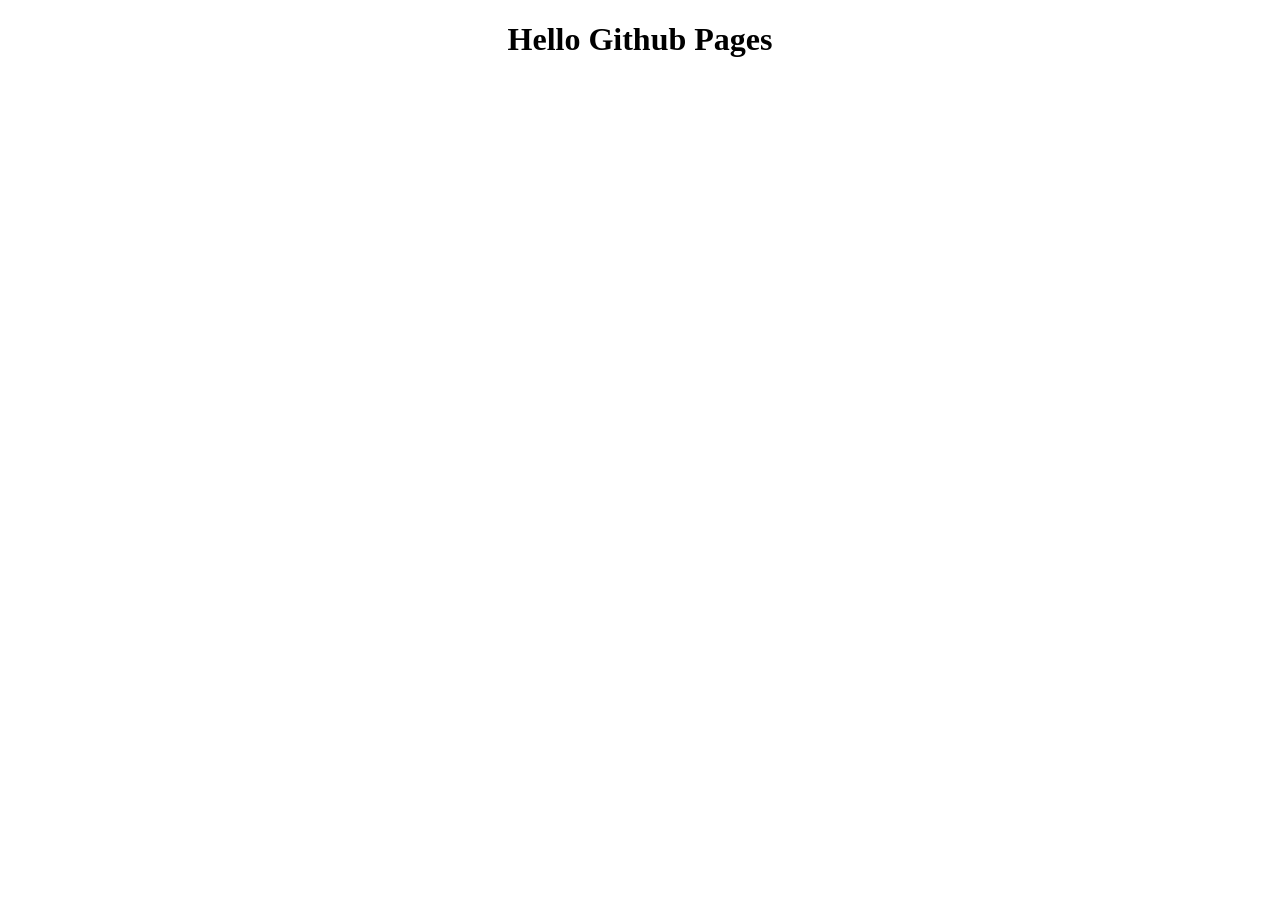
==== index.html @ 398725f3 "reset.css" ====
<!doctype html>
<html lang="en">
 <head>
  <meta charset="UTF-8">
  <meta name="Generator" content="EditPlus®">
  <meta name="Author" content="">
  <meta name="Keywords" content="">
  <meta name="Description" content="">
	<link rel="stylesheet" href="css/C:\xampp\htdocs\zhushenshi.github.io\css" />
  <title>Document</title>
	<style type="text/css">
		h1{text-align:center;}
	</style>
 </head>
 <body>
  <div class="main">
    <h1>Hello Github Pages</h1>
  </div>
 </body>
</html>
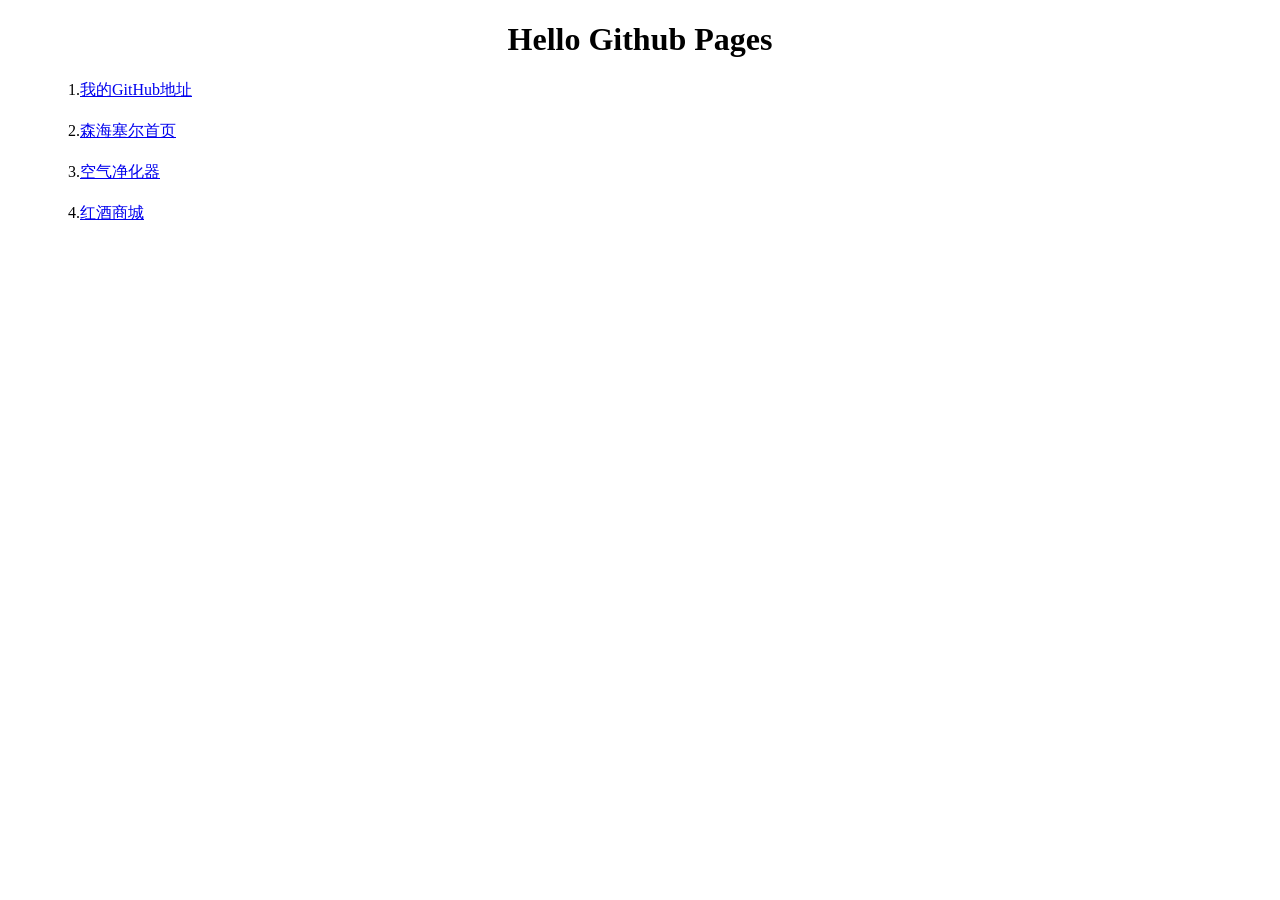
==== commit d9e7dc39: "pages" ====
--- a/index.html
+++ b/index.html
@@ -10,11 +10,19 @@
   <title>Document</title>
 	<style type="text/css">
 		h1{text-align:center;}
+		ul{list-style:none;}
+		li{margin:20px;}	
 	</style>
  </head>
  <body>
   <div class="main">
     <h1>Hello Github Pages</h1>
+		<ul>
+			<li>1.<a href="https://github.com/zhushenshi">我的GitHub地址</a></li>
+			<li>2.<a href="https://zhushenshi.github.io/senhaisaier/">森海塞尔首页</a></li>
+			<li>3.<a href="https://zhushenshi.github.io/mfresh/">空气净化器</a></li>
+			<li>4.<a href=" https://zhushenshi.github.io/RedWine/">红酒商城</a></li>
+		</ul>
   </div>
  </body>
 </html>
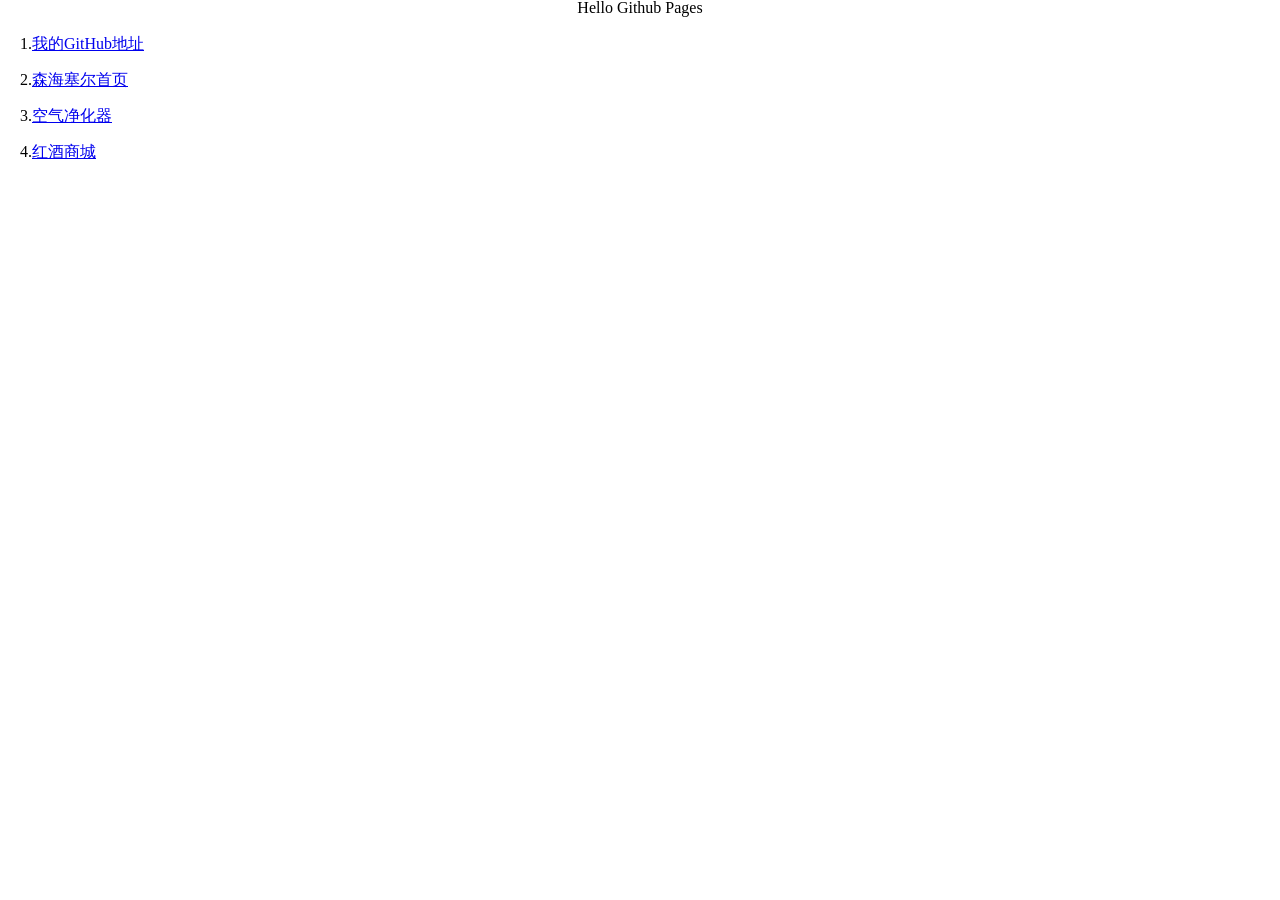
==== commit 2a822e0c: "css url" ====
--- a/index.html
+++ b/index.html
@@ -6,7 +6,7 @@
   <meta name="Author" content="">
   <meta name="Keywords" content="">
   <meta name="Description" content="">
-	<link rel="stylesheet" href="css/C:\xampp\htdocs\zhushenshi.github.io\css" />
+	<link rel="stylesheet" href="css\reset.css"/>
   <title>Document</title>
 	<style type="text/css">
 		h1{text-align:center;}
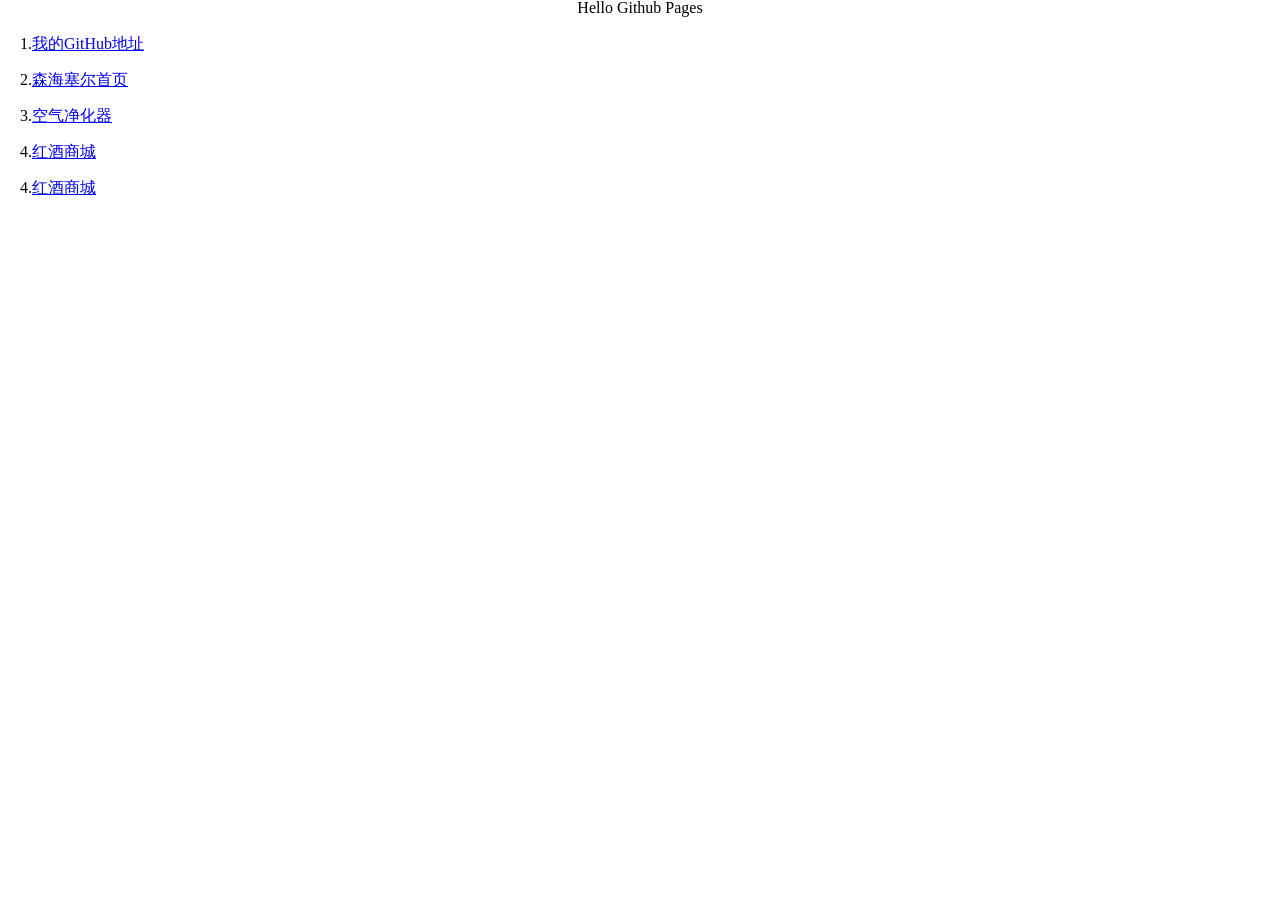
==== commit 614d1025: "Update index.html" ====
--- a/index.html
+++ b/index.html
@@ -22,7 +22,8 @@
 			<li>2.<a href="https://zhushenshi.github.io/senhaisaier/">森海塞尔首页</a></li>
 			<li>3.<a href="https://zhushenshi.github.io/mfresh/">空气净化器</a></li>
 			<li>4.<a href=" https://zhushenshi.github.io/RedWine/">红酒商城</a></li>
+			<li>4.<a href=" https://zhushenshi.github.io/hanghua/">红酒商城</a></li>
 		</ul>
   </div>
  </body>
-</html>+</html>
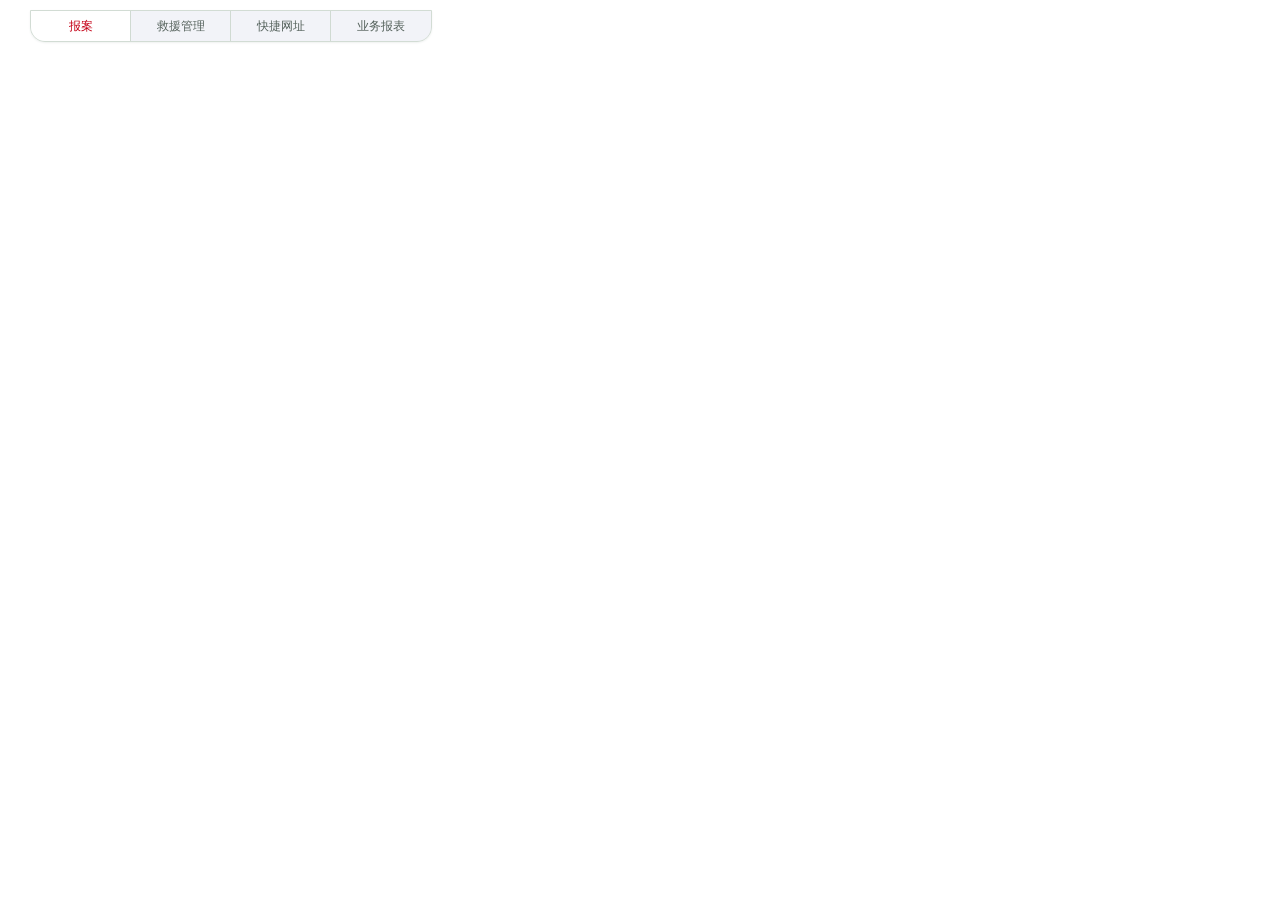
==== commit 8d5d895b: "1" ====
--- a/index.html
+++ b/index.html
@@ -1,29 +1,15 @@
 <!doctype html>
-<html lang="en">
- <head>
-  <meta charset="UTF-8">
-  <meta name="Generator" content="EditPlus®">
-  <meta name="Author" content="">
-  <meta name="Keywords" content="">
-  <meta name="Description" content="">
-	<link rel="stylesheet" href="css\reset.css"/>
-  <title>Document</title>
-	<style type="text/css">
-		h1{text-align:center;}
-		ul{list-style:none;}
-		li{margin:20px;}	
-	</style>
- </head>
- <body>
-  <div class="main">
-    <h1>Hello Github Pages</h1>
-		<ul>
-			<li>1.<a href="https://github.com/zhushenshi">我的GitHub地址</a></li>
-			<li>2.<a href="https://zhushenshi.github.io/senhaisaier/">森海塞尔首页</a></li>
-			<li>3.<a href="https://zhushenshi.github.io/mfresh/">空气净化器</a></li>
-			<li>4.<a href=" https://zhushenshi.github.io/RedWine/">红酒商城</a></li>
-			<li>4.<a href=" https://zhushenshi.github.io/hanghua/">红酒商城</a></li>
-		</ul>
-  </div>
- </body>
+<html lang="">
+  <head>
+    <meta charset="UTF-8" />
+    <link rel="icon" href="/favicon.ico" />
+    <meta name="viewport" content="width=device-width, initial-scale=1.0" />
+    <title>Vite App</title>
+    <script type="module" crossorigin src="/assets/index-CdPFNp6B.js"></script>
+    <link rel="stylesheet" crossorigin href="/assets/index-cU7WSpaZ.css">
+  </head>
+  <body>
+    <div id="app"></div>
+    <script src="/config.js"></script>
+  </body>
 </html>
--- a/assets/index-cU7WSpaZ.css
+++ b/assets/index-cU7WSpaZ.css
@@ -0,0 +1 @@
+:root{--el-color-white:#fff;--el-color-black:#000;--el-color-primary-rgb:64, 158, 255;--el-color-success-rgb:103, 194, 58;--el-color-warning-rgb:230, 162, 60;--el-color-danger-rgb:245, 108, 108;--el-color-error-rgb:245, 108, 108;--el-color-info-rgb:144, 147, 153;--el-font-size-extra-large:20px;--el-font-size-large:18px;--el-font-size-medium:16px;--el-font-size-base:14px;--el-font-size-small:13px;--el-font-size-extra-small:12px;--el-font-family:"Helvetica Neue", Helvetica, "PingFang SC", "Hiragino Sans GB", "Microsoft YaHei", "微软雅黑", Arial, sans-serif;--el-font-weight-primary:500;--el-font-line-height-primary:24px;--el-index-normal:1;--el-index-top:1000;--el-index-popper:2000;--el-border-radius-base:4px;--el-border-radius-small:2px;--el-border-radius-round:20px;--el-border-radius-circle:100%;--el-transition-duration:.3s;--el-transition-duration-fast:.2s;--el-transition-function-ease-in-out-bezier:cubic-bezier(.645, .045, .355, 1);--el-transition-function-fast-bezier:cubic-bezier(.23, 1, .32, 1);--el-transition-all:all var(--el-transition-duration) var(--el-transition-function-ease-in-out-bezier);--el-transition-fade:opacity var(--el-transition-duration) var(--el-transition-function-fast-bezier);--el-transition-md-fade:transform var(--el-transition-duration) var(--el-transition-function-fast-bezier), opacity var(--el-transition-duration) var(--el-transition-function-fast-bezier);--el-transition-fade-linear:opacity var(--el-transition-duration-fast) linear;--el-transition-border:border-color var(--el-transition-duration-fast) var(--el-transition-function-ease-in-out-bezier);--el-transition-box-shadow:box-shadow var(--el-transition-duration-fast) var(--el-transition-function-ease-in-out-bezier);--el-transition-color:color var(--el-transition-duration-fast) var(--el-transition-function-ease-in-out-bezier);--el-component-size-large:40px;--el-component-size:32px;--el-component-size-small:24px;--lightningcss-light:initial;--lightningcss-dark: ;--lightningcss-light:initial;--lightningcss-dark: ;color-scheme:light;--el-color-primary:#409eff;--el-color-primary-light-3:#79bbff;--el-color-primary-light-5:#a0cfff;--el-color-primary-light-7:#c6e2ff;--el-color-primary-light-8:#d9ecff;--el-color-primary-light-9:#ecf5ff;--el-color-primary-dark-2:#337ecc;--el-color-success:#67c23a;--el-color-success-light-3:#95d475;--el-color-success-light-5:#b3e19d;--el-color-success-light-7:#d1edc4;--el-color-success-light-8:#e1f3d8;--el-color-success-light-9:#f0f9eb;--el-color-success-dark-2:#529b2e;--el-color-warning:#e6a23c;--el-color-warning-light-3:#eebe77;--el-color-warning-light-5:#f3d19e;--el-color-warning-light-7:#f8e3c5;--el-color-warning-light-8:#faecd8;--el-color-warning-light-9:#fdf6ec;--el-color-warning-dark-2:#b88230;--el-color-danger:#f56c6c;--el-color-danger-light-3:#f89898;--el-color-danger-light-5:#fab6b6;--el-color-danger-light-7:#fcd3d3;--el-color-danger-light-8:#fde2e2;--el-color-danger-light-9:#fef0f0;--el-color-danger-dark-2:#c45656;--el-color-error:#f56c6c;--el-color-error-light-3:#f89898;--el-color-error-light-5:#fab6b6;--el-color-error-light-7:#fcd3d3;--el-color-error-light-8:#fde2e2;--el-color-error-light-9:#fef0f0;--el-color-error-dark-2:#c45656;--el-color-info:#909399;--el-color-info-light-3:#b1b3b8;--el-color-info-light-5:#c8c9cc;--el-color-info-light-7:#dedfe0;--el-color-info-light-8:#e9e9eb;--el-color-info-light-9:#f4f4f5;--el-color-info-dark-2:#73767a;--el-bg-color:#fff;--el-bg-color-page:#f2f3f5;--el-bg-color-overlay:#fff;--el-text-color-primary:#303133;--el-text-color-regular:#606266;--el-text-color-secondary:#909399;--el-text-color-placeholder:#a8abb2;--el-text-color-disabled:#c0c4cc;--el-border-color:#dcdfe6;--el-border-color-light:#e4e7ed;--el-border-color-lighter:#ebeef5;--el-border-color-extra-light:#f2f6fc;--el-border-color-dark:#d4d7de;--el-border-color-darker:#cdd0d6;--el-fill-color:#f0f2f5;--el-fill-color-light:#f5f7fa;--el-fill-color-lighter:#fafafa;--el-fill-color-extra-light:#fafcff;--el-fill-color-dark:#ebedf0;--el-fill-color-darker:#e6e8eb;--el-fill-color-blank:#fff;--el-box-shadow:0px 12px 32px 4px #0000000a, 0px 8px 20px #00000014;--el-box-shadow-light:0px 0px 12px #0000001f;--el-box-shadow-lighter:0px 0px 6px #0000001f;--el-box-shadow-dark:0px 16px 48px 16px #00000014, 0px 12px 32px #0000001f, 0px 8px 16px -8px #00000029;--el-disabled-bg-color:var(--el-fill-color-light);--el-disabled-text-color:var(--el-text-color-placeholder);--el-disabled-border-color:var(--el-border-color-light);--el-overlay-color:#000c;--el-overlay-color-light:#000000b3;--el-overlay-color-lighter:#00000080;--el-mask-color:#ffffffe6;--el-mask-color-extra-light:#ffffff4d;--el-border-width:1px;--el-border-style:solid;--el-border-color-hover:var(--el-text-color-disabled);--el-border:var(--el-border-width) var(--el-border-style) var(--el-border-color);--el-svg-monochrome-grey:var(--el-border-color)}.fade-in-linear-enter-active,.fade-in-linear-leave-active{transition:var(--el-transition-fade-linear)}.fade-in-linear-enter-from,.fade-in-linear-leave-to{opacity:0}.el-fade-in-linear-enter-active,.el-fade-in-linear-leave-active{transition:var(--el-transition-fade-linear)}.el-fade-in-linear-enter-from,.el-fade-in-linear-leave-to{opacity:0}.el-fade-in-enter-active,.el-fade-in-leave-active{transition:all var(--el-transition-duration) cubic-bezier(.55, 0, .1, 1)}.el-fade-in-enter-from,.el-fade-in-leave-active{opacity:0}.el-zoom-in-center-enter-active,.el-zoom-in-center-leave-active{transition:all var(--el-transition-duration) cubic-bezier(.55, 0, .1, 1)}.el-zoom-in-center-enter-from,.el-zoom-in-center-leave-active{opacity:0;transform:scaleX(0)}.el-zoom-in-top-enter-active,.el-zoom-in-top-leave-active{opacity:1;transition:var(--el-transition-md-fade);transform-origin:top;transform:scaleY(1)}.el-zoom-in-top-enter-active[data-popper-placement^=top],.el-zoom-in-top-leave-active[data-popper-placement^=top]{transform-origin:bottom}.el-zoom-in-top-enter-from,.el-zoom-in-top-leave-active{opacity:0;transform:scaleY(0)}.el-zoom-in-bottom-enter-active,.el-zoom-in-bottom-leave-active{opacity:1;transition:var(--el-transition-md-fade);transform-origin:bottom;transform:scaleY(1)}.el-zoom-in-bottom-enter-from,.el-zoom-in-bottom-leave-active{opacity:0;transform:scaleY(0)}.el-zoom-in-left-enter-active,.el-zoom-in-left-leave-active{opacity:1;transition:var(--el-transition-md-fade);transform-origin:0 0;transform:scale(1)}.el-zoom-in-left-enter-from,.el-zoom-in-left-leave-active{opacity:0;transform:scale(.45)}.collapse-transition{transition:var(--el-transition-duration) height ease-in-out, var(--el-transition-duration) padding-top ease-in-out, var(--el-transition-duration) padding-bottom ease-in-out}.el-collapse-transition-leave-active,.el-collapse-transition-enter-active{transition:var(--el-transition-duration) max-height ease-in-out, var(--el-transition-duration) padding-top ease-in-out, var(--el-transition-duration) padding-bottom ease-in-out}.horizontal-collapse-transition{transition:var(--el-transition-duration) width ease-in-out, var(--el-transition-duration) padding-left ease-in-out, var(--el-transition-duration) padding-right ease-in-out}.el-list-enter-active,.el-list-leave-active{transition:all 1s}.el-list-enter-from,.el-list-leave-to{opacity:0;transform:translateY(-30px)}.el-list-leave-active{position:absolute!important}.el-opacity-transition{transition:opacity var(--el-transition-duration) cubic-bezier(.55, 0, .1, 1)}.el-icon--right{margin-left:5px}.el-icon--left{margin-right:5px}@keyframes rotating{0%{transform:rotate(0)}to{transform:rotate(360deg)}}.el-icon{--color:inherit;fill:currentColor;width:1em;height:1em;color:var(--color);line-height:1em;font-size:inherit;justify-content:center;align-items:center;display:inline-flex;position:relative}.el-icon.is-loading{animation:2s linear infinite rotating}.el-icon svg{width:1em;height:1em}.el-affix--fixed{position:fixed}.el-alert{--el-alert-padding:8px 16px;--el-alert-border-radius-base:var(--el-border-radius-base);--el-alert-title-font-size:14px;--el-alert-title-with-description-font-size:16px;--el-alert-description-font-size:14px;--el-alert-close-font-size:16px;--el-alert-close-customed-font-size:14px;--el-alert-icon-size:16px;--el-alert-icon-large-size:28px;width:100%;padding:var(--el-alert-padding);box-sizing:border-box;border-radius:var(--el-alert-border-radius-base);background-color:var(--el-color-white);opacity:1;transition:opacity var(--el-transition-duration-fast);align-items:center;margin:0;display:flex;position:relative;overflow:hidden}.el-alert.is-light .el-alert__close-btn{color:var(--el-text-color-placeholder)}.el-alert.is-dark .el-alert__close-btn,.el-alert.is-dark .el-alert__description{color:var(--el-color-white)}.el-alert.is-center{justify-content:center}.el-alert--primary{--el-alert-bg-color:var(--el-color-primary-light-9)}.el-alert--primary.is-light{background-color:var(--el-alert-bg-color);color:var(--el-color-primary)}.el-alert--primary.is-light .el-alert__description{color:var(--el-color-primary)}.el-alert--primary.is-dark{background-color:var(--el-color-primary);color:var(--el-color-white)}.el-alert--success{--el-alert-bg-color:var(--el-color-success-light-9)}.el-alert--success.is-light{background-color:var(--el-alert-bg-color);color:var(--el-color-success)}.el-alert--success.is-light .el-alert__description{color:var(--el-color-success)}.el-alert--success.is-dark{background-color:var(--el-color-success);color:var(--el-color-white)}.el-alert--info{--el-alert-bg-color:var(--el-color-info-light-9)}.el-alert--info.is-light{background-color:var(--el-alert-bg-color);color:var(--el-color-info)}.el-alert--info.is-light .el-alert__description{color:var(--el-color-info)}.el-alert--info.is-dark{background-color:var(--el-color-info);color:var(--el-color-white)}.el-alert--warning{--el-alert-bg-color:var(--el-color-warning-light-9)}.el-alert--warning.is-light{background-color:var(--el-alert-bg-color);color:var(--el-color-warning)}.el-alert--warning.is-light .el-alert__description{color:var(--el-color-warning)}.el-alert--warning.is-dark{background-color:var(--el-color-warning);color:var(--el-color-white)}.el-alert--error{--el-alert-bg-color:var(--el-color-error-light-9)}.el-alert--error.is-light{background-color:var(--el-alert-bg-color);color:var(--el-color-error)}.el-alert--error.is-light .el-alert__description{color:var(--el-color-error)}.el-alert--error.is-dark{background-color:var(--el-color-error);color:var(--el-color-white)}.el-alert__content{flex-direction:column;gap:4px;display:flex}.el-alert .el-alert__icon{font-size:var(--el-alert-icon-size);width:var(--el-alert-icon-size);margin-right:8px}.el-alert .el-alert__icon.is-big{font-size:var(--el-alert-icon-large-size);width:var(--el-alert-icon-large-size);margin-right:12px}.el-alert__title{font-size:var(--el-alert-title-font-size);line-height:24px}.el-alert__title.with-description{font-size:var(--el-alert-title-with-description-font-size)}.el-alert .el-alert__description{font-size:var(--el-alert-description-font-size);margin:0}.el-alert .el-alert__close-btn{font-size:var(--el-alert-close-font-size);opacity:1;cursor:pointer;position:absolute;top:12px;right:16px}.el-alert .el-alert__close-btn.is-customed{font-style:normal;font-size:var(--el-alert-close-customed-font-size);line-height:24px;top:8px}.el-alert-fade-enter-from,.el-alert-fade-leave-active{opacity:0}.el-aside{box-sizing:border-box;width:var(--el-aside-width,300px);flex-shrink:0;overflow:auto}.el-autocomplete{--el-input-text-color:var(--el-text-color-regular);--el-input-border:var(--el-border);--el-input-hover-border:var(--el-border-color-hover);--el-input-focus-border:var(--el-color-primary);--el-input-transparent-border:0 0 0 1px transparent inset;--el-input-border-color:var(--el-border-color);--el-input-border-radius:var(--el-border-radius-base);--el-input-bg-color:var(--el-fill-color-blank);--el-input-icon-color:var(--el-text-color-placeholder);--el-input-placeholder-color:var(--el-text-color-placeholder);--el-input-hover-border-color:var(--el-border-color-hover);--el-input-clear-hover-color:var(--el-text-color-secondary);--el-input-focus-border-color:var(--el-color-primary);--el-input-width:100%;width:var(--el-input-width);display:inline-block;position:relative}.el-autocomplete__popper.el-popper{background:var(--el-bg-color-overlay);border:1px solid var(--el-border-color-light);box-shadow:var(--el-box-shadow-light)}.el-autocomplete__popper.el-popper .el-popper__arrow:before{border:1px solid var(--el-border-color-light)}.el-autocomplete__popper.el-popper[data-popper-placement^=top] .el-popper__arrow:before{border-top-color:#0000;border-left-color:#0000}.el-autocomplete__popper.el-popper[data-popper-placement^=bottom] .el-popper__arrow:before{border-bottom-color:#0000;border-right-color:#0000}.el-autocomplete__popper.el-popper[data-popper-placement^=left] .el-popper__arrow:before{border-bottom-color:#0000;border-left-color:#0000}.el-autocomplete__popper.el-popper[data-popper-placement^=right] .el-popper__arrow:before{border-top-color:#0000;border-right-color:#0000}.el-autocomplete-suggestion{border-radius:var(--el-border-radius-base);box-sizing:border-box}.el-autocomplete-suggestion__header{border-bottom:1px solid var(--el-border-color-lighter);padding:10px}.el-autocomplete-suggestion__footer{border-top:1px solid var(--el-border-color-lighter);padding:10px}.el-autocomplete-suggestion__wrap{box-sizing:border-box;max-height:280px;padding:10px 0}.el-autocomplete-suggestion__list{margin:0;padding:0}.el-autocomplete-suggestion li{cursor:pointer;color:var(--el-text-color-regular);line-height:34px;font-size:var(--el-font-size-base);text-align:left;text-overflow:ellipsis;white-space:nowrap;margin:0;padding:0 20px;list-style:none;overflow:hidden}.el-autocomplete-suggestion li:hover,.el-autocomplete-suggestion li.highlighted{background-color:var(--el-fill-color-light)}.el-autocomplete-suggestion li.divider{border-top:1px solid var(--el-color-black);margin-top:6px}.el-autocomplete-suggestion li.divider:last-child{margin-bottom:-6px}.el-autocomplete-suggestion.is-loading li{cursor:default;height:100px;color:var(--el-text-color-secondary);justify-content:center;align-items:center;font-size:20px;display:flex}.el-autocomplete-suggestion.is-loading li:hover{background-color:var(--el-bg-color-overlay)}.el-avatar{--el-avatar-text-color:var(--el-color-white);--el-avatar-bg-color:var(--el-text-color-disabled);--el-avatar-text-size:14px;--el-avatar-icon-size:18px;--el-avatar-border-radius:var(--el-border-radius-base);--el-avatar-size-large:56px;--el-avatar-size:40px;--el-avatar-size-small:24px;box-sizing:border-box;text-align:center;color:var(--el-avatar-text-color);background:var(--el-avatar-bg-color);width:var(--el-avatar-size);height:var(--el-avatar-size);font-size:var(--el-avatar-text-size);outline:none;justify-content:center;align-items:center;display:inline-flex;overflow:hidden}.el-avatar>img{width:100%;height:100%;display:block}.el-avatar--circle{border-radius:50%}.el-avatar--square{border-radius:var(--el-avatar-border-radius)}.el-avatar--icon{font-size:var(--el-avatar-icon-size)}.el-avatar--small{--el-avatar-size:24px}.el-avatar--large{--el-avatar-size:56px}.el-avatar-group{--el-avatar-group-item-gap:-8px;--el-avatar-group-collapse-item-gap:4px;display:inline-flex}.el-avatar-group .el-avatar{border:1px solid var(--el-border-color-extra-light)}.el-avatar-group .el-avatar:not(:first-child){margin-left:var(--el-avatar-group-item-gap)}.el-avatar-group__collapse-avatars{--el-avatar-group-item-gap:-8px;--el-avatar-group-collapse-item-gap:4px}.el-avatar-group__collapse-avatars .el-avatar:not(:first-child){margin-left:var(--el-avatar-group-collapse-item-gap)}.el-backtop{--el-backtop-bg-color:var(--el-bg-color-overlay);--el-backtop-text-color:var(--el-color-primary);--el-backtop-hover-bg-color:var(--el-border-color-extra-light);background-color:var(--el-backtop-bg-color);width:40px;height:40px;color:var(--el-backtop-text-color);box-shadow:var(--el-box-shadow-lighter);cursor:pointer;z-index:5;border-radius:50%;justify-content:center;align-items:center;font-size:20px;display:flex;position:fixed}.el-backtop:hover{background-color:var(--el-backtop-hover-bg-color)}.el-backtop__icon{font-size:20px}.el-badge{--el-badge-bg-color:var(--el-color-danger);--el-badge-radius:10px;--el-badge-font-size:12px;--el-badge-padding:6px;--el-badge-size:18px;vertical-align:middle;width:fit-content;display:inline-block;position:relative}.el-badge__content{background-color:var(--el-badge-bg-color);border-radius:var(--el-badge-radius);color:var(--el-color-white);font-size:var(--el-badge-font-size);height:var(--el-badge-size);padding:0 var(--el-badge-padding);white-space:nowrap;border:1px solid var(--el-bg-color);justify-content:center;align-items:center;display:inline-flex}.el-badge__content.is-fixed{top:0;right:calc(1px + var(--el-badge-size) / 2);z-index:var(--el-index-normal);position:absolute;transform:translateY(-50%)translate(100%)}.el-badge__content.is-fixed.is-dot{right:5px}.el-badge__content.is-dot{border-radius:50%;width:8px;height:8px;padding:0;right:0}.el-badge__content.is-hide-zero{display:none}.el-badge__content--primary{background-color:var(--el-color-primary)}.el-badge__content--success{background-color:var(--el-color-success)}.el-badge__content--warning{background-color:var(--el-color-warning)}.el-badge__content--info{background-color:var(--el-color-info)}.el-badge__content--danger{background-color:var(--el-color-danger)}.el-breadcrumb__separator{color:var(--el-text-color-placeholder);margin:0 9px;font-weight:700}.el-breadcrumb__separator.el-icon{margin:0 6px;font-weight:400}.el-breadcrumb__separator.el-icon svg{vertical-align:middle}.el-breadcrumb__item{float:left;align-items:center;display:inline-flex}.el-breadcrumb__inner{color:var(--el-text-color-regular)}.el-breadcrumb__inner.is-link,.el-breadcrumb__inner a{transition:var(--el-transition-color);color:var(--el-text-color-primary);font-weight:700;text-decoration:none}.el-breadcrumb__inner.is-link:hover,.el-breadcrumb__inner a:hover{color:var(--el-color-primary);cursor:pointer}.el-breadcrumb__item:last-child .el-breadcrumb__inner,.el-breadcrumb__item:last-child .el-breadcrumb__inner:hover,.el-breadcrumb__item:last-child .el-breadcrumb__inner a,.el-breadcrumb__item:last-child .el-breadcrumb__inner a:hover{color:var(--el-text-color-regular);cursor:text;font-weight:400}.el-breadcrumb__item:last-child .el-breadcrumb__separator{display:none}.el-breadcrumb{font-size:14px;line-height:1}.el-breadcrumb:before,.el-breadcrumb:after{content:"";display:table}.el-breadcrumb:after{clear:both}.el-button-group>.el-button+.el-button{margin-left:0}.el-button-group>.el-button:first-child:last-child{border-top-right-radius:var(--el-border-radius-base);border-bottom-right-radius:var(--el-border-radius-base);border-top-left-radius:var(--el-border-radius-base);border-bottom-left-radius:var(--el-border-radius-base)}.el-button-group>.el-button:first-child:last-child.is-round{border-radius:var(--el-border-radius-round)}.el-button-group>.el-button:first-child:last-child.is-circle{border-radius:50%}.el-button-group>.el-button:not(:first-child):not(:last-child){border-radius:0}.el-button-group>.el-button:hover,.el-button-group>.el-button:focus,.el-button-group>.el-button:active,.el-button-group>.el-button.is-active{z-index:1}.el-button-group--horizontal{vertical-align:middle;display:inline-block}.el-button-group--horizontal:before,.el-button-group--horizontal:after{content:"";display:table}.el-button-group--horizontal:after{clear:both}.el-button-group--horizontal>.el-button{float:left;position:relative}.el-button-group--horizontal>.el-button:first-child{border-top-right-radius:0;border-bottom-right-radius:0}.el-button-group--horizontal>.el-button:last-child{border-top-left-radius:0;border-bottom-left-radius:0}.el-button-group--horizontal>.el-button:not(:last-child){margin-right:-1px}.el-button-group--horizontal .el-button--primary:first-child{border-right-color:var(--el-button-divide-border-color)}.el-button-group--horizontal .el-button--primary:last-child{border-left-color:var(--el-button-divide-border-color)}.el-button-group--horizontal .el-button--primary:not(:first-child):not(:last-child){border-left-color:var(--el-button-divide-border-color);border-right-color:var(--el-button-divide-border-color)}.el-button-group--horizontal .el-button--success:first-child{border-right-color:var(--el-button-divide-border-color)}.el-button-group--horizontal .el-button--success:last-child{border-left-color:var(--el-button-divide-border-color)}.el-button-group--horizontal .el-button--success:not(:first-child):not(:last-child){border-left-color:var(--el-button-divide-border-color);border-right-color:var(--el-button-divide-border-color)}.el-button-group--horizontal .el-button--warning:first-child{border-right-color:var(--el-button-divide-border-color)}.el-button-group--horizontal .el-button--warning:last-child{border-left-color:var(--el-button-divide-border-color)}.el-button-group--horizontal .el-button--warning:not(:first-child):not(:last-child){border-left-color:var(--el-button-divide-border-color);border-right-color:var(--el-button-divide-border-color)}.el-button-group--horizontal .el-button--danger:first-child{border-right-color:var(--el-button-divide-border-color)}.el-button-group--horizontal .el-button--danger:last-child{border-left-color:var(--el-button-divide-border-color)}.el-button-group--horizontal .el-button--danger:not(:first-child):not(:last-child){border-left-color:var(--el-button-divide-border-color);border-right-color:var(--el-button-divide-border-color)}.el-button-group--horizontal .el-button--info:first-child{border-right-color:var(--el-button-divide-border-color)}.el-button-group--horizontal .el-button--info:last-child{border-left-color:var(--el-button-divide-border-color)}.el-button-group--horizontal .el-button--info:not(:first-child):not(:last-child){border-left-color:var(--el-button-divide-border-color);border-right-color:var(--el-button-divide-border-color)}.el-button-group--horizontal>.el-dropdown>.el-button{border-left-color:var(--el-button-divide-border-color);border-top-left-radius:0;border-bottom-left-radius:0}.el-button-group--vertical{flex-direction:column;align-items:stretch;display:inline-flex}.el-button-group--vertical>.el-button{margin-top:-1px}.el-button-group--vertical>.el-button:first-child{border-bottom-right-radius:0;border-bottom-left-radius:0}.el-button-group--vertical>.el-button:last-child{border-top-left-radius:0;border-top-right-radius:0}.el-button-group--vertical>.el-dropdown{margin-top:-1px}.el-button-group--vertical>.el-dropdown>.el-button{border-left-color:var(--el-button-divide-border-color);border-top-left-radius:0;border-top-right-radius:0}.el-button-group--vertical .el-button--primary:first-child{border-bottom-color:var(--el-button-divide-border-color)}.el-button-group--vertical .el-button--primary:last-child{border-top-color:var(--el-button-divide-border-color)}.el-button-group--vertical .el-button--primary:not(:first-child):not(:last-child){border-top-color:var(--el-button-divide-border-color);border-bottom-color:var(--el-button-divide-border-color)}.el-button-group--vertical .el-button--success:first-child{border-bottom-color:var(--el-button-divide-border-color)}.el-button-group--vertical .el-button--success:last-child{border-top-color:var(--el-button-divide-border-color)}.el-button-group--vertical .el-button--success:not(:first-child):not(:last-child){border-top-color:var(--el-button-divide-border-color);border-bottom-color:var(--el-button-divide-border-color)}.el-button-group--vertical .el-button--warning:first-child{border-bottom-color:var(--el-button-divide-border-color)}.el-button-group--vertical .el-button--warning:last-child{border-top-color:var(--el-button-divide-border-color)}.el-button-group--vertical .el-button--warning:not(:first-child):not(:last-child){border-top-color:var(--el-button-divide-border-color);border-bottom-color:var(--el-button-divide-border-color)}.el-button-group--vertical .el-button--danger:first-child{border-bottom-color:var(--el-button-divide-border-color)}.el-button-group--vertical .el-button--danger:last-child{border-top-color:var(--el-button-divide-border-color)}.el-button-group--vertical .el-button--danger:not(:first-child):not(:last-child){border-top-color:var(--el-button-divide-border-color);border-bottom-color:var(--el-button-divide-border-color)}.el-button-group--vertical .el-button--info:first-child{border-bottom-color:var(--el-button-divide-border-color)}.el-button-group--vertical .el-button--info:last-child{border-top-color:var(--el-button-divide-border-color)}.el-button-group--vertical .el-button--info:not(:first-child):not(:last-child){border-top-color:var(--el-button-divide-border-color);border-bottom-color:var(--el-button-divide-border-color)}.el-button{--el-button-font-weight:var(--el-font-weight-primary);--el-button-border-color:var(--el-border-color);--el-button-bg-color:var(--el-fill-color-blank);--el-button-text-color:var(--el-text-color-regular);--el-button-disabled-text-color:var(--el-disabled-text-color);--el-button-disabled-bg-color:var(--el-fill-color-blank);--el-button-disabled-border-color:var(--el-border-color-light);--el-button-divide-border-color:#ffffff80;--el-button-hover-text-color:var(--el-color-primary);--el-button-hover-bg-color:var(--el-color-primary-light-9);--el-button-hover-border-color:var(--el-color-primary-light-7);--el-button-active-text-color:var(--el-button-hover-text-color);--el-button-active-border-color:var(--el-color-primary);--el-button-active-bg-color:var(--el-button-hover-bg-color);--el-button-outline-color:var(--el-color-primary-light-5);--el-button-hover-link-text-color:var(--el-text-color-secondary);--el-button-active-color:var(--el-text-color-primary);white-space:nowrap;cursor:pointer;height:32px;color:var(--el-button-text-color);text-align:center;box-sizing:border-box;line-height:1;font-weight:var(--el-button-font-weight);-webkit-user-select:none;user-select:none;vertical-align:middle;-webkit-appearance:none;background-color:var(--el-button-bg-color);border:var(--el-border);border-color:var(--el-button-border-color);outline:none;justify-content:center;align-items:center;transition:all .1s;display:inline-flex}.el-button:hover{color:var(--el-button-hover-text-color);border-color:var(--el-button-hover-border-color);background-color:var(--el-button-hover-bg-color);outline:none}.el-button:active{color:var(--el-button-active-text-color);border-color:var(--el-button-active-border-color);background-color:var(--el-button-active-bg-color);outline:none}.el-button:focus-visible{outline:2px solid var(--el-button-outline-color);outline-offset:1px;transition:outline-offset,outline}.el-button>span{align-items:center;display:inline-flex}.el-button+.el-button{margin-left:12px}.el-button{font-size:var(--el-font-size-base);border-radius:var(--el-border-radius-base);padding:8px 15px}.el-button.is-round{padding:8px 15px}.el-button::-moz-focus-inner{border:0}.el-button [class*=el-icon]+span{margin-left:6px}.el-button [class*=el-icon] svg{vertical-align:bottom}.el-button.is-plain{--el-button-hover-text-color:var(--el-color-primary);--el-button-hover-bg-color:var(--el-fill-color-blank);--el-button-hover-border-color:var(--el-color-primary)}.el-button.is-active{color:var(--el-button-active-text-color);border-color:var(--el-button-active-border-color);background-color:var(--el-button-active-bg-color);outline:none}.el-button.is-disabled,.el-button.is-disabled:hover{color:var(--el-button-disabled-text-color);cursor:not-allowed;background-image:none;background-color:var(--el-button-disabled-bg-color);border-color:var(--el-button-disabled-border-color)}.el-button.is-loading{pointer-events:none;position:relative}.el-button.is-loading:before{z-index:1;pointer-events:none;content:"";border-radius:inherit;background-color:var(--el-mask-color-extra-light);position:absolute;inset:-1px}.el-button.is-round{border-radius:var(--el-border-radius-round)}.el-button.is-dashed{--el-button-hover-text-color:var(--el-color-primary);--el-button-hover-bg-color:var(--el-fill-color-blank);--el-button-hover-border-color:var(--el-color-primary);border-style:dashed}.el-button.is-circle{border-radius:50%;width:32px;padding:8px}.el-button.is-text{color:var(--el-button-text-color);background-color:#0000;border:0 solid #0000}.el-button.is-text.is-disabled{color:var(--el-button-disabled-text-color);background-color:#0000!important}.el-button.is-text:not(.is-disabled):hover{background-color:var(--el-fill-color-light)}.el-button.is-text:not(.is-disabled):focus-visible{outline:2px solid var(--el-button-outline-color);outline-offset:1px;transition:outline-offset,outline}.el-button.is-text:not(.is-disabled):active{background-color:var(--el-fill-color)}.el-button.is-text:not(.is-disabled).is-has-bg{background-color:var(--el-fill-color-light)}.el-button.is-text:not(.is-disabled).is-has-bg:hover{background-color:var(--el-fill-color)}.el-button.is-text:not(.is-disabled).is-has-bg:active{background-color:var(--el-fill-color-dark)}.el-button__text--expand{letter-spacing:.3em;margin-right:-.3em}.el-button.is-link{color:var(--el-button-text-color);background:0 0;border-color:#0000;height:auto;padding:2px}.el-button.is-link:hover{color:var(--el-button-hover-link-text-color)}.el-button.is-link.is-disabled{color:var(--el-button-disabled-text-color);background-color:#0000!important;border-color:#0000!important}.el-button.is-link:not(.is-disabled):hover{background-color:#0000;border-color:#0000}.el-button.is-link:not(.is-disabled):active{color:var(--el-button-active-color);background-color:#0000;border-color:#0000}.el-button--text{color:var(--el-color-primary);background:0 0;border-color:#0000;padding-left:0;padding-right:0}.el-button--text.is-disabled{color:var(--el-button-disabled-text-color);background-color:#0000!important;border-color:#0000!important}.el-button--text:not(.is-disabled):hover{color:var(--el-color-primary-light-3);background-color:#0000;border-color:#0000}.el-button--text:not(.is-disabled):active{color:var(--el-color-primary-dark-2);background-color:#0000;border-color:#0000}.el-button__link--expand{letter-spacing:.3em;margin-right:-.3em}.el-button--primary{--el-button-text-color:var(--el-color-white);--el-button-bg-color:var(--el-color-primary);--el-button-border-color:var(--el-color-primary);--el-button-outline-color:var(--el-color-primary-light-5);--el-button-active-color:var(--el-color-primary-dark-2);--el-button-hover-text-color:var(--el-color-white);--el-button-hover-link-text-color:var(--el-color-primary-light-5);--el-button-hover-bg-color:var(--el-color-primary-light-3);--el-button-hover-border-color:var(--el-color-primary-light-3);--el-button-active-bg-color:var(--el-color-primary-dark-2);--el-button-active-border-color:var(--el-color-primary-dark-2);--el-button-disabled-text-color:var(--el-color-white);--el-button-disabled-bg-color:var(--el-color-primary-light-5);--el-button-disabled-border-color:var(--el-color-primary-light-5)}.el-button--primary.is-plain,.el-button--primary.is-text,.el-button--primary.is-link{--el-button-text-color:var(--el-color-primary);--el-button-bg-color:var(--el-color-primary-light-9);--el-button-border-color:var(--el-color-primary-light-5);--el-button-hover-text-color:var(--el-color-white);--el-button-hover-bg-color:var(--el-color-primary);--el-button-hover-border-color:var(--el-color-primary);--el-button-active-text-color:var(--el-color-white)}.el-button--primary.is-plain.is-disabled,.el-button--primary.is-plain.is-disabled:hover,.el-button--primary.is-plain.is-disabled:focus,.el-button--primary.is-plain.is-disabled:active,.el-button--primary.is-text.is-disabled,.el-button--primary.is-text.is-disabled:hover,.el-button--primary.is-text.is-disabled:focus,.el-button--primary.is-text.is-disabled:active,.el-button--primary.is-link.is-disabled,.el-button--primary.is-link.is-disabled:hover,.el-button--primary.is-link.is-disabled:focus,.el-button--primary.is-link.is-disabled:active{color:var(--el-color-primary-light-5);background-color:var(--el-color-primary-light-9);border-color:var(--el-color-primary-light-8)}.el-button--primary.is-dashed{--el-button-text-color:var(--el-color-primary);--el-button-bg-color:var(--el-color-primary-light-9);--el-button-border-color:var(--el-color-primary-light-5);--el-button-hover-text-color:var(--el-color-primary);--el-button-hover-bg-color:var(--el-color-primary-light-9);--el-button-hover-border-color:var(--el-color-primary-light-3);--el-button-active-text-color:var(--el-color-primary-dark-2);--el-button-active-bg-color:var(--el-color-primary-light-9);--el-button-active-border-color:var(--el-color-primary-dark-2)}.el-button--primary.is-dashed.is-disabled,.el-button--primary.is-dashed.is-disabled:hover,.el-button--primary.is-dashed.is-disabled:focus,.el-button--primary.is-dashed.is-disabled:active{color:var(--el-color-primary-light-5);background-color:var(--el-color-primary-light-9);border-color:var(--el-color-primary-light-8)}.el-button--success{--el-button-text-color:var(--el-color-white);--el-button-bg-color:var(--el-color-success);--el-button-border-color:var(--el-color-success);--el-button-outline-color:var(--el-color-success-light-5);--el-button-active-color:var(--el-color-success-dark-2);--el-button-hover-text-color:var(--el-color-white);--el-button-hover-link-text-color:var(--el-color-success-light-5);--el-button-hover-bg-color:var(--el-color-success-light-3);--el-button-hover-border-color:var(--el-color-success-light-3);--el-button-active-bg-color:var(--el-color-success-dark-2);--el-button-active-border-color:var(--el-color-success-dark-2);--el-button-disabled-text-color:var(--el-color-white);--el-button-disabled-bg-color:var(--el-color-success-light-5);--el-button-disabled-border-color:var(--el-color-success-light-5)}.el-button--success.is-plain,.el-button--success.is-text,.el-button--success.is-link{--el-button-text-color:var(--el-color-success);--el-button-bg-color:var(--el-color-success-light-9);--el-button-border-color:var(--el-color-success-light-5);--el-button-hover-text-color:var(--el-color-white);--el-button-hover-bg-color:var(--el-color-success);--el-button-hover-border-color:var(--el-color-success);--el-button-active-text-color:var(--el-color-white)}.el-button--success.is-plain.is-disabled,.el-button--success.is-plain.is-disabled:hover,.el-button--success.is-plain.is-disabled:focus,.el-button--success.is-plain.is-disabled:active,.el-button--success.is-text.is-disabled,.el-button--success.is-text.is-disabled:hover,.el-button--success.is-text.is-disabled:focus,.el-button--success.is-text.is-disabled:active,.el-button--success.is-link.is-disabled,.el-button--success.is-link.is-disabled:hover,.el-button--success.is-link.is-disabled:focus,.el-button--success.is-link.is-disabled:active{color:var(--el-color-success-light-5);background-color:var(--el-color-success-light-9);border-color:var(--el-color-success-light-8)}.el-button--success.is-dashed{--el-button-text-color:var(--el-color-success);--el-button-bg-color:var(--el-color-success-light-9);--el-button-border-color:var(--el-color-success-light-5);--el-button-hover-text-color:var(--el-color-success);--el-button-hover-bg-color:var(--el-color-success-light-9);--el-button-hover-border-color:var(--el-color-success-light-3);--el-button-active-text-color:var(--el-color-success-dark-2);--el-button-active-bg-color:var(--el-color-success-light-9);--el-button-active-border-color:var(--el-color-success-dark-2)}.el-button--success.is-dashed.is-disabled,.el-button--success.is-dashed.is-disabled:hover,.el-button--success.is-dashed.is-disabled:focus,.el-button--success.is-dashed.is-disabled:active{color:var(--el-color-success-light-5);background-color:var(--el-color-success-light-9);border-color:var(--el-color-success-light-8)}.el-button--warning{--el-button-text-color:var(--el-color-white);--el-button-bg-color:var(--el-color-warning);--el-button-border-color:var(--el-color-warning);--el-button-outline-color:var(--el-color-warning-light-5);--el-button-active-color:var(--el-color-warning-dark-2);--el-button-hover-text-color:var(--el-color-white);--el-button-hover-link-text-color:var(--el-color-warning-light-5);--el-button-hover-bg-color:var(--el-color-warning-light-3);--el-button-hover-border-color:var(--el-color-warning-light-3);--el-button-active-bg-color:var(--el-color-warning-dark-2);--el-button-active-border-color:var(--el-color-warning-dark-2);--el-button-disabled-text-color:var(--el-color-white);--el-button-disabled-bg-color:var(--el-color-warning-light-5);--el-button-disabled-border-color:var(--el-color-warning-light-5)}.el-button--warning.is-plain,.el-button--warning.is-text,.el-button--warning.is-link{--el-button-text-color:var(--el-color-warning);--el-button-bg-color:var(--el-color-warning-light-9);--el-button-border-color:var(--el-color-warning-light-5);--el-button-hover-text-color:var(--el-color-white);--el-button-hover-bg-color:var(--el-color-warning);--el-button-hover-border-color:var(--el-color-warning);--el-button-active-text-color:var(--el-color-white)}.el-button--warning.is-plain.is-disabled,.el-button--warning.is-plain.is-disabled:hover,.el-button--warning.is-plain.is-disabled:focus,.el-button--warning.is-plain.is-disabled:active,.el-button--warning.is-text.is-disabled,.el-button--warning.is-text.is-disabled:hover,.el-button--warning.is-text.is-disabled:focus,.el-button--warning.is-text.is-disabled:active,.el-button--warning.is-link.is-disabled,.el-button--warning.is-link.is-disabled:hover,.el-button--warning.is-link.is-disabled:focus,.el-button--warning.is-link.is-disabled:active{color:var(--el-color-warning-light-5);background-color:var(--el-color-warning-light-9);border-color:var(--el-color-warning-light-8)}.el-button--warning.is-dashed{--el-button-text-color:var(--el-color-warning);--el-button-bg-color:var(--el-color-warning-light-9);--el-button-border-color:var(--el-color-warning-light-5);--el-button-hover-text-color:var(--el-color-warning);--el-button-hover-bg-color:var(--el-color-warning-light-9);--el-button-hover-border-color:var(--el-color-warning-light-3);--el-button-active-text-color:var(--el-color-warning-dark-2);--el-button-active-bg-color:var(--el-color-warning-light-9);--el-button-active-border-color:var(--el-color-warning-dark-2)}.el-button--warning.is-dashed.is-disabled,.el-button--warning.is-dashed.is-disabled:hover,.el-button--warning.is-dashed.is-disabled:focus,.el-button--warning.is-dashed.is-disabled:active{color:var(--el-color-warning-light-5);background-color:var(--el-color-warning-light-9);border-color:var(--el-color-warning-light-8)}.el-button--danger{--el-button-text-color:var(--el-color-white);--el-button-bg-color:var(--el-color-danger);--el-button-border-color:var(--el-color-danger);--el-button-outline-color:var(--el-color-danger-light-5);--el-button-active-color:var(--el-color-danger-dark-2);--el-button-hover-text-color:var(--el-color-white);--el-button-hover-link-text-color:var(--el-color-danger-light-5);--el-button-hover-bg-color:var(--el-color-danger-light-3);--el-button-hover-border-color:var(--el-color-danger-light-3);--el-button-active-bg-color:var(--el-color-danger-dark-2);--el-button-active-border-color:var(--el-color-danger-dark-2);--el-button-disabled-text-color:var(--el-color-white);--el-button-disabled-bg-color:var(--el-color-danger-light-5);--el-button-disabled-border-color:var(--el-color-danger-light-5)}.el-button--danger.is-plain,.el-button--danger.is-text,.el-button--danger.is-link{--el-button-text-color:var(--el-color-danger);--el-button-bg-color:var(--el-color-danger-light-9);--el-button-border-color:var(--el-color-danger-light-5);--el-button-hover-text-color:var(--el-color-white);--el-button-hover-bg-color:var(--el-color-danger);--el-button-hover-border-color:var(--el-color-danger);--el-button-active-text-color:var(--el-color-white)}.el-button--danger.is-plain.is-disabled,.el-button--danger.is-plain.is-disabled:hover,.el-button--danger.is-plain.is-disabled:focus,.el-button--danger.is-plain.is-disabled:active,.el-button--danger.is-text.is-disabled,.el-button--danger.is-text.is-disabled:hover,.el-button--danger.is-text.is-disabled:focus,.el-button--danger.is-text.is-disabled:active,.el-button--danger.is-link.is-disabled,.el-button--danger.is-link.is-disabled:hover,.el-button--danger.is-link.is-disabled:focus,.el-button--danger.is-link.is-disabled:active{color:var(--el-color-danger-light-5);background-color:var(--el-color-danger-light-9);border-color:var(--el-color-danger-light-8)}.el-button--danger.is-dashed{--el-button-text-color:var(--el-color-danger);--el-button-bg-color:var(--el-color-danger-light-9);--el-button-border-color:var(--el-color-danger-light-5);--el-button-hover-text-color:var(--el-color-danger);--el-button-hover-bg-color:var(--el-color-danger-light-9);--el-button-hover-border-color:var(--el-color-danger-light-3);--el-button-active-text-color:var(--el-color-danger-dark-2);--el-button-active-bg-color:var(--el-color-danger-light-9);--el-button-active-border-color:var(--el-color-danger-dark-2)}.el-button--danger.is-dashed.is-disabled,.el-button--danger.is-dashed.is-disabled:hover,.el-button--danger.is-dashed.is-disabled:focus,.el-button--danger.is-dashed.is-disabled:active{color:var(--el-color-danger-light-5);background-color:var(--el-color-danger-light-9);border-color:var(--el-color-danger-light-8)}.el-button--info{--el-button-text-color:var(--el-color-white);--el-button-bg-color:var(--el-color-info);--el-button-border-color:var(--el-color-info);--el-button-outline-color:var(--el-color-info-light-5);--el-button-active-color:var(--el-color-info-dark-2);--el-button-hover-text-color:var(--el-color-white);--el-button-hover-link-text-color:var(--el-color-info-light-5);--el-button-hover-bg-color:var(--el-color-info-light-3);--el-button-hover-border-color:var(--el-color-info-light-3);--el-button-active-bg-color:var(--el-color-info-dark-2);--el-button-active-border-color:var(--el-color-info-dark-2);--el-button-disabled-text-color:var(--el-color-white);--el-button-disabled-bg-color:var(--el-color-info-light-5);--el-button-disabled-border-color:var(--el-color-info-light-5)}.el-button--info.is-plain,.el-button--info.is-text,.el-button--info.is-link{--el-button-text-color:var(--el-color-info);--el-button-bg-color:var(--el-color-info-light-9);--el-button-border-color:var(--el-color-info-light-5);--el-button-hover-text-color:var(--el-color-white);--el-button-hover-bg-color:var(--el-color-info);--el-button-hover-border-color:var(--el-color-info);--el-button-active-text-color:var(--el-color-white)}.el-button--info.is-plain.is-disabled,.el-button--info.is-plain.is-disabled:hover,.el-button--info.is-plain.is-disabled:focus,.el-button--info.is-plain.is-disabled:active,.el-button--info.is-text.is-disabled,.el-button--info.is-text.is-disabled:hover,.el-button--info.is-text.is-disabled:focus,.el-button--info.is-text.is-disabled:active,.el-button--info.is-link.is-disabled,.el-button--info.is-link.is-disabled:hover,.el-button--info.is-link.is-disabled:focus,.el-button--info.is-link.is-disabled:active{color:var(--el-color-info-light-5);background-color:var(--el-color-info-light-9);border-color:var(--el-color-info-light-8)}.el-button--info.is-dashed{--el-button-text-color:var(--el-color-info);--el-button-bg-color:var(--el-color-info-light-9);--el-button-border-color:var(--el-color-info-light-5);--el-button-hover-text-color:var(--el-color-info);--el-button-hover-bg-color:var(--el-color-info-light-9);--el-button-hover-border-color:var(--el-color-info-light-3);--el-button-active-text-color:var(--el-color-info-dark-2);--el-button-active-bg-color:var(--el-color-info-light-9);--el-button-active-border-color:var(--el-color-info-dark-2)}.el-button--info.is-dashed.is-disabled,.el-button--info.is-dashed.is-disabled:hover,.el-button--info.is-dashed.is-disabled:focus,.el-button--info.is-dashed.is-disabled:active{color:var(--el-color-info-light-5);background-color:var(--el-color-info-light-9);border-color:var(--el-color-info-light-8)}.el-button--large{--el-button-size:40px;height:var(--el-button-size)}.el-button--large [class*=el-icon]+span{margin-left:8px}.el-button--large{font-size:var(--el-font-size-base);border-radius:var(--el-border-radius-base);padding:12px 19px}.el-button--large.is-round{padding:12px 19px}.el-button--large.is-circle{width:var(--el-button-size);padding:12px}.el-button--small{--el-button-size:24px;height:var(--el-button-size)}.el-button--small [class*=el-icon]+span{margin-left:4px}.el-button--small{border-radius:calc(var(--el-border-radius-base) - 1px);padding:5px 11px;font-size:12px}.el-button--small.is-round{padding:5px 11px}.el-button--small.is-circle{width:var(--el-button-size);padding:5px}.el-calendar{--el-calendar-border:var(--el-table-border,1px solid var(--el-border-color-lighter));--el-calendar-header-border-bottom:var(--el-calendar-border);--el-calendar-selected-bg-color:var(--el-color-primary-light-9);--el-calendar-cell-width:85px;background-color:var(--el-fill-color-blank)}.el-calendar__header{border-bottom:var(--el-calendar-header-border-bottom);justify-content:space-between;padding:12px 20px;display:flex}.el-calendar__title{color:var(--el-text-color);align-self:center}.el-calendar__body{padding:12px 20px 35px}.el-calendar__select-controller .el-select{margin-right:8px}.el-calendar__select-controller .el-calendar-select__year{width:120px}.el-calendar__select-controller .el-calendar-select__month{width:60px}.el-calendar-table{table-layout:fixed;width:100%}.el-calendar-table thead th{color:var(--el-text-color-regular);padding:12px 0;font-weight:400}.el-calendar-table:not(.is-range) td.prev,.el-calendar-table:not(.is-range) td.next{color:var(--el-text-color-placeholder)}.el-calendar-table td{border-bottom:var(--el-calendar-border);border-right:var(--el-calendar-border);vertical-align:top;transition:background-color var(--el-transition-duration-fast) ease}.el-calendar-table td.is-selected{background-color:var(--el-calendar-selected-bg-color)}.el-calendar-table td.is-today{color:var(--el-color-primary)}.el-calendar-table tr:first-child td{border-top:var(--el-calendar-border)}.el-calendar-table tr td:first-child{border-left:var(--el-calendar-border)}.el-calendar-table tr.el-calendar-table__row--hide-border td{border-top:none}.el-calendar-table .el-calendar-day{box-sizing:border-box;height:var(--el-calendar-cell-width);padding:8px}.el-calendar-table .el-calendar-day:hover{cursor:pointer;background-color:var(--el-calendar-selected-bg-color)}.el-card{--el-card-border-color:var(--el-border-color-light);--el-card-border-radius:4px;--el-card-padding:20px;--el-card-bg-color:var(--el-fill-color-blank);border-radius:var(--el-card-border-radius);border:1px solid var(--el-card-border-color);background-color:var(--el-card-bg-color);color:var(--el-text-color-primary);transition:var(--el-transition-duration);flex-direction:column;display:flex;overflow:hidden}.el-card.is-always-shadow,.el-card.is-hover-shadow:hover,.el-card.is-hover-shadow:focus{box-shadow:var(--el-box-shadow-light)}.el-card__header{padding:calc(var(--el-card-padding) - 2px) var(--el-card-padding);border-bottom:1px solid var(--el-card-border-color);box-sizing:border-box}.el-card__body{padding:var(--el-card-padding);flex-grow:1;overflow:auto}.el-card__footer{padding:calc(var(--el-card-padding) - 2px) var(--el-card-padding);border-top:1px solid var(--el-card-border-color);box-sizing:border-box}.el-carousel__item{width:100%;height:100%;z-index:calc(var(--el-index-normal) - 1);display:inline-block;position:absolute;top:0;left:0;overflow:hidden}.el-carousel__item.is-active{z-index:calc(var(--el-index-normal) - 1)}.el-carousel__item.is-animating{transition:transform .4s ease-in-out}.el-carousel__item--card{width:50%;transition:transform .4s ease-in-out}.el-carousel__item--card.is-in-stage{cursor:pointer;z-index:var(--el-index-normal)}.el-carousel__item--card.is-in-stage:hover .el-carousel__mask,.el-carousel__item--card.is-in-stage.is-hover .el-carousel__mask{opacity:.12}.el-carousel__item--card.is-active{z-index:calc(var(--el-index-normal) + 1)}.el-carousel__item--card-vertical{width:100%;height:50%}.el-carousel__mask{background-color:var(--el-color-white);opacity:.24;width:100%;height:100%;transition:var(--el-transition-duration-fast);position:absolute;top:0;left:0}.el-carousel{--el-carousel-arrow-font-size:12px;--el-carousel-arrow-size:36px;--el-carousel-arrow-background:#1f2d3d1c;--el-carousel-arrow-hover-background:#1f2d3d3b;--el-carousel-indicator-width:30px;--el-carousel-indicator-height:2px;--el-carousel-indicator-padding-horizontal:4px;--el-carousel-indicator-padding-vertical:12px;--el-carousel-indicator-out-color:var(--el-border-color-hover);position:relative}.el-carousel--horizontal,.el-carousel--vertical{overflow:hidden}.el-carousel.is-vertical-outside{flex-direction:row;align-items:center;display:flex}.el-carousel.is-vertical-outside .el-carousel__container{flex:1}.el-carousel__container{height:300px;position:relative}.el-carousel__arrow{height:var(--el-carousel-arrow-size);width:var(--el-carousel-arrow-size);cursor:pointer;transition:var(--el-transition-duration);background-color:var(--el-carousel-arrow-background);color:#fff;z-index:10;text-align:center;font-size:var(--el-carousel-arrow-font-size);border:none;border-radius:50%;outline:none;justify-content:center;align-items:center;margin:0;padding:0;display:inline-flex;position:absolute;top:50%;transform:translateY(-50%)}.el-carousel__arrow--left{left:16px}.el-carousel__arrow--right{right:16px}.el-carousel__arrow:hover{background-color:var(--el-carousel-arrow-hover-background)}.el-carousel__arrow i{cursor:pointer}.el-carousel__indicators{z-index:calc(var(--el-index-normal) + 1);margin:0;padding:0;list-style:none;position:absolute}.el-carousel__indicators--horizontal{bottom:0;left:50%;transform:translate(-50%)}.el-carousel__indicators--vertical{top:50%;right:0;transform:translateY(-50%)}.el-carousel__indicators--outside{text-align:center;position:static;transform:none}.el-carousel__indicators--outside .el-carousel__indicator:hover button{opacity:.64}.el-carousel__indicators--outside button{background-color:var(--el-carousel-indicator-out-color);opacity:.24}.el-carousel__indicators--right{right:0}.el-carousel__indicators--labels .el-carousel__button{color:#000;padding:2px 18px;font-size:12px}.el-carousel__indicators--labels .el-carousel__indicator{padding:6px 4px}.el-carousel__indicator{cursor:pointer;background-color:#0000}.el-carousel__indicator:hover button{opacity:.72}.el-carousel__indicator--horizontal{padding:var(--el-carousel-indicator-padding-vertical) var(--el-carousel-indicator-padding-horizontal);display:inline-block}.el-carousel__indicator--vertical{padding:var(--el-carousel-indicator-padding-horizontal) var(--el-carousel-indicator-padding-vertical)}.el-carousel__indicator--vertical .el-carousel__button{width:var(--el-carousel-indicator-height);height:calc(var(--el-carousel-indicator-width) / 2)}.el-carousel__indicator.is-active button{opacity:1}.el-carousel__button{opacity:.48;width:var(--el-carousel-indicator-width);height:var(--el-carousel-indicator-height);cursor:pointer;transition:var(--el-transition-duration);background-color:#fff;border:none;outline:none;margin:0;padding:0;display:block}.el-carousel__indicators--labels .el-carousel__button{width:auto;height:auto}.carousel-arrow-left-enter-from,.carousel-arrow-left-leave-active{opacity:0;transform:translateY(-50%)translate(-10px)}.carousel-arrow-right-enter-from,.carousel-arrow-right-leave-active{opacity:0;transform:translateY(-50%)translate(10px)}.el-transitioning{filter:url(#elCarouselHorizontal)}.el-transitioning-vertical{filter:url(#elCarouselVertical)}.el-cascader-panel{--el-cascader-menu-text-color:var(--el-text-color-regular);--el-cascader-menu-selected-text-color:var(--el-color-primary);--el-cascader-menu-fill:var(--el-bg-color-overlay);--el-cascader-menu-font-size:var(--el-font-size-base);--el-cascader-menu-radius:var(--el-border-radius-base);--el-cascader-menu-border:solid 1px var(--el-border-color-light);--el-cascader-menu-shadow:var(--el-box-shadow-light);--el-cascader-node-background-hover:var(--el-fill-color-light);--el-cascader-node-color-disabled:var(--el-text-color-placeholder);--el-cascader-color-empty:var(--el-text-color-placeholder);--el-cascader-tag-background:var(--el-fill-color);border-radius:var(--el-cascader-menu-radius);width:fit-content;font-size:var(--el-cascader-menu-font-size);display:flex}.el-cascader-panel.is-bordered{border:var(--el-cascader-menu-border);border-radius:var(--el-cascader-menu-radius)}.el-cascader-menu{box-sizing:border-box;min-width:180px;color:var(--el-cascader-menu-text-color);border-right:var(--el-cascader-menu-border)}.el-cascader-menu:last-child{border-right:none}.el-cascader-menu:last-child .el-cascader-node{padding-right:20px}.el-cascader-menu__wrap.el-scrollbar__wrap{height:204px}.el-cascader-menu__list{box-sizing:border-box;min-height:100%;margin:0;padding:6px 0;list-style:none;position:relative}.el-cascader-menu__list.el-vl__window{margin:6px 0;padding:0}.el-cascader-menu__list.el-vl__window ul{margin:0;padding:0}.el-cascader-menu__hover-zone{pointer-events:none;width:100%;height:100%;position:absolute;top:0;left:0}.el-cascader-menu__empty-text{color:var(--el-cascader-color-empty);align-items:center;display:flex;position:absolute;top:50%;left:50%;transform:translate(-50%,-50%)}.el-cascader-menu__empty-text .is-loading{margin-right:2px}.el-cascader-node{box-sizing:border-box;outline:none;align-items:center;height:34px;padding:0 30px 0 20px;line-height:34px;display:flex;position:relative}.el-cascader-node.is-selectable.in-active-path{color:var(--el-cascader-menu-text-color)}.el-cascader-node.in-active-path,.el-cascader-node.is-selectable.in-checked-path,.el-cascader-node.is-active{color:var(--el-cascader-menu-selected-text-color);font-weight:700}.el-cascader-node:not(.is-disabled){cursor:pointer}.el-cascader-node:not(.is-disabled):hover,.el-cascader-node:not(.is-disabled):focus{background:var(--el-cascader-node-background-hover)}.el-cascader-node.is-disabled{color:var(--el-cascader-node-color-disabled);cursor:not-allowed}.el-cascader-node__prefix{position:absolute;left:10px}.el-cascader-node__postfix{position:absolute;right:10px}.el-cascader-node__label{text-align:left;white-space:nowrap;text-overflow:ellipsis;flex:1;padding:0 8px;overflow:hidden}.el-cascader-node>.el-checkbox,.el-cascader-node>.el-radio{margin-right:0}.el-cascader-node>.el-radio .el-radio__label{padding-left:0}.el-cascader{--el-cascader-menu-text-color:var(--el-text-color-regular);--el-cascader-menu-selected-text-color:var(--el-color-primary);--el-cascader-menu-fill:var(--el-bg-color-overlay);--el-cascader-menu-font-size:var(--el-font-size-base);--el-cascader-menu-radius:var(--el-border-radius-base);--el-cascader-menu-border:solid 1px var(--el-border-color-light);--el-cascader-menu-shadow:var(--el-box-shadow-light);--el-cascader-node-background-hover:var(--el-fill-color-light);--el-cascader-node-color-disabled:var(--el-text-color-placeholder);--el-cascader-color-empty:var(--el-text-color-placeholder);--el-cascader-tag-background:var(--el-fill-color);vertical-align:middle;font-size:var(--el-font-size-base);outline:none;line-height:32px;display:inline-block;position:relative}.el-cascader:not(.is-disabled):hover .el-input__wrapper{cursor:pointer;box-shadow:0 0 0 1px var(--el-input-hover-border-color) inset}.el-cascader .el-input{cursor:pointer;display:flex}.el-cascader .el-input .el-input__inner{text-overflow:ellipsis}.el-cascader .el-input .el-input__inner:read-only{cursor:pointer}.el-cascader .el-input .el-input__inner:disabled{cursor:not-allowed}.el-cascader .el-input .el-input__suffix-inner .el-icon svg{vertical-align:middle}.el-cascader .el-input .icon-arrow-down{transition:transform var(--el-transition-duration);font-size:14px}.el-cascader .el-input .icon-arrow-down.is-reverse{transform:rotate(180deg)}.el-cascader .el-input .icon-circle-close:hover{color:var(--el-input-clear-hover-color,var(--el-text-color-secondary))}.el-cascader .el-input.is-focus .el-input__wrapper{box-shadow:0 0 0 1px var(--el-input-focus-border-color,var(--el-color-primary)) inset}.el-cascader--large{font-size:14px;line-height:40px}.el-cascader--large .el-cascader__tags{gap:6px;padding:8px}.el-cascader--large .el-cascader__search-input{height:24px;margin-left:7px}.el-cascader--small{font-size:12px;line-height:24px}.el-cascader--small .el-cascader__tags{gap:4px;padding:2px}.el-cascader--small .el-cascader__search-input{height:20px;margin-left:5px}.el-cascader.is-disabled .el-cascader__label{z-index:calc(var(--el-index-normal) + 1);color:var(--el-disabled-text-color)}.el-cascader__dropdown{--el-cascader-menu-text-color:var(--el-text-color-regular);--el-cascader-menu-selected-text-color:var(--el-color-primary);--el-cascader-menu-fill:var(--el-bg-color-overlay);--el-cascader-menu-font-size:var(--el-font-size-base);--el-cascader-menu-radius:var(--el-border-radius-base);--el-cascader-menu-border:solid 1px var(--el-border-color-light);--el-cascader-menu-shadow:var(--el-box-shadow-light);--el-cascader-node-background-hover:var(--el-fill-color-light);--el-cascader-node-color-disabled:var(--el-text-color-placeholder);--el-cascader-color-empty:var(--el-text-color-placeholder);--el-cascader-tag-background:var(--el-fill-color);font-size:var(--el-cascader-menu-font-size);border-radius:var(--el-cascader-menu-radius)}.el-cascader__dropdown.el-popper{background:var(--el-cascader-menu-fill);border:var(--el-cascader-menu-border);box-shadow:var(--el-cascader-menu-shadow)}.el-cascader__dropdown.el-popper .el-popper__arrow:before{border:var(--el-cascader-menu-border)}.el-cascader__dropdown.el-popper[data-popper-placement^=top] .el-popper__arrow:before{border-top-color:#0000;border-left-color:#0000}.el-cascader__dropdown.el-popper[data-popper-placement^=bottom] .el-popper__arrow:before{border-bottom-color:#0000;border-right-color:#0000}.el-cascader__dropdown.el-popper[data-popper-placement^=left] .el-popper__arrow:before{border-bottom-color:#0000;border-left-color:#0000}.el-cascader__dropdown.el-popper[data-popper-placement^=right] .el-popper__arrow:before{border-top-color:#0000;border-right-color:#0000}.el-cascader__dropdown.el-popper{box-shadow:var(--el-cascader-menu-shadow)}.el-cascader__header{border-bottom:1px solid var(--el-border-color-light);padding:10px}.el-cascader__footer{border-top:1px solid var(--el-border-color-light);padding:10px}.el-cascader__tags{text-align:left;box-sizing:border-box;flex-wrap:wrap;gap:6px;padding:4px;line-height:normal;display:flex;position:absolute;top:50%;left:0;right:30px;transform:translateY(-50%)}.el-cascader__tags .el-tag{text-overflow:ellipsis;background:var(--el-cascader-tag-background);align-items:center;max-width:100%;display:inline-flex}.el-cascader__tags .el-tag.el-tag--dark,.el-cascader__tags .el-tag.el-tag--plain{background-color:var(--el-tag-bg-color)}.el-cascader__tags .el-tag:not(.is-hit){border-color:#0000}.el-cascader__tags .el-tag:not(.is-hit).el-tag--dark,.el-cascader__tags .el-tag:not(.is-hit).el-tag--plain{border-color:var(--el-tag-border-color)}.el-cascader__tags .el-tag>span{text-overflow:ellipsis;flex:1;line-height:normal;overflow:hidden}.el-cascader__tags .el-tag .el-icon-close{background-color:var(--el-text-color-placeholder);color:var(--el-color-white);flex:none}.el-cascader__tags .el-tag .el-icon-close:hover{background-color:var(--el-text-color-secondary)}.el-cascader__tags .el-tag+input{margin-left:0}.el-cascader__tags.is-validate{right:55px}.el-cascader__collapse-tags{white-space:normal;z-index:var(--el-index-normal)}.el-cascader__collapse-tags .el-tag{text-overflow:ellipsis;background:var(--el-fill-color);align-items:center;max-width:100%;display:inline-flex}.el-cascader__collapse-tags .el-tag.el-tag--dark,.el-cascader__collapse-tags .el-tag.el-tag--plain{background-color:var(--el-tag-bg-color)}.el-cascader__collapse-tags .el-tag:not(.is-hit){border-color:#0000}.el-cascader__collapse-tags .el-tag:not(.is-hit).el-tag--dark,.el-cascader__collapse-tags .el-tag:not(.is-hit).el-tag--plain{border-color:var(--el-tag-border-color)}.el-cascader__collapse-tags .el-tag>span{text-overflow:ellipsis;flex:1;line-height:normal;overflow:hidden}.el-cascader__collapse-tags .el-tag .el-icon-close{background-color:var(--el-text-color-placeholder);color:var(--el-color-white);flex:none}.el-cascader__collapse-tags .el-tag .el-icon-close:hover{background-color:var(--el-text-color-secondary)}.el-cascader__collapse-tags .el-tag+input{margin-left:0}.el-cascader__collapse-tags .el-tag{margin:2px 0}.el-cascader__suggestion-panel{border-radius:var(--el-cascader-menu-radius)}.el-cascader__suggestion-wrap{max-height:204px}.el-cascader__suggestion-list{font-size:var(--el-font-size-base);color:var(--el-cascader-menu-text-color);text-align:center;margin:0;padding:6px 0;list-style:none}.el-cascader__suggestion-list.el-vl__window{margin:6px 0;padding:0}.el-cascader__suggestion-list.el-vl__window ul{margin:0;padding:0}.el-cascader__suggestion-item{text-align:left;cursor:pointer;box-sizing:border-box;outline:none;justify-content:space-between;align-items:center;height:34px;padding:0 15px;display:flex}.el-cascader__suggestion-item:hover,.el-cascader__suggestion-item:focus{background:var(--el-cascader-node-background-hover)}.el-cascader__suggestion-item.is-checked{color:var(--el-cascader-menu-selected-text-color);font-weight:700}.el-cascader__suggestion-item>:not(.el-icon){white-space:nowrap;text-overflow:ellipsis;flex:1;min-width:0;overflow:hidden}.el-cascader__suggestion-item>span{margin-right:10px}.el-cascader__suggestion-item .el-icon{flex-shrink:0}.el-cascader__empty-text{color:var(--el-cascader-color-empty);margin:10px 0}.el-cascader__search-input{min-width:60px;height:24px;color:var(--el-cascader-menu-text-color);box-sizing:border-box;background:0 0;border:none;outline:none;flex:1;margin-left:7px;padding:0}.el-cascader__search-input::placeholder{color:#0000}.el-check-tag{background-color:var(--el-color-info-light-9);border-radius:var(--el-border-radius-base);color:var(--el-color-info);cursor:pointer;font-size:var(--el-font-size-base);line-height:var(--el-font-size-base);transition:var(--el-transition-all);padding:7px 15px;font-weight:700;display:inline-block}.el-check-tag:hover{background-color:var(--el-color-info-light-7)}.el-check-tag.el-check-tag--primary.is-checked{background-color:var(--el-color-primary-light-8);color:var(--el-color-primary)}.el-check-tag.el-check-tag--primary.is-checked:hover{background-color:var(--el-color-primary-light-7)}.el-check-tag.el-check-tag--primary.is-checked.is-disabled{background-color:var(--el-color-primary-light-8);color:var(--el-disabled-text-color);cursor:not-allowed}.el-check-tag.el-check-tag--primary.is-checked.is-disabled:hover{background-color:var(--el-color-primary-light-8)}.el-check-tag.el-check-tag--primary.is-disabled{background-color:var(--el-color-info-light-9);color:var(--el-disabled-text-color);cursor:not-allowed}.el-check-tag.el-check-tag--primary.is-disabled:hover{background-color:var(--el-color-info-light-9)}.el-check-tag.el-check-tag--success.is-checked{background-color:var(--el-color-success-light-8);color:var(--el-color-success)}.el-check-tag.el-check-tag--success.is-checked:hover{background-color:var(--el-color-success-light-7)}.el-check-tag.el-check-tag--success.is-checked.is-disabled{background-color:var(--el-color-success-light-8);color:var(--el-disabled-text-color);cursor:not-allowed}.el-check-tag.el-check-tag--success.is-checked.is-disabled:hover{background-color:var(--el-color-success-light-8)}.el-check-tag.el-check-tag--success.is-disabled{background-color:var(--el-color-success-light-9);color:var(--el-disabled-text-color);cursor:not-allowed}.el-check-tag.el-check-tag--success.is-disabled:hover{background-color:var(--el-color-success-light-9)}.el-check-tag.el-check-tag--warning.is-checked{background-color:var(--el-color-warning-light-8);color:var(--el-color-warning)}.el-check-tag.el-check-tag--warning.is-checked:hover{background-color:var(--el-color-warning-light-7)}.el-check-tag.el-check-tag--warning.is-checked.is-disabled{background-color:var(--el-color-warning-light-8);color:var(--el-disabled-text-color);cursor:not-allowed}.el-check-tag.el-check-tag--warning.is-checked.is-disabled:hover{background-color:var(--el-color-warning-light-8)}.el-check-tag.el-check-tag--warning.is-disabled{background-color:var(--el-color-warning-light-9);color:var(--el-disabled-text-color);cursor:not-allowed}.el-check-tag.el-check-tag--warning.is-disabled:hover{background-color:var(--el-color-warning-light-9)}.el-check-tag.el-check-tag--danger.is-checked{background-color:var(--el-color-danger-light-8);color:var(--el-color-danger)}.el-check-tag.el-check-tag--danger.is-checked:hover{background-color:var(--el-color-danger-light-7)}.el-check-tag.el-check-tag--danger.is-checked.is-disabled{background-color:var(--el-color-danger-light-8);color:var(--el-disabled-text-color);cursor:not-allowed}.el-check-tag.el-check-tag--danger.is-checked.is-disabled:hover{background-color:var(--el-color-danger-light-8)}.el-check-tag.el-check-tag--danger.is-disabled{background-color:var(--el-color-danger-light-9);color:var(--el-disabled-text-color);cursor:not-allowed}.el-check-tag.el-check-tag--danger.is-disabled:hover{background-color:var(--el-color-danger-light-9)}.el-check-tag.el-check-tag--error.is-checked{background-color:var(--el-color-error-light-8);color:var(--el-color-error)}.el-check-tag.el-check-tag--error.is-checked:hover{background-color:var(--el-color-error-light-7)}.el-check-tag.el-check-tag--error.is-checked.is-disabled{background-color:var(--el-color-error-light-8);color:var(--el-disabled-text-color);cursor:not-allowed}.el-check-tag.el-check-tag--error.is-checked.is-disabled:hover{background-color:var(--el-color-error-light-8)}.el-check-tag.el-check-tag--error.is-disabled{background-color:var(--el-color-error-light-9);color:var(--el-disabled-text-color);cursor:not-allowed}.el-check-tag.el-check-tag--error.is-disabled:hover{background-color:var(--el-color-error-light-9)}.el-check-tag.el-check-tag--info.is-checked{background-color:var(--el-color-info-light-8);color:var(--el-color-info)}.el-check-tag.el-check-tag--info.is-checked:hover{background-color:var(--el-color-info-light-7)}.el-check-tag.el-check-tag--info.is-checked.is-disabled{background-color:var(--el-color-info-light-8);color:var(--el-disabled-text-color);cursor:not-allowed}.el-check-tag.el-check-tag--info.is-checked.is-disabled:hover{background-color:var(--el-color-info-light-8)}.el-check-tag.el-check-tag--info.is-disabled{background-color:var(--el-color-info-light-9);color:var(--el-disabled-text-color);cursor:not-allowed}.el-check-tag.el-check-tag--info.is-disabled:hover{background-color:var(--el-color-info-light-9)}.el-checkbox-button{--el-checkbox-button-checked-bg-color:var(--el-color-primary);--el-checkbox-button-checked-text-color:var(--el-color-white);--el-checkbox-button-checked-border-color:var(--el-color-primary);--el-checkbox-button-disabled-checked-fill:var(--el-border-color-extra-light);display:inline-block;position:relative}.el-checkbox-button__inner{line-height:1;font-weight:var(--el-checkbox-font-weight);white-space:nowrap;vertical-align:middle;cursor:pointer;background:var(--el-button-bg-color,var(--el-fill-color-blank));outline:var(--el-border);color:var(--el-button-text-color,var(--el-text-color-regular));-webkit-appearance:none;text-align:center;box-sizing:border-box;transition:var(--el-transition-all);-webkit-user-select:none;user-select:none;font-size:var(--el-font-size-base);border-radius:0;margin:0;padding:8px 15px;display:inline-block;position:relative}.el-checkbox-button__inner.is-round{padding:8px 15px}.el-checkbox-button__inner:hover{color:var(--el-color-primary)}.el-checkbox-button__inner [class*=el-icon-]{line-height:.9}.el-checkbox-button__inner [class*=el-icon-]+span{margin-left:5px}.el-checkbox-button__original{opacity:0;z-index:-1;outline:none;margin:0;position:absolute}.el-checkbox-button.is-checked .el-checkbox-button__inner{color:var(--el-checkbox-button-checked-text-color);background-color:var(--el-checkbox-button-checked-bg-color);border-color:var(--el-checkbox-button-checked-border-color);box-shadow:-1px 0 0 0 var(--el-color-primary-light-7)}.el-checkbox-button.is-checked:first-child .el-checkbox-button__inner{border-left-color:var(--el-checkbox-button-checked-border-color)}.el-checkbox-button.is-disabled .el-checkbox-button__inner{color:var(--el-disabled-text-color);cursor:not-allowed;background-image:none;background-color:var(--el-button-disabled-bg-color,var(--el-fill-color-blank));border-color:var(--el-button-disabled-border-color,var(--el-border-color-light));box-shadow:none}.el-checkbox-button.is-disabled:first-child .el-checkbox-button__inner{border-left-color:var(--el-button-disabled-border-color,var(--el-border-color-light))}.el-checkbox-button.is-disabled.is-checked .el-checkbox-button__inner{background-color:var(--el-checkbox-button-disabled-checked-fill)}.el-checkbox-button:first-child .el-checkbox-button__inner{border-top-left-radius:var(--el-border-radius-base);border-bottom-left-radius:var(--el-border-radius-base);box-shadow:none!important}.el-checkbox-button.is-focus .el-checkbox-button__inner{border-color:var(--el-checkbox-button-checked-border-color)}.el-checkbox-button:last-child .el-checkbox-button__inner{border-top-right-radius:var(--el-border-radius-base);border-bottom-right-radius:var(--el-border-radius-base)}.el-checkbox-button--large .el-checkbox-button__inner{font-size:var(--el-font-size-base);border-radius:0;padding:12px 19px}.el-checkbox-button--large .el-checkbox-button__inner.is-round{padding:12px 19px}.el-checkbox-button--small .el-checkbox-button__inner{border-radius:0;padding:5px 11px;font-size:12px}.el-checkbox-button--small .el-checkbox-button__inner.is-round{padding:5px 11px}.el-checkbox-group{font-size:0;line-height:0}.el-checkbox{--el-checkbox-font-size:14px;--el-checkbox-font-weight:var(--el-font-weight-primary);--el-checkbox-text-color:var(--el-text-color-regular);--el-checkbox-input-height:14px;--el-checkbox-input-width:14px;--el-checkbox-border-radius:var(--el-border-radius-small);--el-checkbox-bg-color:var(--el-fill-color-blank);--el-checkbox-input-border:var(--el-border);--el-checkbox-disabled-border-color:var(--el-border-color);--el-checkbox-disabled-input-fill:var(--el-fill-color-light);--el-checkbox-disabled-icon-color:var(--el-text-color-placeholder);--el-checkbox-disabled-checked-input-fill:var(--el-border-color-extra-light);--el-checkbox-disabled-checked-input-border-color:var(--el-border-color);--el-checkbox-disabled-checked-icon-color:var(--el-text-color-placeholder);--el-checkbox-checked-text-color:var(--el-color-primary);--el-checkbox-checked-input-border-color:var(--el-color-primary);--el-checkbox-checked-bg-color:var(--el-color-primary);--el-checkbox-checked-icon-color:var(--el-color-white);--el-checkbox-input-border-color-hover:var(--el-color-primary);color:var(--el-checkbox-text-color);font-weight:var(--el-checkbox-font-weight);font-size:var(--el-font-size-base);cursor:pointer;white-space:nowrap;-webkit-user-select:none;user-select:none;height:var(--el-checkbox-height,32px);align-items:center;margin-right:30px;display:inline-flex;position:relative}.el-checkbox.is-disabled{cursor:not-allowed}.el-checkbox.is-bordered{border-radius:var(--el-border-radius-base);border:var(--el-border);box-sizing:border-box;padding:0 15px 0 9px}.el-checkbox.is-bordered.is-checked{border-color:var(--el-color-primary)}.el-checkbox.is-bordered.is-disabled{border-color:var(--el-border-color-lighter)}.el-checkbox.is-bordered.el-checkbox--large{border-radius:var(--el-border-radius-base);padding:0 19px 0 11px}.el-checkbox.is-bordered.el-checkbox--large .el-checkbox__label{font-size:var(--el-font-size-base)}.el-checkbox.is-bordered.el-checkbox--large .el-checkbox__inner{width:14px;height:14px}.el-checkbox.is-bordered.el-checkbox--small{border-radius:calc(var(--el-border-radius-base) - 1px);padding:0 11px 0 7px}.el-checkbox.is-bordered.el-checkbox--small .el-checkbox__label{font-size:12px}.el-checkbox.is-bordered.el-checkbox--small .el-checkbox__inner{width:12px;height:12px}.el-checkbox.is-bordered.el-checkbox--small .el-checkbox__inner:after{width:2px;height:6px}.el-checkbox input:focus-visible+.el-checkbox__inner{outline:2px solid var(--el-checkbox-input-border-color-hover);outline-offset:1px;border-radius:var(--el-checkbox-border-radius)}.el-checkbox__input{white-space:nowrap;cursor:pointer;outline:none;display:inline-flex;position:relative}.el-checkbox__input.is-disabled .el-checkbox__inner{background-color:var(--el-checkbox-disabled-input-fill);border-color:var(--el-checkbox-disabled-border-color);cursor:not-allowed}.el-checkbox__input.is-disabled .el-checkbox__inner:after{cursor:not-allowed;border-color:var(--el-checkbox-disabled-icon-color);will-change:transform}.el-checkbox__input.is-disabled.is-checked .el-checkbox__inner{background-color:var(--el-checkbox-disabled-checked-input-fill);border-color:var(--el-checkbox-disabled-checked-input-border-color)}.el-checkbox__input.is-disabled.is-checked .el-checkbox__inner:after{border-color:var(--el-checkbox-disabled-checked-icon-color)}.el-checkbox__input.is-disabled.is-indeterminate .el-checkbox__inner{background-color:var(--el-checkbox-disabled-checked-input-fill);border-color:var(--el-checkbox-disabled-checked-input-border-color)}.el-checkbox__input.is-disabled.is-indeterminate .el-checkbox__inner:before{background-color:var(--el-checkbox-disabled-checked-icon-color);border-color:var(--el-checkbox-disabled-checked-icon-color)}.el-checkbox__input.is-disabled+span.el-checkbox__label{color:var(--el-disabled-text-color);cursor:not-allowed}.el-checkbox__input.is-checked .el-checkbox__inner{background-color:var(--el-checkbox-checked-bg-color);border-color:var(--el-checkbox-checked-input-border-color)}.el-checkbox__input.is-checked .el-checkbox__inner:after{border-color:var(--el-checkbox-checked-icon-color);transform:translate(-45%,-60%)rotate(45deg)scaleY(1)}.el-checkbox__input.is-checked+.el-checkbox__label{color:var(--el-checkbox-checked-text-color)}.el-checkbox__input.is-focus:not(.is-checked) .el-checkbox__original:not(:focus-visible){border-color:var(--el-checkbox-input-border-color-hover)}.el-checkbox__input.is-indeterminate .el-checkbox__inner{background-color:var(--el-checkbox-checked-bg-color);border-color:var(--el-checkbox-checked-input-border-color)}.el-checkbox__input.is-indeterminate .el-checkbox__inner:before{content:"";background-color:var(--el-checkbox-checked-icon-color);height:2px;display:block;position:absolute;top:5px;left:0;right:0;transform:scale(.5)}.el-checkbox__input.is-indeterminate .el-checkbox__inner:after{display:none}.el-checkbox__inner{border:var(--el-checkbox-input-border);border-radius:var(--el-checkbox-border-radius);box-sizing:border-box;width:var(--el-checkbox-input-width);height:var(--el-checkbox-input-height);background-color:var(--el-checkbox-bg-color);z-index:var(--el-index-normal);transition:border-color .25s cubic-bezier(.71,-.46,.29,1.46),background-color .25s cubic-bezier(.71,-.46,.29,1.46),outline .25s cubic-bezier(.71,-.46,.29,1.46);display:inline-block;position:relative}.el-checkbox__inner:hover{border-color:var(--el-checkbox-input-border-color-hover)}.el-checkbox__inner:after{box-sizing:content-box;content:"";transform-origin:50%;border:1px solid #0000;border-top:0;border-left:0;width:3px;height:7px;transition:transform .15s ease-in 50ms;position:absolute;top:50%;left:50%;transform:translate(-45%,-60%)rotate(45deg)scaleY(0)}.el-checkbox__original{opacity:0;z-index:-1;outline:none;width:0;height:0;margin:0;position:absolute}.el-checkbox__label{line-height:1;font-size:var(--el-checkbox-font-size);padding-left:8px;display:inline-block}.el-checkbox.el-checkbox--large{height:40px}.el-checkbox.el-checkbox--large .el-checkbox__label{font-size:14px}.el-checkbox.el-checkbox--large .el-checkbox__inner{width:14px;height:14px}.el-checkbox.el-checkbox--small{height:24px}.el-checkbox.el-checkbox--small .el-checkbox__label{font-size:12px}.el-checkbox.el-checkbox--small .el-checkbox__inner{width:12px;height:12px}.el-checkbox.el-checkbox--small .el-checkbox__input.is-indeterminate .el-checkbox__inner:before{top:4px}.el-checkbox.el-checkbox--small .el-checkbox__inner:after{width:2px;height:6px}.el-checkbox:last-of-type{margin-right:0}[class*=el-col-]{box-sizing:border-box}[class*=el-col-].is-guttered{min-height:1px;display:block}.el-col-0{flex:0 0;max-width:0%;display:none}.el-col-0.is-guttered{display:none}.el-col-offset-0{margin-left:0%}.el-col-pull-0{position:relative;right:0%}.el-col-push-0{position:relative;left:0%}.el-col-1{flex:0 0 4.16667%;max-width:4.16667%;display:block}.el-col-1.is-guttered{display:block}.el-col-offset-1{margin-left:4.16667%}.el-col-pull-1{position:relative;right:4.16667%}.el-col-push-1{position:relative;left:4.16667%}.el-col-2{flex:0 0 8.33333%;max-width:8.33333%;display:block}.el-col-2.is-guttered{display:block}.el-col-offset-2{margin-left:8.33333%}.el-col-pull-2{position:relative;right:8.33333%}.el-col-push-2{position:relative;left:8.33333%}.el-col-3{flex:0 0 12.5%;max-width:12.5%;display:block}.el-col-3.is-guttered{display:block}.el-col-offset-3{margin-left:12.5%}.el-col-pull-3{position:relative;right:12.5%}.el-col-push-3{position:relative;left:12.5%}.el-col-4{flex:0 0 16.6667%;max-width:16.6667%;display:block}.el-col-4.is-guttered{display:block}.el-col-offset-4{margin-left:16.6667%}.el-col-pull-4{position:relative;right:16.6667%}.el-col-push-4{position:relative;left:16.6667%}.el-col-5{flex:0 0 20.8333%;max-width:20.8333%;display:block}.el-col-5.is-guttered{display:block}.el-col-offset-5{margin-left:20.8333%}.el-col-pull-5{position:relative;right:20.8333%}.el-col-push-5{position:relative;left:20.8333%}.el-col-6{flex:0 0 25%;max-width:25%;display:block}.el-col-6.is-guttered{display:block}.el-col-offset-6{margin-left:25%}.el-col-pull-6{position:relative;right:25%}.el-col-push-6{position:relative;left:25%}.el-col-7{flex:0 0 29.1667%;max-width:29.1667%;display:block}.el-col-7.is-guttered{display:block}.el-col-offset-7{margin-left:29.1667%}.el-col-pull-7{position:relative;right:29.1667%}.el-col-push-7{position:relative;left:29.1667%}.el-col-8{flex:0 0 33.3333%;max-width:33.3333%;display:block}.el-col-8.is-guttered{display:block}.el-col-offset-8{margin-left:33.3333%}.el-col-pull-8{position:relative;right:33.3333%}.el-col-push-8{position:relative;left:33.3333%}.el-col-9{flex:0 0 37.5%;max-width:37.5%;display:block}.el-col-9.is-guttered{display:block}.el-col-offset-9{margin-left:37.5%}.el-col-pull-9{position:relative;right:37.5%}.el-col-push-9{position:relative;left:37.5%}.el-col-10{flex:0 0 41.6667%;max-width:41.6667%;display:block}.el-col-10.is-guttered{display:block}.el-col-offset-10{margin-left:41.6667%}.el-col-pull-10{position:relative;right:41.6667%}.el-col-push-10{position:relative;left:41.6667%}.el-col-11{flex:0 0 45.8333%;max-width:45.8333%;display:block}.el-col-11.is-guttered{display:block}.el-col-offset-11{margin-left:45.8333%}.el-col-pull-11{position:relative;right:45.8333%}.el-col-push-11{position:relative;left:45.8333%}.el-col-12{flex:0 0 50%;max-width:50%;display:block}.el-col-12.is-guttered{display:block}.el-col-offset-12{margin-left:50%}.el-col-pull-12{position:relative;right:50%}.el-col-push-12{position:relative;left:50%}.el-col-13{flex:0 0 54.1667%;max-width:54.1667%;display:block}.el-col-13.is-guttered{display:block}.el-col-offset-13{margin-left:54.1667%}.el-col-pull-13{position:relative;right:54.1667%}.el-col-push-13{position:relative;left:54.1667%}.el-col-14{flex:0 0 58.3333%;max-width:58.3333%;display:block}.el-col-14.is-guttered{display:block}.el-col-offset-14{margin-left:58.3333%}.el-col-pull-14{position:relative;right:58.3333%}.el-col-push-14{position:relative;left:58.3333%}.el-col-15{flex:0 0 62.5%;max-width:62.5%;display:block}.el-col-15.is-guttered{display:block}.el-col-offset-15{margin-left:62.5%}.el-col-pull-15{position:relative;right:62.5%}.el-col-push-15{position:relative;left:62.5%}.el-col-16{flex:0 0 66.6667%;max-width:66.6667%;display:block}.el-col-16.is-guttered{display:block}.el-col-offset-16{margin-left:66.6667%}.el-col-pull-16{position:relative;right:66.6667%}.el-col-push-16{position:relative;left:66.6667%}.el-col-17{flex:0 0 70.8333%;max-width:70.8333%;display:block}.el-col-17.is-guttered{display:block}.el-col-offset-17{margin-left:70.8333%}.el-col-pull-17{position:relative;right:70.8333%}.el-col-push-17{position:relative;left:70.8333%}.el-col-18{flex:0 0 75%;max-width:75%;display:block}.el-col-18.is-guttered{display:block}.el-col-offset-18{margin-left:75%}.el-col-pull-18{position:relative;right:75%}.el-col-push-18{position:relative;left:75%}.el-col-19{flex:0 0 79.1667%;max-width:79.1667%;display:block}.el-col-19.is-guttered{display:block}.el-col-offset-19{margin-left:79.1667%}.el-col-pull-19{position:relative;right:79.1667%}.el-col-push-19{position:relative;left:79.1667%}.el-col-20{flex:0 0 83.3333%;max-width:83.3333%;display:block}.el-col-20.is-guttered{display:block}.el-col-offset-20{margin-left:83.3333%}.el-col-pull-20{position:relative;right:83.3333%}.el-col-push-20{position:relative;left:83.3333%}.el-col-21{flex:0 0 87.5%;max-width:87.5%;display:block}.el-col-21.is-guttered{display:block}.el-col-offset-21{margin-left:87.5%}.el-col-pull-21{position:relative;right:87.5%}.el-col-push-21{position:relative;left:87.5%}.el-col-22{flex:0 0 91.6667%;max-width:91.6667%;display:block}.el-col-22.is-guttered{display:block}.el-col-offset-22{margin-left:91.6667%}.el-col-pull-22{position:relative;right:91.6667%}.el-col-push-22{position:relative;left:91.6667%}.el-col-23{flex:0 0 95.8333%;max-width:95.8333%;display:block}.el-col-23.is-guttered{display:block}.el-col-offset-23{margin-left:95.8333%}.el-col-pull-23{position:relative;right:95.8333%}.el-col-push-23{position:relative;left:95.8333%}.el-col-24{flex:0 0 100%;max-width:100%;display:block}.el-col-24.is-guttered{display:block}.el-col-offset-24{margin-left:100%}.el-col-pull-24{position:relative;right:100%}.el-col-push-24{position:relative;left:100%}@media only screen and (width<=767px){.el-col-xs-0{flex:0 0;max-width:0%;display:none}.el-col-xs-0.is-guttered{display:none}.el-col-xs-offset-0{margin-left:0%}.el-col-xs-pull-0{position:relative;right:0%}.el-col-xs-push-0{position:relative;left:0%}.el-col-xs-1{flex:0 0 4.16667%;max-width:4.16667%;display:block}.el-col-xs-1.is-guttered{display:block}.el-col-xs-offset-1{margin-left:4.16667%}.el-col-xs-pull-1{position:relative;right:4.16667%}.el-col-xs-push-1{position:relative;left:4.16667%}.el-col-xs-2{flex:0 0 8.33333%;max-width:8.33333%;display:block}.el-col-xs-2.is-guttered{display:block}.el-col-xs-offset-2{margin-left:8.33333%}.el-col-xs-pull-2{position:relative;right:8.33333%}.el-col-xs-push-2{position:relative;left:8.33333%}.el-col-xs-3{flex:0 0 12.5%;max-width:12.5%;display:block}.el-col-xs-3.is-guttered{display:block}.el-col-xs-offset-3{margin-left:12.5%}.el-col-xs-pull-3{position:relative;right:12.5%}.el-col-xs-push-3{position:relative;left:12.5%}.el-col-xs-4{flex:0 0 16.6667%;max-width:16.6667%;display:block}.el-col-xs-4.is-guttered{display:block}.el-col-xs-offset-4{margin-left:16.6667%}.el-col-xs-pull-4{position:relative;right:16.6667%}.el-col-xs-push-4{position:relative;left:16.6667%}.el-col-xs-5{flex:0 0 20.8333%;max-width:20.8333%;display:block}.el-col-xs-5.is-guttered{display:block}.el-col-xs-offset-5{margin-left:20.8333%}.el-col-xs-pull-5{position:relative;right:20.8333%}.el-col-xs-push-5{position:relative;left:20.8333%}.el-col-xs-6{flex:0 0 25%;max-width:25%;display:block}.el-col-xs-6.is-guttered{display:block}.el-col-xs-offset-6{margin-left:25%}.el-col-xs-pull-6{position:relative;right:25%}.el-col-xs-push-6{position:relative;left:25%}.el-col-xs-7{flex:0 0 29.1667%;max-width:29.1667%;display:block}.el-col-xs-7.is-guttered{display:block}.el-col-xs-offset-7{margin-left:29.1667%}.el-col-xs-pull-7{position:relative;right:29.1667%}.el-col-xs-push-7{position:relative;left:29.1667%}.el-col-xs-8{flex:0 0 33.3333%;max-width:33.3333%;display:block}.el-col-xs-8.is-guttered{display:block}.el-col-xs-offset-8{margin-left:33.3333%}.el-col-xs-pull-8{position:relative;right:33.3333%}.el-col-xs-push-8{position:relative;left:33.3333%}.el-col-xs-9{flex:0 0 37.5%;max-width:37.5%;display:block}.el-col-xs-9.is-guttered{display:block}.el-col-xs-offset-9{margin-left:37.5%}.el-col-xs-pull-9{position:relative;right:37.5%}.el-col-xs-push-9{position:relative;left:37.5%}.el-col-xs-10{flex:0 0 41.6667%;max-width:41.6667%;display:block}.el-col-xs-10.is-guttered{display:block}.el-col-xs-offset-10{margin-left:41.6667%}.el-col-xs-pull-10{position:relative;right:41.6667%}.el-col-xs-push-10{position:relative;left:41.6667%}.el-col-xs-11{flex:0 0 45.8333%;max-width:45.8333%;display:block}.el-col-xs-11.is-guttered{display:block}.el-col-xs-offset-11{margin-left:45.8333%}.el-col-xs-pull-11{position:relative;right:45.8333%}.el-col-xs-push-11{position:relative;left:45.8333%}.el-col-xs-12{flex:0 0 50%;max-width:50%;display:block}.el-col-xs-12.is-guttered{display:block}.el-col-xs-offset-12{margin-left:50%}.el-col-xs-pull-12{position:relative;right:50%}.el-col-xs-push-12{position:relative;left:50%}.el-col-xs-13{flex:0 0 54.1667%;max-width:54.1667%;display:block}.el-col-xs-13.is-guttered{display:block}.el-col-xs-offset-13{margin-left:54.1667%}.el-col-xs-pull-13{position:relative;right:54.1667%}.el-col-xs-push-13{position:relative;left:54.1667%}.el-col-xs-14{flex:0 0 58.3333%;max-width:58.3333%;display:block}.el-col-xs-14.is-guttered{display:block}.el-col-xs-offset-14{margin-left:58.3333%}.el-col-xs-pull-14{position:relative;right:58.3333%}.el-col-xs-push-14{position:relative;left:58.3333%}.el-col-xs-15{flex:0 0 62.5%;max-width:62.5%;display:block}.el-col-xs-15.is-guttered{display:block}.el-col-xs-offset-15{margin-left:62.5%}.el-col-xs-pull-15{position:relative;right:62.5%}.el-col-xs-push-15{position:relative;left:62.5%}.el-col-xs-16{flex:0 0 66.6667%;max-width:66.6667%;display:block}.el-col-xs-16.is-guttered{display:block}.el-col-xs-offset-16{margin-left:66.6667%}.el-col-xs-pull-16{position:relative;right:66.6667%}.el-col-xs-push-16{position:relative;left:66.6667%}.el-col-xs-17{flex:0 0 70.8333%;max-width:70.8333%;display:block}.el-col-xs-17.is-guttered{display:block}.el-col-xs-offset-17{margin-left:70.8333%}.el-col-xs-pull-17{position:relative;right:70.8333%}.el-col-xs-push-17{position:relative;left:70.8333%}.el-col-xs-18{flex:0 0 75%;max-width:75%;display:block}.el-col-xs-18.is-guttered{display:block}.el-col-xs-offset-18{margin-left:75%}.el-col-xs-pull-18{position:relative;right:75%}.el-col-xs-push-18{position:relative;left:75%}.el-col-xs-19{flex:0 0 79.1667%;max-width:79.1667%;display:block}.el-col-xs-19.is-guttered{display:block}.el-col-xs-offset-19{margin-left:79.1667%}.el-col-xs-pull-19{position:relative;right:79.1667%}.el-col-xs-push-19{position:relative;left:79.1667%}.el-col-xs-20{flex:0 0 83.3333%;max-width:83.3333%;display:block}.el-col-xs-20.is-guttered{display:block}.el-col-xs-offset-20{margin-left:83.3333%}.el-col-xs-pull-20{position:relative;right:83.3333%}.el-col-xs-push-20{position:relative;left:83.3333%}.el-col-xs-21{flex:0 0 87.5%;max-width:87.5%;display:block}.el-col-xs-21.is-guttered{display:block}.el-col-xs-offset-21{margin-left:87.5%}.el-col-xs-pull-21{position:relative;right:87.5%}.el-col-xs-push-21{position:relative;left:87.5%}.el-col-xs-22{flex:0 0 91.6667%;max-width:91.6667%;display:block}.el-col-xs-22.is-guttered{display:block}.el-col-xs-offset-22{margin-left:91.6667%}.el-col-xs-pull-22{position:relative;right:91.6667%}.el-col-xs-push-22{position:relative;left:91.6667%}.el-col-xs-23{flex:0 0 95.8333%;max-width:95.8333%;display:block}.el-col-xs-23.is-guttered{display:block}.el-col-xs-offset-23{margin-left:95.8333%}.el-col-xs-pull-23{position:relative;right:95.8333%}.el-col-xs-push-23{position:relative;left:95.8333%}.el-col-xs-24{flex:0 0 100%;max-width:100%;display:block}.el-col-xs-24.is-guttered{display:block}.el-col-xs-offset-24{margin-left:100%}.el-col-xs-pull-24{position:relative;right:100%}.el-col-xs-push-24{position:relative;left:100%}}@media only screen and (width>=768px){.el-col-sm-0{flex:0 0;max-width:0%;display:none}.el-col-sm-0.is-guttered{display:none}.el-col-sm-offset-0{margin-left:0%}.el-col-sm-pull-0{position:relative;right:0%}.el-col-sm-push-0{position:relative;left:0%}.el-col-sm-1{flex:0 0 4.16667%;max-width:4.16667%;display:block}.el-col-sm-1.is-guttered{display:block}.el-col-sm-offset-1{margin-left:4.16667%}.el-col-sm-pull-1{position:relative;right:4.16667%}.el-col-sm-push-1{position:relative;left:4.16667%}.el-col-sm-2{flex:0 0 8.33333%;max-width:8.33333%;display:block}.el-col-sm-2.is-guttered{display:block}.el-col-sm-offset-2{margin-left:8.33333%}.el-col-sm-pull-2{position:relative;right:8.33333%}.el-col-sm-push-2{position:relative;left:8.33333%}.el-col-sm-3{flex:0 0 12.5%;max-width:12.5%;display:block}.el-col-sm-3.is-guttered{display:block}.el-col-sm-offset-3{margin-left:12.5%}.el-col-sm-pull-3{position:relative;right:12.5%}.el-col-sm-push-3{position:relative;left:12.5%}.el-col-sm-4{flex:0 0 16.6667%;max-width:16.6667%;display:block}.el-col-sm-4.is-guttered{display:block}.el-col-sm-offset-4{margin-left:16.6667%}.el-col-sm-pull-4{position:relative;right:16.6667%}.el-col-sm-push-4{position:relative;left:16.6667%}.el-col-sm-5{flex:0 0 20.8333%;max-width:20.8333%;display:block}.el-col-sm-5.is-guttered{display:block}.el-col-sm-offset-5{margin-left:20.8333%}.el-col-sm-pull-5{position:relative;right:20.8333%}.el-col-sm-push-5{position:relative;left:20.8333%}.el-col-sm-6{flex:0 0 25%;max-width:25%;display:block}.el-col-sm-6.is-guttered{display:block}.el-col-sm-offset-6{margin-left:25%}.el-col-sm-pull-6{position:relative;right:25%}.el-col-sm-push-6{position:relative;left:25%}.el-col-sm-7{flex:0 0 29.1667%;max-width:29.1667%;display:block}.el-col-sm-7.is-guttered{display:block}.el-col-sm-offset-7{margin-left:29.1667%}.el-col-sm-pull-7{position:relative;right:29.1667%}.el-col-sm-push-7{position:relative;left:29.1667%}.el-col-sm-8{flex:0 0 33.3333%;max-width:33.3333%;display:block}.el-col-sm-8.is-guttered{display:block}.el-col-sm-offset-8{margin-left:33.3333%}.el-col-sm-pull-8{position:relative;right:33.3333%}.el-col-sm-push-8{position:relative;left:33.3333%}.el-col-sm-9{flex:0 0 37.5%;max-width:37.5%;display:block}.el-col-sm-9.is-guttered{display:block}.el-col-sm-offset-9{margin-left:37.5%}.el-col-sm-pull-9{position:relative;right:37.5%}.el-col-sm-push-9{position:relative;left:37.5%}.el-col-sm-10{flex:0 0 41.6667%;max-width:41.6667%;display:block}.el-col-sm-10.is-guttered{display:block}.el-col-sm-offset-10{margin-left:41.6667%}.el-col-sm-pull-10{position:relative;right:41.6667%}.el-col-sm-push-10{position:relative;left:41.6667%}.el-col-sm-11{flex:0 0 45.8333%;max-width:45.8333%;display:block}.el-col-sm-11.is-guttered{display:block}.el-col-sm-offset-11{margin-left:45.8333%}.el-col-sm-pull-11{position:relative;right:45.8333%}.el-col-sm-push-11{position:relative;left:45.8333%}.el-col-sm-12{flex:0 0 50%;max-width:50%;display:block}.el-col-sm-12.is-guttered{display:block}.el-col-sm-offset-12{margin-left:50%}.el-col-sm-pull-12{position:relative;right:50%}.el-col-sm-push-12{position:relative;left:50%}.el-col-sm-13{flex:0 0 54.1667%;max-width:54.1667%;display:block}.el-col-sm-13.is-guttered{display:block}.el-col-sm-offset-13{margin-left:54.1667%}.el-col-sm-pull-13{position:relative;right:54.1667%}.el-col-sm-push-13{position:relative;left:54.1667%}.el-col-sm-14{flex:0 0 58.3333%;max-width:58.3333%;display:block}.el-col-sm-14.is-guttered{display:block}.el-col-sm-offset-14{margin-left:58.3333%}.el-col-sm-pull-14{position:relative;right:58.3333%}.el-col-sm-push-14{position:relative;left:58.3333%}.el-col-sm-15{flex:0 0 62.5%;max-width:62.5%;display:block}.el-col-sm-15.is-guttered{display:block}.el-col-sm-offset-15{margin-left:62.5%}.el-col-sm-pull-15{position:relative;right:62.5%}.el-col-sm-push-15{position:relative;left:62.5%}.el-col-sm-16{flex:0 0 66.6667%;max-width:66.6667%;display:block}.el-col-sm-16.is-guttered{display:block}.el-col-sm-offset-16{margin-left:66.6667%}.el-col-sm-pull-16{position:relative;right:66.6667%}.el-col-sm-push-16{position:relative;left:66.6667%}.el-col-sm-17{flex:0 0 70.8333%;max-width:70.8333%;display:block}.el-col-sm-17.is-guttered{display:block}.el-col-sm-offset-17{margin-left:70.8333%}.el-col-sm-pull-17{position:relative;right:70.8333%}.el-col-sm-push-17{position:relative;left:70.8333%}.el-col-sm-18{flex:0 0 75%;max-width:75%;display:block}.el-col-sm-18.is-guttered{display:block}.el-col-sm-offset-18{margin-left:75%}.el-col-sm-pull-18{position:relative;right:75%}.el-col-sm-push-18{position:relative;left:75%}.el-col-sm-19{flex:0 0 79.1667%;max-width:79.1667%;display:block}.el-col-sm-19.is-guttered{display:block}.el-col-sm-offset-19{margin-left:79.1667%}.el-col-sm-pull-19{position:relative;right:79.1667%}.el-col-sm-push-19{position:relative;left:79.1667%}.el-col-sm-20{flex:0 0 83.3333%;max-width:83.3333%;display:block}.el-col-sm-20.is-guttered{display:block}.el-col-sm-offset-20{margin-left:83.3333%}.el-col-sm-pull-20{position:relative;right:83.3333%}.el-col-sm-push-20{position:relative;left:83.3333%}.el-col-sm-21{flex:0 0 87.5%;max-width:87.5%;display:block}.el-col-sm-21.is-guttered{display:block}.el-col-sm-offset-21{margin-left:87.5%}.el-col-sm-pull-21{position:relative;right:87.5%}.el-col-sm-push-21{position:relative;left:87.5%}.el-col-sm-22{flex:0 0 91.6667%;max-width:91.6667%;display:block}.el-col-sm-22.is-guttered{display:block}.el-col-sm-offset-22{margin-left:91.6667%}.el-col-sm-pull-22{position:relative;right:91.6667%}.el-col-sm-push-22{position:relative;left:91.6667%}.el-col-sm-23{flex:0 0 95.8333%;max-width:95.8333%;display:block}.el-col-sm-23.is-guttered{display:block}.el-col-sm-offset-23{margin-left:95.8333%}.el-col-sm-pull-23{position:relative;right:95.8333%}.el-col-sm-push-23{position:relative;left:95.8333%}.el-col-sm-24{flex:0 0 100%;max-width:100%;display:block}.el-col-sm-24.is-guttered{display:block}.el-col-sm-offset-24{margin-left:100%}.el-col-sm-pull-24{position:relative;right:100%}.el-col-sm-push-24{position:relative;left:100%}}@media only screen and (width>=992px){.el-col-md-0{flex:0 0;max-width:0%;display:none}.el-col-md-0.is-guttered{display:none}.el-col-md-offset-0{margin-left:0%}.el-col-md-pull-0{position:relative;right:0%}.el-col-md-push-0{position:relative;left:0%}.el-col-md-1{flex:0 0 4.16667%;max-width:4.16667%;display:block}.el-col-md-1.is-guttered{display:block}.el-col-md-offset-1{margin-left:4.16667%}.el-col-md-pull-1{position:relative;right:4.16667%}.el-col-md-push-1{position:relative;left:4.16667%}.el-col-md-2{flex:0 0 8.33333%;max-width:8.33333%;display:block}.el-col-md-2.is-guttered{display:block}.el-col-md-offset-2{margin-left:8.33333%}.el-col-md-pull-2{position:relative;right:8.33333%}.el-col-md-push-2{position:relative;left:8.33333%}.el-col-md-3{flex:0 0 12.5%;max-width:12.5%;display:block}.el-col-md-3.is-guttered{display:block}.el-col-md-offset-3{margin-left:12.5%}.el-col-md-pull-3{position:relative;right:12.5%}.el-col-md-push-3{position:relative;left:12.5%}.el-col-md-4{flex:0 0 16.6667%;max-width:16.6667%;display:block}.el-col-md-4.is-guttered{display:block}.el-col-md-offset-4{margin-left:16.6667%}.el-col-md-pull-4{position:relative;right:16.6667%}.el-col-md-push-4{position:relative;left:16.6667%}.el-col-md-5{flex:0 0 20.8333%;max-width:20.8333%;display:block}.el-col-md-5.is-guttered{display:block}.el-col-md-offset-5{margin-left:20.8333%}.el-col-md-pull-5{position:relative;right:20.8333%}.el-col-md-push-5{position:relative;left:20.8333%}.el-col-md-6{flex:0 0 25%;max-width:25%;display:block}.el-col-md-6.is-guttered{display:block}.el-col-md-offset-6{margin-left:25%}.el-col-md-pull-6{position:relative;right:25%}.el-col-md-push-6{position:relative;left:25%}.el-col-md-7{flex:0 0 29.1667%;max-width:29.1667%;display:block}.el-col-md-7.is-guttered{display:block}.el-col-md-offset-7{margin-left:29.1667%}.el-col-md-pull-7{position:relative;right:29.1667%}.el-col-md-push-7{position:relative;left:29.1667%}.el-col-md-8{flex:0 0 33.3333%;max-width:33.3333%;display:block}.el-col-md-8.is-guttered{display:block}.el-col-md-offset-8{margin-left:33.3333%}.el-col-md-pull-8{position:relative;right:33.3333%}.el-col-md-push-8{position:relative;left:33.3333%}.el-col-md-9{flex:0 0 37.5%;max-width:37.5%;display:block}.el-col-md-9.is-guttered{display:block}.el-col-md-offset-9{margin-left:37.5%}.el-col-md-pull-9{position:relative;right:37.5%}.el-col-md-push-9{position:relative;left:37.5%}.el-col-md-10{flex:0 0 41.6667%;max-width:41.6667%;display:block}.el-col-md-10.is-guttered{display:block}.el-col-md-offset-10{margin-left:41.6667%}.el-col-md-pull-10{position:relative;right:41.6667%}.el-col-md-push-10{position:relative;left:41.6667%}.el-col-md-11{flex:0 0 45.8333%;max-width:45.8333%;display:block}.el-col-md-11.is-guttered{display:block}.el-col-md-offset-11{margin-left:45.8333%}.el-col-md-pull-11{position:relative;right:45.8333%}.el-col-md-push-11{position:relative;left:45.8333%}.el-col-md-12{flex:0 0 50%;max-width:50%;display:block}.el-col-md-12.is-guttered{display:block}.el-col-md-offset-12{margin-left:50%}.el-col-md-pull-12{position:relative;right:50%}.el-col-md-push-12{position:relative;left:50%}.el-col-md-13{flex:0 0 54.1667%;max-width:54.1667%;display:block}.el-col-md-13.is-guttered{display:block}.el-col-md-offset-13{margin-left:54.1667%}.el-col-md-pull-13{position:relative;right:54.1667%}.el-col-md-push-13{position:relative;left:54.1667%}.el-col-md-14{flex:0 0 58.3333%;max-width:58.3333%;display:block}.el-col-md-14.is-guttered{display:block}.el-col-md-offset-14{margin-left:58.3333%}.el-col-md-pull-14{position:relative;right:58.3333%}.el-col-md-push-14{position:relative;left:58.3333%}.el-col-md-15{flex:0 0 62.5%;max-width:62.5%;display:block}.el-col-md-15.is-guttered{display:block}.el-col-md-offset-15{margin-left:62.5%}.el-col-md-pull-15{position:relative;right:62.5%}.el-col-md-push-15{position:relative;left:62.5%}.el-col-md-16{flex:0 0 66.6667%;max-width:66.6667%;display:block}.el-col-md-16.is-guttered{display:block}.el-col-md-offset-16{margin-left:66.6667%}.el-col-md-pull-16{position:relative;right:66.6667%}.el-col-md-push-16{position:relative;left:66.6667%}.el-col-md-17{flex:0 0 70.8333%;max-width:70.8333%;display:block}.el-col-md-17.is-guttered{display:block}.el-col-md-offset-17{margin-left:70.8333%}.el-col-md-pull-17{position:relative;right:70.8333%}.el-col-md-push-17{position:relative;left:70.8333%}.el-col-md-18{flex:0 0 75%;max-width:75%;display:block}.el-col-md-18.is-guttered{display:block}.el-col-md-offset-18{margin-left:75%}.el-col-md-pull-18{position:relative;right:75%}.el-col-md-push-18{position:relative;left:75%}.el-col-md-19{flex:0 0 79.1667%;max-width:79.1667%;display:block}.el-col-md-19.is-guttered{display:block}.el-col-md-offset-19{margin-left:79.1667%}.el-col-md-pull-19{position:relative;right:79.1667%}.el-col-md-push-19{position:relative;left:79.1667%}.el-col-md-20{flex:0 0 83.3333%;max-width:83.3333%;display:block}.el-col-md-20.is-guttered{display:block}.el-col-md-offset-20{margin-left:83.3333%}.el-col-md-pull-20{position:relative;right:83.3333%}.el-col-md-push-20{position:relative;left:83.3333%}.el-col-md-21{flex:0 0 87.5%;max-width:87.5%;display:block}.el-col-md-21.is-guttered{display:block}.el-col-md-offset-21{margin-left:87.5%}.el-col-md-pull-21{position:relative;right:87.5%}.el-col-md-push-21{position:relative;left:87.5%}.el-col-md-22{flex:0 0 91.6667%;max-width:91.6667%;display:block}.el-col-md-22.is-guttered{display:block}.el-col-md-offset-22{margin-left:91.6667%}.el-col-md-pull-22{position:relative;right:91.6667%}.el-col-md-push-22{position:relative;left:91.6667%}.el-col-md-23{flex:0 0 95.8333%;max-width:95.8333%;display:block}.el-col-md-23.is-guttered{display:block}.el-col-md-offset-23{margin-left:95.8333%}.el-col-md-pull-23{position:relative;right:95.8333%}.el-col-md-push-23{position:relative;left:95.8333%}.el-col-md-24{flex:0 0 100%;max-width:100%;display:block}.el-col-md-24.is-guttered{display:block}.el-col-md-offset-24{margin-left:100%}.el-col-md-pull-24{position:relative;right:100%}.el-col-md-push-24{position:relative;left:100%}}@media only screen and (width>=1200px){.el-col-lg-0{flex:0 0;max-width:0%;display:none}.el-col-lg-0.is-guttered{display:none}.el-col-lg-offset-0{margin-left:0%}.el-col-lg-pull-0{position:relative;right:0%}.el-col-lg-push-0{position:relative;left:0%}.el-col-lg-1{flex:0 0 4.16667%;max-width:4.16667%;display:block}.el-col-lg-1.is-guttered{display:block}.el-col-lg-offset-1{margin-left:4.16667%}.el-col-lg-pull-1{position:relative;right:4.16667%}.el-col-lg-push-1{position:relative;left:4.16667%}.el-col-lg-2{flex:0 0 8.33333%;max-width:8.33333%;display:block}.el-col-lg-2.is-guttered{display:block}.el-col-lg-offset-2{margin-left:8.33333%}.el-col-lg-pull-2{position:relative;right:8.33333%}.el-col-lg-push-2{position:relative;left:8.33333%}.el-col-lg-3{flex:0 0 12.5%;max-width:12.5%;display:block}.el-col-lg-3.is-guttered{display:block}.el-col-lg-offset-3{margin-left:12.5%}.el-col-lg-pull-3{position:relative;right:12.5%}.el-col-lg-push-3{position:relative;left:12.5%}.el-col-lg-4{flex:0 0 16.6667%;max-width:16.6667%;display:block}.el-col-lg-4.is-guttered{display:block}.el-col-lg-offset-4{margin-left:16.6667%}.el-col-lg-pull-4{position:relative;right:16.6667%}.el-col-lg-push-4{position:relative;left:16.6667%}.el-col-lg-5{flex:0 0 20.8333%;max-width:20.8333%;display:block}.el-col-lg-5.is-guttered{display:block}.el-col-lg-offset-5{margin-left:20.8333%}.el-col-lg-pull-5{position:relative;right:20.8333%}.el-col-lg-push-5{position:relative;left:20.8333%}.el-col-lg-6{flex:0 0 25%;max-width:25%;display:block}.el-col-lg-6.is-guttered{display:block}.el-col-lg-offset-6{margin-left:25%}.el-col-lg-pull-6{position:relative;right:25%}.el-col-lg-push-6{position:relative;left:25%}.el-col-lg-7{flex:0 0 29.1667%;max-width:29.1667%;display:block}.el-col-lg-7.is-guttered{display:block}.el-col-lg-offset-7{margin-left:29.1667%}.el-col-lg-pull-7{position:relative;right:29.1667%}.el-col-lg-push-7{position:relative;left:29.1667%}.el-col-lg-8{flex:0 0 33.3333%;max-width:33.3333%;display:block}.el-col-lg-8.is-guttered{display:block}.el-col-lg-offset-8{margin-left:33.3333%}.el-col-lg-pull-8{position:relative;right:33.3333%}.el-col-lg-push-8{position:relative;left:33.3333%}.el-col-lg-9{flex:0 0 37.5%;max-width:37.5%;display:block}.el-col-lg-9.is-guttered{display:block}.el-col-lg-offset-9{margin-left:37.5%}.el-col-lg-pull-9{position:relative;right:37.5%}.el-col-lg-push-9{position:relative;left:37.5%}.el-col-lg-10{flex:0 0 41.6667%;max-width:41.6667%;display:block}.el-col-lg-10.is-guttered{display:block}.el-col-lg-offset-10{margin-left:41.6667%}.el-col-lg-pull-10{position:relative;right:41.6667%}.el-col-lg-push-10{position:relative;left:41.6667%}.el-col-lg-11{flex:0 0 45.8333%;max-width:45.8333%;display:block}.el-col-lg-11.is-guttered{display:block}.el-col-lg-offset-11{margin-left:45.8333%}.el-col-lg-pull-11{position:relative;right:45.8333%}.el-col-lg-push-11{position:relative;left:45.8333%}.el-col-lg-12{flex:0 0 50%;max-width:50%;display:block}.el-col-lg-12.is-guttered{display:block}.el-col-lg-offset-12{margin-left:50%}.el-col-lg-pull-12{position:relative;right:50%}.el-col-lg-push-12{position:relative;left:50%}.el-col-lg-13{flex:0 0 54.1667%;max-width:54.1667%;display:block}.el-col-lg-13.is-guttered{display:block}.el-col-lg-offset-13{margin-left:54.1667%}.el-col-lg-pull-13{position:relative;right:54.1667%}.el-col-lg-push-13{position:relative;left:54.1667%}.el-col-lg-14{flex:0 0 58.3333%;max-width:58.3333%;display:block}.el-col-lg-14.is-guttered{display:block}.el-col-lg-offset-14{margin-left:58.3333%}.el-col-lg-pull-14{position:relative;right:58.3333%}.el-col-lg-push-14{position:relative;left:58.3333%}.el-col-lg-15{flex:0 0 62.5%;max-width:62.5%;display:block}.el-col-lg-15.is-guttered{display:block}.el-col-lg-offset-15{margin-left:62.5%}.el-col-lg-pull-15{position:relative;right:62.5%}.el-col-lg-push-15{position:relative;left:62.5%}.el-col-lg-16{flex:0 0 66.6667%;max-width:66.6667%;display:block}.el-col-lg-16.is-guttered{display:block}.el-col-lg-offset-16{margin-left:66.6667%}.el-col-lg-pull-16{position:relative;right:66.6667%}.el-col-lg-push-16{position:relative;left:66.6667%}.el-col-lg-17{flex:0 0 70.8333%;max-width:70.8333%;display:block}.el-col-lg-17.is-guttered{display:block}.el-col-lg-offset-17{margin-left:70.8333%}.el-col-lg-pull-17{position:relative;right:70.8333%}.el-col-lg-push-17{position:relative;left:70.8333%}.el-col-lg-18{flex:0 0 75%;max-width:75%;display:block}.el-col-lg-18.is-guttered{display:block}.el-col-lg-offset-18{margin-left:75%}.el-col-lg-pull-18{position:relative;right:75%}.el-col-lg-push-18{position:relative;left:75%}.el-col-lg-19{flex:0 0 79.1667%;max-width:79.1667%;display:block}.el-col-lg-19.is-guttered{display:block}.el-col-lg-offset-19{margin-left:79.1667%}.el-col-lg-pull-19{position:relative;right:79.1667%}.el-col-lg-push-19{position:relative;left:79.1667%}.el-col-lg-20{flex:0 0 83.3333%;max-width:83.3333%;display:block}.el-col-lg-20.is-guttered{display:block}.el-col-lg-offset-20{margin-left:83.3333%}.el-col-lg-pull-20{position:relative;right:83.3333%}.el-col-lg-push-20{position:relative;left:83.3333%}.el-col-lg-21{flex:0 0 87.5%;max-width:87.5%;display:block}.el-col-lg-21.is-guttered{display:block}.el-col-lg-offset-21{margin-left:87.5%}.el-col-lg-pull-21{position:relative;right:87.5%}.el-col-lg-push-21{position:relative;left:87.5%}.el-col-lg-22{flex:0 0 91.6667%;max-width:91.6667%;display:block}.el-col-lg-22.is-guttered{display:block}.el-col-lg-offset-22{margin-left:91.6667%}.el-col-lg-pull-22{position:relative;right:91.6667%}.el-col-lg-push-22{position:relative;left:91.6667%}.el-col-lg-23{flex:0 0 95.8333%;max-width:95.8333%;display:block}.el-col-lg-23.is-guttered{display:block}.el-col-lg-offset-23{margin-left:95.8333%}.el-col-lg-pull-23{position:relative;right:95.8333%}.el-col-lg-push-23{position:relative;left:95.8333%}.el-col-lg-24{flex:0 0 100%;max-width:100%;display:block}.el-col-lg-24.is-guttered{display:block}.el-col-lg-offset-24{margin-left:100%}.el-col-lg-pull-24{position:relative;right:100%}.el-col-lg-push-24{position:relative;left:100%}}@media only screen and (width>=1920px){.el-col-xl-0{flex:0 0;max-width:0%;display:none}.el-col-xl-0.is-guttered{display:none}.el-col-xl-offset-0{margin-left:0%}.el-col-xl-pull-0{position:relative;right:0%}.el-col-xl-push-0{position:relative;left:0%}.el-col-xl-1{flex:0 0 4.16667%;max-width:4.16667%;display:block}.el-col-xl-1.is-guttered{display:block}.el-col-xl-offset-1{margin-left:4.16667%}.el-col-xl-pull-1{position:relative;right:4.16667%}.el-col-xl-push-1{position:relative;left:4.16667%}.el-col-xl-2{flex:0 0 8.33333%;max-width:8.33333%;display:block}.el-col-xl-2.is-guttered{display:block}.el-col-xl-offset-2{margin-left:8.33333%}.el-col-xl-pull-2{position:relative;right:8.33333%}.el-col-xl-push-2{position:relative;left:8.33333%}.el-col-xl-3{flex:0 0 12.5%;max-width:12.5%;display:block}.el-col-xl-3.is-guttered{display:block}.el-col-xl-offset-3{margin-left:12.5%}.el-col-xl-pull-3{position:relative;right:12.5%}.el-col-xl-push-3{position:relative;left:12.5%}.el-col-xl-4{flex:0 0 16.6667%;max-width:16.6667%;display:block}.el-col-xl-4.is-guttered{display:block}.el-col-xl-offset-4{margin-left:16.6667%}.el-col-xl-pull-4{position:relative;right:16.6667%}.el-col-xl-push-4{position:relative;left:16.6667%}.el-col-xl-5{flex:0 0 20.8333%;max-width:20.8333%;display:block}.el-col-xl-5.is-guttered{display:block}.el-col-xl-offset-5{margin-left:20.8333%}.el-col-xl-pull-5{position:relative;right:20.8333%}.el-col-xl-push-5{position:relative;left:20.8333%}.el-col-xl-6{flex:0 0 25%;max-width:25%;display:block}.el-col-xl-6.is-guttered{display:block}.el-col-xl-offset-6{margin-left:25%}.el-col-xl-pull-6{position:relative;right:25%}.el-col-xl-push-6{position:relative;left:25%}.el-col-xl-7{flex:0 0 29.1667%;max-width:29.1667%;display:block}.el-col-xl-7.is-guttered{display:block}.el-col-xl-offset-7{margin-left:29.1667%}.el-col-xl-pull-7{position:relative;right:29.1667%}.el-col-xl-push-7{position:relative;left:29.1667%}.el-col-xl-8{flex:0 0 33.3333%;max-width:33.3333%;display:block}.el-col-xl-8.is-guttered{display:block}.el-col-xl-offset-8{margin-left:33.3333%}.el-col-xl-pull-8{position:relative;right:33.3333%}.el-col-xl-push-8{position:relative;left:33.3333%}.el-col-xl-9{flex:0 0 37.5%;max-width:37.5%;display:block}.el-col-xl-9.is-guttered{display:block}.el-col-xl-offset-9{margin-left:37.5%}.el-col-xl-pull-9{position:relative;right:37.5%}.el-col-xl-push-9{position:relative;left:37.5%}.el-col-xl-10{flex:0 0 41.6667%;max-width:41.6667%;display:block}.el-col-xl-10.is-guttered{display:block}.el-col-xl-offset-10{margin-left:41.6667%}.el-col-xl-pull-10{position:relative;right:41.6667%}.el-col-xl-push-10{position:relative;left:41.6667%}.el-col-xl-11{flex:0 0 45.8333%;max-width:45.8333%;display:block}.el-col-xl-11.is-guttered{display:block}.el-col-xl-offset-11{margin-left:45.8333%}.el-col-xl-pull-11{position:relative;right:45.8333%}.el-col-xl-push-11{position:relative;left:45.8333%}.el-col-xl-12{flex:0 0 50%;max-width:50%;display:block}.el-col-xl-12.is-guttered{display:block}.el-col-xl-offset-12{margin-left:50%}.el-col-xl-pull-12{position:relative;right:50%}.el-col-xl-push-12{position:relative;left:50%}.el-col-xl-13{flex:0 0 54.1667%;max-width:54.1667%;display:block}.el-col-xl-13.is-guttered{display:block}.el-col-xl-offset-13{margin-left:54.1667%}.el-col-xl-pull-13{position:relative;right:54.1667%}.el-col-xl-push-13{position:relative;left:54.1667%}.el-col-xl-14{flex:0 0 58.3333%;max-width:58.3333%;display:block}.el-col-xl-14.is-guttered{display:block}.el-col-xl-offset-14{margin-left:58.3333%}.el-col-xl-pull-14{position:relative;right:58.3333%}.el-col-xl-push-14{position:relative;left:58.3333%}.el-col-xl-15{flex:0 0 62.5%;max-width:62.5%;display:block}.el-col-xl-15.is-guttered{display:block}.el-col-xl-offset-15{margin-left:62.5%}.el-col-xl-pull-15{position:relative;right:62.5%}.el-col-xl-push-15{position:relative;left:62.5%}.el-col-xl-16{flex:0 0 66.6667%;max-width:66.6667%;display:block}.el-col-xl-16.is-guttered{display:block}.el-col-xl-offset-16{margin-left:66.6667%}.el-col-xl-pull-16{position:relative;right:66.6667%}.el-col-xl-push-16{position:relative;left:66.6667%}.el-col-xl-17{flex:0 0 70.8333%;max-width:70.8333%;display:block}.el-col-xl-17.is-guttered{display:block}.el-col-xl-offset-17{margin-left:70.8333%}.el-col-xl-pull-17{position:relative;right:70.8333%}.el-col-xl-push-17{position:relative;left:70.8333%}.el-col-xl-18{flex:0 0 75%;max-width:75%;display:block}.el-col-xl-18.is-guttered{display:block}.el-col-xl-offset-18{margin-left:75%}.el-col-xl-pull-18{position:relative;right:75%}.el-col-xl-push-18{position:relative;left:75%}.el-col-xl-19{flex:0 0 79.1667%;max-width:79.1667%;display:block}.el-col-xl-19.is-guttered{display:block}.el-col-xl-offset-19{margin-left:79.1667%}.el-col-xl-pull-19{position:relative;right:79.1667%}.el-col-xl-push-19{position:relative;left:79.1667%}.el-col-xl-20{flex:0 0 83.3333%;max-width:83.3333%;display:block}.el-col-xl-20.is-guttered{display:block}.el-col-xl-offset-20{margin-left:83.3333%}.el-col-xl-pull-20{position:relative;right:83.3333%}.el-col-xl-push-20{position:relative;left:83.3333%}.el-col-xl-21{flex:0 0 87.5%;max-width:87.5%;display:block}.el-col-xl-21.is-guttered{display:block}.el-col-xl-offset-21{margin-left:87.5%}.el-col-xl-pull-21{position:relative;right:87.5%}.el-col-xl-push-21{position:relative;left:87.5%}.el-col-xl-22{flex:0 0 91.6667%;max-width:91.6667%;display:block}.el-col-xl-22.is-guttered{display:block}.el-col-xl-offset-22{margin-left:91.6667%}.el-col-xl-pull-22{position:relative;right:91.6667%}.el-col-xl-push-22{position:relative;left:91.6667%}.el-col-xl-23{flex:0 0 95.8333%;max-width:95.8333%;display:block}.el-col-xl-23.is-guttered{display:block}.el-col-xl-offset-23{margin-left:95.8333%}.el-col-xl-pull-23{position:relative;right:95.8333%}.el-col-xl-push-23{position:relative;left:95.8333%}.el-col-xl-24{flex:0 0 100%;max-width:100%;display:block}.el-col-xl-24.is-guttered{display:block}.el-col-xl-offset-24{margin-left:100%}.el-col-xl-pull-24{position:relative;right:100%}.el-col-xl-push-24{position:relative;left:100%}}.el-collapse-item.is-disabled .el-collapse-item__header{color:var(--el-text-color-disabled);cursor:not-allowed}.el-collapse-item__header{width:100%;min-height:var(--el-collapse-header-height);line-height:var(--el-collapse-header-height);background-color:var(--el-collapse-header-bg-color);color:var(--el-collapse-header-text-color);cursor:pointer;border:none;border-bottom:1px solid var(--el-collapse-border-color);font-size:var(--el-collapse-header-font-size);transition:border-bottom-color var(--el-transition-duration);box-sizing:border-box;outline:none;align-items:center;padding:0;font-weight:500;display:flex}.el-collapse-item__arrow{transition:transform var(--el-transition-duration);font-weight:300}.el-collapse-item__arrow.is-active{transform:rotate(90deg)}.el-collapse-item__title{text-align:left;flex:auto}.el-collapse-item__header.focusing:focus:not(:hover){color:var(--el-color-primary)}.el-collapse-item__header.is-active{border-bottom-color:#0000}.el-collapse-item__wrap{will-change:height;background-color:var(--el-collapse-content-bg-color);box-sizing:border-box;border-bottom:1px solid var(--el-collapse-border-color);overflow:hidden}.el-collapse-item__content{font-size:var(--el-collapse-content-font-size);color:var(--el-collapse-content-text-color);padding-bottom:25px;line-height:1.76923}.el-collapse-item:last-child{margin-bottom:-1px}.el-collapse{--el-collapse-border-color:var(--el-border-color-lighter);--el-collapse-header-height:48px;--el-collapse-header-bg-color:var(--el-fill-color-blank);--el-collapse-header-text-color:var(--el-text-color-primary);--el-collapse-header-font-size:13px;--el-collapse-content-bg-color:var(--el-fill-color-blank);--el-collapse-content-font-size:13px;--el-collapse-content-text-color:var(--el-text-color-primary);border-top:1px solid var(--el-collapse-border-color);border-bottom:1px solid var(--el-collapse-border-color)}.el-collapse-icon-position-left .el-collapse-item__header{gap:8px}.el-collapse-icon-position-left .el-collapse-item__title{order:1}.el-collapse-icon-position-right .el-collapse-item__header{padding-right:8px}.el-color-picker-panel{--el-colorpicker-bg-color:var(--el-bg-color-overlay);--el-fill-color-blank:var(--el-colorpicker-bg-color);box-sizing:content-box;background:var(--el-colorpicker-bg-color);width:300px;padding:12px}.el-color-picker-panel.is-border{border:solid 1px var(--el-border-color-lighter);border-radius:4px}.el-color-picker-panel__wrapper{margin-bottom:6px}.el-color-picker-panel__footer{text-align:right;justify-content:space-between;margin-top:12px;display:flex}.el-color-picker-panel__footer .el-input{color:#000;width:160px;font-size:12px;line-height:26px}.el-color-picker-panel.is-disabled .el-color-svpanel,.el-color-picker-panel.is-disabled .el-color-hue-slider{cursor:not-allowed;opacity:.3}.el-color-picker-panel.is-disabled .el-color-hue-slider__thumb{cursor:not-allowed}.el-color-picker-panel.is-disabled .el-color-alpha-slider,.el-color-picker-panel.is-disabled .el-color-predefine .el-color-predefine__color-selector{cursor:not-allowed;opacity:.3}.el-color-predefine{width:280px;margin-top:8px;font-size:12px;display:flex}.el-color-predefine__colors{flex-wrap:wrap;flex:1;gap:8px;display:flex}.el-color-predefine__color-selector{border-radius:var(--el-border-radius-base);cursor:pointer;border:none;outline:none;width:20px;height:20px;padding:0;overflow:hidden}.el-color-predefine__color-selector.selected{box-shadow:0 0 3px 2px var(--el-color-primary)}.el-color-predefine__color-selector:focus-visible{outline:2px solid var(--el-color-primary);outline-offset:2px}.el-color-predefine__color-selector>div{height:100%;display:flex}.el-color-predefine__color-selector.is-alpha{background-image:url([data-uri])}.el-color-hue-slider{box-sizing:border-box;float:right;background-color:red;width:280px;height:12px;padding:0 2px;position:relative}.el-color-hue-slider__bar{background:linear-gradient(90deg,red 0%,#ff0 17%,#0f0 33%,#0ff 50%,#00f 67%,#f0f 83%,red 100%);height:100%;position:relative}.el-color-hue-slider__thumb{cursor:pointer;box-sizing:border-box;border:1px solid var(--el-border-color-lighter);z-index:1;background:#fff;border-radius:1px;width:4px;height:100%;position:absolute;top:0;left:0;box-shadow:0 0 2px #0009}.el-color-hue-slider__thumb:focus-visible{outline:2px solid var(--el-color-primary);outline-offset:1px}.el-color-hue-slider.is-vertical{width:12px;height:180px;padding:2px 0}.el-color-hue-slider.is-vertical .el-color-hue-slider__bar{background:linear-gradient(red 0%,#ff0 17%,#0f0 33%,#0ff 50%,#00f 67%,#f0f 83%,red 100%)}.el-color-hue-slider.is-vertical .el-color-hue-slider__thumb{width:100%;height:4px;top:0;left:0}.el-color-svpanel{background-image:linear-gradient(#0000,#000),linear-gradient(90deg,#fff,#fff0);width:280px;height:180px;position:relative}.el-color-svpanel__cursor{cursor:pointer;border-radius:50%;width:4px;height:4px;position:absolute;transform:translate(-2px,-2px);box-shadow:0 0 0 1.5px #fff,inset 0 0 1px 1px #0000004d,0 0 1px 2px #0006}.el-color-svpanel__cursor:focus-visible{outline:2px solid var(--el-color-primary);outline-offset:2px}.el-color-alpha-slider{box-sizing:border-box;background-image:linear-gradient(45deg, var(--el-color-picker-alpha-bg-a) 25%, var(--el-color-picker-alpha-bg-b) 25%), linear-gradient(135deg, var(--el-color-picker-alpha-bg-a) 25%, var(--el-color-picker-alpha-bg-b) 25%), linear-gradient(45deg, var(--el-color-picker-alpha-bg-b) 75%, var(--el-color-picker-alpha-bg-a) 75%), linear-gradient(135deg, var(--el-color-picker-alpha-bg-b) 75%, var(--el-color-picker-alpha-bg-a) 75%);background-position:0 0,6px 0,6px -6px,0 6px;background-size:12px 12px;width:280px;height:12px;position:relative}.el-color-alpha-slider.is-disabled .el-color-alpha-slider__thumb{cursor:not-allowed}.el-color-alpha-slider__bar{background:linear-gradient(to right, #fff0 0%, var(--el-bg-color) 100%);height:100%;position:relative}.el-color-alpha-slider__thumb{cursor:pointer;box-sizing:border-box;border:1px solid var(--el-border-color-lighter);z-index:1;background:#fff;border-radius:1px;width:4px;height:100%;position:absolute;top:0;left:0;box-shadow:0 0 2px #0009}.el-color-alpha-slider__thumb:focus-visible{outline:2px solid var(--el-color-primary);outline-offset:1px}.el-color-alpha-slider.is-vertical{width:20px;height:180px}.el-color-alpha-slider.is-vertical .el-color-alpha-slider__bar{background:linear-gradient(#fff0 0%,#fff 100%)}.el-color-alpha-slider.is-vertical .el-color-alpha-slider__thumb{width:100%;height:4px;top:0;left:0}.el-color-picker-panel{--el-color-picker-alpha-bg-a:#ccc;--el-color-picker-alpha-bg-b:transparent}.dark .el-color-picker-panel{--el-color-picker-alpha-bg-a:#333}.el-color-picker{outline:none;width:32px;height:32px;line-height:normal;display:inline-block;position:relative}.el-color-picker:hover:not(:-webkit-any(.is-disabled,.is-focused)) .el-color-picker__trigger{border-color:var(--el-border-color-hover)}.el-color-picker:hover:not(:is(.is-disabled,.is-focused)) .el-color-picker__trigger{border-color:var(--el-border-color-hover)}.el-color-picker:focus-visible:not(.is-disabled) .el-color-picker__trigger{outline:2px solid var(--el-color-primary);outline-offset:1px}.el-color-picker.is-focused .el-color-picker__trigger{border-color:var(--el-color-primary)}.el-color-picker.is-disabled .el-color-picker__trigger{cursor:not-allowed;background-color:var(--el-fill-color-light)}.el-color-picker.is-disabled .el-color-picker__color{opacity:.3}.el-color-picker--large{width:40px;height:40px}.el-color-picker--small{width:24px;height:24px}.el-color-picker--small .el-color-picker__icon,.el-color-picker--small .el-color-picker__empty{transform:scale(.8)}.el-color-picker__trigger{box-sizing:border-box;border:1px solid var(--el-border-color);cursor:pointer;border-radius:4px;justify-content:center;align-items:center;width:100%;height:100%;padding:4px;font-size:0;display:inline-flex;position:relative}.el-color-picker__color{box-sizing:border-box;border:1px solid var(--el-text-color-secondary);border-radius:var(--el-border-radius-small);text-align:center;width:100%;height:100%;display:block;position:relative}.el-color-picker__color.is-alpha{background-image:linear-gradient(45deg, var(--el-color-picker-alpha-bg-a) 25%, var(--el-color-picker-alpha-bg-b) 25%), linear-gradient(135deg, var(--el-color-picker-alpha-bg-a) 25%, var(--el-color-picker-alpha-bg-b) 25%), linear-gradient(45deg, var(--el-color-picker-alpha-bg-b) 75%, var(--el-color-picker-alpha-bg-a) 75%), linear-gradient(135deg, var(--el-color-picker-alpha-bg-b) 75%, var(--el-color-picker-alpha-bg-a) 75%);background-position:0 0,6px 0,6px -6px,0 6px;background-size:12px 12px}.el-color-picker__color-inner{justify-content:center;align-items:center;width:100%;height:100%;display:inline-flex}.el-color-picker .el-color-picker__empty{color:var(--el-text-color-secondary);font-size:12px}.el-color-picker .el-color-picker__icon{color:#fff;justify-content:center;align-items:center;font-size:12px;display:inline-flex}.el-color-picker__panel{border-radius:var(--el-border-radius-base);box-shadow:var(--el-box-shadow-light);background-color:#fff}.el-color-picker__panel.el-popper{border:1px solid var(--el-border-color-lighter)}.el-color-picker,.el-color-picker__panel{--el-color-picker-alpha-bg-a:#ccc;--el-color-picker-alpha-bg-b:transparent}.dark .el-color-picker,.dark .el-color-picker__panel{--el-color-picker-alpha-bg-a:#333}.el-container{box-sizing:border-box;flex-direction:row;flex:auto;min-width:0;display:flex}.el-container.is-vertical{flex-direction:column}.el-date-table{-webkit-user-select:none;user-select:none;font-size:12px}.el-date-table.is-week-mode .el-date-table__row:hover .el-date-table-cell{background-color:var(--el-datepicker-inrange-bg-color)}.el-date-table.is-week-mode .el-date-table__row:hover td.available:hover{color:var(--el-datepicker-text-color)}.el-date-table.is-week-mode .el-date-table__row:hover td:first-child .el-date-table-cell{border-top-left-radius:15px;border-bottom-left-radius:15px;margin-left:5px}.el-date-table.is-week-mode .el-date-table__row:hover td:last-child .el-date-table-cell{border-top-right-radius:15px;border-bottom-right-radius:15px;margin-right:5px}.el-date-table.is-week-mode .el-date-table__row.current .el-date-table-cell{background-color:var(--el-datepicker-inrange-bg-color)}.el-date-table td{box-sizing:border-box;text-align:center;cursor:pointer;width:32px;height:30px;padding:4px 0;position:relative}.el-date-table td .el-date-table-cell{box-sizing:border-box;height:30px;padding:3px 0}.el-date-table td .el-date-table-cell .el-date-table-cell__text{border-radius:50%;width:24px;height:24px;margin:0 auto;line-height:24px;display:block;position:absolute;left:50%;transform:translate(-50%)}.el-date-table td.next-month,.el-date-table td.prev-month{color:var(--el-datepicker-off-text-color)}.el-date-table td.today{position:relative}.el-date-table td.today .el-date-table-cell__text{color:var(--el-color-primary);font-weight:700}.el-date-table td.today.start-date .el-date-table-cell__text,.el-date-table td.today.end-date .el-date-table-cell__text{color:#fff}.el-date-table td.available:hover{color:var(--el-datepicker-hover-text-color)}.el-date-table td.in-range .el-date-table-cell{background-color:var(--el-datepicker-inrange-bg-color)}.el-date-table td.in-range .el-date-table-cell:hover{background-color:var(--el-datepicker-inrange-hover-bg-color)}.el-date-table td.current:not(.disabled) .el-date-table-cell__text{color:#fff;background-color:var(--el-datepicker-active-color)}.el-date-table td.current:not(.disabled):focus-visible .el-date-table-cell__text{outline:2px solid var(--el-datepicker-active-color);outline-offset:1px}.el-date-table td.start-date .el-date-table-cell,.el-date-table td.end-date .el-date-table-cell{color:#fff}.el-date-table td.start-date .el-date-table-cell__text,.el-date-table td.end-date .el-date-table-cell__text{background-color:var(--el-datepicker-active-color)}.el-date-table td.start-date .el-date-table-cell{border-top-left-radius:15px;border-bottom-left-radius:15px;margin-left:5px}.el-date-table td.end-date .el-date-table-cell{border-top-right-radius:15px;border-bottom-right-radius:15px;margin-right:5px}.el-date-table td.disabled .el-date-table-cell{background-color:var(--el-fill-color-light);opacity:1;cursor:not-allowed;color:var(--el-text-color-placeholder)}.el-date-table td.selected .el-date-table-cell{border-radius:15px;margin-left:5px;margin-right:5px}.el-date-table td.selected .el-date-table-cell__text{background-color:var(--el-datepicker-active-color);color:#fff;border-radius:15px}.el-date-table td.week{color:var(--el-datepicker-off-text-color);cursor:default;font-size:80%}.el-date-table td:focus{outline:none}.el-date-table th{color:var(--el-datepicker-header-text-color);border-bottom:solid 1px var(--el-border-color-lighter);padding:5px;font-weight:400}.el-date-table th.el-date-table__week-header{width:24px;padding:0}.el-month-table{border-collapse:collapse;margin:-1px;font-size:12px}.el-month-table td{text-align:center;cursor:pointer;width:68px;padding:8px 0;position:relative}.el-month-table td .el-date-table-cell{box-sizing:border-box;height:48px;padding:6px 0}.el-month-table td.today .el-date-table-cell__text{color:var(--el-color-primary);font-weight:700}.el-month-table td.today.start-date .el-date-table-cell__text,.el-month-table td.today.end-date .el-date-table-cell__text{color:#fff}.el-month-table td.disabled .el-date-table-cell__text{background-color:var(--el-fill-color-light);cursor:not-allowed;color:var(--el-text-color-placeholder)}.el-month-table td.disabled .el-date-table-cell__text:hover{color:var(--el-text-color-placeholder)}.el-month-table td .el-date-table-cell__text{width:54px;height:36px;color:var(--el-datepicker-text-color);border-radius:18px;margin:0 auto;line-height:36px;display:block;position:absolute;left:50%;transform:translate(-50%)}.el-month-table td .el-date-table-cell__text:hover{color:var(--el-datepicker-hover-text-color)}.el-month-table td.in-range .el-date-table-cell{background-color:var(--el-datepicker-inrange-bg-color)}.el-month-table td.in-range .el-date-table-cell:hover{background-color:var(--el-datepicker-inrange-hover-bg-color)}.el-month-table td.start-date .el-date-table-cell,.el-month-table td.end-date .el-date-table-cell{color:#fff}.el-month-table td.start-date .el-date-table-cell__text,.el-month-table td.end-date .el-date-table-cell__text{color:#fff;background-color:var(--el-datepicker-active-color)}.el-month-table td.start-date .el-date-table-cell{border-top-left-radius:24px;border-bottom-left-radius:24px;margin-left:3px}.el-month-table td.end-date .el-date-table-cell{border-top-right-radius:24px;border-bottom-right-radius:24px;margin-right:3px}.el-month-table td.current:not(.disabled) .el-date-table-cell{border-radius:24px;margin-left:3px;margin-right:3px}.el-month-table td.current:not(.disabled) .el-date-table-cell__text{color:#fff;background-color:var(--el-datepicker-active-color)}.el-month-table td:focus-visible{outline:none}.el-month-table td:focus-visible .el-date-table-cell__text{outline:2px solid var(--el-datepicker-active-color);outline-offset:1px}.el-year-table{border-collapse:collapse;margin:-1px;font-size:12px}.el-year-table .el-icon{color:var(--el-datepicker-icon-color)}.el-year-table td{text-align:center;cursor:pointer;width:68px;padding:8px 0;position:relative}.el-year-table td .el-date-table-cell{box-sizing:border-box;height:48px;padding:6px 0}.el-year-table td.today .el-date-table-cell__text{color:var(--el-color-primary);font-weight:700}.el-year-table td.today.start-date .el-date-table-cell__text,.el-year-table td.today.end-date .el-date-table-cell__text{color:#fff}.el-year-table td.disabled .el-date-table-cell__text{background-color:var(--el-fill-color-light);cursor:not-allowed;color:var(--el-text-color-placeholder)}.el-year-table td.disabled .el-date-table-cell__text:hover{color:var(--el-text-color-placeholder)}.el-year-table td .el-date-table-cell__text{width:60px;height:36px;color:var(--el-datepicker-text-color);border-radius:18px;margin:0 auto;line-height:36px;display:block;position:absolute;left:50%;transform:translate(-50%)}.el-year-table td .el-date-table-cell__text:hover{color:var(--el-datepicker-hover-text-color)}.el-year-table td.in-range .el-date-table-cell{background-color:var(--el-datepicker-inrange-bg-color)}.el-year-table td.in-range .el-date-table-cell:hover{background-color:var(--el-datepicker-inrange-hover-bg-color)}.el-year-table td.start-date .el-date-table-cell,.el-year-table td.end-date .el-date-table-cell{color:#fff}.el-year-table td.start-date .el-date-table-cell__text,.el-year-table td.end-date .el-date-table-cell__text{color:#fff;background-color:var(--el-datepicker-active-color)}.el-year-table td.start-date .el-date-table-cell{border-top-left-radius:24px;border-bottom-left-radius:24px}.el-year-table td.end-date .el-date-table-cell{border-top-right-radius:24px;border-bottom-right-radius:24px}.el-year-table td.current:not(.disabled) .el-date-table-cell__text{color:#fff;background-color:var(--el-datepicker-active-color)}.el-year-table td:focus-visible{outline:none}.el-year-table td:focus-visible .el-date-table-cell__text{outline:2px solid var(--el-datepicker-active-color);outline-offset:1px}.el-time-spinner.has-seconds .el-time-spinner__wrapper{width:33.3%}.el-time-spinner__wrapper{vertical-align:top;width:50%;max-height:192px;display:inline-block;position:relative;overflow:auto}.el-time-spinner__wrapper.el-scrollbar__wrap:not(.el-scrollbar__wrap--hidden-default){padding-bottom:15px}.el-time-spinner__wrapper.is-arrow{box-sizing:border-box;text-align:center;overflow:hidden}.el-time-spinner__wrapper.is-arrow .el-time-spinner__list{transform:translateY(-32px)}.el-time-spinner__wrapper.is-arrow .el-time-spinner__item:hover:not(.is-disabled):not(.is-active){background:var(--el-fill-color-light);cursor:default}.el-time-spinner__arrow{color:var(--el-text-color-secondary);width:100%;z-index:var(--el-index-normal);text-align:center;cursor:pointer;height:30px;font-size:12px;line-height:30px;position:absolute;left:0}.el-time-spinner__arrow:hover{color:var(--el-color-primary)}.el-time-spinner__arrow.arrow-up{top:10px}.el-time-spinner__arrow.arrow-down{bottom:10px}.el-time-spinner__input.el-input{width:70%}.el-time-spinner__input.el-input .el-input__inner{text-align:center;padding:0}.el-time-spinner__list{text-align:center;margin:0;padding:0;list-style:none}.el-time-spinner__list:after,.el-time-spinner__list:before{content:"";width:100%;height:80px;display:block}.el-time-spinner__item{height:32px;color:var(--el-text-color-regular);font-size:12px;line-height:32px}.el-time-spinner__item:hover:not(.is-disabled):not(.is-active){background:var(--el-fill-color-light);cursor:pointer}.el-time-spinner__item.is-active:not(.is-disabled){color:var(--el-text-color-primary);font-weight:700}.el-time-spinner__item.is-disabled{color:var(--el-text-color-placeholder);cursor:not-allowed}.el-picker__popper{--el-datepicker-border-color:var(--el-disabled-border-color)}.el-picker__popper.el-popper{background:var(--el-bg-color-overlay);border:1px solid var(--el-datepicker-border-color);box-shadow:var(--el-box-shadow-light)}.el-picker__popper.el-popper .el-popper__arrow:before{border:1px solid var(--el-datepicker-border-color)}.el-picker__popper.el-popper[data-popper-placement^=top] .el-popper__arrow:before{border-top-color:#0000;border-left-color:#0000}.el-picker__popper.el-popper[data-popper-placement^=bottom] .el-popper__arrow:before{border-bottom-color:#0000;border-right-color:#0000}.el-picker__popper.el-popper[data-popper-placement^=left] .el-popper__arrow:before{border-bottom-color:#0000;border-left-color:#0000}.el-picker__popper.el-popper[data-popper-placement^=right] .el-popper__arrow:before{border-top-color:#0000;border-right-color:#0000}.el-date-editor{--el-date-editor-width:220px;--el-date-editor-monthrange-width:300px;--el-date-editor-daterange-width:350px;--el-date-editor-datetimerange-width:400px;--el-input-text-color:var(--el-text-color-regular);--el-input-border:var(--el-border);--el-input-hover-border:var(--el-border-color-hover);--el-input-focus-border:var(--el-color-primary);--el-input-transparent-border:0 0 0 1px transparent inset;--el-input-border-color:var(--el-border-color);--el-input-border-radius:var(--el-border-radius-base);--el-input-bg-color:var(--el-fill-color-blank);--el-input-icon-color:var(--el-text-color-placeholder);--el-input-placeholder-color:var(--el-text-color-placeholder);--el-input-hover-border-color:var(--el-border-color-hover);--el-input-clear-hover-color:var(--el-text-color-secondary);--el-input-focus-border-color:var(--el-color-primary);--el-input-width:100%;text-align:left;vertical-align:middle;position:relative}.el-date-editor.el-input__wrapper{box-shadow:0 0 0 1px var(--el-input-border-color,var(--el-border-color)) inset}.el-date-editor.el-input__wrapper:hover{box-shadow:0 0 0 1px var(--el-input-hover-border-color) inset}.el-date-editor.is-focus .el-input__wrapper{box-shadow:0 0 0 1px var(--el-input-focus-border-color) inset}.el-date-editor.el-input,.el-date-editor.el-input__wrapper{width:var(--el-date-editor-width);height:var(--el-input-height,var(--el-component-size))}.el-date-editor--monthrange{--el-date-editor-width:var(--el-date-editor-monthrange-width)}.el-date-editor--daterange,.el-date-editor--timerange{--el-date-editor-width:var(--el-date-editor-daterange-width)}.el-date-editor--datetimerange{--el-date-editor-width:var(--el-date-editor-datetimerange-width)}.el-date-editor--dates .el-input__wrapper{text-overflow:ellipsis;white-space:nowrap}.el-date-editor .close-icon,.el-date-editor .clear-icon{cursor:pointer}.el-date-editor .clear-icon:hover{color:var(--el-input-clear-hover-color)}.el-date-editor .el-range__icon{height:inherit;color:var(--el-text-color-placeholder);float:left;font-size:14px}.el-date-editor .el-range__icon svg{vertical-align:middle}.el-date-editor .el-range-input{appearance:none;text-align:center;width:39%;height:30px;line-height:30px;font-size:var(--el-font-size-base);color:var(--el-text-color-regular);background-color:#0000;border:none;outline:none;margin:0;padding:0;display:inline-block}.el-date-editor .el-range-input::placeholder{color:var(--el-text-color-placeholder)}.el-date-editor .el-range-separator{overflow-wrap:break-word;height:100%;color:var(--el-text-color-primary);flex:1;justify-content:center;align-items:center;margin:0;padding:0 5px;font-size:14px;display:inline-flex}.el-date-editor .el-range__close-icon{color:var(--el-text-color-placeholder);height:inherit;width:unset;cursor:pointer;font-size:14px}.el-date-editor .el-range__close-icon:hover{color:var(--el-input-clear-hover-color)}.el-date-editor .el-range__close-icon svg{vertical-align:middle}.el-date-editor .el-range__close-icon--hidden{opacity:0;visibility:hidden}.el-range-editor.el-input__wrapper{vertical-align:middle;align-items:center;padding:0 10px;display:inline-flex}.el-range-editor.is-active,.el-range-editor.is-active:hover{box-shadow:0 0 0 1px var(--el-input-focus-border-color) inset}.el-range-editor--large{line-height:var(--el-component-size-large)}.el-range-editor--large.el-input__wrapper{height:var(--el-component-size-large)}.el-range-editor--large .el-range-separator{font-size:14px;line-height:40px}.el-range-editor--large .el-range-input{height:38px;font-size:14px;line-height:38px}.el-range-editor--small{line-height:var(--el-component-size-small)}.el-range-editor--small.el-input__wrapper{height:var(--el-component-size-small)}.el-range-editor--small .el-range-separator{font-size:12px;line-height:24px}.el-range-editor--small .el-range-input{height:22px;font-size:12px;line-height:22px}.el-range-editor.is-disabled{background-color:var(--el-disabled-bg-color);border-color:var(--el-disabled-border-color);color:var(--el-disabled-text-color);cursor:not-allowed}.el-range-editor.is-disabled:hover,.el-range-editor.is-disabled:focus{border-color:var(--el-disabled-border-color)}.el-range-editor.is-disabled input{background-color:var(--el-disabled-bg-color);color:var(--el-disabled-text-color);cursor:not-allowed}.el-range-editor.is-disabled input::placeholder{color:var(--el-text-color-placeholder)}.el-range-editor.is-disabled .el-range-separator{color:var(--el-disabled-text-color)}.el-picker-panel{color:var(--el-text-color-regular);background:var(--el-datepicker-bg-color);border-radius:var(--el-popper-border-radius,var(--el-border-radius-base));line-height:30px}.el-picker-panel .el-time-panel{border:solid 1px var(--el-datepicker-border-color);background-color:var(--el-datepicker-bg-color);box-shadow:var(--el-box-shadow-light);margin:5px 0}.el-picker-panel__body:after,.el-picker-panel__body-wrapper:after{content:"";clear:both;display:table}.el-picker-panel__content{margin:15px;position:relative}.el-picker-panel__footer{border-top:1px solid var(--el-datepicker-inner-border-color);text-align:right;background-color:var(--el-datepicker-bg-color);padding:4px 12px;font-size:0;position:relative}.el-picker-panel__shortcut{width:100%;color:var(--el-datepicker-text-color);text-align:left;cursor:pointer;background-color:#0000;border:0;outline:none;padding-left:12px;font-size:14px;line-height:28px;display:block}.el-picker-panel__shortcut:hover{color:var(--el-datepicker-hover-text-color)}.el-picker-panel__shortcut.active{color:var(--el-datepicker-active-color);background-color:#e6f1fe}.el-picker-panel__btn{border:1px solid var(--el-fill-color-darker);color:var(--el-text-color-primary);cursor:pointer;background-color:#0000;border-radius:2px;outline:none;padding:0 20px;font-size:12px;line-height:24px}.el-picker-panel__btn[disabled]{color:var(--el-text-color-disabled);cursor:not-allowed}.el-picker-panel__icon-btn{color:var(--el-datepicker-icon-color);cursor:pointer;background:0 0;border:0;outline:none;margin-top:8px;padding:1px 6px;font-size:12px;line-height:1}.el-picker-panel__icon-btn:hover,.el-picker-panel__icon-btn:focus-visible{color:var(--el-datepicker-hover-text-color)}.el-picker-panel__icon-btn.is-disabled{color:var(--el-text-color-disabled)}.el-picker-panel__icon-btn.is-disabled:hover{cursor:not-allowed}.el-picker-panel__icon-btn.is-disabled .el-icon{cursor:inherit}.el-picker-panel__icon-btn .el-icon{cursor:pointer;font-size:inherit}.el-picker-panel__link-btn{vertical-align:middle}.el-picker-panel.is-disabled .el-picker-panel__prev-btn{color:var(--el-text-color-disabled)}.el-picker-panel.is-disabled .el-picker-panel__prev-btn:hover{cursor:not-allowed}.el-picker-panel.is-disabled .el-picker-panel__prev-btn .el-icon{cursor:inherit}.el-picker-panel.is-disabled .el-picker-panel__next-btn{color:var(--el-text-color-disabled)}.el-picker-panel.is-disabled .el-picker-panel__next-btn:hover{cursor:not-allowed}.el-picker-panel.is-disabled .el-picker-panel__next-btn .el-icon{cursor:inherit}.el-picker-panel.is-disabled .el-picker-panel__icon-btn{color:var(--el-text-color-disabled)}.el-picker-panel.is-disabled .el-picker-panel__icon-btn:hover{cursor:not-allowed}.el-picker-panel.is-disabled .el-picker-panel__icon-btn .el-icon{cursor:inherit}.el-picker-panel.is-disabled .el-picker-panel__shortcut{color:var(--el-text-color-disabled)}.el-picker-panel.is-disabled .el-picker-panel__shortcut:hover{cursor:not-allowed}.el-picker-panel.is-disabled .el-picker-panel__shortcut .el-icon{cursor:inherit}.el-picker-panel [slot=sidebar],.el-picker-panel__sidebar{border-right:1px solid var(--el-datepicker-inner-border-color);box-sizing:border-box;width:110px;padding-top:6px;position:absolute;top:0;bottom:0;overflow:auto}.el-picker-panel [slot=sidebar]+.el-picker-panel__body,.el-picker-panel__sidebar+.el-picker-panel__body{margin-left:110px}.el-date-picker{--el-datepicker-text-color:var(--el-text-color-regular);--el-datepicker-off-text-color:var(--el-text-color-placeholder);--el-datepicker-header-text-color:var(--el-text-color-regular);--el-datepicker-icon-color:var(--el-text-color-primary);--el-datepicker-border-color:var(--el-disabled-border-color);--el-datepicker-inner-border-color:var(--el-border-color-light);--el-datepicker-inrange-bg-color:var(--el-border-color-extra-light);--el-datepicker-inrange-hover-bg-color:var(--el-border-color-extra-light);--el-datepicker-active-color:var(--el-color-primary);--el-datepicker-hover-text-color:var(--el-color-primary);--el-datepicker-bg-color:var(--el-bg-color-overlay);--el-fill-color-blank:var(--el-datepicker-bg-color);width:322px}.el-date-picker.has-sidebar.has-time{width:434px}.el-date-picker.has-sidebar{width:438px}.el-date-picker.has-time .el-picker-panel__body-wrapper{position:relative}.el-date-picker .el-picker-panel__content{width:292px}.el-date-picker table{table-layout:fixed;width:100%}.el-date-picker__editor-wrap{padding:0 5px;display:table-cell;position:relative}.el-date-picker__time-header{border-bottom:1px solid var(--el-datepicker-inner-border-color);box-sizing:border-box;width:100%;padding:8px 5px 5px;font-size:12px;display:table;position:relative}.el-date-picker__header{text-align:center;padding:12px 12px 0}.el-date-picker__header--bordered{border-bottom:solid 1px var(--el-border-color-lighter);margin-bottom:0;padding-bottom:12px}.el-date-picker__header--bordered+.el-picker-panel__content{margin-top:0}.el-date-picker__header-label{text-align:center;cursor:pointer;color:var(--el-text-color-regular);padding:0 5px;font-size:16px;font-weight:500;line-height:22px}.el-date-picker__header-label:hover{color:var(--el-datepicker-hover-text-color)}.el-date-picker__header-label:focus-visible{color:var(--el-datepicker-hover-text-color);outline:none}.el-date-picker__header-label.active{color:var(--el-datepicker-active-color)}.el-date-picker__prev-btn{float:left}.el-date-picker__next-btn{float:right}.el-date-picker__time-wrap{text-align:center;padding:10px}.el-date-picker__time-label{float:left;cursor:pointer;margin-left:10px;line-height:30px}.el-date-picker .el-time-panel{position:absolute}.el-date-picker.is-disabled .el-date-picker__header-label{color:var(--el-text-color-disabled)}.el-date-picker.is-disabled .el-date-picker__header-label:hover{cursor:not-allowed}.el-date-picker.is-disabled .el-date-picker__header-label .el-icon{cursor:inherit}.el-date-range-picker{--el-datepicker-text-color:var(--el-text-color-regular);--el-datepicker-off-text-color:var(--el-text-color-placeholder);--el-datepicker-header-text-color:var(--el-text-color-regular);--el-datepicker-icon-color:var(--el-text-color-primary);--el-datepicker-border-color:var(--el-disabled-border-color);--el-datepicker-inner-border-color:var(--el-border-color-light);--el-datepicker-inrange-bg-color:var(--el-border-color-extra-light);--el-datepicker-inrange-hover-bg-color:var(--el-border-color-extra-light);--el-datepicker-active-color:var(--el-color-primary);--el-datepicker-hover-text-color:var(--el-color-primary);--el-datepicker-bg-color:var(--el-bg-color-overlay);width:646px}.el-date-range-picker.has-sidebar{width:756px}.el-date-range-picker.has-time .el-picker-panel__body-wrapper{position:relative}.el-date-range-picker table{table-layout:fixed;width:100%}.el-date-range-picker .el-picker-panel__body{min-width:513px}.el-date-range-picker .el-picker-panel__content{margin:0}.el-date-range-picker.single-panel{width:322px}.el-date-range-picker.single-panel .el-picker-panel__body{min-width:322px}.el-date-range-picker.single-panel.has-sidebar.has-time{width:434px}.el-date-range-picker.single-panel.has-sidebar{width:438px}.el-date-range-picker.single-panel .el-picker-panel__content{width:292px;margin:15px;padding:0;display:block;position:relative}.el-date-range-picker__header{text-align:center;height:28px;position:relative}.el-date-range-picker__header [class*=arrow-left]{float:left}.el-date-range-picker__header [class*=arrow-right]{float:right}.el-date-range-picker__header div{margin-right:50px;font-size:16px;font-weight:500}.el-date-range-picker__header-label{text-align:center;cursor:pointer;color:var(--el-text-color-regular);padding:0 5px;font-size:16px;font-weight:500;line-height:22px}.el-date-range-picker__header-label:hover{color:var(--el-datepicker-hover-text-color)}.el-date-range-picker__header-label:focus-visible{color:var(--el-datepicker-hover-text-color);outline:none}.el-date-range-picker__header-label.active{color:var(--el-datepicker-active-color)}.el-date-range-picker__content{box-sizing:border-box;width:50%;margin:0;padding:16px;display:table-cell}.el-date-range-picker__content.is-left{border-right:1px solid var(--el-datepicker-inner-border-color)}.el-date-range-picker__content .el-date-range-picker__header div{margin-left:50px;margin-right:50px}.el-date-range-picker__editors-wrap{box-sizing:border-box;display:table-cell}.el-date-range-picker__editors-wrap.is-right{text-align:right}.el-date-range-picker__time-header{border-bottom:1px solid var(--el-datepicker-inner-border-color);box-sizing:border-box;width:100%;padding:8px 5px 5px;font-size:12px;display:table;position:relative}.el-date-range-picker__time-header>.el-icon-arrow-right{vertical-align:middle;color:var(--el-datepicker-icon-color);font-size:20px;display:table-cell}.el-date-range-picker__time-picker-wrap{padding:0 5px;display:table-cell;position:relative}.el-date-range-picker__time-picker-wrap .el-picker-panel{z-index:1;background:#fff;position:absolute;top:13px;right:0}.el-date-range-picker__time-picker-wrap .el-time-panel{position:absolute}.el-date-range-picker.is-disabled .el-date-range-picker__header-label{color:var(--el-text-color-disabled)}.el-date-range-picker.is-disabled .el-date-range-picker__header-label:hover{cursor:not-allowed}.el-date-range-picker.is-disabled .el-date-range-picker__header-label .el-icon{cursor:inherit}.el-time-range-picker{width:354px;overflow:visible}.el-time-range-picker__content{text-align:center;z-index:1;padding:10px;position:relative}.el-time-range-picker__cell{box-sizing:border-box;width:50%;margin:0;padding:4px 7px 7px;display:inline-block}.el-time-range-picker__header{text-align:center;margin-bottom:5px;font-size:14px}.el-time-range-picker__body{border:1px solid var(--el-datepicker-border-color);border-radius:2px}.el-time-panel{width:180px;z-index:var(--el-index-top);-webkit-user-select:none;user-select:none;box-sizing:content-box;border-radius:2px;position:relative;left:0}.el-time-panel__content{font-size:0;position:relative;overflow:hidden}.el-time-panel__content:after,.el-time-panel__content:before{content:"";z-index:-1;box-sizing:border-box;text-align:left;height:32px;margin-top:-16px;padding-top:6px;position:absolute;top:50%;left:0;right:0}.el-time-panel__content:after{margin-left:12%;margin-right:12%;left:50%}.el-time-panel__content:before{border-top:1px solid var(--el-border-color-light);border-bottom:1px solid var(--el-border-color-light);margin-left:12%;margin-right:12%;padding-left:50%}.el-time-panel__content.has-seconds:after{left:66.6667%}.el-time-panel__content.has-seconds:before{padding-left:33.3333%}.el-time-panel__footer{border-top:1px solid var(--el-timepicker-inner-border-color,var(--el-border-color-light));text-align:right;box-sizing:border-box;height:36px;padding:4px;line-height:25px}.el-time-panel__btn{cursor:pointer;color:var(--el-text-color-primary);background-color:#0000;border:none;outline:none;margin:0 5px;padding:0 5px;font-size:12px;line-height:28px}.el-time-panel__btn.confirm{color:var(--el-timepicker-active-color,var(--el-color-primary));font-weight:800}.el-picker-panel.is-border{border:solid 1px var(--el-border-color-lighter)}.el-picker-panel.is-border .el-picker-panel__body-wrapper{position:relative}.el-picker-panel.is-border.el-picker-panel [slot=sidebar],.el-picker-panel.is-border.el-picker-panel__sidebar{border-right:1px solid var(--el-datepicker-inner-border-color);box-sizing:border-box;width:110px;height:100%;padding-top:6px;position:absolute;top:0;overflow:auto}.el-descriptions{--el-descriptions-table-border:1px solid var(--el-border-color-lighter);--el-descriptions-item-bordered-label-background:var(--el-fill-color-light);box-sizing:border-box;font-size:var(--el-font-size-base);color:var(--el-text-color-primary)}.el-descriptions__header{justify-content:space-between;align-items:center;margin-bottom:16px;display:flex}.el-descriptions__title{color:var(--el-text-color-primary);font-size:16px;font-weight:700}.el-descriptions__body{background-color:var(--el-fill-color-blank)}.el-descriptions__body .el-descriptions__table{border-collapse:collapse;width:100%}.el-descriptions__body .el-descriptions__table .el-descriptions__cell{box-sizing:border-box;text-align:left;font-size:14px;line-height:23px}.el-descriptions__body .el-descriptions__table .el-descriptions__cell.is-left{text-align:left}.el-descriptions__body .el-descriptions__table .el-descriptions__cell.is-center{text-align:center}.el-descriptions__body .el-descriptions__table .el-descriptions__cell.is-right{text-align:right}.el-descriptions__body .el-descriptions__table.is-bordered .el-descriptions__cell{border:var(--el-descriptions-table-border);padding:8px 11px}.el-descriptions__body .el-descriptions__table:not(.is-bordered) .el-descriptions__cell{padding-bottom:12px}.el-descriptions--large{font-size:14px}.el-descriptions--large .el-descriptions__header{margin-bottom:20px}.el-descriptions--large .el-descriptions__header .el-descriptions__title{font-size:16px}.el-descriptions--large .el-descriptions__body .el-descriptions__table .el-descriptions__cell{font-size:14px}.el-descriptions--large .el-descriptions__body .el-descriptions__table.is-bordered .el-descriptions__cell{padding:12px 15px}.el-descriptions--large .el-descriptions__body .el-descriptions__table:not(.is-bordered) .el-descriptions__cell{padding-bottom:16px}.el-descriptions--small{font-size:12px}.el-descriptions--small .el-descriptions__header{margin-bottom:12px}.el-descriptions--small .el-descriptions__header .el-descriptions__title{font-size:14px}.el-descriptions--small .el-descriptions__body .el-descriptions__table .el-descriptions__cell{font-size:12px}.el-descriptions--small .el-descriptions__body .el-descriptions__table.is-bordered .el-descriptions__cell{padding:4px 7px}.el-descriptions--small .el-descriptions__body .el-descriptions__table:not(.is-bordered) .el-descriptions__cell{padding-bottom:8px}.el-descriptions__label.el-descriptions__cell.is-bordered-label{color:var(--el-text-color-regular);background:var(--el-descriptions-item-bordered-label-background);font-weight:700}.el-descriptions__label:not(.is-bordered-label){color:var(--el-text-color-primary);margin-right:16px}.el-descriptions__label.el-descriptions__cell:not(.is-bordered-label).is-vertical-label{padding-bottom:6px}.el-descriptions__content.el-descriptions__cell.is-bordered-content{color:var(--el-text-color-primary)}.el-descriptions__content:not(.is-bordered-label){color:var(--el-text-color-regular)}.el-descriptions--large .el-descriptions__label:not(.is-bordered-label){margin-right:16px}.el-descriptions--large .el-descriptions__label.el-descriptions__cell:not(.is-bordered-label).is-vertical-label{padding-bottom:8px}.el-descriptions--small .el-descriptions__label:not(.is-bordered-label){margin-right:12px}.el-descriptions--small .el-descriptions__label.el-descriptions__cell:not(.is-bordered-label).is-vertical-label{padding-bottom:4px}:root{--el-popup-modal-bg-color:var(--el-color-black);--el-popup-modal-opacity:.5}.v-modal-enter{animation:v-modal-in var(--el-transition-duration-fast) ease}.v-modal-leave{animation:v-modal-out var(--el-transition-duration-fast) ease forwards}@keyframes v-modal-in{0%{opacity:0}}@keyframes v-modal-out{to{opacity:0}}.v-modal{width:100%;height:100%;opacity:var(--el-popup-modal-opacity);background:var(--el-popup-modal-bg-color);position:fixed;top:0;left:0}.el-popup-parent--hidden{overflow:hidden}.el-dialog{--el-dialog-width:50%;--el-dialog-margin-top:15vh;--el-dialog-bg-color:var(--el-bg-color);--el-dialog-box-shadow:var(--el-box-shadow);--el-dialog-title-font-size:var(--el-font-size-large);--el-dialog-content-font-size:14px;--el-dialog-font-line-height:var(--el-font-line-height-primary);--el-dialog-padding-primary:16px;--el-dialog-border-radius:var(--el-border-radius-base);margin:var(--el-dialog-margin-top,15vh) auto 50px;background:var(--el-dialog-bg-color);border-radius:var(--el-dialog-border-radius);box-shadow:var(--el-dialog-box-shadow);box-sizing:border-box;padding:var(--el-dialog-padding-primary);width:var(--el-dialog-width,50%);overflow-wrap:break-word;position:relative}.el-dialog:focus{outline:none!important}.el-dialog.is-align-center{margin:auto}.el-dialog.is-fullscreen{--el-dialog-width:100%;--el-dialog-margin-top:0;border-radius:0;height:100%;margin-bottom:0;overflow:auto}.el-dialog__wrapper{margin:0;position:fixed;inset:0;overflow:auto}.el-dialog.is-draggable .el-dialog__header{cursor:move;-webkit-user-select:none;user-select:none}.el-dialog__header{padding-bottom:var(--el-dialog-padding-primary)}.el-dialog__header.show-close{padding-right:calc(var(--el-dialog-padding-primary) + var(--el-message-close-size,16px))}.el-dialog__headerbtn{cursor:pointer;width:48px;height:48px;font-size:var(--el-message-close-size,16px);background:0 0;border:none;outline:none;padding:0;position:absolute;top:0;right:0}.el-dialog__headerbtn .el-dialog__close{color:var(--el-color-info);font-size:inherit}.el-dialog__headerbtn:focus .el-dialog__close,.el-dialog__headerbtn:hover .el-dialog__close{color:var(--el-color-primary)}.el-dialog__title{line-height:var(--el-dialog-font-line-height);font-size:var(--el-dialog-title-font-size);color:var(--el-text-color-primary)}.el-dialog__body{color:var(--el-text-color-regular);font-size:var(--el-dialog-content-font-size)}.el-dialog__footer{padding-top:var(--el-dialog-padding-primary);text-align:right;box-sizing:border-box}.el-dialog--center{text-align:center}.el-dialog--center .el-dialog__body{text-align:initial}.el-dialog--center .el-dialog__footer{text-align:inherit}.el-modal-dialog.is-penetrable{pointer-events:none}.el-modal-dialog.is-penetrable .el-dialog{pointer-events:auto}.el-overlay-dialog{position:fixed;inset:0;overflow:auto}.el-overlay-dialog.is-closing .el-dialog{pointer-events:none}.dialog-fade-enter-active{animation:modal-fade-in var(--el-transition-duration)}.dialog-fade-enter-active .el-overlay-dialog{animation:dialog-fade-in var(--el-transition-duration)}.dialog-fade-leave-active{animation:modal-fade-out var(--el-transition-duration)}.dialog-fade-leave-active .el-overlay-dialog{animation:dialog-fade-out var(--el-transition-duration)}@keyframes dialog-fade-in{0%{opacity:0;transform:translateY(-20px)}to{opacity:1;transform:translate(0)}}@keyframes dialog-fade-out{0%{opacity:1;transform:translate(0)}to{opacity:0;transform:translateY(-20px)}}@keyframes modal-fade-in{0%{opacity:0}to{opacity:1}}@keyframes modal-fade-out{0%{opacity:1}to{opacity:0}}.el-divider{position:relative}.el-divider--horizontal{border-top:1px var(--el-border-color) var(--el-border-style);width:100%;height:1px;margin:24px 0;display:block}.el-divider--vertical{vertical-align:middle;border-left:1px var(--el-border-color) var(--el-border-style);width:1px;height:1em;margin:0 8px;display:inline-block;position:relative}.el-divider__text{background-color:var(--el-bg-color);color:var(--el-text-color-primary);padding:0 20px;font-size:14px;font-weight:500;position:absolute}.el-divider__text.is-left{left:20px;transform:translateY(-50%)}.el-divider__text.is-center{left:50%;transform:translate(-50%)translateY(-50%)}.el-divider__text.is-right{right:20px;transform:translateY(-50%)}.el-overlay.is-drawer{overflow:hidden}.el-drawer{--el-drawer-bg-color:var(--el-dialog-bg-color,var(--el-bg-color));--el-drawer-padding-primary:var(--el-dialog-padding-primary,20px);--el-drawer-dragger-size:8px;box-sizing:border-box;background-color:var(--el-drawer-bg-color);box-shadow:var(--el-box-shadow-dark);transition:all var(--el-transition-duration);flex-direction:column;display:flex;position:absolute}.el-drawer .rtl,.el-drawer .ltr,.el-drawer .ttb,.el-drawer .btt{transform:translate(0)}.el-drawer__sr-focus:focus{outline:none!important}.el-drawer__header{color:var(--el-text-color-primary);padding:var(--el-drawer-padding-primary);align-items:center;margin-bottom:32px;padding-bottom:0;display:flex;overflow:hidden}.el-drawer__header>:first-child{flex:1}.el-drawer__title{line-height:inherit;flex:1;margin:0;font-size:16px}.el-drawer__footer{padding:var(--el-drawer-padding-primary);text-align:right;padding-top:10px;overflow:hidden}.el-drawer__close-btn{cursor:pointer;font-size:var(--el-font-size-extra-large);color:inherit;background-color:#0000;border:none;outline:none;display:inline-flex}.el-drawer__close-btn:focus i,.el-drawer__close-btn:hover i{color:var(--el-color-primary)}.el-drawer__body{padding:var(--el-drawer-padding-primary);flex:1;overflow:auto}.el-drawer__body>*{box-sizing:border-box}.el-drawer.is-dragging{transition:none}.el-drawer__dragger{-webkit-user-select:none;user-select:none;background-color:#0000;transition:all .2s;position:absolute}.el-drawer__dragger:before{content:"";background-color:#0000;transition:all .2s;position:absolute}.el-drawer__dragger:hover:before{background-color:var(--el-color-primary)}.el-drawer.ltr,.el-drawer.rtl{height:100%;top:0;bottom:0}.el-drawer.ltr>.el-drawer__dragger,.el-drawer.rtl>.el-drawer__dragger{height:100%;width:var(--el-drawer-dragger-size);cursor:ew-resize;top:0;bottom:0}.el-drawer.ltr>.el-drawer__dragger:before,.el-drawer.rtl>.el-drawer__dragger:before{width:3px;top:0;bottom:0}.el-drawer.ttb,.el-drawer.btt{width:100%;left:0;right:0}.el-drawer.ttb>.el-drawer__dragger,.el-drawer.btt>.el-drawer__dragger{width:100%;height:var(--el-drawer-dragger-size);cursor:ns-resize;left:0;right:0}.el-drawer.ttb>.el-drawer__dragger:before,.el-drawer.btt>.el-drawer__dragger:before{height:3px;left:0;right:0}.el-drawer.ltr{left:0}.el-drawer.ltr>.el-drawer__dragger{right:0}.el-drawer.ltr>.el-drawer__dragger:before{right:-2px}.el-drawer.rtl{right:0}.el-drawer.rtl>.el-drawer__dragger{left:0}.el-drawer.rtl>.el-drawer__dragger:before{left:-2px}.el-drawer.ttb{top:0}.el-drawer.ttb>.el-drawer__dragger{bottom:0}.el-drawer.ttb>.el-drawer__dragger:before{bottom:-2px}.el-drawer.btt{bottom:0}.el-drawer.btt>.el-drawer__dragger{top:0}.el-drawer.btt>.el-drawer__dragger:before{top:-2px}.el-modal-drawer.is-penetrable{pointer-events:none}.el-modal-drawer.is-penetrable .el-drawer{pointer-events:auto}.el-drawer-fade-enter-active,.el-drawer-fade-leave-active{transition:all var(--el-transition-duration)}.el-drawer-fade-enter-from,.el-drawer-fade-enter-active,.el-drawer-fade-enter-to,.el-drawer-fade-leave-from,.el-drawer-fade-leave-active,.el-drawer-fade-leave-to{overflow:hidden!important}.el-drawer-fade-enter-from,.el-drawer-fade-leave-to{background-color:#0000!important}.el-drawer-fade-enter-from .rtl,.el-drawer-fade-leave-to .rtl{transform:translate(100%)}.el-drawer-fade-enter-from .ltr,.el-drawer-fade-leave-to .ltr{transform:translate(-100%)}.el-drawer-fade-enter-from .ttb,.el-drawer-fade-leave-to .ttb{transform:translateY(-100%)}.el-drawer-fade-enter-from .btt,.el-drawer-fade-leave-to .btt{transform:translateY(100%)}.el-dropdown{--el-dropdown-menu-box-shadow:var(--el-box-shadow-light);--el-dropdown-menuItem-hover-fill:var(--el-color-primary-light-9);--el-dropdown-menuItem-hover-color:var(--el-color-primary);--el-dropdown-menu-index:10;color:var(--el-text-color-regular);font-size:var(--el-font-size-base);vertical-align:top;line-height:1;display:inline-flex;position:relative}.el-dropdown.is-disabled{color:var(--el-text-color-placeholder);cursor:not-allowed}.el-dropdown__popper{--el-dropdown-menu-box-shadow:var(--el-box-shadow-light);--el-dropdown-menuItem-hover-fill:var(--el-color-primary-light-9);--el-dropdown-menuItem-hover-color:var(--el-color-primary);--el-dropdown-menu-index:10}.el-dropdown__popper.el-popper{background:var(--el-bg-color-overlay);border:1px solid var(--el-border-color-light);box-shadow:var(--el-dropdown-menu-box-shadow)}.el-dropdown__popper.el-popper .el-popper__arrow:before{border:1px solid var(--el-border-color-light)}.el-dropdown__popper.el-popper[data-popper-placement^=top] .el-popper__arrow:before{border-top-color:#0000;border-left-color:#0000}.el-dropdown__popper.el-popper[data-popper-placement^=bottom] .el-popper__arrow:before{border-bottom-color:#0000;border-right-color:#0000}.el-dropdown__popper.el-popper[data-popper-placement^=left] .el-popper__arrow:before{border-bottom-color:#0000;border-left-color:#0000}.el-dropdown__popper.el-popper[data-popper-placement^=right] .el-popper__arrow:before{border-top-color:#0000;border-right-color:#0000}.el-dropdown__popper .el-dropdown-menu{border:none}.el-dropdown__popper .el-dropdown__popper-selfdefine{outline:none}.el-dropdown__popper .el-scrollbar__bar{z-index:calc(var(--el-dropdown-menu-index) + 1)}.el-dropdown__popper .el-dropdown__list{box-sizing:border-box;margin:0;padding:0;list-style:none}.el-dropdown .el-dropdown__caret-button{border-left:none;justify-content:center;align-items:center;width:32px;padding-left:0;padding-right:0;display:inline-flex}.el-dropdown .el-dropdown__caret-button>span{display:inline-flex}.el-dropdown .el-dropdown__caret-button:before{content:"";background:var(--el-overlay-color-lighter);width:1px;display:block;position:absolute;top:-1px;bottom:-1px;left:0}.el-dropdown .el-dropdown__caret-button.el-button:before{background:var(--el-border-color);opacity:.5}.el-dropdown .el-dropdown__caret-button .el-dropdown__icon{font-size:inherit;padding-left:0}.el-dropdown .el-dropdown-selfdefine{outline:none}.el-dropdown--large .el-dropdown__caret-button{width:40px}.el-dropdown--small .el-dropdown__caret-button{width:24px}.el-dropdown-menu{z-index:var(--el-dropdown-menu-index);background-color:var(--el-bg-color-overlay);border-radius:var(--el-border-radius-base);box-shadow:none;border:none;margin:0;padding:5px 0;list-style:none;position:relative;top:0;left:0}.el-dropdown-menu__item{white-space:nowrap;line-height:22px;font-size:var(--el-font-size-base);color:var(--el-text-color-regular);cursor:pointer;outline:none;align-items:center;margin:0;padding:5px 16px;list-style:none;display:flex}.el-dropdown-menu__item:not(.is-disabled):hover,.el-dropdown-menu__item:not(.is-disabled):focus{background-color:var(--el-dropdown-menuItem-hover-fill);color:var(--el-dropdown-menuItem-hover-color)}.el-dropdown-menu__item i{margin-right:5px}.el-dropdown-menu__item--divided{border-top:1px solid var(--el-border-color-lighter);margin:6px 0}.el-dropdown-menu__item.is-disabled{cursor:not-allowed;color:var(--el-text-color-disabled)}.el-dropdown-menu--large{padding:7px 0}.el-dropdown-menu--large .el-dropdown-menu__item{padding:7px 20px;font-size:14px;line-height:22px}.el-dropdown-menu--large .el-dropdown-menu__item--divided{margin:8px 0}.el-dropdown-menu--small{padding:3px 0}.el-dropdown-menu--small .el-dropdown-menu__item{padding:2px 12px;font-size:12px;line-height:20px}.el-dropdown-menu--small .el-dropdown-menu__item--divided{margin:4px 0}.el-empty{--el-empty-padding:40px 0;--el-empty-image-width:160px;--el-empty-description-margin-top:20px;--el-empty-bottom-margin-top:20px;--el-empty-fill-color-0:var(--el-color-white);--el-empty-fill-color-1:#fcfcfd;--el-empty-fill-color-2:#f8f9fb;--el-empty-fill-color-3:#f7f8fc;--el-empty-fill-color-4:#eeeff3;--el-empty-fill-color-5:#edeef2;--el-empty-fill-color-6:#e9ebef;--el-empty-fill-color-7:#e5e7e9;--el-empty-fill-color-8:#e0e3e9;--el-empty-fill-color-9:#d5d7de;text-align:center;box-sizing:border-box;padding:var(--el-empty-padding);flex-direction:column;justify-content:center;align-items:center;display:flex}.el-empty__image{width:var(--el-empty-image-width)}.el-empty__image img{-webkit-user-select:none;user-select:none;vertical-align:top;object-fit:contain;width:100%;height:100%}.el-empty__image svg{color:var(--el-svg-monochrome-grey);fill:currentColor;vertical-align:top;width:100%;height:100%}.el-empty__description{margin-top:var(--el-empty-description-margin-top)}.el-empty__description p{font-size:var(--el-font-size-base);color:var(--el-text-color-secondary);margin:0}.el-empty__bottom{margin-top:var(--el-empty-bottom-margin-top)}.el-footer{--el-footer-padding:0 20px;--el-footer-height:60px;padding:var(--el-footer-padding);box-sizing:border-box;height:var(--el-footer-height);flex-shrink:0}.el-form-item{--font-size:14px;margin-bottom:18px;display:flex}.el-form-item .el-form-item{margin-bottom:0}.el-form-item .el-input__validateIcon{display:none}.el-form-item--large{--font-size:14px;--el-form-label-font-size:var(--font-size);margin-bottom:22px}.el-form-item--large .el-form-item__label{height:40px;line-height:40px}.el-form-item--large .el-form-item__content{line-height:40px}.el-form-item--large .el-form-item__error{padding-top:4px}.el-form-item--default{--font-size:14px;--el-form-label-font-size:var(--font-size);margin-bottom:18px}.el-form-item--default .el-form-item__label{height:32px;line-height:32px}.el-form-item--default .el-form-item__content{line-height:32px}.el-form-item--default .el-form-item__error{padding-top:2px}.el-form-item--small{--font-size:12px;--el-form-label-font-size:var(--font-size);margin-bottom:18px}.el-form-item--small .el-form-item__label{height:24px;line-height:24px}.el-form-item--small .el-form-item__content{line-height:24px}.el-form-item--small .el-form-item__error{padding-top:2px}.el-form-item--label-left .el-form-item__label{text-align:left;justify-content:flex-start}.el-form-item--label-right .el-form-item__label{text-align:right;justify-content:flex-end}.el-form-item--label-top{display:block}.el-form-item--label-top .el-form-item__label{text-align:left;width:fit-content;height:auto;margin-bottom:8px;padding-right:0;line-height:22px;display:block}.el-form-item__label-wrap{display:flex}.el-form-item__label{font-size:var(--el-form-label-font-size);color:var(--el-text-color-regular);box-sizing:border-box;flex:none;align-items:flex-start;height:32px;padding:0 12px 0 0;line-height:32px;display:inline-flex}.el-form-item__content{line-height:32px;font-size:var(--font-size);flex-wrap:wrap;flex:1;align-items:center;min-width:0;display:flex;position:relative}.el-form-item__content .el-input-group{vertical-align:top}.el-form-item__error{color:var(--el-color-danger);padding-top:2px;font-size:12px;line-height:1;position:absolute;top:100%;left:0}.el-form-item__error--inline{margin-left:10px;display:inline-block;position:relative;top:auto;left:auto}.el-form-item.is-required:not(.is-no-asterisk).asterisk-left>.el-form-item__label:before,.el-form-item.is-required:not(.is-no-asterisk).asterisk-left>.el-form-item__label-wrap>.el-form-item__label:before{content:"*";color:var(--el-color-danger);margin-right:4px}.el-form-item.is-required:not(.is-no-asterisk).asterisk-right>.el-form-item__label:after,.el-form-item.is-required:not(.is-no-asterisk).asterisk-right>.el-form-item__label-wrap>.el-form-item__label:after{content:"*";color:var(--el-color-danger);margin-left:4px}.el-form-item.is-error .el-form-item__content .el-input__wrapper,.el-form-item.is-error .el-form-item__content .el-input__wrapper:hover,.el-form-item.is-error .el-form-item__content .el-input__wrapper:focus,.el-form-item.is-error .el-form-item__content .el-input__wrapper.is-focus,.el-form-item.is-error .el-form-item__content .el-textarea__inner,.el-form-item.is-error .el-form-item__content .el-textarea__inner:hover,.el-form-item.is-error .el-form-item__content .el-textarea__inner:focus,.el-form-item.is-error .el-form-item__content .el-textarea__inner.is-focus,.el-form-item.is-error .el-form-item__content .el-select__wrapper,.el-form-item.is-error .el-form-item__content .el-select__wrapper:hover,.el-form-item.is-error .el-form-item__content .el-select__wrapper:focus,.el-form-item.is-error .el-form-item__content .el-select__wrapper.is-focus,.el-form-item.is-error .el-form-item__content .el-input-tag__wrapper,.el-form-item.is-error .el-form-item__content .el-input-tag__wrapper:hover,.el-form-item.is-error .el-form-item__content .el-input-tag__wrapper:focus,.el-form-item.is-error .el-form-item__content .el-input-tag__wrapper.is-focus,.el-form-item.is-error .el-form-item__content :not(.el-input-otp--underlined) .el-input-otp__input-field,.el-form-item.is-error .el-form-item__content :not(.el-input-otp--underlined) .el-input-otp__input-field:hover,.el-form-item.is-error .el-form-item__content :not(.el-input-otp--underlined) .el-input-otp__input-field:focus,.el-form-item.is-error .el-form-item__content :not(.el-input-otp--underlined) .el-input-otp__input-field.is-focus,.el-form-item.is-error .el-form-item__content .el-input-otp--underlined .el-input-otp__input-field:after,.el-form-item.is-error .el-form-item__content .el-input-otp--underlined .el-input-otp__input-field:hover:after,.el-form-item.is-error .el-form-item__content .el-input-otp--underlined .el-input-otp__input-field:focus:after,.el-form-item.is-error .el-form-item__content .el-input-otp--underlined .el-input-otp__input-field.is-focus:after{box-shadow:0 0 0 1px var(--el-color-danger) inset}.el-form-item.is-error .el-form-item__content .el-input-group__append .el-input__wrapper,.el-form-item.is-error .el-form-item__content .el-input-group__prepend .el-input__wrapper{box-shadow:inset 0 0 0 1px #0000}.el-form-item.is-error .el-form-item__content .el-input-group__append .el-input__validateIcon,.el-form-item.is-error .el-form-item__content .el-input-group__prepend .el-input__validateIcon{display:none}.el-form-item.is-error .el-form-item__content .el-input__validateIcon{color:var(--el-color-danger)}.el-form-item--feedback .el-input__validateIcon{display:inline-flex}.el-form{--el-form-label-font-size:var(--el-font-size-base);--el-form-inline-content-width:220px}.el-form--inline .el-form-item{vertical-align:middle;margin-right:32px;display:inline-flex}.el-form--inline .el-form-item:last-child{margin-right:0}.el-form--inline.el-form--label-top{flex-wrap:wrap;display:flex}.el-form--inline.el-form--label-top .el-form-item{display:block}.el-header{--el-header-padding:0 20px;--el-header-height:60px;padding:var(--el-header-padding);box-sizing:border-box;height:var(--el-header-height);flex-shrink:0}.el-image-viewer__wrapper{position:fixed;inset:0}.el-image-viewer__wrapper:focus{outline:none!important}.el-image-viewer__btn{z-index:1;opacity:.8;cursor:pointer;box-sizing:border-box;-webkit-user-select:none;user-select:none;border-radius:50%;justify-content:center;align-items:center;display:flex;position:absolute}.el-image-viewer__btn .el-icon{cursor:pointer}.el-image-viewer__close{width:40px;height:40px;font-size:40px;top:40px;right:40px}.el-image-viewer__canvas{-webkit-user-select:none;user-select:none;justify-content:center;align-items:center;width:100%;height:100%;display:flex;position:static}.el-image-viewer__actions{background-color:var(--el-text-color-regular);border-color:#fff;border-radius:22px;height:44px;padding:0 23px;bottom:30px;left:50%;transform:translate(-50%)}.el-image-viewer__actions__inner{cursor:default;color:#fff;justify-content:space-around;align-items:center;gap:22px;width:100%;height:100%;padding:0 6px;font-size:23px;display:flex}.el-image-viewer__actions__divider{margin:0 -6px}.el-image-viewer__progress{cursor:default;color:#fff;bottom:90px;left:50%;transform:translate(-50%)}.el-image-viewer__prev{color:#fff;background-color:var(--el-text-color-regular);border-color:#fff;width:44px;height:44px;font-size:24px;top:50%;left:40px;transform:translateY(-50%)}.el-image-viewer__next{text-indent:2px;color:#fff;background-color:var(--el-text-color-regular);border-color:#fff;width:44px;height:44px;font-size:24px;top:50%;right:40px;transform:translateY(-50%)}.el-image-viewer__close{color:#fff;background-color:var(--el-text-color-regular);border-color:#fff;width:44px;height:44px;font-size:24px}.el-image-viewer__mask{opacity:.5;background:#000;width:100%;height:100%;position:absolute;top:0;left:0}.el-image-viewer-parent--hidden{overflow:hidden}.viewer-fade-enter-active{animation:viewer-fade-in var(--el-transition-duration)}.viewer-fade-leave-active{animation:viewer-fade-out var(--el-transition-duration)}@keyframes viewer-fade-in{0%{opacity:0;transform:translateY(-20px)}to{opacity:1;transform:translate(0)}}@keyframes viewer-fade-out{0%{opacity:1;transform:translate(0)}to{opacity:0;transform:translateY(-20px)}}.el-image__error,.el-image__placeholder,.el-image__wrapper,.el-image__inner{width:100%;height:100%}.el-image{display:inline-block;position:relative;overflow:hidden}.el-image__inner{vertical-align:top;opacity:1}.el-image__inner.is-loading{opacity:0}.el-image__wrapper{position:absolute;top:0;left:0}.el-image__placeholder{background:var(--el-fill-color-light)}.el-image__error{background:var(--el-fill-color-light);color:var(--el-text-color-placeholder);vertical-align:middle;justify-content:center;align-items:center;font-size:14px;display:flex}.el-image__preview{cursor:pointer}.el-textarea{--el-input-text-color:var(--el-text-color-regular);--el-input-border:var(--el-border);--el-input-hover-border:var(--el-border-color-hover);--el-input-focus-border:var(--el-color-primary);--el-input-transparent-border:0 0 0 1px transparent inset;--el-input-border-color:var(--el-border-color);--el-input-border-radius:var(--el-border-radius-base);--el-input-bg-color:var(--el-fill-color-blank);--el-input-icon-color:var(--el-text-color-placeholder);--el-input-placeholder-color:var(--el-text-color-placeholder);--el-input-hover-border-color:var(--el-border-color-hover);--el-input-clear-hover-color:var(--el-text-color-secondary);--el-input-focus-border-color:var(--el-color-primary);--el-input-width:100%;vertical-align:bottom;width:100%;font-size:var(--el-font-size-base);display:inline-block;position:relative}.el-textarea__inner{cursor:auto;resize:vertical;box-sizing:border-box;width:100%;line-height:1.5;font-size:inherit;color:var(--el-input-text-color,var(--el-text-color-regular));background-color:var(--el-input-bg-color,var(--el-fill-color-blank));-webkit-appearance:none;box-shadow:0 0 0 1px var(--el-input-border-color,var(--el-border-color)) inset;border-radius:var(--el-input-border-radius,var(--el-border-radius-base));transition:var(--el-transition-box-shadow);background-image:none;border:none;padding:5px 11px;font-family:inherit;display:block;position:relative}.el-textarea__inner.is-clearable{padding:5px 26px 5px 11px}.el-textarea__inner::placeholder{color:var(--el-input-placeholder-color,var(--el-text-color-placeholder))}.el-textarea__inner:hover{box-shadow:0 0 0 1px var(--el-input-hover-border-color) inset}.el-textarea__inner:focus{box-shadow:0 0 0 1px var(--el-input-focus-border-color) inset;outline:none}.el-textarea__clear{color:var(--el-input-icon-color);cursor:pointer;font-size:14px;position:absolute;top:15px;right:11px;transform:translateY(-50%)}.el-textarea__clear:hover{color:var(--el-input-clear-hover-color)}.el-textarea .el-input__count{color:var(--el-color-info);background:var(--el-fill-color-blank);font-size:12px;line-height:14px;position:absolute;bottom:5px;right:10px}.el-textarea .el-input__count.is-outside{top:100%;right:0;bottom:unset;background:0 0;padding-top:2px;line-height:1;position:absolute}.el-textarea.is-disabled .el-textarea__inner{box-shadow:0 0 0 1px var(--el-disabled-border-color) inset;background-color:var(--el-disabled-bg-color);color:var(--el-disabled-text-color);cursor:not-allowed}.el-textarea.is-disabled .el-textarea__inner::placeholder{color:var(--el-text-color-placeholder)}.el-textarea.is-exceed .el-textarea__inner{box-shadow:0 0 0 1px var(--el-color-danger) inset}.el-textarea.is-exceed .el-input__count{color:var(--el-color-danger)}.el-input{--el-input-text-color:var(--el-text-color-regular);--el-input-border:var(--el-border);--el-input-hover-border:var(--el-border-color-hover);--el-input-focus-border:var(--el-color-primary);--el-input-transparent-border:0 0 0 1px transparent inset;--el-input-border-color:var(--el-border-color);--el-input-border-radius:var(--el-border-radius-base);--el-input-bg-color:var(--el-fill-color-blank);--el-input-icon-color:var(--el-text-color-placeholder);--el-input-placeholder-color:var(--el-text-color-placeholder);--el-input-hover-border-color:var(--el-border-color-hover);--el-input-clear-hover-color:var(--el-text-color-secondary);--el-input-focus-border-color:var(--el-color-primary);--el-input-width:100%;--el-input-height:var(--el-component-size);font-size:var(--el-font-size-base);width:var(--el-input-width);line-height:var(--el-input-height);box-sizing:border-box;vertical-align:middle;display:inline-flex;position:relative}.el-input::-webkit-scrollbar{z-index:11;width:6px}.el-input::-webkit-scrollbar:horizontal{height:6px}.el-input::-webkit-scrollbar-thumb{background:var(--el-text-color-disabled);border-radius:5px;width:6px}.el-input::-webkit-scrollbar-corner{background:var(--el-fill-color-blank)}.el-input::-webkit-scrollbar-track{background:var(--el-fill-color-blank)}.el-input::-webkit-scrollbar-track-piece{background:var(--el-fill-color-blank);width:6px}.el-input .el-input__clear,.el-input .el-input__password{color:var(--el-input-icon-color);cursor:pointer;font-size:14px}.el-input .el-input__clear:hover,.el-input .el-input__password:hover{color:var(--el-input-clear-hover-color)}.el-input .el-input__count{height:100%;color:var(--el-color-info);align-items:center;font-size:12px;display:inline-flex}.el-input .el-input__count .el-input__count-inner{background:var(--el-fill-color-blank);line-height:initial;padding-left:8px;display:inline-block}.el-input .el-input__count.is-outside{height:unset;padding-top:2px;position:absolute;top:100%;right:0}.el-input .el-input__count.is-outside .el-input__count-inner{background:0 0;padding-left:0;line-height:1}.el-input__wrapper{background-color:var(--el-input-bg-color,var(--el-fill-color-blank));border-radius:var(--el-input-border-radius,var(--el-border-radius-base));cursor:text;transition:var(--el-transition-box-shadow);box-shadow:0 0 0 1px var(--el-input-border-color,var(--el-border-color)) inset;background-image:none;flex-grow:1;justify-content:center;align-items:center;padding:1px 11px;display:inline-flex;transform:translate(0)}.el-input__wrapper:hover{box-shadow:0 0 0 1px var(--el-input-hover-border-color) inset}.el-input__wrapper.is-focus{box-shadow:0 0 0 1px var(--el-input-focus-border-color) inset}.el-input{--el-input-inner-height:calc(var(--el-input-height,32px) - 2px)}.el-input__inner{-webkit-appearance:none;width:100%;color:var(--el-input-text-color,var(--el-text-color-regular));font-size:inherit;height:var(--el-input-inner-height);line-height:var(--el-input-inner-height);box-sizing:border-box;background:0 0;border:none;outline:none;flex-grow:1;padding:0}.el-input__inner:focus{outline:none}.el-input__inner::placeholder{color:var(--el-input-placeholder-color,var(--el-text-color-placeholder))}.el-input__inner[type=password]::-ms-reveal{display:none}.el-input__inner[type=number]{line-height:1}.el-input__prefix{white-space:nowrap;height:100%;line-height:var(--el-input-inner-height);text-align:center;color:var(--el-input-icon-color,var(--el-text-color-placeholder));transition:all var(--el-transition-duration);pointer-events:none;flex-wrap:nowrap;flex-shrink:0;display:inline-flex}.el-input__prefix-inner{pointer-events:all;justify-content:center;align-items:center;display:inline-flex}.el-input__prefix-inner>:last-child{margin-right:8px}.el-input__prefix-inner>:first-child,.el-input__prefix-inner>:first-child.el-input__icon{margin-left:0}.el-input__suffix{white-space:nowrap;height:100%;line-height:var(--el-input-inner-height);text-align:center;color:var(--el-input-icon-color,var(--el-text-color-placeholder));transition:all var(--el-transition-duration);pointer-events:none;flex-wrap:nowrap;flex-shrink:0;display:inline-flex}.el-input__suffix-inner{pointer-events:all;justify-content:center;align-items:center;display:inline-flex}.el-input__suffix-inner>:first-child{margin-left:8px}.el-input .el-input__icon{height:inherit;line-height:inherit;transition:all var(--el-transition-duration);justify-content:center;align-items:center;margin-left:8px;display:flex}.el-input .el-input__clear{transition:color var(--el-transition-duration)}.el-input__validateIcon{pointer-events:none}.el-input.is-active .el-input__wrapper{box-shadow:0 0 0 1px var(--el-input-focus-color, ) inset}.el-input.is-disabled{cursor:not-allowed}.el-input.is-disabled .el-input__wrapper{background-color:var(--el-disabled-bg-color);cursor:not-allowed;box-shadow:0 0 0 1px var(--el-disabled-border-color) inset}.el-input.is-disabled .el-input__inner{color:var(--el-disabled-text-color);-webkit-text-fill-color:var(--el-disabled-text-color);cursor:not-allowed}.el-input.is-disabled .el-input__inner::placeholder{color:var(--el-text-color-placeholder)}.el-input.is-disabled .el-input__icon{cursor:not-allowed}.el-input.is-disabled .el-input__prefix-inner,.el-input.is-disabled .el-input__suffix-inner{pointer-events:none}.el-input.is-exceed .el-input__wrapper{box-shadow:0 0 0 1px var(--el-color-danger) inset}.el-input.is-exceed .el-input__suffix .el-input__count{color:var(--el-color-danger)}.el-input--large{--el-input-height:var(--el-component-size-large);font-size:14px}.el-input--large .el-input__wrapper{padding:1px 15px}.el-input--large{--el-input-inner-height:calc(var(--el-input-height,40px) - 2px)}.el-input--small{--el-input-height:var(--el-component-size-small);font-size:12px}.el-input--small .el-input__wrapper{padding:1px 7px}.el-input--small{--el-input-inner-height:calc(var(--el-input-height,24px) - 2px)}.el-input-group{align-items:stretch;width:100%;display:inline-flex}.el-input-group__append,.el-input-group__prepend{background-color:var(--el-fill-color-light);color:var(--el-color-info);border-radius:var(--el-input-border-radius);white-space:nowrap;justify-content:center;align-items:center;min-height:100%;padding:0 20px;display:inline-flex;position:relative}.el-input-group__append:focus,.el-input-group__prepend:focus{outline:none}.el-input-group__append .el-select,.el-input-group__append .el-button,.el-input-group__prepend .el-select,.el-input-group__prepend .el-button{flex:1;margin:0 -20px;display:inline-block}.el-input-group__append button.el-button,.el-input-group__append button.el-button:hover,.el-input-group__append div.el-select .el-select__wrapper,.el-input-group__append div.el-select:hover .el-select__wrapper,.el-input-group__prepend button.el-button,.el-input-group__prepend button.el-button:hover,.el-input-group__prepend div.el-select .el-select__wrapper,.el-input-group__prepend div.el-select:hover .el-select__wrapper{color:inherit;background-color:#0000;border-color:#0000}.el-input-group__append .el-button,.el-input-group__append .el-input,.el-input-group__prepend .el-button,.el-input-group__prepend .el-input{font-size:inherit}.el-input-group__prepend{box-shadow:1px 0 0 0 var(--el-input-border-color) inset, 0 1px 0 0 var(--el-input-border-color) inset, 0 -1px 0 0 var(--el-input-border-color) inset;border-right:0;border-top-right-radius:0;border-bottom-right-radius:0}.el-input-group__append{box-shadow:0 1px 0 0 var(--el-input-border-color) inset, 0 -1px 0 0 var(--el-input-border-color) inset, -1px 0 0 0 var(--el-input-border-color) inset;border-left:0;border-top-left-radius:0;border-bottom-left-radius:0}.el-input-group--prepend>.el-input__wrapper{border-top-left-radius:0;border-bottom-left-radius:0}.el-input-group--prepend .el-input-group__prepend .el-select .el-select__wrapper{box-shadow:1px 0 0 0 var(--el-input-border-color) inset, 0 1px 0 0 var(--el-input-border-color) inset, 0 -1px 0 0 var(--el-input-border-color) inset;border-top-right-radius:0;border-bottom-right-radius:0}.el-input-group--append>.el-input__wrapper{border-top-right-radius:0;border-bottom-right-radius:0}.el-input-group--append .el-input-group__append .el-select .el-select__wrapper{box-shadow:0 1px 0 0 var(--el-input-border-color) inset, 0 -1px 0 0 var(--el-input-border-color) inset, -1px 0 0 0 var(--el-input-border-color) inset;border-top-left-radius:0;border-bottom-left-radius:0}.el-input-hidden{display:none!important}.el-input-number{vertical-align:middle;width:150px;line-height:30px;display:inline-flex;position:relative}.el-input-number .el-input__wrapper{padding-left:42px;padding-right:42px}.el-input-number .el-input__inner{-webkit-appearance:none;-moz-appearance:textfield;text-align:center;line-height:1}.el-input-number .el-input__inner::-webkit-inner-spin-button{-webkit-appearance:none;margin:0}.el-input-number .el-input__inner::-webkit-outer-spin-button{-webkit-appearance:none;margin:0}.el-input-number.is-left .el-input__inner{text-align:left}.el-input-number.is-right .el-input__inner{text-align:right}.el-input-number.is-center .el-input__inner{text-align:center}.el-input-number__increase,.el-input-number__decrease{z-index:1;background:var(--el-fill-color-light);width:32px;height:auto;color:var(--el-text-color-regular);cursor:pointer;-webkit-user-select:none;user-select:none;justify-content:center;align-items:center;font-size:13px;display:flex;position:absolute;top:1px;bottom:1px}.el-input-number__increase:hover,.el-input-number__decrease:hover{color:var(--el-color-primary)}.el-input-number__increase:hover~.el-input:not(.is-disabled) .el-input__wrapper,.el-input-number__decrease:hover~.el-input:not(.is-disabled) .el-input__wrapper{box-shadow:0 0 0 1px var(--el-input-focus-border-color,var(--el-color-primary)) inset}.el-input-number__increase.is-disabled,.el-input-number__decrease.is-disabled{color:var(--el-disabled-text-color);cursor:not-allowed}.el-input-number__increase{border-radius:0 var(--el-border-radius-base) var(--el-border-radius-base) 0;border-left:var(--el-border);right:1px}.el-input-number__decrease{border-radius:var(--el-border-radius-base) 0 0 var(--el-border-radius-base);border-right:var(--el-border);left:1px}.el-input-number.is-disabled .el-input-number__increase,.el-input-number.is-disabled .el-input-number__decrease{border-color:var(--el-disabled-border-color);color:var(--el-disabled-border-color)}.el-input-number.is-disabled .el-input-number__increase:hover,.el-input-number.is-disabled .el-input-number__decrease:hover{color:var(--el-disabled-border-color);cursor:not-allowed}.el-input-number--large{width:180px;line-height:38px}.el-input-number--large .el-input-number__increase,.el-input-number--large .el-input-number__decrease{width:40px;font-size:14px}.el-input-number--large.is-controls-right .el-input--large .el-input__wrapper{padding-right:47px}.el-input-number--large .el-input--large .el-input__wrapper{padding-left:47px;padding-right:47px}.el-input-number--small{width:120px;line-height:22px}.el-input-number--small .el-input-number__increase,.el-input-number--small .el-input-number__decrease{width:24px;font-size:12px}.el-input-number--small.is-controls-right .el-input--small .el-input__wrapper{padding-right:31px}.el-input-number--small .el-input--small .el-input__wrapper{padding-left:31px;padding-right:31px}.el-input-number--small .el-input-number__increase [class*=el-icon],.el-input-number--small .el-input-number__decrease [class*=el-icon]{transform:scale(.9)}.el-input-number.is-without-controls .el-input__wrapper{padding-left:15px;padding-right:15px}.el-input-number.is-controls-right .el-input__wrapper{padding-left:15px;padding-right:42px}.el-input-number.is-controls-right .el-input-number__increase,.el-input-number.is-controls-right .el-input-number__decrease{--el-input-number-controls-height:15px;height:var(--el-input-number-controls-height);line-height:var(--el-input-number-controls-height)}.el-input-number.is-controls-right .el-input-number__increase [class*=el-icon],.el-input-number.is-controls-right .el-input-number__decrease [class*=el-icon]{transform:scale(.8)}.el-input-number.is-controls-right .el-input-number__increase{border-radius:0 var(--el-border-radius-base) 0 0;border-bottom:var(--el-border);bottom:auto;left:auto}.el-input-number.is-controls-right .el-input-number__decrease{border-right:none;border-left:var(--el-border);border-radius:0 0 var(--el-border-radius-base) 0;top:auto;left:auto;right:1px}.el-input-number.is-controls-right[class*=large] [class*=increase],.el-input-number.is-controls-right[class*=large] [class*=decrease]{--el-input-number-controls-height:19px}.el-input-number.is-controls-right[class*=small] [class*=increase],.el-input-number.is-controls-right[class*=small] [class*=decrease]{--el-input-number-controls-height:11px}.el-input-tag{--el-input-tag-border-color-hover:var(--el-border-color-hover);--el-input-tag-placeholder-color:var(--el-text-color-placeholder);--el-input-tag-disabled-color:var(--el-disabled-text-color);--el-input-tag-disabled-border:var(--el-disabled-border-color);--el-input-tag-font-size:var(--el-font-size-base);--el-input-tag-close-hover-color:var(--el-text-color-secondary);--el-input-tag-text-color:var(--el-text-color-regular);--el-input-tag-input-focus-border-color:var(--el-color-primary);--el-input-tag-width:100%;--el-input-tag-mini-height:var(--el-component-size);--el-input-tag-gap:6px;--el-input-tag-padding:4px;--el-input-tag-inner-padding:8px;--el-input-tag-line-height:24px;box-sizing:border-box;cursor:pointer;font-size:var(--el-input-tag-font-size);padding:var(--el-input-tag-padding);width:var(--el-input-tag-width);min-height:var(--el-input-tag-mini-height);line-height:var(--el-input-tag-line-height);border-radius:var(--el-border-radius-base);background-color:var(--el-fill-color-blank);transition:var(--el-transition-duration);box-shadow:0 0 0 1px var(--el-border-color) inset;align-items:center;display:flex;transform:translate(0)}.el-input-tag.is-focused{box-shadow:0 0 0 1px var(--el-color-primary) inset}.el-input-tag.is-hovering:not(.is-focused){box-shadow:0 0 0 1px var(--el-border-color-hover) inset}.el-input-tag.is-disabled{cursor:not-allowed;background-color:var(--el-fill-color-light);box-shadow:0 0 0 1px var(--el-input-tag-disabled-border) inset}.el-input-tag.is-disabled:hover{box-shadow:0 0 0 1px var(--el-input-tag-disabled-border) inset}.el-input-tag.is-disabled.is-focus{box-shadow:0 0 0 1px var(--el-input-focus-border-color) inset}.el-input-tag.is-disabled .el-input-tag__inner .el-input-tag__input,.el-input-tag.is-disabled .el-input-tag__inner .el-tag{cursor:not-allowed}.el-input-tag__prefix{padding:0 var(--el-input-tag-inner-padding);color:var(--el-input-icon-color,var(--el-text-color-placeholder));flex-shrink:0;align-items:center;display:flex}.el-input-tag__suffix{padding:0 var(--el-input-tag-inner-padding);color:var(--el-input-icon-color,var(--el-text-color-placeholder));flex-shrink:0;align-items:center;gap:8px;display:flex}.el-input-tag__collapse-tag{line-height:1}.el-input-tag__input-tag-list{flex-wrap:wrap;flex:1;align-items:center;gap:6px;min-width:0;display:flex;position:relative}.el-input-tag__input-tag-list.is-near{margin-left:-8px}.el-input-tag__input-tag-list .el-tag{cursor:pointer;border-color:#0000}.el-input-tag__input-tag-list .el-tag.el-tag--plain{border-color:var(--el-tag-border-color)}.el-input-tag__input-tag-list .el-tag .el-tag__content{min-width:0}.el-input-tag__inner{align-items:center;gap:var(--el-input-tag-gap);flex-wrap:wrap;flex:1;min-width:0;max-width:100%;display:flex;position:relative}.el-input-tag__inner.is-left-space{margin-left:var(--el-input-tag-inner-padding)}.el-input-tag__inner.is-right-space{margin-right:var(--el-input-tag-inner-padding)}.el-input-tag__inner.is-draggable .el-tag{cursor:move;-webkit-user-select:none;user-select:none}.el-input-tag__drop-indicator{width:1px;height:var(--el-input-tag-line-height);background-color:var(--el-color-primary);position:absolute;top:0}.el-input-tag__inner .el-tag{cursor:pointer;border-color:#0000;max-width:100%}.el-input-tag__inner .el-tag.el-tag--plain{border-color:var(--el-tag-border-color)}.el-input-tag__inner .el-tag .el-tag__content{text-overflow:ellipsis;white-space:nowrap;min-width:0;line-height:normal;overflow:hidden}.el-input-tag__input-wrapper{flex:1}.el-input-tag__input{color:var(--el-input-tag-text-color);font-size:inherit;font-family:inherit;line-height:inherit;appearance:none;background-color:#0000;border:none;outline:none;width:100%;padding:0}.el-input-tag__input::placeholder{color:var(--el-input-tag-placeholder-color)}.el-input-tag__input-calculator{visibility:hidden;white-space:pre;max-width:100%;position:absolute;top:0;left:0;overflow:hidden}.el-input-tag--large{--el-input-tag-gap:6px;--el-input-tag-padding:8px;--el-input-tag-padding-left:8px;--el-input-tag-font-size:14px}.el-input-tag--small{--el-input-tag-gap:4px;--el-input-tag-padding:2px;--el-input-tag-padding-left:6px;--el-input-tag-font-size:12px;--el-input-tag-line-height:20px;--el-input-tag-mini-height:var(--el-component-size-small)}.el-input-otp{--el-input-otp-text-color:var(--el-text-color-regular);--el-input-otp-field-width:calc(var(--el-input-otp-size) - 4px);--el-input-otp-gap:8px;--el-input-otp-font-size:14px;--el-input-otp-size:32px}.el-input-otp--large{--el-input-otp-gap:12px;--el-input-otp-font-size:14px;--el-input-otp-size:40px}.el-input-otp--small{--el-input-otp-gap:6px;--el-input-otp-font-size:12px;--el-input-otp-size:24px}.el-input-otp{align-items:center;column-gap:var(--el-input-otp-gap);font-size:var(--el-input-otp-font-size);height:var(--el-input-otp-size);flex-wrap:nowrap;display:inline-flex}.el-input-otp.is-disabled,.el-input-otp.is-disabled .el-input-otp__input{cursor:not-allowed}.el-input-otp__input-field{width:var(--el-input-otp-field-width,calc(var(--el-input-otp-size) - 4px));border-radius:var(--el-border-radius-base);height:100%;line-height:1;position:relative}.el-input-otp__input{text-align:center;width:100%;height:100%;line-height:1;font-size:inherit;color:var(--el-input-otp-text-color,var(--el-text-color-regular));background-color:#0000;border:none;outline:none;padding:0}.el-input-otp.is-disabled .el-input-otp__input{color:var(--el-text-color-disabled)}.el-input-otp--outlined .el-input-otp__input-field{box-shadow:0 0 0 1px var(--el-border-color) inset}@media (hover:hover){.el-input-otp--outlined .el-input-otp__input-field:hover{box-shadow:0 0 0 1px var(--el-color-primary-light-5) inset}}.el-input-otp--outlined .el-input-otp__input-field:focus-within{box-shadow:0 0 0 1px var(--el-color-primary) inset}.el-input-otp--outlined.is-disabled .el-input-otp__input-field{background-color:var(--el-fill-color-light)}@media (hover:hover){.el-input-otp--outlined.is-disabled .el-input-otp__input-field:hover{box-shadow:0 0 0 1px var(--el-border-color) inset}}.el-input-otp--filled .el-input-otp__input-field{background-color:var(--el-fill-color)}@media (hover:hover){.el-input-otp--filled .el-input-otp__input-field:hover{background-color:var(--el-fill-color-dark)}}.el-input-otp--filled .el-input-otp__input-field:focus-within{background-color:var(--el-fill-color-blank);box-shadow:0 0 0 1px var(--el-color-primary) inset}.el-input-otp--filled.is-disabled .el-input-otp__input-field{background-color:var(--el-fill-color-light)}@media (hover:hover){.el-input-otp--filled.is-disabled .el-input-otp__input-field:hover{background-color:var(--el-fill-color-light)}}.el-input-otp--underlined .el-input-otp__input-field:after{content:"";background-color:var(--el-border-color);width:100%;height:1px;display:block;position:absolute;bottom:0;left:0}@media (hover:hover){.el-input-otp--underlined .el-input-otp__input-field:hover:after{background-color:var(--el-color-primary-light-5)}}.el-input-otp--underlined .el-input-otp__input-field:focus-within:after{background-color:var(--el-color-primary)}@media (hover:hover){.el-input-otp--underlined.is-disabled .el-input-otp__input-field:hover:after{background-color:var(--el-border-color)}}.el-link{--el-link-font-size:var(--el-font-size-base);--el-link-font-weight:var(--el-font-weight-primary);--el-link-text-color:var(--el-text-color-regular);--el-link-hover-text-color:var(--el-color-primary);--el-link-disabled-text-color:var(--el-text-color-placeholder);vertical-align:middle;cursor:pointer;font-size:var(--el-link-font-size);font-weight:var(--el-link-font-weight);color:var(--el-link-text-color);outline:none;flex-direction:row;justify-content:center;align-items:center;padding:0;text-decoration:none;display:inline-flex;position:relative}.el-link.is-hover-underline:hover:after{content:"";border-bottom:1px solid var(--el-link-hover-text-color);height:0;position:absolute;bottom:0;left:0;right:0}.el-link.is-underline:after{content:"";border-bottom:1px solid var(--el-link-text-color);height:0;position:absolute;bottom:0;left:0;right:0}.el-link:hover{color:var(--el-link-hover-text-color)}.el-link:hover:after{border-color:var(--el-link-hover-text-color)}.el-link [class*=el-icon-]+span{margin-left:5px}.el-link__inner{justify-content:center;align-items:center;display:inline-flex}.el-link.el-link--primary{--el-link-text-color:var(--el-color-primary);--el-link-hover-text-color:var(--el-color-primary-light-3);--el-link-disabled-text-color:var(--el-color-primary-light-5)}.el-link.el-link--success{--el-link-text-color:var(--el-color-success);--el-link-hover-text-color:var(--el-color-success-light-3);--el-link-disabled-text-color:var(--el-color-success-light-5)}.el-link.el-link--warning{--el-link-text-color:var(--el-color-warning);--el-link-hover-text-color:var(--el-color-warning-light-3);--el-link-disabled-text-color:var(--el-color-warning-light-5)}.el-link.el-link--danger{--el-link-text-color:var(--el-color-danger);--el-link-hover-text-color:var(--el-color-danger-light-3);--el-link-disabled-text-color:var(--el-color-danger-light-5)}.el-link.el-link--error{--el-link-text-color:var(--el-color-error);--el-link-hover-text-color:var(--el-color-error-light-3);--el-link-disabled-text-color:var(--el-color-error-light-5)}.el-link.el-link--info{--el-link-text-color:var(--el-color-info);--el-link-hover-text-color:var(--el-color-info-light-3);--el-link-disabled-text-color:var(--el-color-info-light-5)}.el-link.is-disabled{color:var(--el-link-disabled-text-color);cursor:not-allowed}.el-link.is-disabled:after{border-color:var(--el-link-disabled-text-color)}:root{--el-loading-spinner-size:42px;--el-loading-fullscreen-spinner-size:50px}.el-loading-parent--relative{position:relative!important}.el-loading-parent--hidden{overflow:hidden!important}.el-loading-mask{z-index:2000;background-color:var(--el-mask-color);transition:opacity var(--el-transition-duration);margin:0;position:absolute;inset:0}.el-loading-mask.is-fullscreen{position:fixed}.el-loading-mask.is-fullscreen .el-loading-spinner{margin-top:calc((0px - var(--el-loading-fullscreen-spinner-size)) / 2)}.el-loading-mask.is-fullscreen .el-loading-spinner .circular{height:var(--el-loading-fullscreen-spinner-size);width:var(--el-loading-fullscreen-spinner-size)}.el-loading-spinner{margin-top:calc((0px - var(--el-loading-spinner-size)) / 2);text-align:center;width:100%;position:absolute;top:50%}.el-loading-spinner .el-loading-text{color:var(--el-color-primary);margin:3px 0;font-size:14px}.el-loading-spinner .circular{height:var(--el-loading-spinner-size);width:var(--el-loading-spinner-size);animation:2s linear infinite loading-rotate;display:inline}.el-loading-spinner .path{stroke-dasharray:90 150;stroke-dashoffset:0;stroke-width:2px;stroke:var(--el-color-primary);stroke-linecap:round;animation:1.5s ease-in-out infinite loading-dash}.el-loading-spinner i{color:var(--el-color-primary)}.el-loading-fade-enter-from,.el-loading-fade-leave-to{opacity:0}@keyframes loading-rotate{to{transform:rotate(360deg)}}@keyframes loading-dash{0%{stroke-dasharray:1 200;stroke-dashoffset:0}50%{stroke-dasharray:90 150;stroke-dashoffset:-40px}to{stroke-dasharray:90 150;stroke-dashoffset:-120px}}.el-main{--el-main-padding:20px;box-sizing:border-box;padding:var(--el-main-padding);flex:auto;display:block;overflow:auto}:root{--el-menu-active-color:var(--el-color-primary);--el-menu-text-color:var(--el-text-color-primary);--el-menu-hover-text-color:var(--el-color-primary);--el-menu-bg-color:var(--el-fill-color-blank);--el-menu-hover-bg-color:var(--el-color-primary-light-9);--el-menu-item-height:56px;--el-menu-sub-item-height:calc(var(--el-menu-item-height) - 6px);--el-menu-horizontal-height:60px;--el-menu-horizontal-sub-item-height:36px;--el-menu-item-font-size:var(--el-font-size-base);--el-menu-item-hover-fill:var(--el-color-primary-light-9);--el-menu-border-color:var(--el-border-color);--el-menu-base-level-padding:20px;--el-menu-level-padding:20px;--el-menu-icon-width:24px}.el-menu{border-right:solid 1px var(--el-menu-border-color);background-color:var(--el-menu-bg-color);box-sizing:border-box;margin:0;padding-left:0;list-style:none;position:relative}.el-menu--vertical:not(.el-menu--collapse):not(.el-menu--popup-container) .el-menu-item,.el-menu--vertical:not(.el-menu--collapse):not(.el-menu--popup-container) .el-sub-menu__title,.el-menu--vertical:not(.el-menu--collapse):not(.el-menu--popup-container) .el-menu-item-group__title{white-space:nowrap;padding-left:calc(var(--el-menu-base-level-padding) + var(--el-menu-level) * var(--el-menu-level-padding))}.el-menu:not(.el-menu--collapse) .el-sub-menu__title{padding-right:calc(var(--el-menu-base-level-padding) + var(--el-menu-icon-width))}.el-menu--horizontal{height:var(--el-menu-horizontal-height);border-right:none;flex-wrap:nowrap;display:flex}.el-menu--horizontal.el-menu--popup-container{height:unset}.el-menu--horizontal.el-menu{border-bottom:solid 1px var(--el-menu-border-color)}.el-menu--horizontal>.el-menu-item{height:100%;color:var(--el-menu-text-color);border-bottom:2px solid #0000;justify-content:center;align-items:center;margin:0;display:inline-flex}.el-menu--horizontal>.el-menu-item a,.el-menu--horizontal>.el-menu-item a:hover{color:inherit}.el-menu--horizontal>.el-sub-menu:focus,.el-menu--horizontal>.el-sub-menu:hover{outline:none}.el-menu--horizontal>.el-sub-menu:hover .el-sub-menu__title{color:var(--el-menu-hover-text-color)}.el-menu--horizontal>.el-sub-menu.is-active .el-sub-menu__title{border-bottom:2px solid var(--el-menu-active-color);color:var(--el-menu-active-color)}.el-menu--horizontal>.el-sub-menu .el-sub-menu__title{height:100%;color:var(--el-menu-text-color);border-bottom:2px solid #0000}.el-menu--horizontal>.el-sub-menu .el-sub-menu__title:hover{background-color:var(--el-menu-bg-color)}.el-menu--horizontal .el-menu .el-menu-item,.el-menu--horizontal .el-menu .el-sub-menu__title{background-color:var(--el-menu-bg-color);height:var(--el-menu-horizontal-sub-item-height);line-height:var(--el-menu-horizontal-sub-item-height);color:var(--el-menu-text-color);align-items:center;padding:0 10px;display:flex}.el-menu--horizontal .el-menu .el-sub-menu__title{padding-right:40px}.el-menu--horizontal .el-menu .el-menu-item.is-active,.el-menu--horizontal .el-menu .el-menu-item.is-active:hover,.el-menu--horizontal .el-menu .el-sub-menu.is-active>.el-sub-menu__title,.el-menu--horizontal .el-menu .el-sub-menu.is-active>.el-sub-menu__title:hover{color:var(--el-menu-active-color)}.el-menu--horizontal .el-menu-item:not(.is-disabled):hover,.el-menu--horizontal .el-menu-item:not(.is-disabled):focus{color:var(--el-menu-active-color,var(--el-menu-hover-text-color));background-color:var(--el-menu-hover-bg-color);outline:none}.el-menu--horizontal>.el-menu-item.is-active{border-bottom:2px solid var(--el-menu-active-color);color:var(--el-menu-active-color)!important}.el-menu--collapse{width:calc(var(--el-menu-icon-width) + var(--el-menu-base-level-padding) * 2)}.el-menu--collapse>.el-menu-item [class^=el-icon],.el-menu--collapse>.el-sub-menu>.el-sub-menu__title [class^=el-icon],.el-menu--collapse>.el-menu-item-group>ul>.el-sub-menu>.el-sub-menu__title [class^=el-icon]{vertical-align:middle;width:var(--el-menu-icon-width);text-align:center;margin:0}.el-menu--collapse>.el-menu-item .el-sub-menu__icon-arrow,.el-menu--collapse>.el-sub-menu>.el-sub-menu__title .el-sub-menu__icon-arrow,.el-menu--collapse>.el-menu-item-group>ul>.el-sub-menu>.el-sub-menu__title .el-sub-menu__icon-arrow{display:none}.el-menu--collapse>.el-menu-item>span,.el-menu--collapse>.el-sub-menu>.el-sub-menu__title>span,.el-menu--collapse>.el-menu-item-group>ul>.el-sub-menu>.el-sub-menu__title>span{visibility:hidden;width:0;height:0;display:inline-block;overflow:hidden}.el-menu--collapse>.el-menu-item.is-active i{color:inherit}.el-menu--collapse .el-menu .el-sub-menu{min-width:200px}.el-menu--collapse .el-sub-menu.is-active .el-sub-menu__title{color:var(--el-menu-active-color)}.el-menu--popup{z-index:100;border-radius:var(--el-border-radius-small);min-width:200px;box-shadow:var(--el-box-shadow-light);border:none;padding:5px 0}.el-menu .el-icon{flex-shrink:0}.el-menu-item{height:var(--el-menu-item-height);line-height:var(--el-menu-item-height);font-size:var(--el-menu-item-font-size);color:var(--el-menu-text-color);padding:0 var(--el-menu-base-level-padding);cursor:pointer;transition:border-color var(--el-transition-duration), background-color var(--el-transition-duration), color var(--el-transition-duration);box-sizing:border-box;white-space:nowrap;align-items:center;list-style:none;display:flex;position:relative}.el-menu-item *{vertical-align:bottom}.el-menu-item i{color:inherit}.el-menu-item:hover,.el-menu-item:focus{outline:none}.el-menu-item:hover{background-color:var(--el-menu-hover-bg-color)}.el-menu-item.is-disabled{opacity:.25;cursor:not-allowed;background:0 0!important}.el-menu-item [class^=el-icon]{width:var(--el-menu-icon-width);text-align:center;vertical-align:middle;margin-right:5px;font-size:18px}.el-menu-item.is-active{color:var(--el-menu-active-color)}.el-menu-item.is-active i{color:inherit}.el-menu-item .el-menu-tooltip__trigger{box-sizing:border-box;width:100%;height:100%;padding:0 var(--el-menu-base-level-padding);align-items:center;display:inline-flex;position:absolute;top:0;left:0}.el-sub-menu{margin:0;padding-left:0;list-style:none}.el-sub-menu__title{height:var(--el-menu-item-height);line-height:var(--el-menu-item-height);font-size:var(--el-menu-item-font-size);color:var(--el-menu-text-color);padding:0 var(--el-menu-base-level-padding);cursor:pointer;transition:border-color var(--el-transition-duration), background-color var(--el-transition-duration), color var(--el-transition-duration);box-sizing:border-box;white-space:nowrap;align-items:center;list-style:none;display:flex;position:relative}.el-sub-menu__title *{vertical-align:bottom}.el-sub-menu__title i{color:inherit}.el-sub-menu__title:hover,.el-sub-menu__title:focus{outline:none}.el-sub-menu__title.is-disabled{opacity:.25;cursor:not-allowed;background:0 0!important}.el-sub-menu__title:hover{background-color:var(--el-menu-hover-bg-color)}.el-sub-menu .el-menu{border:none}.el-sub-menu .el-menu-item{height:var(--el-menu-sub-item-height);line-height:var(--el-menu-sub-item-height)}.el-sub-menu.el-sub-menu__hide-arrow .el-sub-menu__title{padding-right:var(--el-menu-base-level-padding)}.el-sub-menu__hide-arrow .el-sub-menu__icon-arrow{display:none!important}.el-sub-menu.is-active .el-sub-menu__title{border-bottom-color:var(--el-menu-active-color)}.el-sub-menu.is-disabled .el-sub-menu__title,.el-sub-menu.is-disabled .el-menu-item{opacity:.25;cursor:not-allowed;background:0 0!important}.el-sub-menu .el-icon{vertical-align:middle;width:var(--el-menu-icon-width);text-align:center;margin-right:5px;font-size:18px}.el-sub-menu .el-icon.el-sub-menu__icon-more{margin-right:0!important}.el-sub-menu .el-sub-menu__icon-arrow{top:50%;right:var(--el-menu-base-level-padding);transition:transform var(--el-transition-duration);width:inherit;margin-top:-6px;margin-right:0;font-size:12px;position:absolute}.el-menu-item-group>ul{padding:0}.el-menu-item-group__title{padding:7px 0 7px var(--el-menu-base-level-padding);color:var(--el-text-color-secondary);font-size:12px;line-height:normal}.horizontal-collapse-transition .el-sub-menu__title .el-sub-menu__icon-arrow{transition:var(--el-transition-duration-fast);opacity:0}.el-popper,.el-menu--popup-container,.el-menu{outline:none}.el-message-box{--el-messagebox-title-color:var(--el-text-color-primary);--el-messagebox-width:420px;--el-messagebox-border-radius:4px;--el-messagebox-box-shadow:var(--el-box-shadow);--el-messagebox-font-size:var(--el-font-size-large);--el-messagebox-content-font-size:var(--el-font-size-base);--el-messagebox-content-color:var(--el-text-color-regular);--el-messagebox-error-font-size:12px;--el-messagebox-padding-primary:12px;--el-messagebox-font-line-height:var(--el-font-line-height-primary);max-width:var(--el-messagebox-width);width:100%;padding:var(--el-messagebox-padding-primary);vertical-align:middle;background-color:var(--el-bg-color);border-radius:var(--el-messagebox-border-radius);font-size:var(--el-messagebox-font-size);box-shadow:var(--el-messagebox-box-shadow);text-align:left;backface-visibility:hidden;box-sizing:border-box;overflow-wrap:break-word;display:inline-block;position:relative;overflow:hidden}.el-message-box:focus{outline:none!important}.is-message-box .el-overlay-message-box{text-align:center;padding:16px;position:fixed;inset:0;overflow:auto}.is-message-box .el-overlay-message-box:after{content:"";vertical-align:middle;width:0;height:100%;display:inline-block}.el-message-box.is-draggable .el-message-box__header{cursor:move;-webkit-user-select:none;user-select:none}.el-message-box__header{padding-bottom:var(--el-messagebox-padding-primary)}.el-message-box__header.show-close{padding-right:calc(var(--el-messagebox-padding-primary) + var(--el-message-close-size,16px))}.el-message-box__title{font-size:var(--el-messagebox-font-size);line-height:var(--el-messagebox-font-line-height);color:var(--el-messagebox-title-color)}.el-message-box__headerbtn{width:40px;height:40px;font-size:var(--el-message-close-size,16px);cursor:pointer;background:0 0;border:none;outline:none;padding:0;position:absolute;top:0;right:0}.el-message-box__headerbtn .el-message-box__close{color:var(--el-color-info);font-size:inherit}.el-message-box__headerbtn:focus .el-message-box__close,.el-message-box__headerbtn:hover .el-message-box__close{color:var(--el-color-primary)}.el-message-box__content{color:var(--el-messagebox-content-color);font-size:var(--el-messagebox-content-font-size)}.el-message-box__container{align-items:center;gap:12px;display:flex}.el-message-box__input{padding-top:12px}.el-message-box__input div.invalid>input,.el-message-box__input div.invalid>input:focus{border-color:var(--el-color-error)}.el-message-box__status{font-size:24px}.el-message-box__status.el-message-box-icon--primary{--el-messagebox-color:var(--el-color-primary);color:var(--el-messagebox-color)}.el-message-box__status.el-message-box-icon--success{--el-messagebox-color:var(--el-color-success);color:var(--el-messagebox-color)}.el-message-box__status.el-message-box-icon--info{--el-messagebox-color:var(--el-color-info);color:var(--el-messagebox-color)}.el-message-box__status.el-message-box-icon--warning{--el-messagebox-color:var(--el-color-warning);color:var(--el-messagebox-color)}.el-message-box__status.el-message-box-icon--error{--el-messagebox-color:var(--el-color-error);color:var(--el-messagebox-color)}.el-message-box__message{min-width:0;margin:0}.el-message-box__message p{line-height:var(--el-messagebox-font-line-height);margin:0}.el-message-box__errormsg{color:var(--el-color-error);font-size:var(--el-messagebox-error-font-size);line-height:var(--el-messagebox-font-line-height)}.el-message-box__btns{padding-top:var(--el-messagebox-padding-primary);flex-wrap:wrap;justify-content:flex-end;align-items:center;display:flex}.el-message-box--center .el-message-box__title{justify-content:center;align-items:center;gap:6px;display:flex}.el-message-box--center .el-message-box__status{font-size:inherit}.el-message-box--center .el-message-box__btns,.el-message-box--center .el-message-box__container{justify-content:center}.el-message-box-parent--hidden{overflow:hidden}.fade-in-linear-enter-active .el-overlay-message-box{animation:msgbox-fade-in var(--el-transition-duration)}.fade-in-linear-leave-active .el-overlay-message-box{animation:msgbox-fade-in var(--el-transition-duration) reverse}@keyframes msgbox-fade-in{0%{opacity:0;transform:translateY(-20px)}to{opacity:1;transform:translate(0)}}.el-message{--el-message-bg-color:var(--el-color-info-light-9);--el-message-border-color:var(--el-border-color-lighter);--el-message-padding:11px 15px;--el-message-close-size:16px;--el-message-close-icon-color:var(--el-text-color-placeholder);--el-message-close-hover-color:var(--el-text-color-secondary);box-sizing:border-box;border-radius:var(--el-border-radius-base);border-width:var(--el-border-width);border-style:var(--el-border-style);border-color:var(--el-message-border-color);background-color:var(--el-message-bg-color);width:max-content;max-width:calc(100% - 32px);transition:opacity var(--el-transition-duration), transform .4s, top .4s, bottom .4s;padding:var(--el-message-padding);align-items:center;gap:8px;display:flex;position:fixed}.el-message.is-left{left:16px}.el-message.is-right{right:16px}.el-message.is-center{left:50%;transform:translate(-50%)}.el-message.is-plain{background-color:var(--el-bg-color-overlay);border-color:var(--el-bg-color-overlay);box-shadow:var(--el-box-shadow-light)}.el-message p{margin:0}.el-message--primary{--el-message-bg-color:var(--el-color-primary-light-9);--el-message-border-color:var(--el-color-primary-light-8);--el-message-text-color:var(--el-color-primary)}.el-message--primary .el-message__content{color:var(--el-message-text-color);overflow-wrap:break-word}.el-message .el-message-icon--primary{color:var(--el-message-text-color)}.el-message--success{--el-message-bg-color:var(--el-color-success-light-9);--el-message-border-color:var(--el-color-success-light-8);--el-message-text-color:var(--el-color-success)}.el-message--success .el-message__content{color:var(--el-message-text-color);overflow-wrap:break-word}.el-message .el-message-icon--success{color:var(--el-message-text-color)}.el-message--info{--el-message-bg-color:var(--el-color-info-light-9);--el-message-border-color:var(--el-color-info-light-8);--el-message-text-color:var(--el-color-info)}.el-message--info .el-message__content{color:var(--el-message-text-color);overflow-wrap:break-word}.el-message .el-message-icon--info{color:var(--el-message-text-color)}.el-message--warning{--el-message-bg-color:var(--el-color-warning-light-9);--el-message-border-color:var(--el-color-warning-light-8);--el-message-text-color:var(--el-color-warning)}.el-message--warning .el-message__content{color:var(--el-message-text-color);overflow-wrap:break-word}.el-message .el-message-icon--warning{color:var(--el-message-text-color)}.el-message--error{--el-message-bg-color:var(--el-color-error-light-9);--el-message-border-color:var(--el-color-error-light-8);--el-message-text-color:var(--el-color-error)}.el-message--error .el-message__content{color:var(--el-message-text-color);overflow-wrap:break-word}.el-message .el-message-icon--error{color:var(--el-message-text-color)}.el-message .el-message__badge{position:absolute;top:-8px;right:-8px}.el-message__content{padding:0;font-size:14px;line-height:1}.el-message__content:focus{outline-width:0}.el-message .el-message__closeBtn{cursor:pointer;color:var(--el-message-close-icon-color);font-size:var(--el-message-close-size)}.el-message .el-message__closeBtn:focus{outline-width:0}.el-message .el-message__closeBtn:hover{color:var(--el-message-close-hover-color)}.el-message-fade-enter-from,.el-message-fade-leave-to{opacity:0}.el-message-fade-enter-from.is-left,.el-message-fade-enter-from.is-right,.el-message-fade-leave-to.is-left,.el-message-fade-leave-to.is-right{transform:translateY(-100%)}.el-message-fade-enter-from.is-left.is-bottom,.el-message-fade-enter-from.is-right.is-bottom,.el-message-fade-leave-to.is-left.is-bottom,.el-message-fade-leave-to.is-right.is-bottom{transform:translateY(100%)}.el-message-fade-enter-from.is-center,.el-message-fade-leave-to.is-center{transform:translate(-50%,-100%)}.el-message-fade-enter-from.is-center.is-bottom,.el-message-fade-leave-to.is-center.is-bottom{transform:translate(-50%,100%)}.el-notification{--el-notification-width:330px;--el-notification-padding:14px 26px 14px 13px;--el-notification-radius:8px;--el-notification-shadow:var(--el-box-shadow-light);--el-notification-border-color:var(--el-border-color-lighter);--el-notification-icon-size:24px;--el-notification-close-font-size:var(--el-message-close-size,16px);--el-notification-group-margin-left:13px;--el-notification-group-margin-right:8px;--el-notification-content-font-size:var(--el-font-size-base);--el-notification-content-color:var(--el-text-color-regular);--el-notification-title-font-size:16px;--el-notification-title-color:var(--el-text-color-primary);--el-notification-close-color:var(--el-text-color-secondary);--el-notification-close-hover-color:var(--el-text-color-regular);width:var(--el-notification-width);padding:var(--el-notification-padding);border-radius:var(--el-notification-radius);box-sizing:border-box;border:1px solid var(--el-notification-border-color);background-color:var(--el-bg-color-overlay);box-shadow:var(--el-notification-shadow);transition:opacity var(--el-transition-duration), transform var(--el-transition-duration), left var(--el-transition-duration), right var(--el-transition-duration), top .4s, bottom var(--el-transition-duration);overflow-wrap:break-word;z-index:9999;display:flex;position:fixed;overflow:hidden}.el-notification.right{right:16px}.el-notification.left{left:16px}.el-notification__group{min-width:0;margin-left:var(--el-notification-group-margin-left);margin-right:var(--el-notification-group-margin-right);flex:1}.el-notification__title{font-weight:700;font-size:var(--el-notification-title-font-size);line-height:var(--el-notification-icon-size);color:var(--el-notification-title-color);margin:0}.el-notification__content{font-size:var(--el-notification-content-font-size);color:var(--el-notification-content-color);margin:6px 0 0;line-height:24px}.el-notification__content p{margin:0}.el-notification .el-notification__icon{height:var(--el-notification-icon-size);width:var(--el-notification-icon-size);font-size:var(--el-notification-icon-size);flex-shrink:0}.el-notification .el-notification__closeBtn{cursor:pointer;color:var(--el-notification-close-color);font-size:var(--el-notification-close-font-size);position:absolute;top:18px;right:15px}.el-notification .el-notification__closeBtn:hover{color:var(--el-notification-close-hover-color)}.el-notification .el-notification--primary{--el-notification-icon-color:var(--el-color-primary);color:var(--el-notification-icon-color)}.el-notification .el-notification--success{--el-notification-icon-color:var(--el-color-success);color:var(--el-notification-icon-color)}.el-notification .el-notification--info{--el-notification-icon-color:var(--el-color-info);color:var(--el-notification-icon-color)}.el-notification .el-notification--warning{--el-notification-icon-color:var(--el-color-warning);color:var(--el-notification-icon-color)}.el-notification .el-notification--error{--el-notification-icon-color:var(--el-color-error);color:var(--el-notification-icon-color)}.el-notification-fade-enter-from.right{right:0;transform:translate(100%)}.el-notification-fade-enter-from.left{left:0;transform:translate(-100%)}.el-notification-fade-leave-to{opacity:0}.el-overlay{z-index:2000;background-color:var(--el-overlay-color-lighter);height:100%;position:fixed;inset:0;overflow:auto}.el-overlay .el-overlay-root{height:0}.el-page-header.is-contentful .el-page-header__main{border-top:1px solid var(--el-border-color-light);margin-top:16px}.el-page-header__header{justify-content:space-between;align-items:center;line-height:24px;display:flex}.el-page-header__left{align-items:center;margin-right:40px;display:flex;position:relative}.el-page-header__back{cursor:pointer;align-items:center;display:flex}.el-page-header__left .el-divider--vertical{margin:0 16px}.el-page-header__icon{align-items:center;margin-right:10px;font-size:16px;display:flex}.el-page-header__icon .el-icon{font-size:inherit}.el-page-header__title{font-size:14px;font-weight:500}.el-page-header__content{color:var(--el-text-color-primary);font-size:18px}.el-page-header__breadcrumb{margin-bottom:16px}.el-pagination{--el-pagination-font-size:14px;--el-pagination-bg-color:var(--el-fill-color-blank);--el-pagination-text-color:var(--el-text-color-primary);--el-pagination-border-radius:2px;--el-pagination-button-color:var(--el-text-color-primary);--el-pagination-button-width:32px;--el-pagination-button-height:32px;--el-pagination-button-disabled-color:var(--el-text-color-placeholder);--el-pagination-button-disabled-bg-color:var(--el-fill-color-blank);--el-pagination-button-bg-color:var(--el-fill-color);--el-pagination-hover-color:var(--el-color-primary);--el-pagination-font-size-small:12px;--el-pagination-button-width-small:24px;--el-pagination-button-height-small:24px;--el-pagination-button-width-large:40px;--el-pagination-button-height-large:40px;--el-pagination-item-gap:16px;white-space:nowrap;color:var(--el-pagination-text-color);font-size:var(--el-pagination-font-size);align-items:center;font-weight:400;display:flex}.el-pagination .el-input__inner{text-align:center;-moz-appearance:textfield}.el-pagination .el-select{width:128px}.el-pagination .btn-prev,.el-pagination .btn-next{font-size:var(--el-pagination-font-size);min-width:var(--el-pagination-button-width);height:var(--el-pagination-button-height);line-height:var(--el-pagination-button-height);color:var(--el-pagination-button-color);background:var(--el-pagination-bg-color);border-radius:var(--el-pagination-border-radius);cursor:pointer;text-align:center;box-sizing:border-box;border:none;justify-content:center;align-items:center;padding:0 4px;display:flex}.el-pagination .btn-prev *,.el-pagination .btn-next *{pointer-events:none}.el-pagination .btn-prev:focus,.el-pagination .btn-next:focus{outline:none}.el-pagination .btn-prev:hover,.el-pagination .btn-next:hover{color:var(--el-pagination-hover-color)}.el-pagination .btn-prev.is-active,.el-pagination .btn-next.is-active{color:var(--el-pagination-hover-color);cursor:default;font-weight:700}.el-pagination .btn-prev.is-active.is-disabled,.el-pagination .btn-next.is-active.is-disabled{color:var(--el-text-color-secondary);font-weight:700}.el-pagination .btn-prev:disabled,.el-pagination .btn-prev.is-disabled,.el-pagination .btn-next:disabled,.el-pagination .btn-next.is-disabled{color:var(--el-pagination-button-disabled-color);background-color:var(--el-pagination-button-disabled-bg-color);cursor:not-allowed}.el-pagination .btn-prev:focus-visible,.el-pagination .btn-next:focus-visible{outline:1px solid var(--el-pagination-hover-color);outline-offset:-1px}.el-pagination .btn-prev .el-icon,.el-pagination .btn-next .el-icon{width:inherit;font-size:12px;font-weight:700;display:block}.el-pagination>.is-first{margin-left:0!important}.el-pagination>.is-last{margin-right:0!important}.el-pagination .btn-prev{margin-left:var(--el-pagination-item-gap)}.el-pagination__sizes,.el-pagination__total{margin-left:var(--el-pagination-item-gap);color:var(--el-text-color-regular);font-weight:400}.el-pagination__total[disabled=true]{color:var(--el-text-color-placeholder)}.el-pagination__jump{margin-left:var(--el-pagination-item-gap);color:var(--el-text-color-regular);align-items:center;font-weight:400;display:flex}.el-pagination__jump[disabled=true]{color:var(--el-text-color-placeholder)}.el-pagination__goto{margin-right:8px}.el-pagination__editor{text-align:center;box-sizing:border-box}.el-pagination__editor.el-input{width:56px}.el-pagination__editor .el-input__inner::-webkit-inner-spin-button{-webkit-appearance:none;margin:0}.el-pagination__editor .el-input__inner::-webkit-outer-spin-button{-webkit-appearance:none;margin:0}.el-pagination__classifier{margin-left:8px}.el-pagination__rightwrapper{flex:1;justify-content:flex-end;align-items:center;display:flex}.el-pagination.is-background .btn-prev,.el-pagination.is-background .btn-next,.el-pagination.is-background .el-pager li{background-color:var(--el-pagination-button-bg-color);margin:0 4px}.el-pagination.is-background .btn-prev.is-active,.el-pagination.is-background .btn-next.is-active,.el-pagination.is-background .el-pager li.is-active{background-color:var(--el-color-primary);color:var(--el-color-white)}.el-pagination.is-background .btn-prev:disabled,.el-pagination.is-background .btn-prev.is-disabled,.el-pagination.is-background .btn-next:disabled,.el-pagination.is-background .btn-next.is-disabled,.el-pagination.is-background .el-pager li:disabled,.el-pagination.is-background .el-pager li.is-disabled{color:var(--el-text-color-placeholder);background-color:var(--el-disabled-bg-color)}.el-pagination.is-background .btn-prev:disabled.is-active,.el-pagination.is-background .btn-prev.is-disabled.is-active,.el-pagination.is-background .btn-next:disabled.is-active,.el-pagination.is-background .btn-next.is-disabled.is-active,.el-pagination.is-background .el-pager li:disabled.is-active,.el-pagination.is-background .el-pager li.is-disabled.is-active{color:var(--el-text-color-secondary);background-color:var(--el-fill-color-dark)}.el-pagination.is-background .btn-prev{margin-left:var(--el-pagination-item-gap)}.el-pagination--small .btn-prev,.el-pagination--small .btn-next,.el-pagination--small .el-pager li{height:var(--el-pagination-button-height-small);line-height:var(--el-pagination-button-height-small);font-size:var(--el-pagination-font-size-small);min-width:var(--el-pagination-button-width-small)}.el-pagination--small span:not([class*=suffix]),.el-pagination--small button{font-size:var(--el-pagination-font-size-small)}.el-pagination--small .el-select{width:100px}.el-pagination--large .btn-prev,.el-pagination--large .btn-next,.el-pagination--large .el-pager li{height:var(--el-pagination-button-height-large);line-height:var(--el-pagination-button-height-large);min-width:var(--el-pagination-button-width-large)}.el-pagination--large .el-select .el-input{width:160px}.el-pager{-webkit-user-select:none;user-select:none;align-items:center;margin:0;padding:0;font-size:0;list-style:none;display:flex}.el-pager li{font-size:var(--el-pagination-font-size);min-width:var(--el-pagination-button-width);height:var(--el-pagination-button-height);line-height:var(--el-pagination-button-height);color:var(--el-pagination-button-color);background:var(--el-pagination-bg-color);border-radius:var(--el-pagination-border-radius);cursor:pointer;text-align:center;box-sizing:border-box;border:none;justify-content:center;align-items:center;padding:0 4px;display:flex}.el-pager li *{pointer-events:none}.el-pager li:focus{outline:none}.el-pager li:hover{color:var(--el-pagination-hover-color)}.el-pager li.is-active{color:var(--el-pagination-hover-color);cursor:default;font-weight:700}.el-pager li.is-active.is-disabled{color:var(--el-text-color-secondary);font-weight:700}.el-pager li:disabled,.el-pager li.is-disabled{color:var(--el-pagination-button-disabled-color);background-color:var(--el-pagination-button-disabled-bg-color);cursor:not-allowed}.el-pager li:focus-visible{outline:1px solid var(--el-pagination-hover-color);outline-offset:-1px}.el-popconfirm{outline:none}.el-popconfirm__main{align-items:center;display:flex}.el-popconfirm__icon{margin-right:5px}.el-popconfirm__action{text-align:right;margin-top:8px}.el-popover{--el-popover-bg-color:var(--el-bg-color-overlay);--el-popover-font-size:var(--el-font-size-base);--el-popover-border-color:var(--el-border-color-lighter);--el-popover-padding:12px;--el-popover-padding-large:18px 20px;--el-popover-title-font-size:16px;--el-popover-title-text-color:var(--el-text-color-primary);--el-popover-border-radius:4px}.el-popover.el-popper{background:var(--el-popover-bg-color);border-radius:var(--el-popover-border-radius);border:1px solid var(--el-popover-border-color);min-width:150px;padding:var(--el-popover-padding);z-index:var(--el-index-popper);color:var(--el-text-color-regular);line-height:1.4;font-size:var(--el-popover-font-size);box-shadow:var(--el-box-shadow-light);overflow-wrap:break-word;box-sizing:border-box}.el-popover.el-popper--plain{padding:var(--el-popover-padding-large)}.el-popover__title{color:var(--el-popover-title-text-color);font-size:var(--el-popover-title-font-size);margin-bottom:12px;line-height:1}.el-popover__reference:focus:not(.focusing),.el-popover__reference:focus:hover{outline-width:0}.el-popover.el-popper.is-dark{--el-popover-bg-color:var(--el-text-color-primary);--el-popover-border-color:var(--el-text-color-primary);--el-popover-title-text-color:var(--el-bg-color);color:var(--el-bg-color)}.el-popover.el-popper:focus:active,.el-popover.el-popper:focus{outline-width:0}.el-progress{align-items:center;line-height:1;display:flex;position:relative}.el-progress__text{color:var(--el-text-color-regular);min-width:50px;margin-left:5px;font-size:14px;line-height:1}.el-progress__text i{vertical-align:middle;display:block}.el-progress--circle,.el-progress--dashboard{display:inline-block}.el-progress--circle .el-progress__text,.el-progress--dashboard .el-progress__text{text-align:center;width:100%;margin:0;position:absolute;top:50%;left:0;transform:translateY(-50%)}.el-progress--circle .el-progress__text i,.el-progress--dashboard .el-progress__text i{vertical-align:middle;display:inline-block}.el-progress--without-text .el-progress__text{display:none}.el-progress--without-text .el-progress-bar{margin-right:0;padding-right:0;display:block}.el-progress--text-inside .el-progress-bar{margin-right:0;padding-right:0}.el-progress.is-success .el-progress-bar__inner{background-color:var(--el-color-success)}.el-progress.is-success .el-progress__text{color:var(--el-color-success)}.el-progress.is-warning .el-progress-bar__inner{background-color:var(--el-color-warning)}.el-progress.is-warning .el-progress__text{color:var(--el-color-warning)}.el-progress.is-exception .el-progress-bar__inner{background-color:var(--el-color-danger)}.el-progress.is-exception .el-progress__text{color:var(--el-color-danger)}.el-progress-bar{box-sizing:border-box;flex-grow:1}.el-progress-bar__outer{background-color:var(--el-border-color-lighter);vertical-align:middle;border-radius:100px;height:6px;position:relative;overflow:hidden}.el-progress-bar__inner{background-color:var(--el-color-primary);text-align:right;white-space:nowrap;border-radius:100px;height:100%;line-height:1;transition:width .6s;position:absolute;top:0;left:0}.el-progress-bar__inner:after{content:"";vertical-align:middle;height:100%;display:inline-block}.el-progress-bar__inner--indeterminate{animation:3s infinite indeterminate;transform:translateZ(0)}.el-progress-bar__inner--striped{background-image:linear-gradient(45deg,#0000001a 25%,#0000 25% 50%,#0000001a 50% 75%,#0000 75%,#0000);background-size:1.25em 1.25em}.el-progress-bar__inner--striped.el-progress-bar__inner--striped-flow{animation:3s linear infinite striped-flow}.el-progress-bar__innerText{vertical-align:middle;color:#fff;margin:0 5px;font-size:12px;display:inline-block}@keyframes progress{0%{background-position:0 0}to{background-position:32px 0}}@keyframes indeterminate{0%{left:-100%}to{left:100%}}@keyframes striped-flow{0%{background-position:-100%}to{background-position:100%}}.el-radio-button{--el-radio-button-checked-bg-color:var(--el-color-primary);--el-radio-button-checked-text-color:var(--el-color-white);--el-radio-button-checked-border-color:var(--el-color-primary);--el-radio-button-disabled-checked-fill:var(--el-border-color-extra-light);outline:none;display:inline-block;position:relative}.el-radio-button__inner{white-space:nowrap;vertical-align:middle;background:var(--el-button-bg-color,var(--el-fill-color-blank));outline:var(--el-border);line-height:1;font-weight:var(--el-button-font-weight,var(--el-font-weight-primary));color:var(--el-button-text-color,var(--el-text-color-regular));-webkit-appearance:none;text-align:center;box-sizing:border-box;cursor:pointer;transition:var(--el-transition-all);-webkit-user-select:none;user-select:none;font-size:var(--el-font-size-base);border-radius:0;margin:0;padding:8px 15px;display:inline-block;position:relative}.el-radio-button__inner.is-round{padding:8px 15px}.el-radio-button__inner:hover{color:var(--el-color-primary)}.el-radio-button__inner [class*=el-icon-]{line-height:.9}.el-radio-button__inner [class*=el-icon-]+span{margin-left:5px}.el-radio-button:first-child .el-radio-button__inner{border-radius:var(--el-border-radius-base) 0 0 var(--el-border-radius-base);box-shadow:none!important}.el-radio-button.is-active .el-radio-button__original-radio:not(:disabled)+.el-radio-button__inner{color:var(--el-radio-button-checked-text-color,var(--el-color-white));background-color:var(--el-radio-button-checked-bg-color,var(--el-color-primary));border-color:var(--el-radio-button-checked-border-color,var(--el-color-primary));box-shadow:-1px 0 0 0 var(--el-radio-button-checked-border-color,var(--el-color-primary))}.el-radio-button__original-radio{opacity:0;z-index:-1;outline:none;position:absolute}.el-radio-button__original-radio:focus-visible+.el-radio-button__inner{border-left:var(--el-border);border-left-color:var(--el-radio-button-checked-border-color,var(--el-color-primary));outline:2px solid var(--el-radio-button-checked-border-color);outline-offset:1px;z-index:2;border-radius:var(--el-border-radius-base);box-shadow:none}.el-radio-button__original-radio:disabled+.el-radio-button__inner{color:var(--el-disabled-text-color);cursor:not-allowed;background-image:none;background-color:var(--el-button-disabled-bg-color,var(--el-fill-color-blank));border-color:var(--el-button-disabled-border-color,var(--el-border-color-light));box-shadow:none}.el-radio-button__original-radio:disabled:checked+.el-radio-button__inner{background-color:var(--el-radio-button-disabled-checked-fill)}.el-radio-button:last-child .el-radio-button__inner{border-radius:0 var(--el-border-radius-base) var(--el-border-radius-base) 0}.el-radio-button:first-child:last-child .el-radio-button__inner{border-radius:var(--el-border-radius-base)}.el-radio-button--large .el-radio-button__inner{font-size:var(--el-font-size-base);border-radius:0;padding:12px 19px}.el-radio-button--large .el-radio-button__inner.is-round{padding:12px 19px}.el-radio-button--small .el-radio-button__inner{border-radius:0;padding:5px 11px;font-size:12px}.el-radio-button--small .el-radio-button__inner.is-round{padding:5px 11px}.el-radio-group{flex-wrap:wrap;align-items:center;font-size:0;display:inline-flex}.el-radio{--el-radio-font-size:var(--el-font-size-base);--el-radio-text-color:var(--el-text-color-regular);--el-radio-font-weight:var(--el-font-weight-primary);--el-radio-input-height:14px;--el-radio-input-width:14px;--el-radio-input-border-radius:var(--el-border-radius-circle);--el-radio-input-bg-color:var(--el-fill-color-blank);--el-radio-input-border:var(--el-border);--el-radio-input-border-color:var(--el-border-color);--el-radio-input-border-color-hover:var(--el-color-primary);color:var(--el-radio-text-color);font-weight:var(--el-radio-font-weight);cursor:pointer;white-space:nowrap;font-size:var(--el-font-size-base);-webkit-user-select:none;user-select:none;outline:none;align-items:center;height:32px;margin-right:30px;display:inline-flex;position:relative}.el-radio.el-radio--large{height:40px}.el-radio.el-radio--small{height:24px}.el-radio.is-bordered{border-radius:var(--el-border-radius-base);border:var(--el-border);box-sizing:border-box;padding:0 15px 0 9px}.el-radio.is-bordered.is-checked{border-color:var(--el-color-primary)}.el-radio.is-bordered.is-disabled{cursor:not-allowed;border-color:var(--el-border-color-lighter)}.el-radio.is-bordered.el-radio--large{border-radius:var(--el-border-radius-base);padding:0 19px 0 11px}.el-radio.is-bordered.el-radio--large .el-radio__label{font-size:var(--el-font-size-base)}.el-radio.is-bordered.el-radio--large .el-radio__inner{width:14px;height:14px}.el-radio.is-bordered.el-radio--small{border-radius:var(--el-border-radius-base);padding:0 11px 0 7px}.el-radio.is-bordered.el-radio--small .el-radio__label{font-size:12px}.el-radio.is-bordered.el-radio--small .el-radio__inner{width:12px;height:12px}.el-radio:last-child{margin-right:0}.el-radio__input{white-space:nowrap;cursor:pointer;vertical-align:middle;outline:none;display:inline-flex;position:relative}.el-radio__input.is-disabled .el-radio__inner{background-color:var(--el-disabled-bg-color);border-color:var(--el-disabled-border-color);cursor:not-allowed}.el-radio__input.is-disabled .el-radio__inner:after{cursor:not-allowed;background-color:var(--el-disabled-bg-color)}.el-radio__input.is-disabled .el-radio__inner+.el-radio__label{cursor:not-allowed}.el-radio__input.is-disabled.is-checked .el-radio__inner{background-color:var(--el-disabled-bg-color);border-color:var(--el-disabled-border-color)}.el-radio__input.is-disabled.is-checked .el-radio__inner:after{background-color:var(--el-text-color-placeholder)}.el-radio__input.is-disabled+span.el-radio__label{color:var(--el-text-color-placeholder);cursor:not-allowed}.el-radio__input.is-checked .el-radio__inner{border-color:var(--el-color-primary);background:var(--el-color-primary)}.el-radio__input.is-checked .el-radio__inner:after{background-color:var(--el-color-white);transform:translate(-50%,-50%)scale(1)}.el-radio__input.is-checked+.el-radio__label{color:var(--el-color-primary)}.el-radio__input.is-focus .el-radio__inner{border-color:var(--el-radio-input-border-color-hover)}.el-radio__inner{border:var(--el-radio-input-border);border-radius:var(--el-radio-input-border-radius);width:var(--el-radio-input-width);height:var(--el-radio-input-height);background-color:var(--el-radio-input-bg-color);cursor:pointer;box-sizing:border-box;transition:all .3s;display:inline-block;position:relative}.el-radio__inner:hover{border-color:var(--el-radio-input-border-color-hover)}.el-radio__inner:after{border-radius:var(--el-radio-input-border-radius);content:"";width:4px;height:4px;transition:transform .15s ease-in;position:absolute;top:50%;left:50%;transform:translate(-50%,-50%)scale(0)}.el-radio__original{opacity:0;z-index:-1;outline:none;margin:0;position:absolute;inset:0}.el-radio__original:focus-visible+.el-radio__inner{outline:2px solid var(--el-radio-input-border-color-hover);outline-offset:1px;border-radius:var(--el-radio-input-border-radius)}.el-radio:focus:not(:focus-visible):not(.is-focus):not(:active):not(.is-disabled) .el-radio__inner{box-shadow:0 0 2px 2px var(--el-radio-input-border-color-hover)}.el-radio__label{font-size:var(--el-radio-font-size);padding-left:8px}.el-radio.el-radio--large .el-radio__label{font-size:14px}.el-radio.el-radio--large .el-radio__inner{width:14px;height:14px}.el-radio.el-radio--small .el-radio__label{font-size:12px}.el-radio.el-radio--small .el-radio__inner{width:12px;height:12px}.el-rate{--el-rate-height:20px;--el-rate-font-size:var(--el-font-size-base);--el-rate-icon-size:18px;--el-rate-icon-margin:6px;--el-rate-void-color:var(--el-border-color-darker);--el-rate-fill-color:#f7ba2a;--el-rate-disabled-void-color:var(--el-fill-color);--el-rate-text-color:var(--el-text-color-primary);--el-rate-outline-color:var(--el-color-primary-light-5);align-items:center;height:32px;display:inline-flex}.el-rate:focus,.el-rate:active{outline:none}.el-rate:focus-visible .el-rate__item .el-rate__icon.is-focus-visible{outline:2px solid var(--el-rate-outline-color);transition:outline-offset,outline}.el-rate__item{cursor:pointer;vertical-align:middle;color:var(--el-rate-void-color);font-size:0;line-height:normal;display:inline-block;position:relative}.el-rate .el-rate__icon{font-size:var(--el-rate-icon-size);margin-right:var(--el-rate-icon-margin);transition:var(--el-transition-duration);display:inline-block;position:relative}.el-rate .el-rate__icon.hover{transform:scale(1.15)}.el-rate .el-rate__icon .path2{position:absolute;top:0;left:0}.el-rate .el-rate__icon.is-active{color:var(--el-rate-fill-color)}.el-rate__decimal{color:var(--el-rate-fill-color);display:inline-block;position:absolute;top:0;left:0;overflow:hidden}.el-rate__decimal--box{position:absolute;top:0;left:0}.el-rate__text{font-size:var(--el-rate-font-size);vertical-align:middle;color:var(--el-rate-text-color)}.el-rate--large{height:40px}.el-rate--small{height:24px}.el-rate--small .el-rate__icon{font-size:14px}.el-rate.is-disabled .el-rate__item{cursor:not-allowed;color:var(--el-rate-disabled-void-color)}.el-result{--el-result-padding:40px 30px;--el-result-icon-font-size:64px;--el-result-title-font-size:20px;--el-result-title-margin-top:20px;--el-result-subtitle-margin-top:10px;--el-result-extra-margin-top:30px;text-align:center;box-sizing:border-box;padding:var(--el-result-padding);flex-direction:column;justify-content:center;align-items:center;display:flex}.el-result__icon svg{width:var(--el-result-icon-font-size);height:var(--el-result-icon-font-size)}.el-result__title{margin-top:var(--el-result-title-margin-top)}.el-result__title p{font-size:var(--el-result-title-font-size);color:var(--el-text-color-primary);margin:0;line-height:1.3}.el-result__subtitle{margin-top:var(--el-result-subtitle-margin-top)}.el-result__subtitle p{font-size:var(--el-font-size-base);color:var(--el-text-color-regular);margin:0;line-height:1.3}.el-result__extra{margin-top:var(--el-result-extra-margin-top)}.el-result .icon-primary{--el-result-color:var(--el-color-primary);color:var(--el-result-color)}.el-result .icon-success{--el-result-color:var(--el-color-success);color:var(--el-result-color)}.el-result .icon-warning{--el-result-color:var(--el-color-warning);color:var(--el-result-color)}.el-result .icon-danger{--el-result-color:var(--el-color-danger);color:var(--el-result-color)}.el-result .icon-error{--el-result-color:var(--el-color-error);color:var(--el-result-color)}.el-result .icon-info{--el-result-color:var(--el-color-info);color:var(--el-result-color)}.el-row{box-sizing:border-box;flex-wrap:wrap;display:flex;position:relative}.el-row.is-justify-center{justify-content:center}.el-row.is-justify-end{justify-content:flex-end}.el-row.is-justify-space-between{justify-content:space-between}.el-row.is-justify-space-around{justify-content:space-around}.el-row.is-justify-space-evenly{justify-content:space-evenly}.el-row.is-align-top{align-items:flex-start}.el-row.is-align-middle{align-items:center}.el-row.is-align-bottom{align-items:flex-end}.el-scrollbar{--el-scrollbar-opacity:.3;--el-scrollbar-bg-color:var(--el-text-color-secondary);--el-scrollbar-hover-opacity:.5;--el-scrollbar-hover-bg-color:var(--el-text-color-secondary);height:100%;position:relative;overflow:hidden}.el-scrollbar__wrap{height:100%;overflow:auto}.el-scrollbar__wrap--hidden-default{scrollbar-width:none}.el-scrollbar__wrap--hidden-default::-webkit-scrollbar{display:none}.el-scrollbar__thumb{cursor:pointer;border-radius:inherit;background-color:var(--el-scrollbar-bg-color,var(--el-text-color-secondary));width:0;height:0;transition:var(--el-transition-duration) background-color;opacity:var(--el-scrollbar-opacity,.3);display:block;position:relative}.el-scrollbar__thumb:hover{background-color:var(--el-scrollbar-hover-bg-color,var(--el-text-color-secondary));opacity:var(--el-scrollbar-hover-opacity,.5)}.el-scrollbar__bar{z-index:1;border-radius:4px;position:absolute;bottom:2px;right:2px}.el-scrollbar__bar.is-vertical{width:6px;top:2px}.el-scrollbar__bar.is-vertical>div{width:100%}.el-scrollbar__bar.is-horizontal{height:6px;left:2px}.el-scrollbar__bar.is-horizontal>div{height:100%}.el-scrollbar-fade-enter-active{transition:opacity .34s ease-out}.el-scrollbar-fade-leave-active{transition:opacity .12s ease-out}.el-scrollbar-fade-enter-from,.el-scrollbar-fade-leave-active{opacity:0}.el-select-dropdown{z-index:calc(var(--el-index-top) + 1);border-radius:var(--el-border-radius-base);box-sizing:border-box}.el-select-dropdown .el-scrollbar.is-empty .el-select-dropdown__list{padding:0}.el-select-dropdown__loading,.el-select-dropdown__empty{text-align:center;color:var(--el-text-color-secondary);font-size:var(--el-select-font-size);margin:0;padding:10px 0}.el-select-dropdown__wrap{max-height:274px}.el-select-dropdown__list{box-sizing:border-box;margin:0;padding:6px 0;list-style:none}.el-select-dropdown__list.el-vl__window{margin:6px 0;padding:0}.el-select-dropdown__header{border-bottom:1px solid var(--el-border-color-light);padding:10px}.el-select-dropdown__footer{border-top:1px solid var(--el-border-color-light);padding:10px}.el-select-dropdown__item{font-size:var(--el-font-size-base);white-space:nowrap;text-overflow:ellipsis;color:var(--el-text-color-regular);box-sizing:border-box;cursor:pointer;height:34px;padding:0 32px 0 20px;line-height:34px;position:relative;overflow:hidden}.el-select-dropdown__item.is-hovering{background-color:var(--el-fill-color-light)}.el-select-dropdown__item.is-selected{color:var(--el-color-primary);font-weight:700}.el-select-dropdown__item.is-disabled{color:var(--el-text-color-placeholder);cursor:not-allowed;background-color:unset}.el-select-dropdown.is-multiple .el-select-dropdown__item.is-selected:after{content:"";background-position:50%;background-repeat:no-repeat;background-color:var(--el-color-primary);border-top:none;border-right:none;width:12px;height:12px;position:absolute;top:50%;right:20px;transform:translateY(-50%);-webkit-mask:url("data:image/svg+xml;utf8,%3Csvg class='icon' width='200' height='200' viewBox='0 0 1024 1024' xmlns='http://www.w3.org/2000/svg'%3E%3Cpath fill='currentColor' d='M406.656 706.944L195.84 496.256a32 32 0 10-45.248 45.248l256 256 512-512a32 32 0 00-45.248-45.248L406.592 706.944z'%3E%3C/path%3E%3C/svg%3E") 0 0/100% 100% no-repeat;mask:url("data:image/svg+xml;utf8,%3Csvg class='icon' width='200' height='200' viewBox='0 0 1024 1024' xmlns='http://www.w3.org/2000/svg'%3E%3Cpath fill='currentColor' d='M406.656 706.944L195.84 496.256a32 32 0 10-45.248 45.248l256 256 512-512a32 32 0 00-45.248-45.248L406.592 706.944z'%3E%3C/path%3E%3C/svg%3E") 0 0/100% 100% no-repeat}.el-select-dropdown.is-multiple .el-select-dropdown__item.is-disabled:after{background-color:var(--el-text-color-placeholder)}.el-select-group{margin:0;padding:0}.el-select-group__wrap{margin:0;padding:0;list-style:none;position:relative}.el-select-group__title{box-sizing:border-box;color:var(--el-color-info);text-overflow:ellipsis;white-space:nowrap;padding:0 20px;font-size:12px;line-height:34px;overflow:hidden}.el-select-group .el-select-dropdown__item{padding-left:20px}.el-select{--el-select-border-color-hover:var(--el-border-color-hover);--el-select-disabled-color:var(--el-disabled-text-color);--el-select-disabled-border:var(--el-disabled-border-color);--el-select-font-size:var(--el-font-size-base);--el-select-close-hover-color:var(--el-text-color-secondary);--el-select-input-color:var(--el-text-color-placeholder);--el-select-multiple-input-color:var(--el-text-color-regular);--el-select-input-focus-border-color:var(--el-color-primary);--el-select-input-font-size:14px;--el-select-width:100%;vertical-align:middle;width:var(--el-select-width);display:inline-block;position:relative}.el-select__wrapper{box-sizing:border-box;cursor:pointer;text-align:left;border-radius:var(--el-border-radius-base);background-color:var(--el-fill-color-blank);min-height:32px;transition:var(--el-transition-duration);box-shadow:0 0 0 1px var(--el-border-color) inset;align-items:center;gap:6px;padding:4px 12px;font-size:14px;line-height:24px;display:flex;position:relative;transform:translate(0)}.el-select__wrapper.is-filterable{cursor:text}.el-select__wrapper.is-focused{box-shadow:0 0 0 1px var(--el-color-primary) inset}.el-select__wrapper.is-hovering:not(.is-focused){box-shadow:0 0 0 1px var(--el-border-color-hover) inset}.el-select__wrapper.is-disabled{cursor:not-allowed;background-color:var(--el-fill-color-light);color:var(--el-text-color-placeholder);box-shadow:0 0 0 1px var(--el-select-disabled-border) inset}.el-select__wrapper.is-disabled:hover{box-shadow:0 0 0 1px var(--el-select-disabled-border) inset}.el-select__wrapper.is-disabled.is-focus{box-shadow:0 0 0 1px var(--el-input-focus-border-color) inset}.el-select__wrapper.is-disabled .el-select__selected-item{color:var(--el-select-disabled-color)}.el-select__wrapper.is-disabled .el-select__caret,.el-select__wrapper.is-disabled .el-tag,.el-select__wrapper.is-disabled input{cursor:not-allowed}.el-select__wrapper.is-disabled .el-select__prefix,.el-select__wrapper.is-disabled .el-select__suffix{pointer-events:none}.el-select__prefix,.el-select__suffix{color:var(--el-input-icon-color,var(--el-text-color-placeholder));flex-shrink:0;align-items:center;gap:6px;display:flex}.el-select__caret{color:var(--el-select-input-color);font-size:var(--el-select-input-font-size);transition:var(--el-transition-duration);cursor:pointer;transform:rotate(0)}.el-select__caret.is-reverse{transform:rotate(180deg)}.el-select__clear{cursor:pointer}.el-select__clear:hover{color:var(--el-select-close-hover-color)}.el-select__selection{flex-wrap:wrap;flex:1;align-items:center;gap:6px;min-width:0;display:flex;position:relative}.el-select__selection.is-near{margin-left:-8px}.el-select__selection .el-tag{cursor:pointer;border-color:#0000}.el-select__selection .el-tag.el-tag--plain{border-color:var(--el-tag-border-color)}.el-select__selection .el-tag .el-tag__content{min-width:0}.el-select__selected-item{-webkit-user-select:none;user-select:none;flex-wrap:wrap;display:flex}.el-select__tags-text{text-overflow:ellipsis;white-space:nowrap;line-height:normal;display:block;overflow:hidden}.el-select__placeholder{z-index:-1;text-overflow:ellipsis;white-space:nowrap;width:100%;color:var(--el-input-text-color,var(--el-text-color-regular));display:block;position:absolute;top:50%;overflow:hidden;transform:translateY(-50%)}.el-select__placeholder.is-transparent{-webkit-user-select:none;user-select:none;color:var(--el-text-color-placeholder)}.el-select__popper.el-popper{background:var(--el-bg-color-overlay);border:1px solid var(--el-border-color-light);box-shadow:var(--el-box-shadow-light)}.el-select__popper.el-popper .el-popper__arrow:before{border:1px solid var(--el-border-color-light)}.el-select__popper.el-popper[data-popper-placement^=top] .el-popper__arrow:before{border-top-color:#0000;border-left-color:#0000}.el-select__popper.el-popper[data-popper-placement^=bottom] .el-popper__arrow:before{border-bottom-color:#0000;border-right-color:#0000}.el-select__popper.el-popper[data-popper-placement^=left] .el-popper__arrow:before{border-bottom-color:#0000;border-left-color:#0000}.el-select__popper.el-popper[data-popper-placement^=right] .el-popper__arrow:before{border-top-color:#0000;border-right-color:#0000}.el-select__input-wrapper{flex:1}.el-select__input-wrapper.is-hidden{opacity:0;z-index:-1;position:absolute}.el-select__input{color:var(--el-select-multiple-input-color);font-size:inherit;appearance:none;background-color:#0000;border:none;outline:none;width:100%;height:24px;padding:0;font-family:inherit}.el-select__input-calculator{visibility:hidden;white-space:pre;max-width:100%;position:absolute;top:0;left:0;overflow:hidden}.el-select--large .el-select__wrapper{gap:6px;min-height:40px;padding:8px 16px;font-size:14px;line-height:24px}.el-select--large .el-select__selection{gap:6px}.el-select--large .el-select__selection.is-near{margin-left:-8px}.el-select--large .el-select__prefix,.el-select--large .el-select__suffix{gap:6px}.el-select--large .el-select__input{height:24px}.el-select--small .el-select__wrapper{gap:4px;min-height:24px;padding:2px 8px;font-size:12px;line-height:20px}.el-select--small .el-select__selection{gap:4px}.el-select--small .el-select__selection.is-near{margin-left:-6px}.el-select--small .el-select__prefix,.el-select--small .el-select__suffix{gap:4px}.el-select--small .el-select__input{height:20px}.el-skeleton{--el-skeleton-circle-size:var(--el-avatar-size)}.el-skeleton__item{background:var(--el-skeleton-color);border-radius:var(--el-border-radius-base);width:100%;height:16px;display:inline-block}.el-skeleton__circle{width:var(--el-skeleton-circle-size);height:var(--el-skeleton-circle-size);line-height:var(--el-skeleton-circle-size);border-radius:50%}.el-skeleton__button{border-radius:4px;width:64px;height:40px}.el-skeleton__p{width:100%}.el-skeleton__p.is-last{width:61%}.el-skeleton__p.is-first{width:33%}.el-skeleton__text{width:100%;height:var(--el-font-size-small)}.el-skeleton__caption{height:var(--el-font-size-extra-small)}.el-skeleton__h1{height:var(--el-font-size-extra-large)}.el-skeleton__h3{height:var(--el-font-size-large)}.el-skeleton__h5{height:var(--el-font-size-medium)}.el-skeleton__image{width:unset;border-radius:0;justify-content:center;align-items:center;display:flex}.el-skeleton__image svg{color:var(--el-svg-monochrome-grey);fill:currentColor;width:22%;height:22%}.el-skeleton{--el-skeleton-color:var(--el-fill-color);--el-skeleton-to-color:var(--el-fill-color-darker)}@keyframes el-skeleton-loading{0%{background-position:100%}to{background-position:0}}.el-skeleton{width:100%}.el-skeleton__first-line,.el-skeleton__paragraph{background:var(--el-skeleton-color);height:16px;margin-top:16px}.el-skeleton.is-animated .el-skeleton__item{background:linear-gradient(90deg, var(--el-skeleton-color) 25%, var(--el-skeleton-to-color) 37%, var(--el-skeleton-color) 63%);background-size:400% 100%;animation:1.4s infinite el-skeleton-loading}.el-slider{--el-slider-main-bg-color:var(--el-color-primary);--el-slider-runway-bg-color:var(--el-border-color-light);--el-slider-stop-bg-color:var(--el-color-white);--el-slider-disabled-color:var(--el-text-color-placeholder);--el-slider-border-radius:3px;--el-slider-height:6px;--el-slider-button-size:20px;--el-slider-button-wrapper-size:36px;--el-slider-button-wrapper-offset:-15px;align-items:center;width:100%;height:32px;display:flex}.el-slider__runway{height:var(--el-slider-height);background-color:var(--el-slider-runway-bg-color);border-radius:var(--el-slider-border-radius);cursor:pointer;flex:1;position:relative}.el-slider__runway.show-input{width:auto;margin-right:30px}.el-slider__runway.is-disabled{cursor:default}.el-slider__runway.is-disabled .el-slider__bar{background-color:var(--el-slider-disabled-color)}.el-slider__runway.is-disabled .el-slider__button{border-color:var(--el-slider-disabled-color)}.el-slider__runway.is-disabled .el-slider__button-wrapper:hover,.el-slider__runway.is-disabled .el-slider__button-wrapper.hover,.el-slider__runway.is-disabled .el-slider__button-wrapper.dragging{cursor:not-allowed}.el-slider__runway.is-disabled .el-slider__button:hover,.el-slider__runway.is-disabled .el-slider__button.hover,.el-slider__runway.is-disabled .el-slider__button.dragging{cursor:not-allowed;transform:scale(1)}.el-slider__input{flex-shrink:0;width:130px}.el-slider__bar{height:var(--el-slider-height);background-color:var(--el-slider-main-bg-color);border-top-left-radius:var(--el-slider-border-radius);border-bottom-left-radius:var(--el-slider-border-radius);position:absolute}.el-slider__button-wrapper{height:var(--el-slider-button-wrapper-size);width:var(--el-slider-button-wrapper-size);z-index:1;top:var(--el-slider-button-wrapper-offset);text-align:center;-webkit-user-select:none;user-select:none;background-color:#0000;outline:none;line-height:normal;position:absolute;transform:translate(-50%)}.el-slider__button-wrapper:after{content:"";vertical-align:middle;height:100%;display:inline-block}.el-slider__button-wrapper:hover,.el-slider__button-wrapper.hover{cursor:grab}.el-slider__button-wrapper.dragging{cursor:grabbing}.el-slider__button{width:var(--el-slider-button-size);height:var(--el-slider-button-size);vertical-align:middle;border:solid 2px var(--el-slider-main-bg-color);background-color:var(--el-color-white);box-sizing:border-box;transition:var(--el-transition-duration-fast);-webkit-user-select:none;user-select:none;border-radius:50%;display:inline-block}.el-slider__button:hover,.el-slider__button.hover,.el-slider__button.dragging{transform:scale(1.2)}.el-slider__button:hover,.el-slider__button.hover{cursor:grab}.el-slider__button.dragging{cursor:grabbing}.el-slider__stop{height:var(--el-slider-height);width:var(--el-slider-height);border-radius:var(--el-border-radius-circle);background-color:var(--el-slider-stop-bg-color);position:absolute;transform:translate(-50%)}.el-slider__marks{width:18px;height:100%;top:0;left:12px}.el-slider__marks-text{color:var(--el-color-info);white-space:pre;margin-top:15px;font-size:14px;position:absolute;transform:translate(-50%)}.el-slider.is-vertical{flex:0;width:auto;height:100%;display:inline-flex;position:relative}.el-slider.is-vertical .el-slider__runway{width:var(--el-slider-height);height:100%;margin:0 16px}.el-slider.is-vertical .el-slider__bar{width:var(--el-slider-height);border-radius:0 0 3px 3px;height:auto}.el-slider.is-vertical .el-slider__button-wrapper{top:auto;left:var(--el-slider-button-wrapper-offset);transform:translateY(50%)}.el-slider.is-vertical .el-slider__stop{transform:translateY(50%)}.el-slider.is-vertical .el-slider__marks-text{margin-top:0;left:15px;transform:translateY(50%)}.el-slider--large{height:40px}.el-slider--small{height:24px}.el-space{vertical-align:top;display:inline-flex}.el-space__item{flex-wrap:wrap;display:flex}.el-space__item>*{flex:1}.el-space--vertical{flex-direction:column}.el-time-spinner{white-space:nowrap;width:100%}.el-spinner{vertical-align:middle;display:inline-block}.el-spinner-inner{width:50px;height:50px;animation:2s linear infinite rotate}.el-spinner-inner .path{stroke:var(--el-border-color-lighter);stroke-linecap:round;animation:1.5s ease-in-out infinite dash}@keyframes rotate{to{transform:rotate(360deg)}}@keyframes dash{0%{stroke-dasharray:1 150;stroke-dashoffset:0}50%{stroke-dasharray:90 150;stroke-dashoffset:-35px}to{stroke-dasharray:90 150;stroke-dashoffset:-124px}}.el-step{flex-shrink:1;position:relative}.el-step:last-of-type .el-step__line{display:none}.el-step:last-of-type.is-flex{flex-grow:0;flex-shrink:0;flex-basis:auto!important}.el-step:last-of-type .el-step__main,.el-step:last-of-type .el-step__description{padding-right:0}.el-step__head{width:100%;position:relative}.el-step__head.is-process{color:var(--el-text-color-primary);border-color:var(--el-text-color-primary)}.el-step__head.is-wait{color:var(--el-text-color-placeholder);border-color:var(--el-text-color-placeholder)}.el-step__head.is-success{color:var(--el-color-success);border-color:var(--el-color-success)}.el-step__head.is-error{color:var(--el-color-danger);border-color:var(--el-color-danger)}.el-step__head.is-finish{color:var(--el-color-primary);border-color:var(--el-color-primary)}.el-step__icon{z-index:1;box-sizing:border-box;background:var(--el-bg-color);justify-content:center;align-items:center;width:24px;height:24px;font-size:14px;transition:all .15s ease-out;display:inline-flex;position:relative}.el-step__icon.is-text{border:2px solid;border-radius:50%}.el-step__icon.is-icon{width:40px}.el-step__icon-inner{-webkit-user-select:none;user-select:none;text-align:center;color:inherit;font-weight:700;line-height:1;display:inline-block}.el-step__icon-inner[class*=el-icon]:not(.is-status){font-size:25px;font-weight:400}.el-step__icon-inner.is-status{transform:translateY(1px)}.el-step__line{background-color:var(--el-text-color-placeholder);border-color:currentColor;position:absolute}.el-step__line-inner{box-sizing:border-box;border:1px solid;width:0;height:0;transition:all .15s ease-out;display:block}.el-step__main{white-space:normal;text-align:left}.el-step__title{font-size:16px;line-height:38px}.el-step__title.is-process{color:var(--el-text-color-primary);font-weight:700}.el-step__title.is-wait{color:var(--el-text-color-placeholder)}.el-step__title.is-success{color:var(--el-color-success)}.el-step__title.is-error{color:var(--el-color-danger)}.el-step__title.is-finish{color:var(--el-color-primary)}.el-step__description{margin-top:-5px;padding-right:10%;font-size:12px;font-weight:400;line-height:20px}.el-step__description.is-process{color:var(--el-text-color-primary)}.el-step__description.is-wait{color:var(--el-text-color-placeholder)}.el-step__description.is-success{color:var(--el-color-success)}.el-step__description.is-error{color:var(--el-color-danger)}.el-step__description.is-finish{color:var(--el-color-primary)}.el-step.is-horizontal{display:inline-block}.el-step.is-horizontal .el-step__line{height:2px;top:11px;left:0;right:0}.el-step.is-vertical{display:flex}.el-step.is-vertical .el-step__head{flex-grow:0;width:24px}.el-step.is-vertical .el-step__main{flex-grow:1;padding-left:10px}.el-step.is-vertical .el-step__title{padding-bottom:8px;line-height:24px}.el-step.is-vertical .el-step__line{width:2px;top:0;bottom:0;left:11px}.el-step.is-vertical .el-step__icon.is-icon{width:24px}.el-step.is-vertical .el-step__description{padding-right:0}.el-step.is-center .el-step__head,.el-step.is-center .el-step__main{text-align:center}.el-step.is-center .el-step__description{padding-left:20%;padding-right:20%}.el-step.is-center .el-step__line{left:50%;right:-50%}.el-step.is-simple{align-items:center;display:flex}.el-step.is-simple .el-step__head{width:auto;padding-right:10px;font-size:0}.el-step.is-simple .el-step__icon{background:0 0;width:16px;height:16px;font-size:12px}.el-step.is-simple .el-step__icon-inner[class*=el-icon]:not(.is-status){font-size:18px}.el-step.is-simple .el-step__icon-inner.is-status{transform:scale(.8)translateY(1px)}.el-step.is-simple .el-step__main{flex-grow:1;align-items:stretch;display:flex;position:relative}.el-step.is-simple .el-step__title{font-size:16px;line-height:20px}.el-step.is-simple:not(:last-of-type) .el-step__title{overflow-wrap:break-word;max-width:50%}.el-step.is-simple .el-step__arrow{flex-grow:1;justify-content:center;align-items:center;display:flex}.el-step.is-simple .el-step__arrow:before,.el-step.is-simple .el-step__arrow:after{content:"";background:var(--el-text-color-placeholder);width:1px;height:15px;display:inline-block;position:absolute}.el-step.is-simple .el-step__arrow:before{transform-origin:0 0;transform:rotate(-45deg)translateY(-4px)}.el-step.is-simple .el-step__arrow:after{transform-origin:100% 100%;transform:rotate(45deg)translateY(4px)}.el-step.is-simple:last-of-type .el-step__arrow{display:none}.el-steps{line-height:normal;display:flex}.el-steps--simple{background:var(--el-fill-color-light);border-radius:4px;padding:13px 8%}.el-steps--horizontal{white-space:nowrap}.el-steps--vertical{flex-flow:column;height:100%}.el-switch{--el-switch-on-color:var(--el-color-primary);--el-switch-off-color:var(--el-border-color);vertical-align:middle;align-items:center;height:32px;font-size:14px;line-height:20px;display:inline-flex;position:relative}.el-switch.is-disabled .el-switch__core,.el-switch.is-disabled .el-switch__label{cursor:not-allowed}.el-switch__label{transition:var(--el-transition-duration-fast);cursor:pointer;vertical-align:middle;height:20px;color:var(--el-text-color-primary);font-size:14px;font-weight:500;display:inline-block}.el-switch__label.is-active{color:var(--el-color-primary)}.el-switch__label--left{margin-right:10px}.el-switch__label--right{margin-left:10px}.el-switch__label *{font-size:14px;line-height:1;display:inline-block}.el-switch__label .el-icon{height:inherit}.el-switch__label .el-icon svg{vertical-align:middle}.el-switch__input{opacity:0;width:0;height:0;margin:0;position:absolute}.el-switch__input:focus-visible~.el-switch__core{outline:2px solid var(--el-switch-on-color);outline-offset:1px}.el-switch__core{border:1px solid var(--el-switch-border-color,var(--el-switch-off-color));box-sizing:border-box;background:var(--el-switch-off-color);cursor:pointer;min-width:40px;height:20px;transition:border-color var(--el-transition-duration), background-color var(--el-transition-duration);border-radius:10px;outline:none;align-items:center;display:inline-flex;position:relative}.el-switch__core .el-switch__inner{width:100%;transition:all var(--el-transition-duration);justify-content:center;align-items:center;height:16px;padding:0 4px 0 18px;display:flex;overflow:hidden}.el-switch__core .el-switch__inner-wrapper{color:var(--el-color-white);-webkit-user-select:none;user-select:none;text-overflow:ellipsis;white-space:nowrap;align-items:center;font-size:12px;display:flex;overflow:hidden}.el-switch__core .el-switch__action{border-radius:var(--el-border-radius-circle);transition:all var(--el-transition-duration);background-color:var(--el-color-white);width:16px;height:16px;color:var(--el-switch-off-color);justify-content:center;align-items:center;display:flex;position:absolute;left:1px}.el-switch.is-checked .el-switch__core{border-color:var(--el-switch-border-color,var(--el-switch-on-color));background-color:var(--el-switch-on-color)}.el-switch.is-checked .el-switch__core .el-switch__action{color:var(--el-switch-on-color);left:calc(100% - 17px)}.el-switch.is-checked .el-switch__core .el-switch__inner{padding:0 18px 0 4px}.el-switch.is-disabled{opacity:.6}.el-switch--wide .el-switch__label.el-switch__label--left span{left:10px}.el-switch--wide .el-switch__label.el-switch__label--right span{right:10px}.el-switch .label-fade-enter-from,.el-switch .label-fade-leave-active{opacity:0}.el-switch--large{height:40px;font-size:14px;line-height:24px}.el-switch--large .el-switch__label{height:24px;font-size:14px}.el-switch--large .el-switch__label *{font-size:14px}.el-switch--large .el-switch__core{border-radius:12px;min-width:50px;height:24px}.el-switch--large .el-switch__core .el-switch__inner{height:20px;padding:0 6px 0 22px}.el-switch--large .el-switch__core .el-switch__action{width:20px;height:20px}.el-switch--large.is-checked .el-switch__core .el-switch__action{left:calc(100% - 21px)}.el-switch--large.is-checked .el-switch__core .el-switch__inner{padding:0 22px 0 6px}.el-switch--small{height:24px;font-size:12px;line-height:16px}.el-switch--small .el-switch__label{height:16px;font-size:12px}.el-switch--small .el-switch__label *{font-size:12px}.el-switch--small .el-switch__core{border-radius:8px;min-width:30px;height:16px}.el-switch--small .el-switch__core .el-switch__inner{height:12px;padding:0 2px 0 14px}.el-switch--small .el-switch__core .el-switch__action{width:12px;height:12px}.el-switch--small.is-checked .el-switch__core .el-switch__action{left:calc(100% - 13px)}.el-switch--small.is-checked .el-switch__core .el-switch__inner{padding:0 14px 0 2px}.el-table-column--selection .cell{padding-left:14px;padding-right:14px}.el-table-filter{border:solid 1px var(--el-border-color-lighter);box-shadow:var(--el-box-shadow-light);box-sizing:border-box;background-color:#fff;border-radius:2px}.el-table-filter__list{outline:none;min-width:100px;margin:0;padding:5px 0;list-style:none}.el-table-filter__list-item{cursor:pointer;line-height:36px;font-size:var(--el-font-size-base);outline:none;padding:0 10px}.el-table-filter__list-item:hover,.el-table-filter__list-item:focus{background-color:var(--el-color-primary-light-9);color:var(--el-color-primary)}.el-table-filter__list-item.is-active{background-color:var(--el-color-primary);color:#fff}.el-table-filter__multiple{outline:none}.el-table-filter__content{min-width:100px}.el-table-filter__bottom{border-top:1px solid var(--el-border-color-lighter);padding:8px}.el-table-filter__bottom button{cursor:pointer;appearance:none;border-radius:var(--el-border-radius-base);transition:transform var(--el-transition-duration-fast) ease-in-out;background-color:#0000;border:none;outline:none;margin:0;padding:0}.el-table-filter__bottom button:focus-visible{outline:2px solid var(--el-color-primary);outline-offset:2px}.el-table-filter__bottom button{color:var(--el-text-color-regular);font-size:var(--el-font-size-small);padding:0 3px}.el-table-filter__bottom button:hover{color:var(--el-color-primary)}.el-table-filter__bottom button.is-disabled{color:var(--el-disabled-text-color);cursor:not-allowed}.el-table-filter__wrap{max-height:280px}.el-table-filter__checkbox-group{padding:10px}.el-table-filter__checkbox-group label.el-checkbox{height:unset;align-items:center;margin-bottom:12px;margin-left:5px;margin-right:5px;display:flex}.el-table-filter__checkbox-group .el-checkbox:last-child{margin-bottom:0}.el-table{--el-table-border-color:var(--el-border-color-lighter);--el-table-border:1px solid var(--el-table-border-color);--el-table-text-color:var(--el-text-color-regular);--el-table-header-text-color:var(--el-text-color-secondary);--el-table-row-hover-bg-color:var(--el-fill-color-light);--el-table-current-row-bg-color:var(--el-color-primary-light-9);--el-table-header-bg-color:var(--el-fill-color-blank);--el-table-fixed-box-shadow:var(--el-box-shadow-light);--el-table-bg-color:var(--el-fill-color-blank);--el-table-tr-bg-color:var(--el-fill-color-blank);--el-table-expanded-cell-bg-color:var(--el-fill-color-blank);--el-table-fixed-left-column:inset 10px 0 10px -10px #00000026;--el-table-fixed-right-column:inset -10px 0 10px -10px #00000026;--el-table-index:var(--el-index-normal);box-sizing:border-box;background-color:var(--el-table-bg-color);width:100%;max-width:100%;height:fit-content;font-size:var(--el-font-size-base);color:var(--el-table-text-color);position:relative;overflow:hidden}.el-table__inner-wrapper{flex-direction:column;height:100%;display:flex;position:relative}.el-table__inner-wrapper:before{height:1px;bottom:0;left:0}.el-table tbody:focus-visible{outline:none}.el-table.has-footer.el-table--scrollable-y tr:last-child td.el-table__cell,.el-table.has-footer.el-table--fluid-height tr:last-child td.el-table__cell{border-bottom-color:#0000}.el-table__empty-block{text-align:center;justify-content:center;align-items:center;width:100%;min-height:60px;display:flex;position:sticky;left:0}.el-table__empty-text{width:50%;color:var(--el-text-color-secondary);line-height:60px}.el-table__expand-column .cell{text-align:center;-webkit-user-select:none;user-select:none;padding:0}.el-table__expand-icon{cursor:pointer;appearance:none;border-radius:var(--el-border-radius-base);transition:transform var(--el-transition-duration-fast) ease-in-out;background-color:#0000;border:none;outline:none;margin:0;padding:0}.el-table__expand-icon:focus-visible{outline:2px solid var(--el-color-primary);outline-offset:-2px}.el-table__expand-icon{color:var(--el-text-color-regular);width:min(23px,100%);height:23px;font-size:12px;line-height:12px}.el-table__expand-icon.is-disabled{color:var(--el-disabled-text-color);cursor:not-allowed}.el-table__expand-icon--expanded{transform:rotate(90deg)}.el-table__expand-icon>.el-icon{font-size:12px}.el-table__expanded-cell{background-color:var(--el-table-expanded-cell-bg-color)}.el-table__expanded-cell[class*=cell]{padding:20px 50px}.el-table__expanded-cell:hover{background-color:#0000!important}.el-table__placeholder{width:20px;display:inline-block}.el-table__append-wrapper{overflow:hidden}.el-table--fit{border-bottom:0;border-right:0}.el-table--fit .el-table__cell.gutter{border-right-width:1px}.el-table--fit .el-table__inner-wrapper:before{width:100%}.el-table thead{color:var(--el-table-header-text-color)}.el-table thead th{font-weight:600}.el-table thead.is-group th.el-table__cell{background:var(--el-fill-color-light)}.el-table .el-table__cell{box-sizing:border-box;text-overflow:ellipsis;vertical-align:middle;text-align:left;min-width:0;z-index:var(--el-table-index);padding:8px 0;position:relative}.el-table .el-table__cell.is-center{text-align:center}.el-table .el-table__cell.is-right{text-align:right}.el-table .el-table__cell.gutter{border-bottom-width:0;border-right-width:0;width:15px;padding:0}.el-table .el-table__cell.is-hidden>*{visibility:hidden}.el-table .cell{box-sizing:border-box;text-overflow:ellipsis;white-space:normal;overflow-wrap:break-word;padding:0 12px;line-height:23px;overflow:hidden}.el-table .cell.el-tooltip{white-space:nowrap;min-width:50px}.el-table--large{font-size:var(--el-font-size-base)}.el-table--large .el-table__cell{padding:12px 0}.el-table--large .cell{padding:0 16px}.el-table--default{font-size:var(--el-font-size-base)}.el-table--default .el-table__cell{padding:8px 0}.el-table--default .cell{padding:0 12px}.el-table--small{font-size:var(--el-font-size-extra-small)}.el-table--small .el-table__cell{padding:4px 0}.el-table--small .cell{padding:0 8px}.el-table tr{background-color:var(--el-table-tr-bg-color)}.el-table tr input[type=checkbox]{margin:0}.el-table th.el-table__cell.is-leaf,.el-table td.el-table__cell{border-bottom:var(--el-table-border)}.el-table th.el-table__cell.is-sortable{cursor:pointer}.el-table th.el-table__cell{background-color:var(--el-table-header-bg-color)}.el-table th.el-table__cell>.cell.highlight{color:var(--el-color-primary)}.el-table th.el-table__cell.required>div:before{content:"";vertical-align:middle;background:#ff4d51;border-radius:50%;width:8px;height:8px;margin-right:5px;display:inline-block}.el-table td.el-table__cell div{box-sizing:border-box}.el-table td.el-table__cell.gutter{width:0}.el-table--border:after,.el-table--border:before,.el-table--border .el-table__inner-wrapper:after,.el-table__inner-wrapper:before{content:"";background-color:var(--el-table-border-color);z-index:calc(var(--el-table-index) + 2);position:absolute}.el-table--border .el-table__inner-wrapper:after{width:100%;height:1px;z-index:calc(var(--el-table-index) + 2);top:0;left:0}.el-table--border:before{width:1px;height:100%;top:-1px;left:0}.el-table--border:after{width:1px;height:100%;top:-1px;right:0}.el-table--border .el-table__inner-wrapper{border-bottom:none;border-right:none}.el-table--border .el-table__footer-wrapper{flex-shrink:0;position:relative}.el-table--border .el-table__cell{border-right:var(--el-table-border)}.el-table--border th.el-table__cell.gutter:last-of-type{border-bottom:var(--el-table-border);border-bottom-width:1px}.el-table--border th.el-table__cell{border-bottom:var(--el-table-border)}.el-table--hidden{visibility:hidden}.el-table__header-wrapper,.el-table__body-wrapper,.el-table__footer-wrapper{width:100%}.el-table__header-wrapper tr td.el-table-fixed-column--left,.el-table__header-wrapper tr td.el-table-fixed-column--right,.el-table__header-wrapper tr th.el-table-fixed-column--left,.el-table__header-wrapper tr th.el-table-fixed-column--right,.el-table__body-wrapper tr td.el-table-fixed-column--left,.el-table__body-wrapper tr td.el-table-fixed-column--right,.el-table__body-wrapper tr th.el-table-fixed-column--left,.el-table__body-wrapper tr th.el-table-fixed-column--right,.el-table__footer-wrapper tr td.el-table-fixed-column--left,.el-table__footer-wrapper tr td.el-table-fixed-column--right,.el-table__footer-wrapper tr th.el-table-fixed-column--left,.el-table__footer-wrapper tr th.el-table-fixed-column--right{background:inherit;z-index:calc(var(--el-table-index) + 1);position:sticky!important}.el-table__header-wrapper tr td.el-table-fixed-column--left.is-last-column:before,.el-table__header-wrapper tr td.el-table-fixed-column--left.is-first-column:before,.el-table__header-wrapper tr td.el-table-fixed-column--right.is-last-column:before,.el-table__header-wrapper tr td.el-table-fixed-column--right.is-first-column:before,.el-table__header-wrapper tr th.el-table-fixed-column--left.is-last-column:before,.el-table__header-wrapper tr th.el-table-fixed-column--left.is-first-column:before,.el-table__header-wrapper tr th.el-table-fixed-column--right.is-last-column:before,.el-table__header-wrapper tr th.el-table-fixed-column--right.is-first-column:before,.el-table__body-wrapper tr td.el-table-fixed-column--left.is-last-column:before,.el-table__body-wrapper tr td.el-table-fixed-column--left.is-first-column:before,.el-table__body-wrapper tr td.el-table-fixed-column--right.is-last-column:before,.el-table__body-wrapper tr td.el-table-fixed-column--right.is-first-column:before,.el-table__body-wrapper tr th.el-table-fixed-column--left.is-last-column:before,.el-table__body-wrapper tr th.el-table-fixed-column--left.is-first-column:before,.el-table__body-wrapper tr th.el-table-fixed-column--right.is-last-column:before,.el-table__body-wrapper tr th.el-table-fixed-column--right.is-first-column:before,.el-table__footer-wrapper tr td.el-table-fixed-column--left.is-last-column:before,.el-table__footer-wrapper tr td.el-table-fixed-column--left.is-first-column:before,.el-table__footer-wrapper tr td.el-table-fixed-column--right.is-last-column:before,.el-table__footer-wrapper tr td.el-table-fixed-column--right.is-first-column:before,.el-table__footer-wrapper tr th.el-table-fixed-column--left.is-last-column:before,.el-table__footer-wrapper tr th.el-table-fixed-column--left.is-first-column:before,.el-table__footer-wrapper tr th.el-table-fixed-column--right.is-last-column:before,.el-table__footer-wrapper tr th.el-table-fixed-column--right.is-first-column:before{content:"";width:10px;box-shadow:none;touch-action:none;pointer-events:none;position:absolute;top:0;bottom:0;overflow:hidden}.el-table__header-wrapper tr td.el-table-fixed-column--left.is-first-column:before,.el-table__header-wrapper tr td.el-table-fixed-column--right.is-first-column:before,.el-table__header-wrapper tr th.el-table-fixed-column--left.is-first-column:before,.el-table__header-wrapper tr th.el-table-fixed-column--right.is-first-column:before,.el-table__body-wrapper tr td.el-table-fixed-column--left.is-first-column:before,.el-table__body-wrapper tr td.el-table-fixed-column--right.is-first-column:before,.el-table__body-wrapper tr th.el-table-fixed-column--left.is-first-column:before,.el-table__body-wrapper tr th.el-table-fixed-column--right.is-first-column:before,.el-table__footer-wrapper tr td.el-table-fixed-column--left.is-first-column:before,.el-table__footer-wrapper tr td.el-table-fixed-column--right.is-first-column:before,.el-table__footer-wrapper tr th.el-table-fixed-column--left.is-first-column:before,.el-table__footer-wrapper tr th.el-table-fixed-column--right.is-first-column:before{left:-10px}.el-table__header-wrapper tr td.el-table-fixed-column--left.is-last-column:before,.el-table__header-wrapper tr td.el-table-fixed-column--right.is-last-column:before,.el-table__header-wrapper tr th.el-table-fixed-column--left.is-last-column:before,.el-table__header-wrapper tr th.el-table-fixed-column--right.is-last-column:before,.el-table__body-wrapper tr td.el-table-fixed-column--left.is-last-column:before,.el-table__body-wrapper tr td.el-table-fixed-column--right.is-last-column:before,.el-table__body-wrapper tr th.el-table-fixed-column--left.is-last-column:before,.el-table__body-wrapper tr th.el-table-fixed-column--right.is-last-column:before,.el-table__footer-wrapper tr td.el-table-fixed-column--left.is-last-column:before,.el-table__footer-wrapper tr td.el-table-fixed-column--right.is-last-column:before,.el-table__footer-wrapper tr th.el-table-fixed-column--left.is-last-column:before,.el-table__footer-wrapper tr th.el-table-fixed-column--right.is-last-column:before{right:-10px}.el-table__header-wrapper tr td.el-table__fixed-right-patch,.el-table__header-wrapper tr th.el-table__fixed-right-patch,.el-table__body-wrapper tr td.el-table__fixed-right-patch,.el-table__body-wrapper tr th.el-table__fixed-right-patch,.el-table__footer-wrapper tr td.el-table__fixed-right-patch,.el-table__footer-wrapper tr th.el-table__fixed-right-patch{z-index:calc(var(--el-table-index) + 1);background:#fff;right:0;position:sticky!important}.el-table__header-wrapper{flex-shrink:0}.el-table__header-wrapper tr th.el-table-fixed-column--left,.el-table__header-wrapper tr th.el-table-fixed-column--right{background-color:var(--el-table-header-bg-color)}.el-table__header,.el-table__body,.el-table__footer{table-layout:fixed;border-collapse:separate}.el-table__header-wrapper{overflow:hidden}.el-table__header-wrapper tbody td.el-table__cell{background-color:var(--el-table-row-hover-bg-color);color:var(--el-table-text-color)}.el-table__footer-wrapper{flex-shrink:0;overflow:hidden}.el-table__footer-wrapper tfoot td.el-table__cell{background-color:var(--el-table-row-hover-bg-color);color:var(--el-table-text-color)}.el-table__header-wrapper .el-table-column--selection>.cell,.el-table__body-wrapper .el-table-column--selection>.cell{align-items:center;height:23px;display:inline-flex}.el-table__header-wrapper .el-table-column--selection .el-checkbox,.el-table__body-wrapper .el-table-column--selection .el-checkbox{height:unset}.el-table.is-scrolling-left .el-table-fixed-column--right.is-first-column:before{box-shadow:var(--el-table-fixed-right-column)}.el-table.is-scrolling-left.el-table--border .el-table-fixed-column--left.is-last-column.el-table__cell{border-right:var(--el-table-border)}.el-table.is-scrolling-left th.el-table-fixed-column--left{background-color:var(--el-table-header-bg-color)}.el-table.is-scrolling-right .el-table-fixed-column--left.is-last-column:before{box-shadow:var(--el-table-fixed-left-column)}.el-table.is-scrolling-right .el-table-fixed-column--left.is-last-column.el-table__cell{border-right:none}.el-table.is-scrolling-right th.el-table-fixed-column--right{background-color:var(--el-table-header-bg-color)}.el-table.is-scrolling-middle .el-table-fixed-column--left.is-last-column.el-table__cell{border-right:none}.el-table.is-scrolling-middle .el-table-fixed-column--right.is-first-column:before{box-shadow:var(--el-table-fixed-right-column)}.el-table.is-scrolling-middle .el-table-fixed-column--left.is-last-column:before{box-shadow:var(--el-table-fixed-left-column)}.el-table.is-scrolling-none .el-table-fixed-column--left.is-first-column:before,.el-table.is-scrolling-none .el-table-fixed-column--left.is-last-column:before,.el-table.is-scrolling-none .el-table-fixed-column--right.is-first-column:before,.el-table.is-scrolling-none .el-table-fixed-column--right.is-last-column:before{box-shadow:none}.el-table.is-scrolling-none th.el-table-fixed-column--left,.el-table.is-scrolling-none th.el-table-fixed-column--right{background-color:var(--el-table-header-bg-color)}.el-table__body-wrapper{flex:1;position:relative;overflow:hidden}.el-table__body-wrapper .el-scrollbar__bar{z-index:calc(var(--el-table-index) + 2)}.el-table .caret-wrapper{cursor:pointer;appearance:none;border-radius:var(--el-border-radius-base);transition:transform var(--el-transition-duration-fast) ease-in-out;background-color:#0000;border:none;outline:none;margin:0;padding:0}.el-table .caret-wrapper:focus-visible{outline:2px solid var(--el-color-primary);outline-offset:2px}.el-table .caret-wrapper{vertical-align:middle;width:24px;height:14px;overflow:initial;flex-direction:column;align-items:center;display:inline-flex;position:relative}.el-table .sort-caret{border:5px solid #0000;width:0;height:0;position:absolute;left:7px}.el-table .sort-caret.ascending{border-bottom-color:var(--el-text-color-placeholder);top:-5px}.el-table .sort-caret.descending{border-top-color:var(--el-text-color-placeholder);bottom:-3px}.el-table .ascending .sort-caret.ascending{border-bottom-color:var(--el-color-primary)}.el-table .descending .sort-caret.descending{border-top-color:var(--el-color-primary)}.el-table .hidden-columns{visibility:hidden;z-index:-1;position:absolute}.el-table--striped .el-table__body tr.el-table__row--striped td.el-table__cell{background:var(--el-fill-color-lighter)}.el-table--striped .el-table__body tr.el-table__row--striped.current-row td.el-table__cell{background-color:var(--el-table-current-row-bg-color)}.el-table__body tr.hover-row>td.el-table__cell,.el-table__body tr.hover-row.current-row>td.el-table__cell,.el-table__body tr.hover-row.el-table__row--striped>td.el-table__cell,.el-table__body tr.hover-row.el-table__row--striped.current-row>td.el-table__cell,.el-table__body tr>td.hover-cell{background-color:var(--el-table-row-hover-bg-color)}.el-table__body tr.current-row>td.el-table__cell{background-color:var(--el-table-current-row-bg-color)}.el-table.el-table--scrollable-y .el-table__body-header{z-index:calc(var(--el-table-index) + 2);position:sticky;top:0}.el-table.el-table--scrollable-y .el-table__body-footer{z-index:calc(var(--el-table-index) + 2);position:sticky;bottom:0}.el-table__column-resize-proxy{border-left:var(--el-table-border);width:0;z-index:calc(var(--el-table-index) + 9);position:absolute;top:0;bottom:0;left:200px}.el-table__column-filter-trigger{cursor:pointer;appearance:none;border-radius:var(--el-border-radius-base);transition:transform var(--el-transition-duration-fast) ease-in-out;background-color:#0000;border:none;outline:none;margin:0;padding:0}.el-table__column-filter-trigger:focus-visible{outline:2px solid var(--el-color-primary);outline-offset:2px}.el-table__column-filter-trigger{display:inline-block}.el-table__column-filter-trigger i{color:var(--el-color-info);vertical-align:middle;font-size:14px}.el-table__border-left-patch{width:1px;height:100%;z-index:calc(var(--el-table-index) + 2);background-color:var(--el-table-border-color);position:absolute;top:0;left:0}.el-table__border-bottom-patch{height:1px;z-index:calc(var(--el-table-index) + 2);background-color:var(--el-table-border-color);position:absolute;left:0}.el-table__border-right-patch{width:1px;height:100%;z-index:calc(var(--el-table-index) + 2);background-color:var(--el-table-border-color);position:absolute;top:0}.el-table--enable-row-transition .el-table__body td.el-table__cell{transition:background-color .25s 1ms}.el-table--enable-row-hover .el-table__body tr:hover>td.el-table__cell{background-color:var(--el-table-row-hover-bg-color)}.el-table [class*=el-table__row--level] .el-table__expand-icon{text-align:center;width:20px;display:inline-block}.el-table .el-table.el-table--border .el-table__cell{border-right:var(--el-table-border)}.el-table:not(.el-table--border) .el-table__cell{border-right:none}.el-table:not(.el-table--border)>.el-table__inner-wrapper:after{content:none}.el-table-v2{--el-table-border-color:var(--el-border-color-lighter);--el-table-border:1px solid var(--el-table-border-color);--el-table-text-color:var(--el-text-color-regular);--el-table-header-text-color:var(--el-text-color-secondary);--el-table-row-hover-bg-color:var(--el-fill-color-light);--el-table-current-row-bg-color:var(--el-color-primary-light-9);--el-table-header-bg-color:var(--el-fill-color-blank);--el-table-fixed-box-shadow:var(--el-box-shadow-light);--el-table-bg-color:var(--el-fill-color-blank);--el-table-tr-bg-color:var(--el-fill-color-blank);--el-table-expanded-cell-bg-color:var(--el-fill-color-blank);--el-table-fixed-left-column:inset 10px 0 10px -10px #00000026;--el-table-fixed-right-column:inset -10px 0 10px -10px #00000026;--el-table-index:var(--el-index-normal);font-size:var(--el-font-size-base)}.el-table-v2 *{box-sizing:border-box}.el-table-v2__root{position:relative}.el-table-v2__root:hover .el-table-v2__main .el-virtual-scrollbar{opacity:1}.el-table-v2__main{background-color:var(--el-bg-color);flex-direction:column-reverse;display:flex;position:absolute;top:0;left:0;overflow:hidden}.el-table-v2__main .el-vl__horizontal,.el-table-v2__main .el-vl__vertical{z-index:2}.el-table-v2__left{background-color:var(--el-bg-color);flex-direction:column-reverse;display:flex;position:absolute;top:0;left:0;overflow:hidden;box-shadow:2px 0 4px #0000000f}.el-table-v2__left .el-virtual-scrollbar{opacity:0}.el-table-v2__left .el-vl__vertical,.el-table-v2__left .el-vl__horizontal{z-index:-1}.el-table-v2__right{background-color:var(--el-bg-color);flex-direction:column-reverse;display:flex;position:absolute;top:0;right:0;overflow:hidden;box-shadow:-2px 0 4px #0000000f}.el-table-v2__right .el-virtual-scrollbar{opacity:0}.el-table-v2__right .el-vl__vertical,.el-table-v2__right .el-vl__horizontal{z-index:-1}.el-table-v2__header-row,.el-table-v2__row{padding-inline-end:var(--el-table-scrollbar-size)}.el-table-v2__header-wrapper{overflow:hidden}.el-table-v2__header{position:relative;overflow:hidden}.el-table-v2__header .el-checkbox{z-index:0}.el-table-v2__footer{position:absolute;bottom:0;left:0;right:0;overflow:hidden}.el-table-v2__empty{position:absolute;left:0}.el-table-v2__overlay{z-index:9999;position:absolute;inset:0}.el-table-v2__header-row{border-bottom:var(--el-table-border);display:flex}.el-table-v2__header-cell{-webkit-user-select:none;user-select:none;background-color:var(--el-table-header-bg-color);height:100%;color:var(--el-table-header-text-color);align-items:center;padding:0 8px;font-weight:700;display:flex;overflow:hidden}.el-table-v2__header-cell.is-align-center{text-align:center;justify-content:center}.el-table-v2__header-cell.is-align-right{text-align:right;justify-content:flex-end}.el-table-v2__header-cell.is-sortable{cursor:pointer}.el-table-v2__header-cell:hover .el-icon{display:block}.el-table-v2__sort-icon{cursor:pointer;appearance:none;border-radius:var(--el-border-radius-base);transition:transform var(--el-transition-duration-fast) ease-in-out;background-color:#0000;border:none;outline:none;margin:0;padding:0}.el-table-v2__sort-icon:focus-visible{outline:2px solid var(--el-color-primary);outline-offset:2px}.el-table-v2__sort-icon{transition:opacity, display var(--el-transition-duration);opacity:.6;display:none}.el-table-v2__sort-icon.is-sorting{opacity:1;display:flex}.el-table-v2__row{border-bottom:var(--el-table-border);transition:background-color var(--el-transition-duration);align-items:center;display:flex}.el-table-v2__row.is-hovered,.el-table-v2__row:hover{background-color:var(--el-table-row-hover-bg-color)}.el-table-v2__row-cell{align-items:center;height:100%;padding:0 8px;display:flex;overflow:hidden}.el-table-v2__row-cell.is-align-center{text-align:center;justify-content:center}.el-table-v2__row-cell.is-align-right{text-align:right;justify-content:flex-end}.el-table-v2__expand-icon{cursor:pointer;appearance:none;border-radius:var(--el-border-radius-base);transition:transform var(--el-transition-duration-fast) ease-in-out;background-color:#0000;border:none;outline:none;margin:0;padding:0}.el-table-v2__expand-icon:focus-visible{outline:2px solid var(--el-color-primary);outline-offset:2px}.el-table-v2__expand-icon{-webkit-user-select:none;user-select:none;margin:0 4px}.el-table-v2__expand-icon svg{transition:transform var(--el-transition-duration)}.el-table-v2__expand-icon.is-expanded svg{transform:rotate(90deg)}.el-table-v2:not(.is-dynamic) .el-table-v2__cell-text{text-overflow:ellipsis;white-space:nowrap;overflow:hidden}.el-table-v2.is-dynamic .el-table-v2__row{align-items:stretch;overflow:hidden}.el-table-v2.is-dynamic .el-table-v2__row .el-table-v2__row-cell{overflow-wrap:break-word}.el-tabs{--el-tabs-header-height:40px;display:flex}.el-tabs__header{justify-content:space-between;align-items:center;margin:0 0 15px;padding:0;display:flex;position:relative}.el-tabs__header-vertical{flex-direction:column}.el-tabs__active-bar{background-color:var(--el-color-primary);z-index:1;height:2px;transition:width var(--el-transition-duration) var(--el-transition-function-ease-in-out-bezier), transform var(--el-transition-duration) var(--el-transition-function-ease-in-out-bezier);list-style:none;position:absolute;bottom:0;left:0}.el-tabs__active-bar.is-bottom{bottom:auto}.el-tabs__new-tab{border:1px solid var(--el-border-color);text-align:center;width:20px;height:20px;color:var(--el-text-color-primary);cursor:pointer;border-radius:3px;flex-shrink:0;justify-content:center;align-items:center;margin:10px 0 10px 10px;font-size:12px;line-height:20px;transition:all .15s;display:flex}.el-tabs__new-tab .is-icon-plus{height:inherit;width:inherit;transform:scale(.8)}.el-tabs__new-tab .is-icon-plus svg{vertical-align:middle}.el-tabs__new-tab:hover{color:var(--el-color-primary)}.el-tabs__new-tab-vertical{margin-left:0}.el-tabs__nav-wrap{flex:auto;margin-bottom:-1px;position:relative;overflow:hidden}.el-tabs__nav-wrap:after{content:"";background-color:var(--el-border-color-light);width:100%;height:2px;z-index:var(--el-index-normal);position:absolute;bottom:0;left:0}.el-tabs__nav-wrap.is-bottom:after{top:0;bottom:auto}.el-tabs__nav-wrap.is-scrollable{box-sizing:border-box;padding:0 20px}.el-tabs__nav-scroll{overflow:hidden}.el-tabs__nav-next,.el-tabs__nav-prev{cursor:pointer;color:var(--el-text-color-secondary);text-align:center;width:20px;font-size:12px;line-height:44px;position:absolute}.el-tabs__nav-next.is-disabled,.el-tabs__nav-prev.is-disabled{color:var(--el-text-color-disabled);cursor:not-allowed}.el-tabs__nav-next{right:0}.el-tabs__nav-prev{left:0}.el-tabs__nav{white-space:nowrap;transition:transform var(--el-transition-duration);float:left;z-index:calc(var(--el-index-normal) + 1);display:flex;position:relative}.el-tabs__nav.is-stretch{min-width:100%;display:flex}.el-tabs__nav.is-stretch>*{text-align:center;flex:1}.el-tabs__item{height:var(--el-tabs-header-height);box-sizing:border-box;font-size:var(--el-font-size-base);color:var(--el-text-color-primary);justify-content:center;align-items:center;padding:0 20px;font-weight:500;list-style:none;display:flex;position:relative}.el-tabs__item:focus,.el-tabs__item:focus:active{outline:none}.el-tabs__item:focus-visible{box-shadow:0 0 2px 2px var(--el-color-primary) inset;border-radius:3px}.el-tabs__item .is-icon-close{text-align:center;transition:all var(--el-transition-duration) var(--el-transition-function-ease-in-out-bezier);border-radius:50%;margin-left:5px}.el-tabs__item .is-icon-close:before{display:inline-block;transform:scale(.9)}.el-tabs__item .is-icon-close:hover{background-color:var(--el-text-color-placeholder);color:#fff}.el-tabs__item.is-active{color:var(--el-color-primary)}.el-tabs__item:hover{color:var(--el-color-primary);cursor:pointer}.el-tabs__item.is-disabled{color:var(--el-disabled-text-color);cursor:not-allowed}.el-tabs__content{flex-grow:1;position:relative;overflow:hidden}.el-tabs--top>.el-tabs__header .el-tabs__item:nth-child(2),.el-tabs--bottom>.el-tabs__header .el-tabs__item:nth-child(2){padding-left:0}.el-tabs--top>.el-tabs__header .el-tabs__item:last-child,.el-tabs--bottom>.el-tabs__header .el-tabs__item:last-child{padding-right:0}.el-tabs--top.el-tabs--border-card>.el-tabs__header .el-tabs__item:nth-child(2),.el-tabs--top.el-tabs--card>.el-tabs__header .el-tabs__item:nth-child(2),.el-tabs--bottom.el-tabs--border-card>.el-tabs__header .el-tabs__item:nth-child(2),.el-tabs--bottom.el-tabs--card>.el-tabs__header .el-tabs__item:nth-child(2){padding-left:20px}.el-tabs--top.el-tabs--border-card>.el-tabs__header .el-tabs__item:last-child,.el-tabs--top.el-tabs--card>.el-tabs__header .el-tabs__item:last-child,.el-tabs--bottom.el-tabs--border-card>.el-tabs__header .el-tabs__item:last-child,.el-tabs--bottom.el-tabs--card>.el-tabs__header .el-tabs__item:last-child{padding-right:20px}.el-tabs--card>.el-tabs__header{border-bottom:1px solid var(--el-border-color-light);height:var(--el-tabs-header-height);box-sizing:border-box}.el-tabs--card>.el-tabs__header .el-tabs__nav-wrap:after{content:none}.el-tabs--card>.el-tabs__header .el-tabs__nav{border:1px solid var(--el-border-color-light);box-sizing:border-box;border-bottom:none;border-radius:4px 4px 0 0}.el-tabs--card>.el-tabs__header .el-tabs__active-bar{display:none}.el-tabs--card>.el-tabs__header .el-tabs__item .is-icon-close{transform-origin:100%;width:0;height:14px;font-size:12px;position:relative;right:-2px;overflow:hidden}.el-tabs--card>.el-tabs__header .el-tabs__item{border-bottom:1px solid #0000;border-left:1px solid var(--el-border-color-light);transition:color var(--el-transition-duration) var(--el-transition-function-ease-in-out-bezier), padding var(--el-transition-duration) var(--el-transition-function-ease-in-out-bezier);margin-top:-1px}.el-tabs--card>.el-tabs__header .el-tabs__item:first-child{border-left:none}.el-tabs--card>.el-tabs__header .el-tabs__item.is-closable:hover{padding-left:13px;padding-right:13px}.el-tabs--card>.el-tabs__header .el-tabs__item.is-closable:hover .is-icon-close{width:14px}.el-tabs--card>.el-tabs__header .el-tabs__item.is-active{border-bottom-color:var(--el-bg-color)}.el-tabs--card>.el-tabs__header .el-tabs__item.is-active.is-closable{padding-left:20px;padding-right:20px}.el-tabs--card>.el-tabs__header .el-tabs__item.is-active.is-closable .is-icon-close{width:14px}.el-tabs--border-card{background:var(--el-bg-color-overlay);border:1px solid var(--el-border-color)}.el-tabs--border-card>.el-tabs__content{padding:15px}.el-tabs--border-card>.el-tabs__header{background-color:var(--el-fill-color-light);border-bottom:1px solid var(--el-border-color-light);margin:0}.el-tabs--border-card>.el-tabs__header .el-tabs__nav-wrap:after{content:none}.el-tabs--border-card>.el-tabs__header .el-tabs__item{transition:all var(--el-transition-duration) var(--el-transition-function-ease-in-out-bezier);color:var(--el-text-color-secondary);border:1px solid #0000;margin-top:-1px}.el-tabs--border-card>.el-tabs__header .el-tabs__item:first-child,.el-tabs--border-card>.el-tabs__header .el-tabs__item+.el-tabs__item{margin-left:-1px}.el-tabs--border-card>.el-tabs__header .el-tabs__item.is-active{color:var(--el-color-primary);background-color:var(--el-bg-color-overlay);border-right-color:var(--el-border-color);border-left-color:var(--el-border-color)}.el-tabs--border-card>.el-tabs__header .el-tabs__item:not(.is-disabled):hover{color:var(--el-color-primary)}.el-tabs--border-card>.el-tabs__header .el-tabs__item.is-disabled{color:var(--el-disabled-text-color)}.el-tabs--border-card>.el-tabs__header .is-scrollable .el-tabs__item:first-child{margin-left:0}.el-tabs--bottom{flex-direction:column}.el-tabs--bottom .el-tabs__header.is-bottom{margin-top:10px;margin-bottom:0}.el-tabs--bottom.el-tabs--border-card .el-tabs__header.is-bottom{border-bottom:0;border-top:1px solid var(--el-border-color)}.el-tabs--bottom.el-tabs--border-card .el-tabs__nav-wrap.is-bottom{margin-top:-1px;margin-bottom:0}.el-tabs--bottom.el-tabs--border-card .el-tabs__item.is-bottom:not(.is-active){border:1px solid #0000}.el-tabs--bottom.el-tabs--border-card .el-tabs__item.is-bottom{margin:0 -1px -1px}.el-tabs--card>.el-tabs__header.is-left,.el-tabs--card>.el-tabs__header.is-right,.el-tabs--border-card>.el-tabs__header.is-left,.el-tabs--border-card>.el-tabs__header.is-right{border-bottom:none}.el-tabs--lef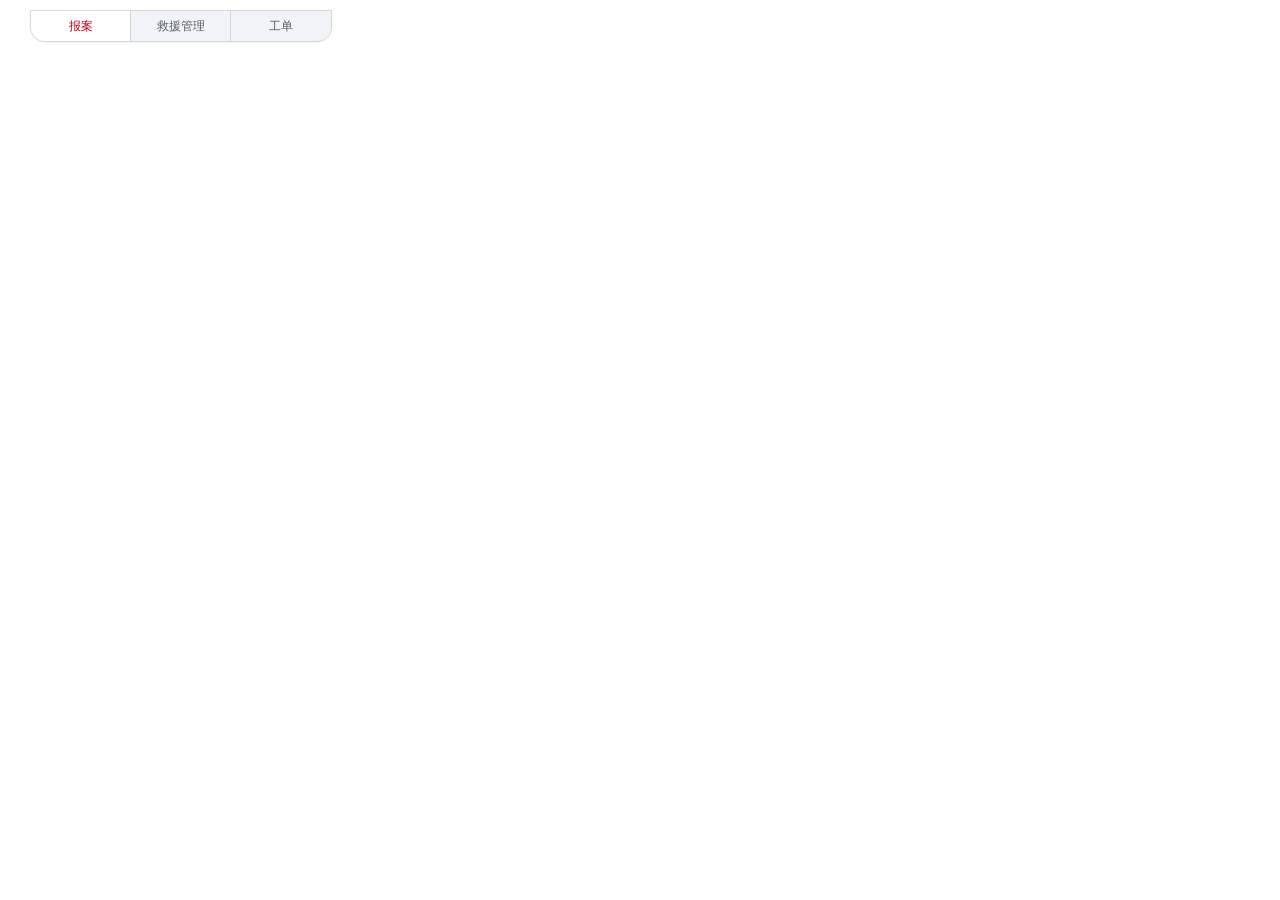
==== commit db73d2ec: "20260831" ====
--- a/index.html
+++ b/index.html
@@ -2,14 +2,14 @@
 <html lang="">
   <head>
     <meta charset="UTF-8" />
-    <link rel="icon" href="/favicon.ico" />
+    <link rel="icon" href="./favicon.ico" />
     <meta name="viewport" content="width=device-width, initial-scale=1.0" />
     <title>Vite App</title>
-    <script type="module" crossorigin src="/assets/index-CdPFNp6B.js"></script>
-    <link rel="stylesheet" crossorigin href="/assets/index-cU7WSpaZ.css">
+    <script type="module" crossorigin src="./assets/index-DB1cUO7H.js"></script>
+    <link rel="stylesheet" crossorigin href="./assets/index-B-aBlGH6.css">
   </head>
   <body>
     <div id="app"></div>
-    <script src="/config.js"></script>
+    <script src="./config.js"></script>
   </body>
 </html>
--- a/assets/index-B-aBlGH6.css
+++ b/assets/index-B-aBlGH6.css
@@ -0,0 +1 @@
+:root{--el-color-white:#fff;--el-color-black:#000;--el-color-primary-rgb:64, 158, 255;--el-color-success-rgb:103, 194, 58;--el-color-warning-rgb:230, 162, 60;--el-color-danger-rgb:245, 108, 108;--el-color-error-rgb:245, 108, 108;--el-color-info-rgb:144, 147, 153;--el-font-size-extra-large:20px;--el-font-size-large:18px;--el-font-size-medium:16px;--el-font-size-base:14px;--el-font-size-small:13px;--el-font-size-extra-small:12px;--el-font-family:"Helvetica Neue", Helvetica, "PingFang SC", "Hiragino Sans GB", "Microsoft YaHei", "微软雅黑", Arial, sans-serif;--el-font-weight-primary:500;--el-font-line-height-primary:24px;--el-index-normal:1;--el-index-top:1000;--el-index-popper:2000;--el-border-radius-base:4px;--el-border-radius-small:2px;--el-border-radius-round:20px;--el-border-radius-circle:100%;--el-transition-duration:.3s;--el-transition-duration-fast:.2s;--el-transition-function-ease-in-out-bezier:cubic-bezier(.645, .045, .355, 1);--el-transition-function-fast-bezier:cubic-bezier(.23, 1, .32, 1);--el-transition-all:all var(--el-transition-duration) var(--el-transition-function-ease-in-out-bezier);--el-transition-fade:opacity var(--el-transition-duration) var(--el-transition-function-fast-bezier);--el-transition-md-fade:transform var(--el-transition-duration) var(--el-transition-function-fast-bezier), opacity var(--el-transition-duration) var(--el-transition-function-fast-bezier);--el-transition-fade-linear:opacity var(--el-transition-duration-fast) linear;--el-transition-border:border-color var(--el-transition-duration-fast) var(--el-transition-function-ease-in-out-bezier);--el-transition-box-shadow:box-shadow var(--el-transition-duration-fast) var(--el-transition-function-ease-in-out-bezier);--el-transition-color:color var(--el-transition-duration-fast) var(--el-transition-function-ease-in-out-bezier);--el-component-size-large:40px;--el-component-size:32px;--el-component-size-small:24px;--lightningcss-light:initial;--lightningcss-dark: ;--lightningcss-light:initial;--lightningcss-dark: ;color-scheme:light;--el-color-primary:#409eff;--el-color-primary-light-3:#79bbff;--el-color-primary-light-5:#a0cfff;--el-color-primary-light-7:#c6e2ff;--el-color-primary-light-8:#d9ecff;--el-color-primary-light-9:#ecf5ff;--el-color-primary-dark-2:#337ecc;--el-color-success:#67c23a;--el-color-success-light-3:#95d475;--el-color-success-light-5:#b3e19d;--el-color-success-light-7:#d1edc4;--el-color-success-light-8:#e1f3d8;--el-color-success-light-9:#f0f9eb;--el-color-success-dark-2:#529b2e;--el-color-warning:#e6a23c;--el-color-warning-light-3:#eebe77;--el-color-warning-light-5:#f3d19e;--el-color-warning-light-7:#f8e3c5;--el-color-warning-light-8:#faecd8;--el-color-warning-light-9:#fdf6ec;--el-color-warning-dark-2:#b88230;--el-color-danger:#f56c6c;--el-color-danger-light-3:#f89898;--el-color-danger-light-5:#fab6b6;--el-color-danger-light-7:#fcd3d3;--el-color-danger-light-8:#fde2e2;--el-color-danger-light-9:#fef0f0;--el-color-danger-dark-2:#c45656;--el-color-error:#f56c6c;--el-color-error-light-3:#f89898;--el-color-error-light-5:#fab6b6;--el-color-error-light-7:#fcd3d3;--el-color-error-light-8:#fde2e2;--el-color-error-light-9:#fef0f0;--el-color-error-dark-2:#c45656;--el-color-info:#909399;--el-color-info-light-3:#b1b3b8;--el-color-info-light-5:#c8c9cc;--el-color-info-light-7:#dedfe0;--el-color-info-light-8:#e9e9eb;--el-color-info-light-9:#f4f4f5;--el-color-info-dark-2:#73767a;--el-bg-color:#fff;--el-bg-color-page:#f2f3f5;--el-bg-color-overlay:#fff;--el-text-color-primary:#303133;--el-text-color-regular:#606266;--el-text-color-secondary:#909399;--el-text-color-placeholder:#a8abb2;--el-text-color-disabled:#c0c4cc;--el-border-color:#dcdfe6;--el-border-color-light:#e4e7ed;--el-border-color-lighter:#ebeef5;--el-border-color-extra-light:#f2f6fc;--el-border-color-dark:#d4d7de;--el-border-color-darker:#cdd0d6;--el-fill-color:#f0f2f5;--el-fill-color-light:#f5f7fa;--el-fill-color-lighter:#fafafa;--el-fill-color-extra-light:#fafcff;--el-fill-color-dark:#ebedf0;--el-fill-color-darker:#e6e8eb;--el-fill-color-blank:#fff;--el-box-shadow:0px 12px 32px 4px #0000000a, 0px 8px 20px #00000014;--el-box-shadow-light:0px 0px 12px #0000001f;--el-box-shadow-lighter:0px 0px 6px #0000001f;--el-box-shadow-dark:0px 16px 48px 16px #00000014, 0px 12px 32px #0000001f, 0px 8px 16px -8px #00000029;--el-disabled-bg-color:var(--el-fill-color-light);--el-disabled-text-color:var(--el-text-color-placeholder);--el-disabled-border-color:var(--el-border-color-light);--el-overlay-color:#000c;--el-overlay-color-light:#000000b3;--el-overlay-color-lighter:#00000080;--el-mask-color:#ffffffe6;--el-mask-color-extra-light:#ffffff4d;--el-border-width:1px;--el-border-style:solid;--el-border-color-hover:var(--el-text-color-disabled);--el-border:var(--el-border-width) var(--el-border-style) var(--el-border-color);--el-svg-monochrome-grey:var(--el-border-color)}.fade-in-linear-enter-active,.fade-in-linear-leave-active{transition:var(--el-transition-fade-linear)}.fade-in-linear-enter-from,.fade-in-linear-leave-to{opacity:0}.el-fade-in-linear-enter-active,.el-fade-in-linear-leave-active{transition:var(--el-transition-fade-linear)}.el-fade-in-linear-enter-from,.el-fade-in-linear-leave-to{opacity:0}.el-fade-in-enter-active,.el-fade-in-leave-active{transition:all var(--el-transition-duration) cubic-bezier(.55, 0, .1, 1)}.el-fade-in-enter-from,.el-fade-in-leave-active{opacity:0}.el-zoom-in-center-enter-active,.el-zoom-in-center-leave-active{transition:all var(--el-transition-duration) cubic-bezier(.55, 0, .1, 1)}.el-zoom-in-center-enter-from,.el-zoom-in-center-leave-active{opacity:0;transform:scaleX(0)}.el-zoom-in-top-enter-active,.el-zoom-in-top-leave-active{opacity:1;transition:var(--el-transition-md-fade);transform-origin:top;transform:scaleY(1)}.el-zoom-in-top-enter-active[data-popper-placement^=top],.el-zoom-in-top-leave-active[data-popper-placement^=top]{transform-origin:bottom}.el-zoom-in-top-enter-from,.el-zoom-in-top-leave-active{opacity:0;transform:scaleY(0)}.el-zoom-in-bottom-enter-active,.el-zoom-in-bottom-leave-active{opacity:1;transition:var(--el-transition-md-fade);transform-origin:bottom;transform:scaleY(1)}.el-zoom-in-bottom-enter-from,.el-zoom-in-bottom-leave-active{opacity:0;transform:scaleY(0)}.el-zoom-in-left-enter-active,.el-zoom-in-left-leave-active{opacity:1;transition:var(--el-transition-md-fade);transform-origin:0 0;transform:scale(1)}.el-zoom-in-left-enter-from,.el-zoom-in-left-leave-active{opacity:0;transform:scale(.45)}.collapse-transition{transition:var(--el-transition-duration) height ease-in-out, var(--el-transition-duration) padding-top ease-in-out, var(--el-transition-duration) padding-bottom ease-in-out}.el-collapse-transition-leave-active,.el-collapse-transition-enter-active{transition:var(--el-transition-duration) max-height ease-in-out, var(--el-transition-duration) padding-top ease-in-out, var(--el-transition-duration) padding-bottom ease-in-out}.horizontal-collapse-transition{transition:var(--el-transition-duration) width ease-in-out, var(--el-transition-duration) padding-left ease-in-out, var(--el-transition-duration) padding-right ease-in-out}.el-list-enter-active,.el-list-leave-active{transition:all 1s}.el-list-enter-from,.el-list-leave-to{opacity:0;transform:translateY(-30px)}.el-list-leave-active{position:absolute!important}.el-opacity-transition{transition:opacity var(--el-transition-duration) cubic-bezier(.55, 0, .1, 1)}.el-icon--right{margin-left:5px}.el-icon--left{margin-right:5px}@keyframes rotating{0%{transform:rotate(0)}to{transform:rotate(360deg)}}.el-icon{--color:inherit;fill:currentColor;width:1em;height:1em;color:var(--color);line-height:1em;font-size:inherit;justify-content:center;align-items:center;display:inline-flex;position:relative}.el-icon.is-loading{animation:2s linear infinite rotating}.el-icon svg{width:1em;height:1em}.el-affix--fixed{position:fixed}.el-alert{--el-alert-padding:8px 16px;--el-alert-border-radius-base:var(--el-border-radius-base);--el-alert-title-font-size:14px;--el-alert-title-with-description-font-size:16px;--el-alert-description-font-size:14px;--el-alert-close-font-size:16px;--el-alert-close-customed-font-size:14px;--el-alert-icon-size:16px;--el-alert-icon-large-size:28px;width:100%;padding:var(--el-alert-padding);box-sizing:border-box;border-radius:var(--el-alert-border-radius-base);background-color:var(--el-color-white);opacity:1;transition:opacity var(--el-transition-duration-fast);align-items:center;margin:0;display:flex;position:relative;overflow:hidden}.el-alert.is-light .el-alert__close-btn{color:var(--el-text-color-placeholder)}.el-alert.is-dark .el-alert__close-btn,.el-alert.is-dark .el-alert__description{color:var(--el-color-white)}.el-alert.is-center{justify-content:center}.el-alert--primary{--el-alert-bg-color:var(--el-color-primary-light-9)}.el-alert--primary.is-light{background-color:var(--el-alert-bg-color);color:var(--el-color-primary)}.el-alert--primary.is-light .el-alert__description{color:var(--el-color-primary)}.el-alert--primary.is-dark{background-color:var(--el-color-primary);color:var(--el-color-white)}.el-alert--success{--el-alert-bg-color:var(--el-color-success-light-9)}.el-alert--success.is-light{background-color:var(--el-alert-bg-color);color:var(--el-color-success)}.el-alert--success.is-light .el-alert__description{color:var(--el-color-success)}.el-alert--success.is-dark{background-color:var(--el-color-success);color:var(--el-color-white)}.el-alert--info{--el-alert-bg-color:var(--el-color-info-light-9)}.el-alert--info.is-light{background-color:var(--el-alert-bg-color);color:var(--el-color-info)}.el-alert--info.is-light .el-alert__description{color:var(--el-color-info)}.el-alert--info.is-dark{background-color:var(--el-color-info);color:var(--el-color-white)}.el-alert--warning{--el-alert-bg-color:var(--el-color-warning-light-9)}.el-alert--warning.is-light{background-color:var(--el-alert-bg-color);color:var(--el-color-warning)}.el-alert--warning.is-light .el-alert__description{color:var(--el-color-warning)}.el-alert--warning.is-dark{background-color:var(--el-color-warning);color:var(--el-color-white)}.el-alert--error{--el-alert-bg-color:var(--el-color-error-light-9)}.el-alert--error.is-light{background-color:var(--el-alert-bg-color);color:var(--el-color-error)}.el-alert--error.is-light .el-alert__description{color:var(--el-color-error)}.el-alert--error.is-dark{background-color:var(--el-color-error);color:var(--el-color-white)}.el-alert__content{flex-direction:column;gap:4px;display:flex}.el-alert .el-alert__icon{font-size:var(--el-alert-icon-size);width:var(--el-alert-icon-size);margin-right:8px}.el-alert .el-alert__icon.is-big{font-size:var(--el-alert-icon-large-size);width:var(--el-alert-icon-large-size);margin-right:12px}.el-alert__title{font-size:var(--el-alert-title-font-size);line-height:24px}.el-alert__title.with-description{font-size:var(--el-alert-title-with-description-font-size)}.el-alert .el-alert__description{font-size:var(--el-alert-description-font-size);margin:0}.el-alert .el-alert__close-btn{font-size:var(--el-alert-close-font-size);opacity:1;cursor:pointer;position:absolute;top:12px;right:16px}.el-alert .el-alert__close-btn.is-customed{font-style:normal;font-size:var(--el-alert-close-customed-font-size);line-height:24px;top:8px}.el-alert-fade-enter-from,.el-alert-fade-leave-active{opacity:0}.el-aside{box-sizing:border-box;width:var(--el-aside-width,300px);flex-shrink:0;overflow:auto}.el-autocomplete{--el-input-text-color:var(--el-text-color-regular);--el-input-border:var(--el-border);--el-input-hover-border:var(--el-border-color-hover);--el-input-focus-border:var(--el-color-primary);--el-input-transparent-border:0 0 0 1px transparent inset;--el-input-border-color:var(--el-border-color);--el-input-border-radius:var(--el-border-radius-base);--el-input-bg-color:var(--el-fill-color-blank);--el-input-icon-color:var(--el-text-color-placeholder);--el-input-placeholder-color:var(--el-text-color-placeholder);--el-input-hover-border-color:var(--el-border-color-hover);--el-input-clear-hover-color:var(--el-text-color-secondary);--el-input-focus-border-color:var(--el-color-primary);--el-input-width:100%;width:var(--el-input-width);display:inline-block;position:relative}.el-autocomplete__popper.el-popper{background:var(--el-bg-color-overlay);border:1px solid var(--el-border-color-light);box-shadow:var(--el-box-shadow-light)}.el-autocomplete__popper.el-popper .el-popper__arrow:before{border:1px solid var(--el-border-color-light)}.el-autocomplete__popper.el-popper[data-popper-placement^=top] .el-popper__arrow:before{border-top-color:#0000;border-left-color:#0000}.el-autocomplete__popper.el-popper[data-popper-placement^=bottom] .el-popper__arrow:before{border-bottom-color:#0000;border-right-color:#0000}.el-autocomplete__popper.el-popper[data-popper-placement^=left] .el-popper__arrow:before{border-bottom-color:#0000;border-left-color:#0000}.el-autocomplete__popper.el-popper[data-popper-placement^=right] .el-popper__arrow:before{border-top-color:#0000;border-right-color:#0000}.el-autocomplete-suggestion{border-radius:var(--el-border-radius-base);box-sizing:border-box}.el-autocomplete-suggestion__header{border-bottom:1px solid var(--el-border-color-lighter);padding:10px}.el-autocomplete-suggestion__footer{border-top:1px solid var(--el-border-color-lighter);padding:10px}.el-autocomplete-suggestion__wrap{box-sizing:border-box;max-height:280px;padding:10px 0}.el-autocomplete-suggestion__list{margin:0;padding:0}.el-autocomplete-suggestion li{cursor:pointer;color:var(--el-text-color-regular);line-height:34px;font-size:var(--el-font-size-base);text-align:left;text-overflow:ellipsis;white-space:nowrap;margin:0;padding:0 20px;list-style:none;overflow:hidden}.el-autocomplete-suggestion li:hover,.el-autocomplete-suggestion li.highlighted{background-color:var(--el-fill-color-light)}.el-autocomplete-suggestion li.divider{border-top:1px solid var(--el-color-black);margin-top:6px}.el-autocomplete-suggestion li.divider:last-child{margin-bottom:-6px}.el-autocomplete-suggestion.is-loading li{cursor:default;height:100px;color:var(--el-text-color-secondary);justify-content:center;align-items:center;font-size:20px;display:flex}.el-autocomplete-suggestion.is-loading li:hover{background-color:var(--el-bg-color-overlay)}.el-avatar{--el-avatar-text-color:var(--el-color-white);--el-avatar-bg-color:var(--el-text-color-disabled);--el-avatar-text-size:14px;--el-avatar-icon-size:18px;--el-avatar-border-radius:var(--el-border-radius-base);--el-avatar-size-large:56px;--el-avatar-size:40px;--el-avatar-size-small:24px;box-sizing:border-box;text-align:center;color:var(--el-avatar-text-color);background:var(--el-avatar-bg-color);width:var(--el-avatar-size);height:var(--el-avatar-size);font-size:var(--el-avatar-text-size);outline:none;justify-content:center;align-items:center;display:inline-flex;overflow:hidden}.el-avatar>img{width:100%;height:100%;display:block}.el-avatar--circle{border-radius:50%}.el-avatar--square{border-radius:var(--el-avatar-border-radius)}.el-avatar--icon{font-size:var(--el-avatar-icon-size)}.el-avatar--small{--el-avatar-size:24px}.el-avatar--large{--el-avatar-size:56px}.el-avatar-group{--el-avatar-group-item-gap:-8px;--el-avatar-group-collapse-item-gap:4px;display:inline-flex}.el-avatar-group .el-avatar{border:1px solid var(--el-border-color-extra-light)}.el-avatar-group .el-avatar:not(:first-child){margin-left:var(--el-avatar-group-item-gap)}.el-avatar-group__collapse-avatars{--el-avatar-group-item-gap:-8px;--el-avatar-group-collapse-item-gap:4px}.el-avatar-group__collapse-avatars .el-avatar:not(:first-child){margin-left:var(--el-avatar-group-collapse-item-gap)}.el-backtop{--el-backtop-bg-color:var(--el-bg-color-overlay);--el-backtop-text-color:var(--el-color-primary);--el-backtop-hover-bg-color:var(--el-border-color-extra-light);background-color:var(--el-backtop-bg-color);width:40px;height:40px;color:var(--el-backtop-text-color);box-shadow:var(--el-box-shadow-lighter);cursor:pointer;z-index:5;border-radius:50%;justify-content:center;align-items:center;font-size:20px;display:flex;position:fixed}.el-backtop:hover{background-color:var(--el-backtop-hover-bg-color)}.el-backtop__icon{font-size:20px}.el-badge{--el-badge-bg-color:var(--el-color-danger);--el-badge-radius:10px;--el-badge-font-size:12px;--el-badge-padding:6px;--el-badge-size:18px;vertical-align:middle;width:fit-content;display:inline-block;position:relative}.el-badge__content{background-color:var(--el-badge-bg-color);border-radius:var(--el-badge-radius);color:var(--el-color-white);font-size:var(--el-badge-font-size);height:var(--el-badge-size);padding:0 var(--el-badge-padding);white-space:nowrap;border:1px solid var(--el-bg-color);justify-content:center;align-items:center;display:inline-flex}.el-badge__content.is-fixed{top:0;right:calc(1px + var(--el-badge-size) / 2);z-index:var(--el-index-normal);position:absolute;transform:translateY(-50%)translate(100%)}.el-badge__content.is-fixed.is-dot{right:5px}.el-badge__content.is-dot{border-radius:50%;width:8px;height:8px;padding:0;right:0}.el-badge__content.is-hide-zero{display:none}.el-badge__content--primary{background-color:var(--el-color-primary)}.el-badge__content--success{background-color:var(--el-color-success)}.el-badge__content--warning{background-color:var(--el-color-warning)}.el-badge__content--info{background-color:var(--el-color-info)}.el-badge__content--danger{background-color:var(--el-color-danger)}.el-breadcrumb__separator{color:var(--el-text-color-placeholder);margin:0 9px;font-weight:700}.el-breadcrumb__separator.el-icon{margin:0 6px;font-weight:400}.el-breadcrumb__separator.el-icon svg{vertical-align:middle}.el-breadcrumb__item{float:left;align-items:center;display:inline-flex}.el-breadcrumb__inner{color:var(--el-text-color-regular)}.el-breadcrumb__inner.is-link,.el-breadcrumb__inner a{transition:var(--el-transition-color);color:var(--el-text-color-primary);font-weight:700;text-decoration:none}.el-breadcrumb__inner.is-link:hover,.el-breadcrumb__inner a:hover{color:var(--el-color-primary);cursor:pointer}.el-breadcrumb__item:last-child .el-breadcrumb__inner,.el-breadcrumb__item:last-child .el-breadcrumb__inner:hover,.el-breadcrumb__item:last-child .el-breadcrumb__inner a,.el-breadcrumb__item:last-child .el-breadcrumb__inner a:hover{color:var(--el-text-color-regular);cursor:text;font-weight:400}.el-breadcrumb__item:last-child .el-breadcrumb__separator{display:none}.el-breadcrumb{font-size:14px;line-height:1}.el-breadcrumb:before,.el-breadcrumb:after{content:"";display:table}.el-breadcrumb:after{clear:both}.el-button-group>.el-button+.el-button{margin-left:0}.el-button-group>.el-button:first-child:last-child{border-top-right-radius:var(--el-border-radius-base);border-bottom-right-radius:var(--el-border-radius-base);border-top-left-radius:var(--el-border-radius-base);border-bottom-left-radius:var(--el-border-radius-base)}.el-button-group>.el-button:first-child:last-child.is-round{border-radius:var(--el-border-radius-round)}.el-button-group>.el-button:first-child:last-child.is-circle{border-radius:50%}.el-button-group>.el-button:not(:first-child):not(:last-child){border-radius:0}.el-button-group>.el-button:hover,.el-button-group>.el-button:focus,.el-button-group>.el-button:active,.el-button-group>.el-button.is-active{z-index:1}.el-button-group--horizontal{vertical-align:middle;display:inline-block}.el-button-group--horizontal:before,.el-button-group--horizontal:after{content:"";display:table}.el-button-group--horizontal:after{clear:both}.el-button-group--horizontal>.el-button{float:left;position:relative}.el-button-group--horizontal>.el-button:first-child{border-top-right-radius:0;border-bottom-right-radius:0}.el-button-group--horizontal>.el-button:last-child{border-top-left-radius:0;border-bottom-left-radius:0}.el-button-group--horizontal>.el-button:not(:last-child){margin-right:-1px}.el-button-group--horizontal .el-button--primary:first-child{border-right-color:var(--el-button-divide-border-color)}.el-button-group--horizontal .el-button--primary:last-child{border-left-color:var(--el-button-divide-border-color)}.el-button-group--horizontal .el-button--primary:not(:first-child):not(:last-child){border-left-color:var(--el-button-divide-border-color);border-right-color:var(--el-button-divide-border-color)}.el-button-group--horizontal .el-button--success:first-child{border-right-color:var(--el-button-divide-border-color)}.el-button-group--horizontal .el-button--success:last-child{border-left-color:var(--el-button-divide-border-color)}.el-button-group--horizontal .el-button--success:not(:first-child):not(:last-child){border-left-color:var(--el-button-divide-border-color);border-right-color:var(--el-button-divide-border-color)}.el-button-group--horizontal .el-button--warning:first-child{border-right-color:var(--el-button-divide-border-color)}.el-button-group--horizontal .el-button--warning:last-child{border-left-color:var(--el-button-divide-border-color)}.el-button-group--horizontal .el-button--warning:not(:first-child):not(:last-child){border-left-color:var(--el-button-divide-border-color);border-right-color:var(--el-button-divide-border-color)}.el-button-group--horizontal .el-button--danger:first-child{border-right-color:var(--el-button-divide-border-color)}.el-button-group--horizontal .el-button--danger:last-child{border-left-color:var(--el-button-divide-border-color)}.el-button-group--horizontal .el-button--danger:not(:first-child):not(:last-child){border-left-color:var(--el-button-divide-border-color);border-right-color:var(--el-button-divide-border-color)}.el-button-group--horizontal .el-button--info:first-child{border-right-color:var(--el-button-divide-border-color)}.el-button-group--horizontal .el-button--info:last-child{border-left-color:var(--el-button-divide-border-color)}.el-button-group--horizontal .el-button--info:not(:first-child):not(:last-child){border-left-color:var(--el-button-divide-border-color);border-right-color:var(--el-button-divide-border-color)}.el-button-group--horizontal>.el-dropdown>.el-button{border-left-color:var(--el-button-divide-border-color);border-top-left-radius:0;border-bottom-left-radius:0}.el-button-group--vertical{flex-direction:column;align-items:stretch;display:inline-flex}.el-button-group--vertical>.el-button{margin-top:-1px}.el-button-group--vertical>.el-button:first-child{border-bottom-right-radius:0;border-bottom-left-radius:0}.el-button-group--vertical>.el-button:last-child{border-top-left-radius:0;border-top-right-radius:0}.el-button-group--vertical>.el-dropdown{margin-top:-1px}.el-button-group--vertical>.el-dropdown>.el-button{border-left-color:var(--el-button-divide-border-color);border-top-left-radius:0;border-top-right-radius:0}.el-button-group--vertical .el-button--primary:first-child{border-bottom-color:var(--el-button-divide-border-color)}.el-button-group--vertical .el-button--primary:last-child{border-top-color:var(--el-button-divide-border-color)}.el-button-group--vertical .el-button--primary:not(:first-child):not(:last-child){border-top-color:var(--el-button-divide-border-color);border-bottom-color:var(--el-button-divide-border-color)}.el-button-group--vertical .el-button--success:first-child{border-bottom-color:var(--el-button-divide-border-color)}.el-button-group--vertical .el-button--success:last-child{border-top-color:var(--el-button-divide-border-color)}.el-button-group--vertical .el-button--success:not(:first-child):not(:last-child){border-top-color:var(--el-button-divide-border-color);border-bottom-color:var(--el-button-divide-border-color)}.el-button-group--vertical .el-button--warning:first-child{border-bottom-color:var(--el-button-divide-border-color)}.el-button-group--vertical .el-button--warning:last-child{border-top-color:var(--el-button-divide-border-color)}.el-button-group--vertical .el-button--warning:not(:first-child):not(:last-child){border-top-color:var(--el-button-divide-border-color);border-bottom-color:var(--el-button-divide-border-color)}.el-button-group--vertical .el-button--danger:first-child{border-bottom-color:var(--el-button-divide-border-color)}.el-button-group--vertical .el-button--danger:last-child{border-top-color:var(--el-button-divide-border-color)}.el-button-group--vertical .el-button--danger:not(:first-child):not(:last-child){border-top-color:var(--el-button-divide-border-color);border-bottom-color:var(--el-button-divide-border-color)}.el-button-group--vertical .el-button--info:first-child{border-bottom-color:var(--el-button-divide-border-color)}.el-button-group--vertical .el-button--info:last-child{border-top-color:var(--el-button-divide-border-color)}.el-button-group--vertical .el-button--info:not(:first-child):not(:last-child){border-top-color:var(--el-button-divide-border-color);border-bottom-color:var(--el-button-divide-border-color)}.el-button{--el-button-font-weight:var(--el-font-weight-primary);--el-button-border-color:var(--el-border-color);--el-button-bg-color:var(--el-fill-color-blank);--el-button-text-color:var(--el-text-color-regular);--el-button-disabled-text-color:var(--el-disabled-text-color);--el-button-disabled-bg-color:var(--el-fill-color-blank);--el-button-disabled-border-color:var(--el-border-color-light);--el-button-divide-border-color:#ffffff80;--el-button-hover-text-color:var(--el-color-primary);--el-button-hover-bg-color:var(--el-color-primary-light-9);--el-button-hover-border-color:var(--el-color-primary-light-7);--el-button-active-text-color:var(--el-button-hover-text-color);--el-button-active-border-color:var(--el-color-primary);--el-button-active-bg-color:var(--el-button-hover-bg-color);--el-button-outline-color:var(--el-color-primary-light-5);--el-button-hover-link-text-color:var(--el-text-color-secondary);--el-button-active-color:var(--el-text-color-primary);white-space:nowrap;cursor:pointer;height:32px;color:var(--el-button-text-color);text-align:center;box-sizing:border-box;line-height:1;font-weight:var(--el-button-font-weight);-webkit-user-select:none;user-select:none;vertical-align:middle;-webkit-appearance:none;background-color:var(--el-button-bg-color);border:var(--el-border);border-color:var(--el-button-border-color);outline:none;justify-content:center;align-items:center;transition:all .1s;display:inline-flex}.el-button:hover{color:var(--el-button-hover-text-color);border-color:var(--el-button-hover-border-color);background-color:var(--el-button-hover-bg-color);outline:none}.el-button:active{color:var(--el-button-active-text-color);border-color:var(--el-button-active-border-color);background-color:var(--el-button-active-bg-color);outline:none}.el-button:focus-visible{outline:2px solid var(--el-button-outline-color);outline-offset:1px;transition:outline-offset,outline}.el-button>span{align-items:center;display:inline-flex}.el-button+.el-button{margin-left:12px}.el-button{font-size:var(--el-font-size-base);border-radius:var(--el-border-radius-base);padding:8px 15px}.el-button.is-round{padding:8px 15px}.el-button::-moz-focus-inner{border:0}.el-button [class*=el-icon]+span{margin-left:6px}.el-button [class*=el-icon] svg{vertical-align:bottom}.el-button.is-plain{--el-button-hover-text-color:var(--el-color-primary);--el-button-hover-bg-color:var(--el-fill-color-blank);--el-button-hover-border-color:var(--el-color-primary)}.el-button.is-active{color:var(--el-button-active-text-color);border-color:var(--el-button-active-border-color);background-color:var(--el-button-active-bg-color);outline:none}.el-button.is-disabled,.el-button.is-disabled:hover{color:var(--el-button-disabled-text-color);cursor:not-allowed;background-image:none;background-color:var(--el-button-disabled-bg-color);border-color:var(--el-button-disabled-border-color)}.el-button.is-loading{pointer-events:none;position:relative}.el-button.is-loading:before{z-index:1;pointer-events:none;content:"";border-radius:inherit;background-color:var(--el-mask-color-extra-light);position:absolute;inset:-1px}.el-button.is-round{border-radius:var(--el-border-radius-round)}.el-button.is-dashed{--el-button-hover-text-color:var(--el-color-primary);--el-button-hover-bg-color:var(--el-fill-color-blank);--el-button-hover-border-color:var(--el-color-primary);border-style:dashed}.el-button.is-circle{border-radius:50%;width:32px;padding:8px}.el-button.is-text{color:var(--el-button-text-color);background-color:#0000;border:0 solid #0000}.el-button.is-text.is-disabled{color:var(--el-button-disabled-text-color);background-color:#0000!important}.el-button.is-text:not(.is-disabled):hover{background-color:var(--el-fill-color-light)}.el-button.is-text:not(.is-disabled):focus-visible{outline:2px solid var(--el-button-outline-color);outline-offset:1px;transition:outline-offset,outline}.el-button.is-text:not(.is-disabled):active{background-color:var(--el-fill-color)}.el-button.is-text:not(.is-disabled).is-has-bg{background-color:var(--el-fill-color-light)}.el-button.is-text:not(.is-disabled).is-has-bg:hover{background-color:var(--el-fill-color)}.el-button.is-text:not(.is-disabled).is-has-bg:active{background-color:var(--el-fill-color-dark)}.el-button__text--expand{letter-spacing:.3em;margin-right:-.3em}.el-button.is-link{color:var(--el-button-text-color);background:0 0;border-color:#0000;height:auto;padding:2px}.el-button.is-link:hover{color:var(--el-button-hover-link-text-color)}.el-button.is-link.is-disabled{color:var(--el-button-disabled-text-color);background-color:#0000!important;border-color:#0000!important}.el-button.is-link:not(.is-disabled):hover{background-color:#0000;border-color:#0000}.el-button.is-link:not(.is-disabled):active{color:var(--el-button-active-color);background-color:#0000;border-color:#0000}.el-button--text{color:var(--el-color-primary);background:0 0;border-color:#0000;padding-left:0;padding-right:0}.el-button--text.is-disabled{color:var(--el-button-disabled-text-color);background-color:#0000!important;border-color:#0000!important}.el-button--text:not(.is-disabled):hover{color:var(--el-color-primary-light-3);background-color:#0000;border-color:#0000}.el-button--text:not(.is-disabled):active{color:var(--el-color-primary-dark-2);background-color:#0000;border-color:#0000}.el-button__link--expand{letter-spacing:.3em;margin-right:-.3em}.el-button--primary{--el-button-text-color:var(--el-color-white);--el-button-bg-color:var(--el-color-primary);--el-button-border-color:var(--el-color-primary);--el-button-outline-color:var(--el-color-primary-light-5);--el-button-active-color:var(--el-color-primary-dark-2);--el-button-hover-text-color:var(--el-color-white);--el-button-hover-link-text-color:var(--el-color-primary-light-5);--el-button-hover-bg-color:var(--el-color-primary-light-3);--el-button-hover-border-color:var(--el-color-primary-light-3);--el-button-active-bg-color:var(--el-color-primary-dark-2);--el-button-active-border-color:var(--el-color-primary-dark-2);--el-button-disabled-text-color:var(--el-color-white);--el-button-disabled-bg-color:var(--el-color-primary-light-5);--el-button-disabled-border-color:var(--el-color-primary-light-5)}.el-button--primary.is-plain,.el-button--primary.is-text,.el-button--primary.is-link{--el-button-text-color:var(--el-color-primary);--el-button-bg-color:var(--el-color-primary-light-9);--el-button-border-color:var(--el-color-primary-light-5);--el-button-hover-text-color:var(--el-color-white);--el-button-hover-bg-color:var(--el-color-primary);--el-button-hover-border-color:var(--el-color-primary);--el-button-active-text-color:var(--el-color-white)}.el-button--primary.is-plain.is-disabled,.el-button--primary.is-plain.is-disabled:hover,.el-button--primary.is-plain.is-disabled:focus,.el-button--primary.is-plain.is-disabled:active,.el-button--primary.is-text.is-disabled,.el-button--primary.is-text.is-disabled:hover,.el-button--primary.is-text.is-disabled:focus,.el-button--primary.is-text.is-disabled:active,.el-button--primary.is-link.is-disabled,.el-button--primary.is-link.is-disabled:hover,.el-button--primary.is-link.is-disabled:focus,.el-button--primary.is-link.is-disabled:active{color:var(--el-color-primary-light-5);background-color:var(--el-color-primary-light-9);border-color:var(--el-color-primary-light-8)}.el-button--primary.is-dashed{--el-button-text-color:var(--el-color-primary);--el-button-bg-color:var(--el-color-primary-light-9);--el-button-border-color:var(--el-color-primary-light-5);--el-button-hover-text-color:var(--el-color-primary);--el-button-hover-bg-color:var(--el-color-primary-light-9);--el-button-hover-border-color:var(--el-color-primary-light-3);--el-button-active-text-color:var(--el-color-primary-dark-2);--el-button-active-bg-color:var(--el-color-primary-light-9);--el-button-active-border-color:var(--el-color-primary-dark-2)}.el-button--primary.is-dashed.is-disabled,.el-button--primary.is-dashed.is-disabled:hover,.el-button--primary.is-dashed.is-disabled:focus,.el-button--primary.is-dashed.is-disabled:active{color:var(--el-color-primary-light-5);background-color:var(--el-color-primary-light-9);border-color:var(--el-color-primary-light-8)}.el-button--success{--el-button-text-color:var(--el-color-white);--el-button-bg-color:var(--el-color-success);--el-button-border-color:var(--el-color-success);--el-button-outline-color:var(--el-color-success-light-5);--el-button-active-color:var(--el-color-success-dark-2);--el-button-hover-text-color:var(--el-color-white);--el-button-hover-link-text-color:var(--el-color-success-light-5);--el-button-hover-bg-color:var(--el-color-success-light-3);--el-button-hover-border-color:var(--el-color-success-light-3);--el-button-active-bg-color:var(--el-color-success-dark-2);--el-button-active-border-color:var(--el-color-success-dark-2);--el-button-disabled-text-color:var(--el-color-white);--el-button-disabled-bg-color:var(--el-color-success-light-5);--el-button-disabled-border-color:var(--el-color-success-light-5)}.el-button--success.is-plain,.el-button--success.is-text,.el-button--success.is-link{--el-button-text-color:var(--el-color-success);--el-button-bg-color:var(--el-color-success-light-9);--el-button-border-color:var(--el-color-success-light-5);--el-button-hover-text-color:var(--el-color-white);--el-button-hover-bg-color:var(--el-color-success);--el-button-hover-border-color:var(--el-color-success);--el-button-active-text-color:var(--el-color-white)}.el-button--success.is-plain.is-disabled,.el-button--success.is-plain.is-disabled:hover,.el-button--success.is-plain.is-disabled:focus,.el-button--success.is-plain.is-disabled:active,.el-button--success.is-text.is-disabled,.el-button--success.is-text.is-disabled:hover,.el-button--success.is-text.is-disabled:focus,.el-button--success.is-text.is-disabled:active,.el-button--success.is-link.is-disabled,.el-button--success.is-link.is-disabled:hover,.el-button--success.is-link.is-disabled:focus,.el-button--success.is-link.is-disabled:active{color:var(--el-color-success-light-5);background-color:var(--el-color-success-light-9);border-color:var(--el-color-success-light-8)}.el-button--success.is-dashed{--el-button-text-color:var(--el-color-success);--el-button-bg-color:var(--el-color-success-light-9);--el-button-border-color:var(--el-color-success-light-5);--el-button-hover-text-color:var(--el-color-success);--el-button-hover-bg-color:var(--el-color-success-light-9);--el-button-hover-border-color:var(--el-color-success-light-3);--el-button-active-text-color:var(--el-color-success-dark-2);--el-button-active-bg-color:var(--el-color-success-light-9);--el-button-active-border-color:var(--el-color-success-dark-2)}.el-button--success.is-dashed.is-disabled,.el-button--success.is-dashed.is-disabled:hover,.el-button--success.is-dashed.is-disabled:focus,.el-button--success.is-dashed.is-disabled:active{color:var(--el-color-success-light-5);background-color:var(--el-color-success-light-9);border-color:var(--el-color-success-light-8)}.el-button--warning{--el-button-text-color:var(--el-color-white);--el-button-bg-color:var(--el-color-warning);--el-button-border-color:var(--el-color-warning);--el-button-outline-color:var(--el-color-warning-light-5);--el-button-active-color:var(--el-color-warning-dark-2);--el-button-hover-text-color:var(--el-color-white);--el-button-hover-link-text-color:var(--el-color-warning-light-5);--el-button-hover-bg-color:var(--el-color-warning-light-3);--el-button-hover-border-color:var(--el-color-warning-light-3);--el-button-active-bg-color:var(--el-color-warning-dark-2);--el-button-active-border-color:var(--el-color-warning-dark-2);--el-button-disabled-text-color:var(--el-color-white);--el-button-disabled-bg-color:var(--el-color-warning-light-5);--el-button-disabled-border-color:var(--el-color-warning-light-5)}.el-button--warning.is-plain,.el-button--warning.is-text,.el-button--warning.is-link{--el-button-text-color:var(--el-color-warning);--el-button-bg-color:var(--el-color-warning-light-9);--el-button-border-color:var(--el-color-warning-light-5);--el-button-hover-text-color:var(--el-color-white);--el-button-hover-bg-color:var(--el-color-warning);--el-button-hover-border-color:var(--el-color-warning);--el-button-active-text-color:var(--el-color-white)}.el-button--warning.is-plain.is-disabled,.el-button--warning.is-plain.is-disabled:hover,.el-button--warning.is-plain.is-disabled:focus,.el-button--warning.is-plain.is-disabled:active,.el-button--warning.is-text.is-disabled,.el-button--warning.is-text.is-disabled:hover,.el-button--warning.is-text.is-disabled:focus,.el-button--warning.is-text.is-disabled:active,.el-button--warning.is-link.is-disabled,.el-button--warning.is-link.is-disabled:hover,.el-button--warning.is-link.is-disabled:focus,.el-button--warning.is-link.is-disabled:active{color:var(--el-color-warning-light-5);background-color:var(--el-color-warning-light-9);border-color:var(--el-color-warning-light-8)}.el-button--warning.is-dashed{--el-button-text-color:var(--el-color-warning);--el-button-bg-color:var(--el-color-warning-light-9);--el-button-border-color:var(--el-color-warning-light-5);--el-button-hover-text-color:var(--el-color-warning);--el-button-hover-bg-color:var(--el-color-warning-light-9);--el-button-hover-border-color:var(--el-color-warning-light-3);--el-button-active-text-color:var(--el-color-warning-dark-2);--el-button-active-bg-color:var(--el-color-warning-light-9);--el-button-active-border-color:var(--el-color-warning-dark-2)}.el-button--warning.is-dashed.is-disabled,.el-button--warning.is-dashed.is-disabled:hover,.el-button--warning.is-dashed.is-disabled:focus,.el-button--warning.is-dashed.is-disabled:active{color:var(--el-color-warning-light-5);background-color:var(--el-color-warning-light-9);border-color:var(--el-color-warning-light-8)}.el-button--danger{--el-button-text-color:var(--el-color-white);--el-button-bg-color:var(--el-color-danger);--el-button-border-color:var(--el-color-danger);--el-button-outline-color:var(--el-color-danger-light-5);--el-button-active-color:var(--el-color-danger-dark-2);--el-button-hover-text-color:var(--el-color-white);--el-button-hover-link-text-color:var(--el-color-danger-light-5);--el-button-hover-bg-color:var(--el-color-danger-light-3);--el-button-hover-border-color:var(--el-color-danger-light-3);--el-button-active-bg-color:var(--el-color-danger-dark-2);--el-button-active-border-color:var(--el-color-danger-dark-2);--el-button-disabled-text-color:var(--el-color-white);--el-button-disabled-bg-color:var(--el-color-danger-light-5);--el-button-disabled-border-color:var(--el-color-danger-light-5)}.el-button--danger.is-plain,.el-button--danger.is-text,.el-button--danger.is-link{--el-button-text-color:var(--el-color-danger);--el-button-bg-color:var(--el-color-danger-light-9);--el-button-border-color:var(--el-color-danger-light-5);--el-button-hover-text-color:var(--el-color-white);--el-button-hover-bg-color:var(--el-color-danger);--el-button-hover-border-color:var(--el-color-danger);--el-button-active-text-color:var(--el-color-white)}.el-button--danger.is-plain.is-disabled,.el-button--danger.is-plain.is-disabled:hover,.el-button--danger.is-plain.is-disabled:focus,.el-button--danger.is-plain.is-disabled:active,.el-button--danger.is-text.is-disabled,.el-button--danger.is-text.is-disabled:hover,.el-button--danger.is-text.is-disabled:focus,.el-button--danger.is-text.is-disabled:active,.el-button--danger.is-link.is-disabled,.el-button--danger.is-link.is-disabled:hover,.el-button--danger.is-link.is-disabled:focus,.el-button--danger.is-link.is-disabled:active{color:var(--el-color-danger-light-5);background-color:var(--el-color-danger-light-9);border-color:var(--el-color-danger-light-8)}.el-button--danger.is-dashed{--el-button-text-color:var(--el-color-danger);--el-button-bg-color:var(--el-color-danger-light-9);--el-button-border-color:var(--el-color-danger-light-5);--el-button-hover-text-color:var(--el-color-danger);--el-button-hover-bg-color:var(--el-color-danger-light-9);--el-button-hover-border-color:var(--el-color-danger-light-3);--el-button-active-text-color:var(--el-color-danger-dark-2);--el-button-active-bg-color:var(--el-color-danger-light-9);--el-button-active-border-color:var(--el-color-danger-dark-2)}.el-button--danger.is-dashed.is-disabled,.el-button--danger.is-dashed.is-disabled:hover,.el-button--danger.is-dashed.is-disabled:focus,.el-button--danger.is-dashed.is-disabled:active{color:var(--el-color-danger-light-5);background-color:var(--el-color-danger-light-9);border-color:var(--el-color-danger-light-8)}.el-button--info{--el-button-text-color:var(--el-color-white);--el-button-bg-color:var(--el-color-info);--el-button-border-color:var(--el-color-info);--el-button-outline-color:var(--el-color-info-light-5);--el-button-active-color:var(--el-color-info-dark-2);--el-button-hover-text-color:var(--el-color-white);--el-button-hover-link-text-color:var(--el-color-info-light-5);--el-button-hover-bg-color:var(--el-color-info-light-3);--el-button-hover-border-color:var(--el-color-info-light-3);--el-button-active-bg-color:var(--el-color-info-dark-2);--el-button-active-border-color:var(--el-color-info-dark-2);--el-button-disabled-text-color:var(--el-color-white);--el-button-disabled-bg-color:var(--el-color-info-light-5);--el-button-disabled-border-color:var(--el-color-info-light-5)}.el-button--info.is-plain,.el-button--info.is-text,.el-button--info.is-link{--el-button-text-color:var(--el-color-info);--el-button-bg-color:var(--el-color-info-light-9);--el-button-border-color:var(--el-color-info-light-5);--el-button-hover-text-color:var(--el-color-white);--el-button-hover-bg-color:var(--el-color-info);--el-button-hover-border-color:var(--el-color-info);--el-button-active-text-color:var(--el-color-white)}.el-button--info.is-plain.is-disabled,.el-button--info.is-plain.is-disabled:hover,.el-button--info.is-plain.is-disabled:focus,.el-button--info.is-plain.is-disabled:active,.el-button--info.is-text.is-disabled,.el-button--info.is-text.is-disabled:hover,.el-button--info.is-text.is-disabled:focus,.el-button--info.is-text.is-disabled:active,.el-button--info.is-link.is-disabled,.el-button--info.is-link.is-disabled:hover,.el-button--info.is-link.is-disabled:focus,.el-button--info.is-link.is-disabled:active{color:var(--el-color-info-light-5);background-color:var(--el-color-info-light-9);border-color:var(--el-color-info-light-8)}.el-button--info.is-dashed{--el-button-text-color:var(--el-color-info);--el-button-bg-color:var(--el-color-info-light-9);--el-button-border-color:var(--el-color-info-light-5);--el-button-hover-text-color:var(--el-color-info);--el-button-hover-bg-color:var(--el-color-info-light-9);--el-button-hover-border-color:var(--el-color-info-light-3);--el-button-active-text-color:var(--el-color-info-dark-2);--el-button-active-bg-color:var(--el-color-info-light-9);--el-button-active-border-color:var(--el-color-info-dark-2)}.el-button--info.is-dashed.is-disabled,.el-button--info.is-dashed.is-disabled:hover,.el-button--info.is-dashed.is-disabled:focus,.el-button--info.is-dashed.is-disabled:active{color:var(--el-color-info-light-5);background-color:var(--el-color-info-light-9);border-color:var(--el-color-info-light-8)}.el-button--large{--el-button-size:40px;height:var(--el-button-size)}.el-button--large [class*=el-icon]+span{margin-left:8px}.el-button--large{font-size:var(--el-font-size-base);border-radius:var(--el-border-radius-base);padding:12px 19px}.el-button--large.is-round{padding:12px 19px}.el-button--large.is-circle{width:var(--el-button-size);padding:12px}.el-button--small{--el-button-size:24px;height:var(--el-button-size)}.el-button--small [class*=el-icon]+span{margin-left:4px}.el-button--small{border-radius:calc(var(--el-border-radius-base) - 1px);padding:5px 11px;font-size:12px}.el-button--small.is-round{padding:5px 11px}.el-button--small.is-circle{width:var(--el-button-size);padding:5px}.el-calendar{--el-calendar-border:var(--el-table-border,1px solid var(--el-border-color-lighter));--el-calendar-header-border-bottom:var(--el-calendar-border);--el-calendar-selected-bg-color:var(--el-color-primary-light-9);--el-calendar-cell-width:85px;background-color:var(--el-fill-color-blank)}.el-calendar__header{border-bottom:var(--el-calendar-header-border-bottom);justify-content:space-between;padding:12px 20px;display:flex}.el-calendar__title{color:var(--el-text-color);align-self:center}.el-calendar__body{padding:12px 20px 35px}.el-calendar__select-controller .el-select{margin-right:8px}.el-calendar__select-controller .el-calendar-select__year{width:120px}.el-calendar__select-controller .el-calendar-select__month{width:60px}.el-calendar-table{table-layout:fixed;width:100%}.el-calendar-table thead th{color:var(--el-text-color-regular);padding:12px 0;font-weight:400}.el-calendar-table:not(.is-range) td.prev,.el-calendar-table:not(.is-range) td.next{color:var(--el-text-color-placeholder)}.el-calendar-table td{border-bottom:var(--el-calendar-border);border-right:var(--el-calendar-border);vertical-align:top;transition:background-color var(--el-transition-duration-fast) ease}.el-calendar-table td.is-selected{background-color:var(--el-calendar-selected-bg-color)}.el-calendar-table td.is-today{color:var(--el-color-primary)}.el-calendar-table tr:first-child td{border-top:var(--el-calendar-border)}.el-calendar-table tr td:first-child{border-left:var(--el-calendar-border)}.el-calendar-table tr.el-calendar-table__row--hide-border td{border-top:none}.el-calendar-table .el-calendar-day{box-sizing:border-box;height:var(--el-calendar-cell-width);padding:8px}.el-calendar-table .el-calendar-day:hover{cursor:pointer;background-color:var(--el-calendar-selected-bg-color)}.el-card{--el-card-border-color:var(--el-border-color-light);--el-card-border-radius:4px;--el-card-padding:20px;--el-card-bg-color:var(--el-fill-color-blank);border-radius:var(--el-card-border-radius);border:1px solid var(--el-card-border-color);background-color:var(--el-card-bg-color);color:var(--el-text-color-primary);transition:var(--el-transition-duration);flex-direction:column;display:flex;overflow:hidden}.el-card.is-always-shadow,.el-card.is-hover-shadow:hover,.el-card.is-hover-shadow:focus{box-shadow:var(--el-box-shadow-light)}.el-card__header{padding:calc(var(--el-card-padding) - 2px) var(--el-card-padding);border-bottom:1px solid var(--el-card-border-color);box-sizing:border-box}.el-card__body{padding:var(--el-card-padding);flex-grow:1;overflow:auto}.el-card__footer{padding:calc(var(--el-card-padding) - 2px) var(--el-card-padding);border-top:1px solid var(--el-card-border-color);box-sizing:border-box}.el-carousel__item{width:100%;height:100%;z-index:calc(var(--el-index-normal) - 1);display:inline-block;position:absolute;top:0;left:0;overflow:hidden}.el-carousel__item.is-active{z-index:calc(var(--el-index-normal) - 1)}.el-carousel__item.is-animating{transition:transform .4s ease-in-out}.el-carousel__item--card{width:50%;transition:transform .4s ease-in-out}.el-carousel__item--card.is-in-stage{cursor:pointer;z-index:var(--el-index-normal)}.el-carousel__item--card.is-in-stage:hover .el-carousel__mask,.el-carousel__item--card.is-in-stage.is-hover .el-carousel__mask{opacity:.12}.el-carousel__item--card.is-active{z-index:calc(var(--el-index-normal) + 1)}.el-carousel__item--card-vertical{width:100%;height:50%}.el-carousel__mask{background-color:var(--el-color-white);opacity:.24;width:100%;height:100%;transition:var(--el-transition-duration-fast);position:absolute;top:0;left:0}.el-carousel{--el-carousel-arrow-font-size:12px;--el-carousel-arrow-size:36px;--el-carousel-arrow-background:#1f2d3d1c;--el-carousel-arrow-hover-background:#1f2d3d3b;--el-carousel-indicator-width:30px;--el-carousel-indicator-height:2px;--el-carousel-indicator-padding-horizontal:4px;--el-carousel-indicator-padding-vertical:12px;--el-carousel-indicator-out-color:var(--el-border-color-hover);position:relative}.el-carousel--horizontal,.el-carousel--vertical{overflow:hidden}.el-carousel.is-vertical-outside{flex-direction:row;align-items:center;display:flex}.el-carousel.is-vertical-outside .el-carousel__container{flex:1}.el-carousel__container{height:300px;position:relative}.el-carousel__arrow{height:var(--el-carousel-arrow-size);width:var(--el-carousel-arrow-size);cursor:pointer;transition:var(--el-transition-duration);background-color:var(--el-carousel-arrow-background);color:#fff;z-index:10;text-align:center;font-size:var(--el-carousel-arrow-font-size);border:none;border-radius:50%;outline:none;justify-content:center;align-items:center;margin:0;padding:0;display:inline-flex;position:absolute;top:50%;transform:translateY(-50%)}.el-carousel__arrow--left{left:16px}.el-carousel__arrow--right{right:16px}.el-carousel__arrow:hover{background-color:var(--el-carousel-arrow-hover-background)}.el-carousel__arrow i{cursor:pointer}.el-carousel__indicators{z-index:calc(var(--el-index-normal) + 1);margin:0;padding:0;list-style:none;position:absolute}.el-carousel__indicators--horizontal{bottom:0;left:50%;transform:translate(-50%)}.el-carousel__indicators--vertical{top:50%;right:0;transform:translateY(-50%)}.el-carousel__indicators--outside{text-align:center;position:static;transform:none}.el-carousel__indicators--outside .el-carousel__indicator:hover button{opacity:.64}.el-carousel__indicators--outside button{background-color:var(--el-carousel-indicator-out-color);opacity:.24}.el-carousel__indicators--right{right:0}.el-carousel__indicators--labels .el-carousel__button{color:#000;padding:2px 18px;font-size:12px}.el-carousel__indicators--labels .el-carousel__indicator{padding:6px 4px}.el-carousel__indicator{cursor:pointer;background-color:#0000}.el-carousel__indicator:hover button{opacity:.72}.el-carousel__indicator--horizontal{padding:var(--el-carousel-indicator-padding-vertical) var(--el-carousel-indicator-padding-horizontal);display:inline-block}.el-carousel__indicator--vertical{padding:var(--el-carousel-indicator-padding-horizontal) var(--el-carousel-indicator-padding-vertical)}.el-carousel__indicator--vertical .el-carousel__button{width:var(--el-carousel-indicator-height);height:calc(var(--el-carousel-indicator-width) / 2)}.el-carousel__indicator.is-active button{opacity:1}.el-carousel__button{opacity:.48;width:var(--el-carousel-indicator-width);height:var(--el-carousel-indicator-height);cursor:pointer;transition:var(--el-transition-duration);background-color:#fff;border:none;outline:none;margin:0;padding:0;display:block}.el-carousel__indicators--labels .el-carousel__button{width:auto;height:auto}.carousel-arrow-left-enter-from,.carousel-arrow-left-leave-active{opacity:0;transform:translateY(-50%)translate(-10px)}.carousel-arrow-right-enter-from,.carousel-arrow-right-leave-active{opacity:0;transform:translateY(-50%)translate(10px)}.el-transitioning{filter:url(#elCarouselHorizontal)}.el-transitioning-vertical{filter:url(#elCarouselVertical)}.el-cascader-panel{--el-cascader-menu-text-color:var(--el-text-color-regular);--el-cascader-menu-selected-text-color:var(--el-color-primary);--el-cascader-menu-fill:var(--el-bg-color-overlay);--el-cascader-menu-font-size:var(--el-font-size-base);--el-cascader-menu-radius:var(--el-border-radius-base);--el-cascader-menu-border:solid 1px var(--el-border-color-light);--el-cascader-menu-shadow:var(--el-box-shadow-light);--el-cascader-node-background-hover:var(--el-fill-color-light);--el-cascader-node-color-disabled:var(--el-text-color-placeholder);--el-cascader-color-empty:var(--el-text-color-placeholder);--el-cascader-tag-background:var(--el-fill-color);border-radius:var(--el-cascader-menu-radius);width:fit-content;font-size:var(--el-cascader-menu-font-size);display:flex}.el-cascader-panel.is-bordered{border:var(--el-cascader-menu-border);border-radius:var(--el-cascader-menu-radius)}.el-cascader-menu{box-sizing:border-box;min-width:180px;color:var(--el-cascader-menu-text-color);border-right:var(--el-cascader-menu-border)}.el-cascader-menu:last-child{border-right:none}.el-cascader-menu:last-child .el-cascader-node{padding-right:20px}.el-cascader-menu__wrap.el-scrollbar__wrap{height:204px}.el-cascader-menu__list{box-sizing:border-box;min-height:100%;margin:0;padding:6px 0;list-style:none;position:relative}.el-cascader-menu__list.el-vl__window{margin:6px 0;padding:0}.el-cascader-menu__list.el-vl__window ul{margin:0;padding:0}.el-cascader-menu__hover-zone{pointer-events:none;width:100%;height:100%;position:absolute;top:0;left:0}.el-cascader-menu__empty-text{color:var(--el-cascader-color-empty);align-items:center;display:flex;position:absolute;top:50%;left:50%;transform:translate(-50%,-50%)}.el-cascader-menu__empty-text .is-loading{margin-right:2px}.el-cascader-node{box-sizing:border-box;outline:none;align-items:center;height:34px;padding:0 30px 0 20px;line-height:34px;display:flex;position:relative}.el-cascader-node.is-selectable.in-active-path{color:var(--el-cascader-menu-text-color)}.el-cascader-node.in-active-path,.el-cascader-node.is-selectable.in-checked-path,.el-cascader-node.is-active{color:var(--el-cascader-menu-selected-text-color);font-weight:700}.el-cascader-node:not(.is-disabled){cursor:pointer}.el-cascader-node:not(.is-disabled):hover,.el-cascader-node:not(.is-disabled):focus{background:var(--el-cascader-node-background-hover)}.el-cascader-node.is-disabled{color:var(--el-cascader-node-color-disabled);cursor:not-allowed}.el-cascader-node__prefix{position:absolute;left:10px}.el-cascader-node__postfix{position:absolute;right:10px}.el-cascader-node__label{text-align:left;white-space:nowrap;text-overflow:ellipsis;flex:1;padding:0 8px;overflow:hidden}.el-cascader-node>.el-checkbox,.el-cascader-node>.el-radio{margin-right:0}.el-cascader-node>.el-radio .el-radio__label{padding-left:0}.el-cascader{--el-cascader-menu-text-color:var(--el-text-color-regular);--el-cascader-menu-selected-text-color:var(--el-color-primary);--el-cascader-menu-fill:var(--el-bg-color-overlay);--el-cascader-menu-font-size:var(--el-font-size-base);--el-cascader-menu-radius:var(--el-border-radius-base);--el-cascader-menu-border:solid 1px var(--el-border-color-light);--el-cascader-menu-shadow:var(--el-box-shadow-light);--el-cascader-node-background-hover:var(--el-fill-color-light);--el-cascader-node-color-disabled:var(--el-text-color-placeholder);--el-cascader-color-empty:var(--el-text-color-placeholder);--el-cascader-tag-background:var(--el-fill-color);vertical-align:middle;font-size:var(--el-font-size-base);outline:none;line-height:32px;display:inline-block;position:relative}.el-cascader:not(.is-disabled):hover .el-input__wrapper{cursor:pointer;box-shadow:0 0 0 1px var(--el-input-hover-border-color) inset}.el-cascader .el-input{cursor:pointer;display:flex}.el-cascader .el-input .el-input__inner{text-overflow:ellipsis}.el-cascader .el-input .el-input__inner:read-only{cursor:pointer}.el-cascader .el-input .el-input__inner:disabled{cursor:not-allowed}.el-cascader .el-input .el-input__suffix-inner .el-icon svg{vertical-align:middle}.el-cascader .el-input .icon-arrow-down{transition:transform var(--el-transition-duration);font-size:14px}.el-cascader .el-input .icon-arrow-down.is-reverse{transform:rotate(180deg)}.el-cascader .el-input .icon-circle-close:hover{color:var(--el-input-clear-hover-color,var(--el-text-color-secondary))}.el-cascader .el-input.is-focus .el-input__wrapper{box-shadow:0 0 0 1px var(--el-input-focus-border-color,var(--el-color-primary)) inset}.el-cascader--large{font-size:14px;line-height:40px}.el-cascader--large .el-cascader__tags{gap:6px;padding:8px}.el-cascader--large .el-cascader__search-input{height:24px;margin-left:7px}.el-cascader--small{font-size:12px;line-height:24px}.el-cascader--small .el-cascader__tags{gap:4px;padding:2px}.el-cascader--small .el-cascader__search-input{height:20px;margin-left:5px}.el-cascader.is-disabled .el-cascader__label{z-index:calc(var(--el-index-normal) + 1);color:var(--el-disabled-text-color)}.el-cascader__dropdown{--el-cascader-menu-text-color:var(--el-text-color-regular);--el-cascader-menu-selected-text-color:var(--el-color-primary);--el-cascader-menu-fill:var(--el-bg-color-overlay);--el-cascader-menu-font-size:var(--el-font-size-base);--el-cascader-menu-radius:var(--el-border-radius-base);--el-cascader-menu-border:solid 1px var(--el-border-color-light);--el-cascader-menu-shadow:var(--el-box-shadow-light);--el-cascader-node-background-hover:var(--el-fill-color-light);--el-cascader-node-color-disabled:var(--el-text-color-placeholder);--el-cascader-color-empty:var(--el-text-color-placeholder);--el-cascader-tag-background:var(--el-fill-color);font-size:var(--el-cascader-menu-font-size);border-radius:var(--el-cascader-menu-radius)}.el-cascader__dropdown.el-popper{background:var(--el-cascader-menu-fill);border:var(--el-cascader-menu-border);box-shadow:var(--el-cascader-menu-shadow)}.el-cascader__dropdown.el-popper .el-popper__arrow:before{border:var(--el-cascader-menu-border)}.el-cascader__dropdown.el-popper[data-popper-placement^=top] .el-popper__arrow:before{border-top-color:#0000;border-left-color:#0000}.el-cascader__dropdown.el-popper[data-popper-placement^=bottom] .el-popper__arrow:before{border-bottom-color:#0000;border-right-color:#0000}.el-cascader__dropdown.el-popper[data-popper-placement^=left] .el-popper__arrow:before{border-bottom-color:#0000;border-left-color:#0000}.el-cascader__dropdown.el-popper[data-popper-placement^=right] .el-popper__arrow:before{border-top-color:#0000;border-right-color:#0000}.el-cascader__dropdown.el-popper{box-shadow:var(--el-cascader-menu-shadow)}.el-cascader__header{border-bottom:1px solid var(--el-border-color-light);padding:10px}.el-cascader__footer{border-top:1px solid var(--el-border-color-light);padding:10px}.el-cascader__tags{text-align:left;box-sizing:border-box;flex-wrap:wrap;gap:6px;padding:4px;line-height:normal;display:flex;position:absolute;top:50%;left:0;right:30px;transform:translateY(-50%)}.el-cascader__tags .el-tag{text-overflow:ellipsis;background:var(--el-cascader-tag-background);align-items:center;max-width:100%;display:inline-flex}.el-cascader__tags .el-tag.el-tag--dark,.el-cascader__tags .el-tag.el-tag--plain{background-color:var(--el-tag-bg-color)}.el-cascader__tags .el-tag:not(.is-hit){border-color:#0000}.el-cascader__tags .el-tag:not(.is-hit).el-tag--dark,.el-cascader__tags .el-tag:not(.is-hit).el-tag--plain{border-color:var(--el-tag-border-color)}.el-cascader__tags .el-tag>span{text-overflow:ellipsis;flex:1;line-height:normal;overflow:hidden}.el-cascader__tags .el-tag .el-icon-close{background-color:var(--el-text-color-placeholder);color:var(--el-color-white);flex:none}.el-cascader__tags .el-tag .el-icon-close:hover{background-color:var(--el-text-color-secondary)}.el-cascader__tags .el-tag+input{margin-left:0}.el-cascader__tags.is-validate{right:55px}.el-cascader__collapse-tags{white-space:normal;z-index:var(--el-index-normal)}.el-cascader__collapse-tags .el-tag{text-overflow:ellipsis;background:var(--el-fill-color);align-items:center;max-width:100%;display:inline-flex}.el-cascader__collapse-tags .el-tag.el-tag--dark,.el-cascader__collapse-tags .el-tag.el-tag--plain{background-color:var(--el-tag-bg-color)}.el-cascader__collapse-tags .el-tag:not(.is-hit){border-color:#0000}.el-cascader__collapse-tags .el-tag:not(.is-hit).el-tag--dark,.el-cascader__collapse-tags .el-tag:not(.is-hit).el-tag--plain{border-color:var(--el-tag-border-color)}.el-cascader__collapse-tags .el-tag>span{text-overflow:ellipsis;flex:1;line-height:normal;overflow:hidden}.el-cascader__collapse-tags .el-tag .el-icon-close{background-color:var(--el-text-color-placeholder);color:var(--el-color-white);flex:none}.el-cascader__collapse-tags .el-tag .el-icon-close:hover{background-color:var(--el-text-color-secondary)}.el-cascader__collapse-tags .el-tag+input{margin-left:0}.el-cascader__collapse-tags .el-tag{margin:2px 0}.el-cascader__suggestion-panel{border-radius:var(--el-cascader-menu-radius)}.el-cascader__suggestion-wrap{max-height:204px}.el-cascader__suggestion-list{font-size:var(--el-font-size-base);color:var(--el-cascader-menu-text-color);text-align:center;margin:0;padding:6px 0;list-style:none}.el-cascader__suggestion-list.el-vl__window{margin:6px 0;padding:0}.el-cascader__suggestion-list.el-vl__window ul{margin:0;padding:0}.el-cascader__suggestion-item{text-align:left;cursor:pointer;box-sizing:border-box;outline:none;justify-content:space-between;align-items:center;height:34px;padding:0 15px;display:flex}.el-cascader__suggestion-item:hover,.el-cascader__suggestion-item:focus{background:var(--el-cascader-node-background-hover)}.el-cascader__suggestion-item.is-checked{color:var(--el-cascader-menu-selected-text-color);font-weight:700}.el-cascader__suggestion-item>:not(.el-icon){white-space:nowrap;text-overflow:ellipsis;flex:1;min-width:0;overflow:hidden}.el-cascader__suggestion-item>span{margin-right:10px}.el-cascader__suggestion-item .el-icon{flex-shrink:0}.el-cascader__empty-text{color:var(--el-cascader-color-empty);margin:10px 0}.el-cascader__search-input{min-width:60px;height:24px;color:var(--el-cascader-menu-text-color);box-sizing:border-box;background:0 0;border:none;outline:none;flex:1;margin-left:7px;padding:0}.el-cascader__search-input::placeholder{color:#0000}.el-check-tag{background-color:var(--el-color-info-light-9);border-radius:var(--el-border-radius-base);color:var(--el-color-info);cursor:pointer;font-size:var(--el-font-size-base);line-height:var(--el-font-size-base);transition:var(--el-transition-all);padding:7px 15px;font-weight:700;display:inline-block}.el-check-tag:hover{background-color:var(--el-color-info-light-7)}.el-check-tag.el-check-tag--primary.is-checked{background-color:var(--el-color-primary-light-8);color:var(--el-color-primary)}.el-check-tag.el-check-tag--primary.is-checked:hover{background-color:var(--el-color-primary-light-7)}.el-check-tag.el-check-tag--primary.is-checked.is-disabled{background-color:var(--el-color-primary-light-8);color:var(--el-disabled-text-color);cursor:not-allowed}.el-check-tag.el-check-tag--primary.is-checked.is-disabled:hover{background-color:var(--el-color-primary-light-8)}.el-check-tag.el-check-tag--primary.is-disabled{background-color:var(--el-color-info-light-9);color:var(--el-disabled-text-color);cursor:not-allowed}.el-check-tag.el-check-tag--primary.is-disabled:hover{background-color:var(--el-color-info-light-9)}.el-check-tag.el-check-tag--success.is-checked{background-color:var(--el-color-success-light-8);color:var(--el-color-success)}.el-check-tag.el-check-tag--success.is-checked:hover{background-color:var(--el-color-success-light-7)}.el-check-tag.el-check-tag--success.is-checked.is-disabled{background-color:var(--el-color-success-light-8);color:var(--el-disabled-text-color);cursor:not-allowed}.el-check-tag.el-check-tag--success.is-checked.is-disabled:hover{background-color:var(--el-color-success-light-8)}.el-check-tag.el-check-tag--success.is-disabled{background-color:var(--el-color-success-light-9);color:var(--el-disabled-text-color);cursor:not-allowed}.el-check-tag.el-check-tag--success.is-disabled:hover{background-color:var(--el-color-success-light-9)}.el-check-tag.el-check-tag--warning.is-checked{background-color:var(--el-color-warning-light-8);color:var(--el-color-warning)}.el-check-tag.el-check-tag--warning.is-checked:hover{background-color:var(--el-color-warning-light-7)}.el-check-tag.el-check-tag--warning.is-checked.is-disabled{background-color:var(--el-color-warning-light-8);color:var(--el-disabled-text-color);cursor:not-allowed}.el-check-tag.el-check-tag--warning.is-checked.is-disabled:hover{background-color:var(--el-color-warning-light-8)}.el-check-tag.el-check-tag--warning.is-disabled{background-color:var(--el-color-warning-light-9);color:var(--el-disabled-text-color);cursor:not-allowed}.el-check-tag.el-check-tag--warning.is-disabled:hover{background-color:var(--el-color-warning-light-9)}.el-check-tag.el-check-tag--danger.is-checked{background-color:var(--el-color-danger-light-8);color:var(--el-color-danger)}.el-check-tag.el-check-tag--danger.is-checked:hover{background-color:var(--el-color-danger-light-7)}.el-check-tag.el-check-tag--danger.is-checked.is-disabled{background-color:var(--el-color-danger-light-8);color:var(--el-disabled-text-color);cursor:not-allowed}.el-check-tag.el-check-tag--danger.is-checked.is-disabled:hover{background-color:var(--el-color-danger-light-8)}.el-check-tag.el-check-tag--danger.is-disabled{background-color:var(--el-color-danger-light-9);color:var(--el-disabled-text-color);cursor:not-allowed}.el-check-tag.el-check-tag--danger.is-disabled:hover{background-color:var(--el-color-danger-light-9)}.el-check-tag.el-check-tag--error.is-checked{background-color:var(--el-color-error-light-8);color:var(--el-color-error)}.el-check-tag.el-check-tag--error.is-checked:hover{background-color:var(--el-color-error-light-7)}.el-check-tag.el-check-tag--error.is-checked.is-disabled{background-color:var(--el-color-error-light-8);color:var(--el-disabled-text-color);cursor:not-allowed}.el-check-tag.el-check-tag--error.is-checked.is-disabled:hover{background-color:var(--el-color-error-light-8)}.el-check-tag.el-check-tag--error.is-disabled{background-color:var(--el-color-error-light-9);color:var(--el-disabled-text-color);cursor:not-allowed}.el-check-tag.el-check-tag--error.is-disabled:hover{background-color:var(--el-color-error-light-9)}.el-check-tag.el-check-tag--info.is-checked{background-color:var(--el-color-info-light-8);color:var(--el-color-info)}.el-check-tag.el-check-tag--info.is-checked:hover{background-color:var(--el-color-info-light-7)}.el-check-tag.el-check-tag--info.is-checked.is-disabled{background-color:var(--el-color-info-light-8);color:var(--el-disabled-text-color);cursor:not-allowed}.el-check-tag.el-check-tag--info.is-checked.is-disabled:hover{background-color:var(--el-color-info-light-8)}.el-check-tag.el-check-tag--info.is-disabled{background-color:var(--el-color-info-light-9);color:var(--el-disabled-text-color);cursor:not-allowed}.el-check-tag.el-check-tag--info.is-disabled:hover{background-color:var(--el-color-info-light-9)}.el-checkbox-button{--el-checkbox-button-checked-bg-color:var(--el-color-primary);--el-checkbox-button-checked-text-color:var(--el-color-white);--el-checkbox-button-checked-border-color:var(--el-color-primary);--el-checkbox-button-disabled-checked-fill:var(--el-border-color-extra-light);display:inline-block;position:relative}.el-checkbox-button__inner{line-height:1;font-weight:var(--el-checkbox-font-weight);white-space:nowrap;vertical-align:middle;cursor:pointer;background:var(--el-button-bg-color,var(--el-fill-color-blank));outline:var(--el-border);color:var(--el-button-text-color,var(--el-text-color-regular));-webkit-appearance:none;text-align:center;box-sizing:border-box;transition:var(--el-transition-all);-webkit-user-select:none;user-select:none;font-size:var(--el-font-size-base);border-radius:0;margin:0;padding:8px 15px;display:inline-block;position:relative}.el-checkbox-button__inner.is-round{padding:8px 15px}.el-checkbox-button__inner:hover{color:var(--el-color-primary)}.el-checkbox-button__inner [class*=el-icon-]{line-height:.9}.el-checkbox-button__inner [class*=el-icon-]+span{margin-left:5px}.el-checkbox-button__original{opacity:0;z-index:-1;outline:none;margin:0;position:absolute}.el-checkbox-button.is-checked .el-checkbox-button__inner{color:var(--el-checkbox-button-checked-text-color);background-color:var(--el-checkbox-button-checked-bg-color);border-color:var(--el-checkbox-button-checked-border-color);box-shadow:-1px 0 0 0 var(--el-color-primary-light-7)}.el-checkbox-button.is-checked:first-child .el-checkbox-button__inner{border-left-color:var(--el-checkbox-button-checked-border-color)}.el-checkbox-button.is-disabled .el-checkbox-button__inner{color:var(--el-disabled-text-color);cursor:not-allowed;background-image:none;background-color:var(--el-button-disabled-bg-color,var(--el-fill-color-blank));border-color:var(--el-button-disabled-border-color,var(--el-border-color-light));box-shadow:none}.el-checkbox-button.is-disabled:first-child .el-checkbox-button__inner{border-left-color:var(--el-button-disabled-border-color,var(--el-border-color-light))}.el-checkbox-button.is-disabled.is-checked .el-checkbox-button__inner{background-color:var(--el-checkbox-button-disabled-checked-fill)}.el-checkbox-button:first-child .el-checkbox-button__inner{border-top-left-radius:var(--el-border-radius-base);border-bottom-left-radius:var(--el-border-radius-base);box-shadow:none!important}.el-checkbox-button.is-focus .el-checkbox-button__inner{border-color:var(--el-checkbox-button-checked-border-color)}.el-checkbox-button:last-child .el-checkbox-button__inner{border-top-right-radius:var(--el-border-radius-base);border-bottom-right-radius:var(--el-border-radius-base)}.el-checkbox-button--large .el-checkbox-button__inner{font-size:var(--el-font-size-base);border-radius:0;padding:12px 19px}.el-checkbox-button--large .el-checkbox-button__inner.is-round{padding:12px 19px}.el-checkbox-button--small .el-checkbox-button__inner{border-radius:0;padding:5px 11px;font-size:12px}.el-checkbox-button--small .el-checkbox-button__inner.is-round{padding:5px 11px}.el-checkbox-group{font-size:0;line-height:0}.el-checkbox{--el-checkbox-font-size:14px;--el-checkbox-font-weight:var(--el-font-weight-primary);--el-checkbox-text-color:var(--el-text-color-regular);--el-checkbox-input-height:14px;--el-checkbox-input-width:14px;--el-checkbox-border-radius:var(--el-border-radius-small);--el-checkbox-bg-color:var(--el-fill-color-blank);--el-checkbox-input-border:var(--el-border);--el-checkbox-disabled-border-color:var(--el-border-color);--el-checkbox-disabled-input-fill:var(--el-fill-color-light);--el-checkbox-disabled-icon-color:var(--el-text-color-placeholder);--el-checkbox-disabled-checked-input-fill:var(--el-border-color-extra-light);--el-checkbox-disabled-checked-input-border-color:var(--el-border-color);--el-checkbox-disabled-checked-icon-color:var(--el-text-color-placeholder);--el-checkbox-checked-text-color:var(--el-color-primary);--el-checkbox-checked-input-border-color:var(--el-color-primary);--el-checkbox-checked-bg-color:var(--el-color-primary);--el-checkbox-checked-icon-color:var(--el-color-white);--el-checkbox-input-border-color-hover:var(--el-color-primary);color:var(--el-checkbox-text-color);font-weight:var(--el-checkbox-font-weight);font-size:var(--el-font-size-base);cursor:pointer;white-space:nowrap;-webkit-user-select:none;user-select:none;height:var(--el-checkbox-height,32px);align-items:center;margin-right:30px;display:inline-flex;position:relative}.el-checkbox.is-disabled{cursor:not-allowed}.el-checkbox.is-bordered{border-radius:var(--el-border-radius-base);border:var(--el-border);box-sizing:border-box;padding:0 15px 0 9px}.el-checkbox.is-bordered.is-checked{border-color:var(--el-color-primary)}.el-checkbox.is-bordered.is-disabled{border-color:var(--el-border-color-lighter)}.el-checkbox.is-bordered.el-checkbox--large{border-radius:var(--el-border-radius-base);padding:0 19px 0 11px}.el-checkbox.is-bordered.el-checkbox--large .el-checkbox__label{font-size:var(--el-font-size-base)}.el-checkbox.is-bordered.el-checkbox--large .el-checkbox__inner{width:14px;height:14px}.el-checkbox.is-bordered.el-checkbox--small{border-radius:calc(var(--el-border-radius-base) - 1px);padding:0 11px 0 7px}.el-checkbox.is-bordered.el-checkbox--small .el-checkbox__label{font-size:12px}.el-checkbox.is-bordered.el-checkbox--small .el-checkbox__inner{width:12px;height:12px}.el-checkbox.is-bordered.el-checkbox--small .el-checkbox__inner:after{width:2px;height:6px}.el-checkbox input:focus-visible+.el-checkbox__inner{outline:2px solid var(--el-checkbox-input-border-color-hover);outline-offset:1px;border-radius:var(--el-checkbox-border-radius)}.el-checkbox__input{white-space:nowrap;cursor:pointer;outline:none;display:inline-flex;position:relative}.el-checkbox__input.is-disabled .el-checkbox__inner{background-color:var(--el-checkbox-disabled-input-fill);border-color:var(--el-checkbox-disabled-border-color);cursor:not-allowed}.el-checkbox__input.is-disabled .el-checkbox__inner:after{cursor:not-allowed;border-color:var(--el-checkbox-disabled-icon-color);will-change:transform}.el-checkbox__input.is-disabled.is-checked .el-checkbox__inner{background-color:var(--el-checkbox-disabled-checked-input-fill);border-color:var(--el-checkbox-disabled-checked-input-border-color)}.el-checkbox__input.is-disabled.is-checked .el-checkbox__inner:after{border-color:var(--el-checkbox-disabled-checked-icon-color)}.el-checkbox__input.is-disabled.is-indeterminate .el-checkbox__inner{background-color:var(--el-checkbox-disabled-checked-input-fill);border-color:var(--el-checkbox-disabled-checked-input-border-color)}.el-checkbox__input.is-disabled.is-indeterminate .el-checkbox__inner:before{background-color:var(--el-checkbox-disabled-checked-icon-color);border-color:var(--el-checkbox-disabled-checked-icon-color)}.el-checkbox__input.is-disabled+span.el-checkbox__label{color:var(--el-disabled-text-color);cursor:not-allowed}.el-checkbox__input.is-checked .el-checkbox__inner{background-color:var(--el-checkbox-checked-bg-color);border-color:var(--el-checkbox-checked-input-border-color)}.el-checkbox__input.is-checked .el-checkbox__inner:after{border-color:var(--el-checkbox-checked-icon-color);transform:translate(-45%,-60%)rotate(45deg)scaleY(1)}.el-checkbox__input.is-checked+.el-checkbox__label{color:var(--el-checkbox-checked-text-color)}.el-checkbox__input.is-focus:not(.is-checked) .el-checkbox__original:not(:focus-visible){border-color:var(--el-checkbox-input-border-color-hover)}.el-checkbox__input.is-indeterminate .el-checkbox__inner{background-color:var(--el-checkbox-checked-bg-color);border-color:var(--el-checkbox-checked-input-border-color)}.el-checkbox__input.is-indeterminate .el-checkbox__inner:before{content:"";background-color:var(--el-checkbox-checked-icon-color);height:2px;display:block;position:absolute;top:5px;left:0;right:0;transform:scale(.5)}.el-checkbox__input.is-indeterminate .el-checkbox__inner:after{display:none}.el-checkbox__inner{border:var(--el-checkbox-input-border);border-radius:var(--el-checkbox-border-radius);box-sizing:border-box;width:var(--el-checkbox-input-width);height:var(--el-checkbox-input-height);background-color:var(--el-checkbox-bg-color);z-index:var(--el-index-normal);transition:border-color .25s cubic-bezier(.71,-.46,.29,1.46),background-color .25s cubic-bezier(.71,-.46,.29,1.46),outline .25s cubic-bezier(.71,-.46,.29,1.46);display:inline-block;position:relative}.el-checkbox__inner:hover{border-color:var(--el-checkbox-input-border-color-hover)}.el-checkbox__inner:after{box-sizing:content-box;content:"";transform-origin:50%;border:1px solid #0000;border-top:0;border-left:0;width:3px;height:7px;transition:transform .15s ease-in 50ms;position:absolute;top:50%;left:50%;transform:translate(-45%,-60%)rotate(45deg)scaleY(0)}.el-checkbox__original{opacity:0;z-index:-1;outline:none;width:0;height:0;margin:0;position:absolute}.el-checkbox__label{line-height:1;font-size:var(--el-checkbox-font-size);padding-left:8px;display:inline-block}.el-checkbox.el-checkbox--large{height:40px}.el-checkbox.el-checkbox--large .el-checkbox__label{font-size:14px}.el-checkbox.el-checkbox--large .el-checkbox__inner{width:14px;height:14px}.el-checkbox.el-checkbox--small{height:24px}.el-checkbox.el-checkbox--small .el-checkbox__label{font-size:12px}.el-checkbox.el-checkbox--small .el-checkbox__inner{width:12px;height:12px}.el-checkbox.el-checkbox--small .el-checkbox__input.is-indeterminate .el-checkbox__inner:before{top:4px}.el-checkbox.el-checkbox--small .el-checkbox__inner:after{width:2px;height:6px}.el-checkbox:last-of-type{margin-right:0}[class*=el-col-]{box-sizing:border-box}[class*=el-col-].is-guttered{min-height:1px;display:block}.el-col-0{flex:0 0;max-width:0%;display:none}.el-col-0.is-guttered{display:none}.el-col-offset-0{margin-left:0%}.el-col-pull-0{position:relative;right:0%}.el-col-push-0{position:relative;left:0%}.el-col-1{flex:0 0 4.16667%;max-width:4.16667%;display:block}.el-col-1.is-guttered{display:block}.el-col-offset-1{margin-left:4.16667%}.el-col-pull-1{position:relative;right:4.16667%}.el-col-push-1{position:relative;left:4.16667%}.el-col-2{flex:0 0 8.33333%;max-width:8.33333%;display:block}.el-col-2.is-guttered{display:block}.el-col-offset-2{margin-left:8.33333%}.el-col-pull-2{position:relative;right:8.33333%}.el-col-push-2{position:relative;left:8.33333%}.el-col-3{flex:0 0 12.5%;max-width:12.5%;display:block}.el-col-3.is-guttered{display:block}.el-col-offset-3{margin-left:12.5%}.el-col-pull-3{position:relative;right:12.5%}.el-col-push-3{position:relative;left:12.5%}.el-col-4{flex:0 0 16.6667%;max-width:16.6667%;display:block}.el-col-4.is-guttered{display:block}.el-col-offset-4{margin-left:16.6667%}.el-col-pull-4{position:relative;right:16.6667%}.el-col-push-4{position:relative;left:16.6667%}.el-col-5{flex:0 0 20.8333%;max-width:20.8333%;display:block}.el-col-5.is-guttered{display:block}.el-col-offset-5{margin-left:20.8333%}.el-col-pull-5{position:relative;right:20.8333%}.el-col-push-5{position:relative;left:20.8333%}.el-col-6{flex:0 0 25%;max-width:25%;display:block}.el-col-6.is-guttered{display:block}.el-col-offset-6{margin-left:25%}.el-col-pull-6{position:relative;right:25%}.el-col-push-6{position:relative;left:25%}.el-col-7{flex:0 0 29.1667%;max-width:29.1667%;display:block}.el-col-7.is-guttered{display:block}.el-col-offset-7{margin-left:29.1667%}.el-col-pull-7{position:relative;right:29.1667%}.el-col-push-7{position:relative;left:29.1667%}.el-col-8{flex:0 0 33.3333%;max-width:33.3333%;display:block}.el-col-8.is-guttered{display:block}.el-col-offset-8{margin-left:33.3333%}.el-col-pull-8{position:relative;right:33.3333%}.el-col-push-8{position:relative;left:33.3333%}.el-col-9{flex:0 0 37.5%;max-width:37.5%;display:block}.el-col-9.is-guttered{display:block}.el-col-offset-9{margin-left:37.5%}.el-col-pull-9{position:relative;right:37.5%}.el-col-push-9{position:relative;left:37.5%}.el-col-10{flex:0 0 41.6667%;max-width:41.6667%;display:block}.el-col-10.is-guttered{display:block}.el-col-offset-10{margin-left:41.6667%}.el-col-pull-10{position:relative;right:41.6667%}.el-col-push-10{position:relative;left:41.6667%}.el-col-11{flex:0 0 45.8333%;max-width:45.8333%;display:block}.el-col-11.is-guttered{display:block}.el-col-offset-11{margin-left:45.8333%}.el-col-pull-11{position:relative;right:45.8333%}.el-col-push-11{position:relative;left:45.8333%}.el-col-12{flex:0 0 50%;max-width:50%;display:block}.el-col-12.is-guttered{display:block}.el-col-offset-12{margin-left:50%}.el-col-pull-12{position:relative;right:50%}.el-col-push-12{position:relative;left:50%}.el-col-13{flex:0 0 54.1667%;max-width:54.1667%;display:block}.el-col-13.is-guttered{display:block}.el-col-offset-13{margin-left:54.1667%}.el-col-pull-13{position:relative;right:54.1667%}.el-col-push-13{position:relative;left:54.1667%}.el-col-14{flex:0 0 58.3333%;max-width:58.3333%;display:block}.el-col-14.is-guttered{display:block}.el-col-offset-14{margin-left:58.3333%}.el-col-pull-14{position:relative;right:58.3333%}.el-col-push-14{position:relative;left:58.3333%}.el-col-15{flex:0 0 62.5%;max-width:62.5%;display:block}.el-col-15.is-guttered{display:block}.el-col-offset-15{margin-left:62.5%}.el-col-pull-15{position:relative;right:62.5%}.el-col-push-15{position:relative;left:62.5%}.el-col-16{flex:0 0 66.6667%;max-width:66.6667%;display:block}.el-col-16.is-guttered{display:block}.el-col-offset-16{margin-left:66.6667%}.el-col-pull-16{position:relative;right:66.6667%}.el-col-push-16{position:relative;left:66.6667%}.el-col-17{flex:0 0 70.8333%;max-width:70.8333%;display:block}.el-col-17.is-guttered{display:block}.el-col-offset-17{margin-left:70.8333%}.el-col-pull-17{position:relative;right:70.8333%}.el-col-push-17{position:relative;left:70.8333%}.el-col-18{flex:0 0 75%;max-width:75%;display:block}.el-col-18.is-guttered{display:block}.el-col-offset-18{margin-left:75%}.el-col-pull-18{position:relative;right:75%}.el-col-push-18{position:relative;left:75%}.el-col-19{flex:0 0 79.1667%;max-width:79.1667%;display:block}.el-col-19.is-guttered{display:block}.el-col-offset-19{margin-left:79.1667%}.el-col-pull-19{position:relative;right:79.1667%}.el-col-push-19{position:relative;left:79.1667%}.el-col-20{flex:0 0 83.3333%;max-width:83.3333%;display:block}.el-col-20.is-guttered{display:block}.el-col-offset-20{margin-left:83.3333%}.el-col-pull-20{position:relative;right:83.3333%}.el-col-push-20{position:relative;left:83.3333%}.el-col-21{flex:0 0 87.5%;max-width:87.5%;display:block}.el-col-21.is-guttered{display:block}.el-col-offset-21{margin-left:87.5%}.el-col-pull-21{position:relative;right:87.5%}.el-col-push-21{position:relative;left:87.5%}.el-col-22{flex:0 0 91.6667%;max-width:91.6667%;display:block}.el-col-22.is-guttered{display:block}.el-col-offset-22{margin-left:91.6667%}.el-col-pull-22{position:relative;right:91.6667%}.el-col-push-22{position:relative;left:91.6667%}.el-col-23{flex:0 0 95.8333%;max-width:95.8333%;display:block}.el-col-23.is-guttered{display:block}.el-col-offset-23{margin-left:95.8333%}.el-col-pull-23{position:relative;right:95.8333%}.el-col-push-23{position:relative;left:95.8333%}.el-col-24{flex:0 0 100%;max-width:100%;display:block}.el-col-24.is-guttered{display:block}.el-col-offset-24{margin-left:100%}.el-col-pull-24{position:relative;right:100%}.el-col-push-24{position:relative;left:100%}@media only screen and (width<=767px){.el-col-xs-0{flex:0 0;max-width:0%;display:none}.el-col-xs-0.is-guttered{display:none}.el-col-xs-offset-0{margin-left:0%}.el-col-xs-pull-0{position:relative;right:0%}.el-col-xs-push-0{position:relative;left:0%}.el-col-xs-1{flex:0 0 4.16667%;max-width:4.16667%;display:block}.el-col-xs-1.is-guttered{display:block}.el-col-xs-offset-1{margin-left:4.16667%}.el-col-xs-pull-1{position:relative;right:4.16667%}.el-col-xs-push-1{position:relative;left:4.16667%}.el-col-xs-2{flex:0 0 8.33333%;max-width:8.33333%;display:block}.el-col-xs-2.is-guttered{display:block}.el-col-xs-offset-2{margin-left:8.33333%}.el-col-xs-pull-2{position:relative;right:8.33333%}.el-col-xs-push-2{position:relative;left:8.33333%}.el-col-xs-3{flex:0 0 12.5%;max-width:12.5%;display:block}.el-col-xs-3.is-guttered{display:block}.el-col-xs-offset-3{margin-left:12.5%}.el-col-xs-pull-3{position:relative;right:12.5%}.el-col-xs-push-3{position:relative;left:12.5%}.el-col-xs-4{flex:0 0 16.6667%;max-width:16.6667%;display:block}.el-col-xs-4.is-guttered{display:block}.el-col-xs-offset-4{margin-left:16.6667%}.el-col-xs-pull-4{position:relative;right:16.6667%}.el-col-xs-push-4{position:relative;left:16.6667%}.el-col-xs-5{flex:0 0 20.8333%;max-width:20.8333%;display:block}.el-col-xs-5.is-guttered{display:block}.el-col-xs-offset-5{margin-left:20.8333%}.el-col-xs-pull-5{position:relative;right:20.8333%}.el-col-xs-push-5{position:relative;left:20.8333%}.el-col-xs-6{flex:0 0 25%;max-width:25%;display:block}.el-col-xs-6.is-guttered{display:block}.el-col-xs-offset-6{margin-left:25%}.el-col-xs-pull-6{position:relative;right:25%}.el-col-xs-push-6{position:relative;left:25%}.el-col-xs-7{flex:0 0 29.1667%;max-width:29.1667%;display:block}.el-col-xs-7.is-guttered{display:block}.el-col-xs-offset-7{margin-left:29.1667%}.el-col-xs-pull-7{position:relative;right:29.1667%}.el-col-xs-push-7{position:relative;left:29.1667%}.el-col-xs-8{flex:0 0 33.3333%;max-width:33.3333%;display:block}.el-col-xs-8.is-guttered{display:block}.el-col-xs-offset-8{margin-left:33.3333%}.el-col-xs-pull-8{position:relative;right:33.3333%}.el-col-xs-push-8{position:relative;left:33.3333%}.el-col-xs-9{flex:0 0 37.5%;max-width:37.5%;display:block}.el-col-xs-9.is-guttered{display:block}.el-col-xs-offset-9{margin-left:37.5%}.el-col-xs-pull-9{position:relative;right:37.5%}.el-col-xs-push-9{position:relative;left:37.5%}.el-col-xs-10{flex:0 0 41.6667%;max-width:41.6667%;display:block}.el-col-xs-10.is-guttered{display:block}.el-col-xs-offset-10{margin-left:41.6667%}.el-col-xs-pull-10{position:relative;right:41.6667%}.el-col-xs-push-10{position:relative;left:41.6667%}.el-col-xs-11{flex:0 0 45.8333%;max-width:45.8333%;display:block}.el-col-xs-11.is-guttered{display:block}.el-col-xs-offset-11{margin-left:45.8333%}.el-col-xs-pull-11{position:relative;right:45.8333%}.el-col-xs-push-11{position:relative;left:45.8333%}.el-col-xs-12{flex:0 0 50%;max-width:50%;display:block}.el-col-xs-12.is-guttered{display:block}.el-col-xs-offset-12{margin-left:50%}.el-col-xs-pull-12{position:relative;right:50%}.el-col-xs-push-12{position:relative;left:50%}.el-col-xs-13{flex:0 0 54.1667%;max-width:54.1667%;display:block}.el-col-xs-13.is-guttered{display:block}.el-col-xs-offset-13{margin-left:54.1667%}.el-col-xs-pull-13{position:relative;right:54.1667%}.el-col-xs-push-13{position:relative;left:54.1667%}.el-col-xs-14{flex:0 0 58.3333%;max-width:58.3333%;display:block}.el-col-xs-14.is-guttered{display:block}.el-col-xs-offset-14{margin-left:58.3333%}.el-col-xs-pull-14{position:relative;right:58.3333%}.el-col-xs-push-14{position:relative;left:58.3333%}.el-col-xs-15{flex:0 0 62.5%;max-width:62.5%;display:block}.el-col-xs-15.is-guttered{display:block}.el-col-xs-offset-15{margin-left:62.5%}.el-col-xs-pull-15{position:relative;right:62.5%}.el-col-xs-push-15{position:relative;left:62.5%}.el-col-xs-16{flex:0 0 66.6667%;max-width:66.6667%;display:block}.el-col-xs-16.is-guttered{display:block}.el-col-xs-offset-16{margin-left:66.6667%}.el-col-xs-pull-16{position:relative;right:66.6667%}.el-col-xs-push-16{position:relative;left:66.6667%}.el-col-xs-17{flex:0 0 70.8333%;max-width:70.8333%;display:block}.el-col-xs-17.is-guttered{display:block}.el-col-xs-offset-17{margin-left:70.8333%}.el-col-xs-pull-17{position:relative;right:70.8333%}.el-col-xs-push-17{position:relative;left:70.8333%}.el-col-xs-18{flex:0 0 75%;max-width:75%;display:block}.el-col-xs-18.is-guttered{display:block}.el-col-xs-offset-18{margin-left:75%}.el-col-xs-pull-18{position:relative;right:75%}.el-col-xs-push-18{position:relative;left:75%}.el-col-xs-19{flex:0 0 79.1667%;max-width:79.1667%;display:block}.el-col-xs-19.is-guttered{display:block}.el-col-xs-offset-19{margin-left:79.1667%}.el-col-xs-pull-19{position:relative;right:79.1667%}.el-col-xs-push-19{position:relative;left:79.1667%}.el-col-xs-20{flex:0 0 83.3333%;max-width:83.3333%;display:block}.el-col-xs-20.is-guttered{display:block}.el-col-xs-offset-20{margin-left:83.3333%}.el-col-xs-pull-20{position:relative;right:83.3333%}.el-col-xs-push-20{position:relative;left:83.3333%}.el-col-xs-21{flex:0 0 87.5%;max-width:87.5%;display:block}.el-col-xs-21.is-guttered{display:block}.el-col-xs-offset-21{margin-left:87.5%}.el-col-xs-pull-21{position:relative;right:87.5%}.el-col-xs-push-21{position:relative;left:87.5%}.el-col-xs-22{flex:0 0 91.6667%;max-width:91.6667%;display:block}.el-col-xs-22.is-guttered{display:block}.el-col-xs-offset-22{margin-left:91.6667%}.el-col-xs-pull-22{position:relative;right:91.6667%}.el-col-xs-push-22{position:relative;left:91.6667%}.el-col-xs-23{flex:0 0 95.8333%;max-width:95.8333%;display:block}.el-col-xs-23.is-guttered{display:block}.el-col-xs-offset-23{margin-left:95.8333%}.el-col-xs-pull-23{position:relative;right:95.8333%}.el-col-xs-push-23{position:relative;left:95.8333%}.el-col-xs-24{flex:0 0 100%;max-width:100%;display:block}.el-col-xs-24.is-guttered{display:block}.el-col-xs-offset-24{margin-left:100%}.el-col-xs-pull-24{position:relative;right:100%}.el-col-xs-push-24{position:relative;left:100%}}@media only screen and (width>=768px){.el-col-sm-0{flex:0 0;max-width:0%;display:none}.el-col-sm-0.is-guttered{display:none}.el-col-sm-offset-0{margin-left:0%}.el-col-sm-pull-0{position:relative;right:0%}.el-col-sm-push-0{position:relative;left:0%}.el-col-sm-1{flex:0 0 4.16667%;max-width:4.16667%;display:block}.el-col-sm-1.is-guttered{display:block}.el-col-sm-offset-1{margin-left:4.16667%}.el-col-sm-pull-1{position:relative;right:4.16667%}.el-col-sm-push-1{position:relative;left:4.16667%}.el-col-sm-2{flex:0 0 8.33333%;max-width:8.33333%;display:block}.el-col-sm-2.is-guttered{display:block}.el-col-sm-offset-2{margin-left:8.33333%}.el-col-sm-pull-2{position:relative;right:8.33333%}.el-col-sm-push-2{position:relative;left:8.33333%}.el-col-sm-3{flex:0 0 12.5%;max-width:12.5%;display:block}.el-col-sm-3.is-guttered{display:block}.el-col-sm-offset-3{margin-left:12.5%}.el-col-sm-pull-3{position:relative;right:12.5%}.el-col-sm-push-3{position:relative;left:12.5%}.el-col-sm-4{flex:0 0 16.6667%;max-width:16.6667%;display:block}.el-col-sm-4.is-guttered{display:block}.el-col-sm-offset-4{margin-left:16.6667%}.el-col-sm-pull-4{position:relative;right:16.6667%}.el-col-sm-push-4{position:relative;left:16.6667%}.el-col-sm-5{flex:0 0 20.8333%;max-width:20.8333%;display:block}.el-col-sm-5.is-guttered{display:block}.el-col-sm-offset-5{margin-left:20.8333%}.el-col-sm-pull-5{position:relative;right:20.8333%}.el-col-sm-push-5{position:relative;left:20.8333%}.el-col-sm-6{flex:0 0 25%;max-width:25%;display:block}.el-col-sm-6.is-guttered{display:block}.el-col-sm-offset-6{margin-left:25%}.el-col-sm-pull-6{position:relative;right:25%}.el-col-sm-push-6{position:relative;left:25%}.el-col-sm-7{flex:0 0 29.1667%;max-width:29.1667%;display:block}.el-col-sm-7.is-guttered{display:block}.el-col-sm-offset-7{margin-left:29.1667%}.el-col-sm-pull-7{position:relative;right:29.1667%}.el-col-sm-push-7{position:relative;left:29.1667%}.el-col-sm-8{flex:0 0 33.3333%;max-width:33.3333%;display:block}.el-col-sm-8.is-guttered{display:block}.el-col-sm-offset-8{margin-left:33.3333%}.el-col-sm-pull-8{position:relative;right:33.3333%}.el-col-sm-push-8{position:relative;left:33.3333%}.el-col-sm-9{flex:0 0 37.5%;max-width:37.5%;display:block}.el-col-sm-9.is-guttered{display:block}.el-col-sm-offset-9{margin-left:37.5%}.el-col-sm-pull-9{position:relative;right:37.5%}.el-col-sm-push-9{position:relative;left:37.5%}.el-col-sm-10{flex:0 0 41.6667%;max-width:41.6667%;display:block}.el-col-sm-10.is-guttered{display:block}.el-col-sm-offset-10{margin-left:41.6667%}.el-col-sm-pull-10{position:relative;right:41.6667%}.el-col-sm-push-10{position:relative;left:41.6667%}.el-col-sm-11{flex:0 0 45.8333%;max-width:45.8333%;display:block}.el-col-sm-11.is-guttered{display:block}.el-col-sm-offset-11{margin-left:45.8333%}.el-col-sm-pull-11{position:relative;right:45.8333%}.el-col-sm-push-11{position:relative;left:45.8333%}.el-col-sm-12{flex:0 0 50%;max-width:50%;display:block}.el-col-sm-12.is-guttered{display:block}.el-col-sm-offset-12{margin-left:50%}.el-col-sm-pull-12{position:relative;right:50%}.el-col-sm-push-12{position:relative;left:50%}.el-col-sm-13{flex:0 0 54.1667%;max-width:54.1667%;display:block}.el-col-sm-13.is-guttered{display:block}.el-col-sm-offset-13{margin-left:54.1667%}.el-col-sm-pull-13{position:relative;right:54.1667%}.el-col-sm-push-13{position:relative;left:54.1667%}.el-col-sm-14{flex:0 0 58.3333%;max-width:58.3333%;display:block}.el-col-sm-14.is-guttered{display:block}.el-col-sm-offset-14{margin-left:58.3333%}.el-col-sm-pull-14{position:relative;right:58.3333%}.el-col-sm-push-14{position:relative;left:58.3333%}.el-col-sm-15{flex:0 0 62.5%;max-width:62.5%;display:block}.el-col-sm-15.is-guttered{display:block}.el-col-sm-offset-15{margin-left:62.5%}.el-col-sm-pull-15{position:relative;right:62.5%}.el-col-sm-push-15{position:relative;left:62.5%}.el-col-sm-16{flex:0 0 66.6667%;max-width:66.6667%;display:block}.el-col-sm-16.is-guttered{display:block}.el-col-sm-offset-16{margin-left:66.6667%}.el-col-sm-pull-16{position:relative;right:66.6667%}.el-col-sm-push-16{position:relative;left:66.6667%}.el-col-sm-17{flex:0 0 70.8333%;max-width:70.8333%;display:block}.el-col-sm-17.is-guttered{display:block}.el-col-sm-offset-17{margin-left:70.8333%}.el-col-sm-pull-17{position:relative;right:70.8333%}.el-col-sm-push-17{position:relative;left:70.8333%}.el-col-sm-18{flex:0 0 75%;max-width:75%;display:block}.el-col-sm-18.is-guttered{display:block}.el-col-sm-offset-18{margin-left:75%}.el-col-sm-pull-18{position:relative;right:75%}.el-col-sm-push-18{position:relative;left:75%}.el-col-sm-19{flex:0 0 79.1667%;max-width:79.1667%;display:block}.el-col-sm-19.is-guttered{display:block}.el-col-sm-offset-19{margin-left:79.1667%}.el-col-sm-pull-19{position:relative;right:79.1667%}.el-col-sm-push-19{position:relative;left:79.1667%}.el-col-sm-20{flex:0 0 83.3333%;max-width:83.3333%;display:block}.el-col-sm-20.is-guttered{display:block}.el-col-sm-offset-20{margin-left:83.3333%}.el-col-sm-pull-20{position:relative;right:83.3333%}.el-col-sm-push-20{position:relative;left:83.3333%}.el-col-sm-21{flex:0 0 87.5%;max-width:87.5%;display:block}.el-col-sm-21.is-guttered{display:block}.el-col-sm-offset-21{margin-left:87.5%}.el-col-sm-pull-21{position:relative;right:87.5%}.el-col-sm-push-21{position:relative;left:87.5%}.el-col-sm-22{flex:0 0 91.6667%;max-width:91.6667%;display:block}.el-col-sm-22.is-guttered{display:block}.el-col-sm-offset-22{margin-left:91.6667%}.el-col-sm-pull-22{position:relative;right:91.6667%}.el-col-sm-push-22{position:relative;left:91.6667%}.el-col-sm-23{flex:0 0 95.8333%;max-width:95.8333%;display:block}.el-col-sm-23.is-guttered{display:block}.el-col-sm-offset-23{margin-left:95.8333%}.el-col-sm-pull-23{position:relative;right:95.8333%}.el-col-sm-push-23{position:relative;left:95.8333%}.el-col-sm-24{flex:0 0 100%;max-width:100%;display:block}.el-col-sm-24.is-guttered{display:block}.el-col-sm-offset-24{margin-left:100%}.el-col-sm-pull-24{position:relative;right:100%}.el-col-sm-push-24{position:relative;left:100%}}@media only screen and (width>=992px){.el-col-md-0{flex:0 0;max-width:0%;display:none}.el-col-md-0.is-guttered{display:none}.el-col-md-offset-0{margin-left:0%}.el-col-md-pull-0{position:relative;right:0%}.el-col-md-push-0{position:relative;left:0%}.el-col-md-1{flex:0 0 4.16667%;max-width:4.16667%;display:block}.el-col-md-1.is-guttered{display:block}.el-col-md-offset-1{margin-left:4.16667%}.el-col-md-pull-1{position:relative;right:4.16667%}.el-col-md-push-1{position:relative;left:4.16667%}.el-col-md-2{flex:0 0 8.33333%;max-width:8.33333%;display:block}.el-col-md-2.is-guttered{display:block}.el-col-md-offset-2{margin-left:8.33333%}.el-col-md-pull-2{position:relative;right:8.33333%}.el-col-md-push-2{position:relative;left:8.33333%}.el-col-md-3{flex:0 0 12.5%;max-width:12.5%;display:block}.el-col-md-3.is-guttered{display:block}.el-col-md-offset-3{margin-left:12.5%}.el-col-md-pull-3{position:relative;right:12.5%}.el-col-md-push-3{position:relative;left:12.5%}.el-col-md-4{flex:0 0 16.6667%;max-width:16.6667%;display:block}.el-col-md-4.is-guttered{display:block}.el-col-md-offset-4{margin-left:16.6667%}.el-col-md-pull-4{position:relative;right:16.6667%}.el-col-md-push-4{position:relative;left:16.6667%}.el-col-md-5{flex:0 0 20.8333%;max-width:20.8333%;display:block}.el-col-md-5.is-guttered{display:block}.el-col-md-offset-5{margin-left:20.8333%}.el-col-md-pull-5{position:relative;right:20.8333%}.el-col-md-push-5{position:relative;left:20.8333%}.el-col-md-6{flex:0 0 25%;max-width:25%;display:block}.el-col-md-6.is-guttered{display:block}.el-col-md-offset-6{margin-left:25%}.el-col-md-pull-6{position:relative;right:25%}.el-col-md-push-6{position:relative;left:25%}.el-col-md-7{flex:0 0 29.1667%;max-width:29.1667%;display:block}.el-col-md-7.is-guttered{display:block}.el-col-md-offset-7{margin-left:29.1667%}.el-col-md-pull-7{position:relative;right:29.1667%}.el-col-md-push-7{position:relative;left:29.1667%}.el-col-md-8{flex:0 0 33.3333%;max-width:33.3333%;display:block}.el-col-md-8.is-guttered{display:block}.el-col-md-offset-8{margin-left:33.3333%}.el-col-md-pull-8{position:relative;right:33.3333%}.el-col-md-push-8{position:relative;left:33.3333%}.el-col-md-9{flex:0 0 37.5%;max-width:37.5%;display:block}.el-col-md-9.is-guttered{display:block}.el-col-md-offset-9{margin-left:37.5%}.el-col-md-pull-9{position:relative;right:37.5%}.el-col-md-push-9{position:relative;left:37.5%}.el-col-md-10{flex:0 0 41.6667%;max-width:41.6667%;display:block}.el-col-md-10.is-guttered{display:block}.el-col-md-offset-10{margin-left:41.6667%}.el-col-md-pull-10{position:relative;right:41.6667%}.el-col-md-push-10{position:relative;left:41.6667%}.el-col-md-11{flex:0 0 45.8333%;max-width:45.8333%;display:block}.el-col-md-11.is-guttered{display:block}.el-col-md-offset-11{margin-left:45.8333%}.el-col-md-pull-11{position:relative;right:45.8333%}.el-col-md-push-11{position:relative;left:45.8333%}.el-col-md-12{flex:0 0 50%;max-width:50%;display:block}.el-col-md-12.is-guttered{display:block}.el-col-md-offset-12{margin-left:50%}.el-col-md-pull-12{position:relative;right:50%}.el-col-md-push-12{position:relative;left:50%}.el-col-md-13{flex:0 0 54.1667%;max-width:54.1667%;display:block}.el-col-md-13.is-guttered{display:block}.el-col-md-offset-13{margin-left:54.1667%}.el-col-md-pull-13{position:relative;right:54.1667%}.el-col-md-push-13{position:relative;left:54.1667%}.el-col-md-14{flex:0 0 58.3333%;max-width:58.3333%;display:block}.el-col-md-14.is-guttered{display:block}.el-col-md-offset-14{margin-left:58.3333%}.el-col-md-pull-14{position:relative;right:58.3333%}.el-col-md-push-14{position:relative;left:58.3333%}.el-col-md-15{flex:0 0 62.5%;max-width:62.5%;display:block}.el-col-md-15.is-guttered{display:block}.el-col-md-offset-15{margin-left:62.5%}.el-col-md-pull-15{position:relative;right:62.5%}.el-col-md-push-15{position:relative;left:62.5%}.el-col-md-16{flex:0 0 66.6667%;max-width:66.6667%;display:block}.el-col-md-16.is-guttered{display:block}.el-col-md-offset-16{margin-left:66.6667%}.el-col-md-pull-16{position:relative;right:66.6667%}.el-col-md-push-16{position:relative;left:66.6667%}.el-col-md-17{flex:0 0 70.8333%;max-width:70.8333%;display:block}.el-col-md-17.is-guttered{display:block}.el-col-md-offset-17{margin-left:70.8333%}.el-col-md-pull-17{position:relative;right:70.8333%}.el-col-md-push-17{position:relative;left:70.8333%}.el-col-md-18{flex:0 0 75%;max-width:75%;display:block}.el-col-md-18.is-guttered{display:block}.el-col-md-offset-18{margin-left:75%}.el-col-md-pull-18{position:relative;right:75%}.el-col-md-push-18{position:relative;left:75%}.el-col-md-19{flex:0 0 79.1667%;max-width:79.1667%;display:block}.el-col-md-19.is-guttered{display:block}.el-col-md-offset-19{margin-left:79.1667%}.el-col-md-pull-19{position:relative;right:79.1667%}.el-col-md-push-19{position:relative;left:79.1667%}.el-col-md-20{flex:0 0 83.3333%;max-width:83.3333%;display:block}.el-col-md-20.is-guttered{display:block}.el-col-md-offset-20{margin-left:83.3333%}.el-col-md-pull-20{position:relative;right:83.3333%}.el-col-md-push-20{position:relative;left:83.3333%}.el-col-md-21{flex:0 0 87.5%;max-width:87.5%;display:block}.el-col-md-21.is-guttered{display:block}.el-col-md-offset-21{margin-left:87.5%}.el-col-md-pull-21{position:relative;right:87.5%}.el-col-md-push-21{position:relative;left:87.5%}.el-col-md-22{flex:0 0 91.6667%;max-width:91.6667%;display:block}.el-col-md-22.is-guttered{display:block}.el-col-md-offset-22{margin-left:91.6667%}.el-col-md-pull-22{position:relative;right:91.6667%}.el-col-md-push-22{position:relative;left:91.6667%}.el-col-md-23{flex:0 0 95.8333%;max-width:95.8333%;display:block}.el-col-md-23.is-guttered{display:block}.el-col-md-offset-23{margin-left:95.8333%}.el-col-md-pull-23{position:relative;right:95.8333%}.el-col-md-push-23{position:relative;left:95.8333%}.el-col-md-24{flex:0 0 100%;max-width:100%;display:block}.el-col-md-24.is-guttered{display:block}.el-col-md-offset-24{margin-left:100%}.el-col-md-pull-24{position:relative;right:100%}.el-col-md-push-24{position:relative;left:100%}}@media only screen and (width>=1200px){.el-col-lg-0{flex:0 0;max-width:0%;display:none}.el-col-lg-0.is-guttered{display:none}.el-col-lg-offset-0{margin-left:0%}.el-col-lg-pull-0{position:relative;right:0%}.el-col-lg-push-0{position:relative;left:0%}.el-col-lg-1{flex:0 0 4.16667%;max-width:4.16667%;display:block}.el-col-lg-1.is-guttered{display:block}.el-col-lg-offset-1{margin-left:4.16667%}.el-col-lg-pull-1{position:relative;right:4.16667%}.el-col-lg-push-1{position:relative;left:4.16667%}.el-col-lg-2{flex:0 0 8.33333%;max-width:8.33333%;display:block}.el-col-lg-2.is-guttered{display:block}.el-col-lg-offset-2{margin-left:8.33333%}.el-col-lg-pull-2{position:relative;right:8.33333%}.el-col-lg-push-2{position:relative;left:8.33333%}.el-col-lg-3{flex:0 0 12.5%;max-width:12.5%;display:block}.el-col-lg-3.is-guttered{display:block}.el-col-lg-offset-3{margin-left:12.5%}.el-col-lg-pull-3{position:relative;right:12.5%}.el-col-lg-push-3{position:relative;left:12.5%}.el-col-lg-4{flex:0 0 16.6667%;max-width:16.6667%;display:block}.el-col-lg-4.is-guttered{display:block}.el-col-lg-offset-4{margin-left:16.6667%}.el-col-lg-pull-4{position:relative;right:16.6667%}.el-col-lg-push-4{position:relative;left:16.6667%}.el-col-lg-5{flex:0 0 20.8333%;max-width:20.8333%;display:block}.el-col-lg-5.is-guttered{display:block}.el-col-lg-offset-5{margin-left:20.8333%}.el-col-lg-pull-5{position:relative;right:20.8333%}.el-col-lg-push-5{position:relative;left:20.8333%}.el-col-lg-6{flex:0 0 25%;max-width:25%;display:block}.el-col-lg-6.is-guttered{display:block}.el-col-lg-offset-6{margin-left:25%}.el-col-lg-pull-6{position:relative;right:25%}.el-col-lg-push-6{position:relative;left:25%}.el-col-lg-7{flex:0 0 29.1667%;max-width:29.1667%;display:block}.el-col-lg-7.is-guttered{display:block}.el-col-lg-offset-7{margin-left:29.1667%}.el-col-lg-pull-7{position:relative;right:29.1667%}.el-col-lg-push-7{position:relative;left:29.1667%}.el-col-lg-8{flex:0 0 33.3333%;max-width:33.3333%;display:block}.el-col-lg-8.is-guttered{display:block}.el-col-lg-offset-8{margin-left:33.3333%}.el-col-lg-pull-8{position:relative;right:33.3333%}.el-col-lg-push-8{position:relative;left:33.3333%}.el-col-lg-9{flex:0 0 37.5%;max-width:37.5%;display:block}.el-col-lg-9.is-guttered{display:block}.el-col-lg-offset-9{margin-left:37.5%}.el-col-lg-pull-9{position:relative;right:37.5%}.el-col-lg-push-9{position:relative;left:37.5%}.el-col-lg-10{flex:0 0 41.6667%;max-width:41.6667%;display:block}.el-col-lg-10.is-guttered{display:block}.el-col-lg-offset-10{margin-left:41.6667%}.el-col-lg-pull-10{position:relative;right:41.6667%}.el-col-lg-push-10{position:relative;left:41.6667%}.el-col-lg-11{flex:0 0 45.8333%;max-width:45.8333%;display:block}.el-col-lg-11.is-guttered{display:block}.el-col-lg-offset-11{margin-left:45.8333%}.el-col-lg-pull-11{position:relative;right:45.8333%}.el-col-lg-push-11{position:relative;left:45.8333%}.el-col-lg-12{flex:0 0 50%;max-width:50%;display:block}.el-col-lg-12.is-guttered{display:block}.el-col-lg-offset-12{margin-left:50%}.el-col-lg-pull-12{position:relative;right:50%}.el-col-lg-push-12{position:relative;left:50%}.el-col-lg-13{flex:0 0 54.1667%;max-width:54.1667%;display:block}.el-col-lg-13.is-guttered{display:block}.el-col-lg-offset-13{margin-left:54.1667%}.el-col-lg-pull-13{position:relative;right:54.1667%}.el-col-lg-push-13{position:relative;left:54.1667%}.el-col-lg-14{flex:0 0 58.3333%;max-width:58.3333%;display:block}.el-col-lg-14.is-guttered{display:block}.el-col-lg-offset-14{margin-left:58.3333%}.el-col-lg-pull-14{position:relative;right:58.3333%}.el-col-lg-push-14{position:relative;left:58.3333%}.el-col-lg-15{flex:0 0 62.5%;max-width:62.5%;display:block}.el-col-lg-15.is-guttered{display:block}.el-col-lg-offset-15{margin-left:62.5%}.el-col-lg-pull-15{position:relative;right:62.5%}.el-col-lg-push-15{position:relative;left:62.5%}.el-col-lg-16{flex:0 0 66.6667%;max-width:66.6667%;display:block}.el-col-lg-16.is-guttered{display:block}.el-col-lg-offset-16{margin-left:66.6667%}.el-col-lg-pull-16{position:relative;right:66.6667%}.el-col-lg-push-16{position:relative;left:66.6667%}.el-col-lg-17{flex:0 0 70.8333%;max-width:70.8333%;display:block}.el-col-lg-17.is-guttered{display:block}.el-col-lg-offset-17{margin-left:70.8333%}.el-col-lg-pull-17{position:relative;right:70.8333%}.el-col-lg-push-17{position:relative;left:70.8333%}.el-col-lg-18{flex:0 0 75%;max-width:75%;display:block}.el-col-lg-18.is-guttered{display:block}.el-col-lg-offset-18{margin-left:75%}.el-col-lg-pull-18{position:relative;right:75%}.el-col-lg-push-18{position:relative;left:75%}.el-col-lg-19{flex:0 0 79.1667%;max-width:79.1667%;display:block}.el-col-lg-19.is-guttered{display:block}.el-col-lg-offset-19{margin-left:79.1667%}.el-col-lg-pull-19{position:relative;right:79.1667%}.el-col-lg-push-19{position:relative;left:79.1667%}.el-col-lg-20{flex:0 0 83.3333%;max-width:83.3333%;display:block}.el-col-lg-20.is-guttered{display:block}.el-col-lg-offset-20{margin-left:83.3333%}.el-col-lg-pull-20{position:relative;right:83.3333%}.el-col-lg-push-20{position:relative;left:83.3333%}.el-col-lg-21{flex:0 0 87.5%;max-width:87.5%;display:block}.el-col-lg-21.is-guttered{display:block}.el-col-lg-offset-21{margin-left:87.5%}.el-col-lg-pull-21{position:relative;right:87.5%}.el-col-lg-push-21{position:relative;left:87.5%}.el-col-lg-22{flex:0 0 91.6667%;max-width:91.6667%;display:block}.el-col-lg-22.is-guttered{display:block}.el-col-lg-offset-22{margin-left:91.6667%}.el-col-lg-pull-22{position:relative;right:91.6667%}.el-col-lg-push-22{position:relative;left:91.6667%}.el-col-lg-23{flex:0 0 95.8333%;max-width:95.8333%;display:block}.el-col-lg-23.is-guttered{display:block}.el-col-lg-offset-23{margin-left:95.8333%}.el-col-lg-pull-23{position:relative;right:95.8333%}.el-col-lg-push-23{position:relative;left:95.8333%}.el-col-lg-24{flex:0 0 100%;max-width:100%;display:block}.el-col-lg-24.is-guttered{display:block}.el-col-lg-offset-24{margin-left:100%}.el-col-lg-pull-24{position:relative;right:100%}.el-col-lg-push-24{position:relative;left:100%}}@media only screen and (width>=1920px){.el-col-xl-0{flex:0 0;max-width:0%;display:none}.el-col-xl-0.is-guttered{display:none}.el-col-xl-offset-0{margin-left:0%}.el-col-xl-pull-0{position:relative;right:0%}.el-col-xl-push-0{position:relative;left:0%}.el-col-xl-1{flex:0 0 4.16667%;max-width:4.16667%;display:block}.el-col-xl-1.is-guttered{display:block}.el-col-xl-offset-1{margin-left:4.16667%}.el-col-xl-pull-1{position:relative;right:4.16667%}.el-col-xl-push-1{position:relative;left:4.16667%}.el-col-xl-2{flex:0 0 8.33333%;max-width:8.33333%;display:block}.el-col-xl-2.is-guttered{display:block}.el-col-xl-offset-2{margin-left:8.33333%}.el-col-xl-pull-2{position:relative;right:8.33333%}.el-col-xl-push-2{position:relative;left:8.33333%}.el-col-xl-3{flex:0 0 12.5%;max-width:12.5%;display:block}.el-col-xl-3.is-guttered{display:block}.el-col-xl-offset-3{margin-left:12.5%}.el-col-xl-pull-3{position:relative;right:12.5%}.el-col-xl-push-3{position:relative;left:12.5%}.el-col-xl-4{flex:0 0 16.6667%;max-width:16.6667%;display:block}.el-col-xl-4.is-guttered{display:block}.el-col-xl-offset-4{margin-left:16.6667%}.el-col-xl-pull-4{position:relative;right:16.6667%}.el-col-xl-push-4{position:relative;left:16.6667%}.el-col-xl-5{flex:0 0 20.8333%;max-width:20.8333%;display:block}.el-col-xl-5.is-guttered{display:block}.el-col-xl-offset-5{margin-left:20.8333%}.el-col-xl-pull-5{position:relative;right:20.8333%}.el-col-xl-push-5{position:relative;left:20.8333%}.el-col-xl-6{flex:0 0 25%;max-width:25%;display:block}.el-col-xl-6.is-guttered{display:block}.el-col-xl-offset-6{margin-left:25%}.el-col-xl-pull-6{position:relative;right:25%}.el-col-xl-push-6{position:relative;left:25%}.el-col-xl-7{flex:0 0 29.1667%;max-width:29.1667%;display:block}.el-col-xl-7.is-guttered{display:block}.el-col-xl-offset-7{margin-left:29.1667%}.el-col-xl-pull-7{position:relative;right:29.1667%}.el-col-xl-push-7{position:relative;left:29.1667%}.el-col-xl-8{flex:0 0 33.3333%;max-width:33.3333%;display:block}.el-col-xl-8.is-guttered{display:block}.el-col-xl-offset-8{margin-left:33.3333%}.el-col-xl-pull-8{position:relative;right:33.3333%}.el-col-xl-push-8{position:relative;left:33.3333%}.el-col-xl-9{flex:0 0 37.5%;max-width:37.5%;display:block}.el-col-xl-9.is-guttered{display:block}.el-col-xl-offset-9{margin-left:37.5%}.el-col-xl-pull-9{position:relative;right:37.5%}.el-col-xl-push-9{position:relative;left:37.5%}.el-col-xl-10{flex:0 0 41.6667%;max-width:41.6667%;display:block}.el-col-xl-10.is-guttered{display:block}.el-col-xl-offset-10{margin-left:41.6667%}.el-col-xl-pull-10{position:relative;right:41.6667%}.el-col-xl-push-10{position:relative;left:41.6667%}.el-col-xl-11{flex:0 0 45.8333%;max-width:45.8333%;display:block}.el-col-xl-11.is-guttered{display:block}.el-col-xl-offset-11{margin-left:45.8333%}.el-col-xl-pull-11{position:relative;right:45.8333%}.el-col-xl-push-11{position:relative;left:45.8333%}.el-col-xl-12{flex:0 0 50%;max-width:50%;display:block}.el-col-xl-12.is-guttered{display:block}.el-col-xl-offset-12{margin-left:50%}.el-col-xl-pull-12{position:relative;right:50%}.el-col-xl-push-12{position:relative;left:50%}.el-col-xl-13{flex:0 0 54.1667%;max-width:54.1667%;display:block}.el-col-xl-13.is-guttered{display:block}.el-col-xl-offset-13{margin-left:54.1667%}.el-col-xl-pull-13{position:relative;right:54.1667%}.el-col-xl-push-13{position:relative;left:54.1667%}.el-col-xl-14{flex:0 0 58.3333%;max-width:58.3333%;display:block}.el-col-xl-14.is-guttered{display:block}.el-col-xl-offset-14{margin-left:58.3333%}.el-col-xl-pull-14{position:relative;right:58.3333%}.el-col-xl-push-14{position:relative;left:58.3333%}.el-col-xl-15{flex:0 0 62.5%;max-width:62.5%;display:block}.el-col-xl-15.is-guttered{display:block}.el-col-xl-offset-15{margin-left:62.5%}.el-col-xl-pull-15{position:relative;right:62.5%}.el-col-xl-push-15{position:relative;left:62.5%}.el-col-xl-16{flex:0 0 66.6667%;max-width:66.6667%;display:block}.el-col-xl-16.is-guttered{display:block}.el-col-xl-offset-16{margin-left:66.6667%}.el-col-xl-pull-16{position:relative;right:66.6667%}.el-col-xl-push-16{position:relative;left:66.6667%}.el-col-xl-17{flex:0 0 70.8333%;max-width:70.8333%;display:block}.el-col-xl-17.is-guttered{display:block}.el-col-xl-offset-17{margin-left:70.8333%}.el-col-xl-pull-17{position:relative;right:70.8333%}.el-col-xl-push-17{position:relative;left:70.8333%}.el-col-xl-18{flex:0 0 75%;max-width:75%;display:block}.el-col-xl-18.is-guttered{display:block}.el-col-xl-offset-18{margin-left:75%}.el-col-xl-pull-18{position:relative;right:75%}.el-col-xl-push-18{position:relative;left:75%}.el-col-xl-19{flex:0 0 79.1667%;max-width:79.1667%;display:block}.el-col-xl-19.is-guttered{display:block}.el-col-xl-offset-19{margin-left:79.1667%}.el-col-xl-pull-19{position:relative;right:79.1667%}.el-col-xl-push-19{position:relative;left:79.1667%}.el-col-xl-20{flex:0 0 83.3333%;max-width:83.3333%;display:block}.el-col-xl-20.is-guttered{display:block}.el-col-xl-offset-20{margin-left:83.3333%}.el-col-xl-pull-20{position:relative;right:83.3333%}.el-col-xl-push-20{position:relative;left:83.3333%}.el-col-xl-21{flex:0 0 87.5%;max-width:87.5%;display:block}.el-col-xl-21.is-guttered{display:block}.el-col-xl-offset-21{margin-left:87.5%}.el-col-xl-pull-21{position:relative;right:87.5%}.el-col-xl-push-21{position:relative;left:87.5%}.el-col-xl-22{flex:0 0 91.6667%;max-width:91.6667%;display:block}.el-col-xl-22.is-guttered{display:block}.el-col-xl-offset-22{margin-left:91.6667%}.el-col-xl-pull-22{position:relative;right:91.6667%}.el-col-xl-push-22{position:relative;left:91.6667%}.el-col-xl-23{flex:0 0 95.8333%;max-width:95.8333%;display:block}.el-col-xl-23.is-guttered{display:block}.el-col-xl-offset-23{margin-left:95.8333%}.el-col-xl-pull-23{position:relative;right:95.8333%}.el-col-xl-push-23{position:relative;left:95.8333%}.el-col-xl-24{flex:0 0 100%;max-width:100%;display:block}.el-col-xl-24.is-guttered{display:block}.el-col-xl-offset-24{margin-left:100%}.el-col-xl-pull-24{position:relative;right:100%}.el-col-xl-push-24{position:relative;left:100%}}.el-collapse-item.is-disabled .el-collapse-item__header{color:var(--el-text-color-disabled);cursor:not-allowed}.el-collapse-item__header{width:100%;min-height:var(--el-collapse-header-height);line-height:var(--el-collapse-header-height);background-color:var(--el-collapse-header-bg-color);color:var(--el-collapse-header-text-color);cursor:pointer;border:none;border-bottom:1px solid var(--el-collapse-border-color);font-size:var(--el-collapse-header-font-size);transition:border-bottom-color var(--el-transition-duration);box-sizing:border-box;outline:none;align-items:center;padding:0;font-weight:500;display:flex}.el-collapse-item__arrow{transition:transform var(--el-transition-duration);font-weight:300}.el-collapse-item__arrow.is-active{transform:rotate(90deg)}.el-collapse-item__title{text-align:left;flex:auto}.el-collapse-item__header.focusing:focus:not(:hover){color:var(--el-color-primary)}.el-collapse-item__header.is-active{border-bottom-color:#0000}.el-collapse-item__wrap{will-change:height;background-color:var(--el-collapse-content-bg-color);box-sizing:border-box;border-bottom:1px solid var(--el-collapse-border-color);overflow:hidden}.el-collapse-item__content{font-size:var(--el-collapse-content-font-size);color:var(--el-collapse-content-text-color);padding-bottom:25px;line-height:1.76923}.el-collapse-item:last-child{margin-bottom:-1px}.el-collapse{--el-collapse-border-color:var(--el-border-color-lighter);--el-collapse-header-height:48px;--el-collapse-header-bg-color:var(--el-fill-color-blank);--el-collapse-header-text-color:var(--el-text-color-primary);--el-collapse-header-font-size:13px;--el-collapse-content-bg-color:var(--el-fill-color-blank);--el-collapse-content-font-size:13px;--el-collapse-content-text-color:var(--el-text-color-primary);border-top:1px solid var(--el-collapse-border-color);border-bottom:1px solid var(--el-collapse-border-color)}.el-collapse-icon-position-left .el-collapse-item__header{gap:8px}.el-collapse-icon-position-left .el-collapse-item__title{order:1}.el-collapse-icon-position-right .el-collapse-item__header{padding-right:8px}.el-color-picker-panel{--el-colorpicker-bg-color:var(--el-bg-color-overlay);--el-fill-color-blank:var(--el-colorpicker-bg-color);box-sizing:content-box;background:var(--el-colorpicker-bg-color);width:300px;padding:12px}.el-color-picker-panel.is-border{border:solid 1px var(--el-border-color-lighter);border-radius:4px}.el-color-picker-panel__wrapper{margin-bottom:6px}.el-color-picker-panel__footer{text-align:right;justify-content:space-between;margin-top:12px;display:flex}.el-color-picker-panel__footer .el-input{color:#000;width:160px;font-size:12px;line-height:26px}.el-color-picker-panel.is-disabled .el-color-svpanel,.el-color-picker-panel.is-disabled .el-color-hue-slider{cursor:not-allowed;opacity:.3}.el-color-picker-panel.is-disabled .el-color-hue-slider__thumb{cursor:not-allowed}.el-color-picker-panel.is-disabled .el-color-alpha-slider,.el-color-picker-panel.is-disabled .el-color-predefine .el-color-predefine__color-selector{cursor:not-allowed;opacity:.3}.el-color-predefine{width:280px;margin-top:8px;font-size:12px;display:flex}.el-color-predefine__colors{flex-wrap:wrap;flex:1;gap:8px;display:flex}.el-color-predefine__color-selector{border-radius:var(--el-border-radius-base);cursor:pointer;border:none;outline:none;width:20px;height:20px;padding:0;overflow:hidden}.el-color-predefine__color-selector.selected{box-shadow:0 0 3px 2px var(--el-color-primary)}.el-color-predefine__color-selector:focus-visible{outline:2px solid var(--el-color-primary);outline-offset:2px}.el-color-predefine__color-selector>div{height:100%;display:flex}.el-color-predefine__color-selector.is-alpha{background-image:url([data-uri])}.el-color-hue-slider{box-sizing:border-box;float:right;background-color:red;width:280px;height:12px;padding:0 2px;position:relative}.el-color-hue-slider__bar{background:linear-gradient(90deg,red 0%,#ff0 17%,#0f0 33%,#0ff 50%,#00f 67%,#f0f 83%,red 100%);height:100%;position:relative}.el-color-hue-slider__thumb{cursor:pointer;box-sizing:border-box;border:1px solid var(--el-border-color-lighter);z-index:1;background:#fff;border-radius:1px;width:4px;height:100%;position:absolute;top:0;left:0;box-shadow:0 0 2px #0009}.el-color-hue-slider__thumb:focus-visible{outline:2px solid var(--el-color-primary);outline-offset:1px}.el-color-hue-slider.is-vertical{width:12px;height:180px;padding:2px 0}.el-color-hue-slider.is-vertical .el-color-hue-slider__bar{background:linear-gradient(red 0%,#ff0 17%,#0f0 33%,#0ff 50%,#00f 67%,#f0f 83%,red 100%)}.el-color-hue-slider.is-vertical .el-color-hue-slider__thumb{width:100%;height:4px;top:0;left:0}.el-color-svpanel{background-image:linear-gradient(#0000,#000),linear-gradient(90deg,#fff,#fff0);width:280px;height:180px;position:relative}.el-color-svpanel__cursor{cursor:pointer;border-radius:50%;width:4px;height:4px;position:absolute;transform:translate(-2px,-2px);box-shadow:0 0 0 1.5px #fff,inset 0 0 1px 1px #0000004d,0 0 1px 2px #0006}.el-color-svpanel__cursor:focus-visible{outline:2px solid var(--el-color-primary);outline-offset:2px}.el-color-alpha-slider{box-sizing:border-box;background-image:linear-gradient(45deg, var(--el-color-picker-alpha-bg-a) 25%, var(--el-color-picker-alpha-bg-b) 25%), linear-gradient(135deg, var(--el-color-picker-alpha-bg-a) 25%, var(--el-color-picker-alpha-bg-b) 25%), linear-gradient(45deg, var(--el-color-picker-alpha-bg-b) 75%, var(--el-color-picker-alpha-bg-a) 75%), linear-gradient(135deg, var(--el-color-picker-alpha-bg-b) 75%, var(--el-color-picker-alpha-bg-a) 75%);background-position:0 0,6px 0,6px -6px,0 6px;background-size:12px 12px;width:280px;height:12px;position:relative}.el-color-alpha-slider.is-disabled .el-color-alpha-slider__thumb{cursor:not-allowed}.el-color-alpha-slider__bar{background:linear-gradient(to right, #fff0 0%, var(--el-bg-color) 100%);height:100%;position:relative}.el-color-alpha-slider__thumb{cursor:pointer;box-sizing:border-box;border:1px solid var(--el-border-color-lighter);z-index:1;background:#fff;border-radius:1px;width:4px;height:100%;position:absolute;top:0;left:0;box-shadow:0 0 2px #0009}.el-color-alpha-slider__thumb:focus-visible{outline:2px solid var(--el-color-primary);outline-offset:1px}.el-color-alpha-slider.is-vertical{width:20px;height:180px}.el-color-alpha-slider.is-vertical .el-color-alpha-slider__bar{background:linear-gradient(#fff0 0%,#fff 100%)}.el-color-alpha-slider.is-vertical .el-color-alpha-slider__thumb{width:100%;height:4px;top:0;left:0}.el-color-picker-panel{--el-color-picker-alpha-bg-a:#ccc;--el-color-picker-alpha-bg-b:transparent}.dark .el-color-picker-panel{--el-color-picker-alpha-bg-a:#333}.el-color-picker{outline:none;width:32px;height:32px;line-height:normal;display:inline-block;position:relative}.el-color-picker:hover:not(:-webkit-any(.is-disabled,.is-focused)) .el-color-picker__trigger{border-color:var(--el-border-color-hover)}.el-color-picker:hover:not(:is(.is-disabled,.is-focused)) .el-color-picker__trigger{border-color:var(--el-border-color-hover)}.el-color-picker:focus-visible:not(.is-disabled) .el-color-picker__trigger{outline:2px solid var(--el-color-primary);outline-offset:1px}.el-color-picker.is-focused .el-color-picker__trigger{border-color:var(--el-color-primary)}.el-color-picker.is-disabled .el-color-picker__trigger{cursor:not-allowed;background-color:var(--el-fill-color-light)}.el-color-picker.is-disabled .el-color-picker__color{opacity:.3}.el-color-picker--large{width:40px;height:40px}.el-color-picker--small{width:24px;height:24px}.el-color-picker--small .el-color-picker__icon,.el-color-picker--small .el-color-picker__empty{transform:scale(.8)}.el-color-picker__trigger{box-sizing:border-box;border:1px solid var(--el-border-color);cursor:pointer;border-radius:4px;justify-content:center;align-items:center;width:100%;height:100%;padding:4px;font-size:0;display:inline-flex;position:relative}.el-color-picker__color{box-sizing:border-box;border:1px solid var(--el-text-color-secondary);border-radius:var(--el-border-radius-small);text-align:center;width:100%;height:100%;display:block;position:relative}.el-color-picker__color.is-alpha{background-image:linear-gradient(45deg, var(--el-color-picker-alpha-bg-a) 25%, var(--el-color-picker-alpha-bg-b) 25%), linear-gradient(135deg, var(--el-color-picker-alpha-bg-a) 25%, var(--el-color-picker-alpha-bg-b) 25%), linear-gradient(45deg, var(--el-color-picker-alpha-bg-b) 75%, var(--el-color-picker-alpha-bg-a) 75%), linear-gradient(135deg, var(--el-color-picker-alpha-bg-b) 75%, var(--el-color-picker-alpha-bg-a) 75%);background-position:0 0,6px 0,6px -6px,0 6px;background-size:12px 12px}.el-color-picker__color-inner{justify-content:center;align-items:center;width:100%;height:100%;display:inline-flex}.el-color-picker .el-color-picker__empty{color:var(--el-text-color-secondary);font-size:12px}.el-color-picker .el-color-picker__icon{color:#fff;justify-content:center;align-items:center;font-size:12px;display:inline-flex}.el-color-picker__panel{border-radius:var(--el-border-radius-base);box-shadow:var(--el-box-shadow-light);background-color:#fff}.el-color-picker__panel.el-popper{border:1px solid var(--el-border-color-lighter)}.el-color-picker,.el-color-picker__panel{--el-color-picker-alpha-bg-a:#ccc;--el-color-picker-alpha-bg-b:transparent}.dark .el-color-picker,.dark .el-color-picker__panel{--el-color-picker-alpha-bg-a:#333}.el-container{box-sizing:border-box;flex-direction:row;flex:auto;min-width:0;display:flex}.el-container.is-vertical{flex-direction:column}.el-date-table{-webkit-user-select:none;user-select:none;font-size:12px}.el-date-table.is-week-mode .el-date-table__row:hover .el-date-table-cell{background-color:var(--el-datepicker-inrange-bg-color)}.el-date-table.is-week-mode .el-date-table__row:hover td.available:hover{color:var(--el-datepicker-text-color)}.el-date-table.is-week-mode .el-date-table__row:hover td:first-child .el-date-table-cell{border-top-left-radius:15px;border-bottom-left-radius:15px;margin-left:5px}.el-date-table.is-week-mode .el-date-table__row:hover td:last-child .el-date-table-cell{border-top-right-radius:15px;border-bottom-right-radius:15px;margin-right:5px}.el-date-table.is-week-mode .el-date-table__row.current .el-date-table-cell{background-color:var(--el-datepicker-inrange-bg-color)}.el-date-table td{box-sizing:border-box;text-align:center;cursor:pointer;width:32px;height:30px;padding:4px 0;position:relative}.el-date-table td .el-date-table-cell{box-sizing:border-box;height:30px;padding:3px 0}.el-date-table td .el-date-table-cell .el-date-table-cell__text{border-radius:50%;width:24px;height:24px;margin:0 auto;line-height:24px;display:block;position:absolute;left:50%;transform:translate(-50%)}.el-date-table td.next-month,.el-date-table td.prev-month{color:var(--el-datepicker-off-text-color)}.el-date-table td.today{position:relative}.el-date-table td.today .el-date-table-cell__text{color:var(--el-color-primary);font-weight:700}.el-date-table td.today.start-date .el-date-table-cell__text,.el-date-table td.today.end-date .el-date-table-cell__text{color:#fff}.el-date-table td.available:hover{color:var(--el-datepicker-hover-text-color)}.el-date-table td.in-range .el-date-table-cell{background-color:var(--el-datepicker-inrange-bg-color)}.el-date-table td.in-range .el-date-table-cell:hover{background-color:var(--el-datepicker-inrange-hover-bg-color)}.el-date-table td.current:not(.disabled) .el-date-table-cell__text{color:#fff;background-color:var(--el-datepicker-active-color)}.el-date-table td.current:not(.disabled):focus-visible .el-date-table-cell__text{outline:2px solid var(--el-datepicker-active-color);outline-offset:1px}.el-date-table td.start-date .el-date-table-cell,.el-date-table td.end-date .el-date-table-cell{color:#fff}.el-date-table td.start-date .el-date-table-cell__text,.el-date-table td.end-date .el-date-table-cell__text{background-color:var(--el-datepicker-active-color)}.el-date-table td.start-date .el-date-table-cell{border-top-left-radius:15px;border-bottom-left-radius:15px;margin-left:5px}.el-date-table td.end-date .el-date-table-cell{border-top-right-radius:15px;border-bottom-right-radius:15px;margin-right:5px}.el-date-table td.disabled .el-date-table-cell{background-color:var(--el-fill-color-light);opacity:1;cursor:not-allowed;color:var(--el-text-color-placeholder)}.el-date-table td.selected .el-date-table-cell{border-radius:15px;margin-left:5px;margin-right:5px}.el-date-table td.selected .el-date-table-cell__text{background-color:var(--el-datepicker-active-color);color:#fff;border-radius:15px}.el-date-table td.week{color:var(--el-datepicker-off-text-color);cursor:default;font-size:80%}.el-date-table td:focus{outline:none}.el-date-table th{color:var(--el-datepicker-header-text-color);border-bottom:solid 1px var(--el-border-color-lighter);padding:5px;font-weight:400}.el-date-table th.el-date-table__week-header{width:24px;padding:0}.el-month-table{border-collapse:collapse;margin:-1px;font-size:12px}.el-month-table td{text-align:center;cursor:pointer;width:68px;padding:8px 0;position:relative}.el-month-table td .el-date-table-cell{box-sizing:border-box;height:48px;padding:6px 0}.el-month-table td.today .el-date-table-cell__text{color:var(--el-color-primary);font-weight:700}.el-month-table td.today.start-date .el-date-table-cell__text,.el-month-table td.today.end-date .el-date-table-cell__text{color:#fff}.el-month-table td.disabled .el-date-table-cell__text{background-color:var(--el-fill-color-light);cursor:not-allowed;color:var(--el-text-color-placeholder)}.el-month-table td.disabled .el-date-table-cell__text:hover{color:var(--el-text-color-placeholder)}.el-month-table td .el-date-table-cell__text{width:54px;height:36px;color:var(--el-datepicker-text-color);border-radius:18px;margin:0 auto;line-height:36px;display:block;position:absolute;left:50%;transform:translate(-50%)}.el-month-table td .el-date-table-cell__text:hover{color:var(--el-datepicker-hover-text-color)}.el-month-table td.in-range .el-date-table-cell{background-color:var(--el-datepicker-inrange-bg-color)}.el-month-table td.in-range .el-date-table-cell:hover{background-color:var(--el-datepicker-inrange-hover-bg-color)}.el-month-table td.start-date .el-date-table-cell,.el-month-table td.end-date .el-date-table-cell{color:#fff}.el-month-table td.start-date .el-date-table-cell__text,.el-month-table td.end-date .el-date-table-cell__text{color:#fff;background-color:var(--el-datepicker-active-color)}.el-month-table td.start-date .el-date-table-cell{border-top-left-radius:24px;border-bottom-left-radius:24px;margin-left:3px}.el-month-table td.end-date .el-date-table-cell{border-top-right-radius:24px;border-bottom-right-radius:24px;margin-right:3px}.el-month-table td.current:not(.disabled) .el-date-table-cell{border-radius:24px;margin-left:3px;margin-right:3px}.el-month-table td.current:not(.disabled) .el-date-table-cell__text{color:#fff;background-color:var(--el-datepicker-active-color)}.el-month-table td:focus-visible{outline:none}.el-month-table td:focus-visible .el-date-table-cell__text{outline:2px solid var(--el-datepicker-active-color);outline-offset:1px}.el-year-table{border-collapse:collapse;margin:-1px;font-size:12px}.el-year-table .el-icon{color:var(--el-datepicker-icon-color)}.el-year-table td{text-align:center;cursor:pointer;width:68px;padding:8px 0;position:relative}.el-year-table td .el-date-table-cell{box-sizing:border-box;height:48px;padding:6px 0}.el-year-table td.today .el-date-table-cell__text{color:var(--el-color-primary);font-weight:700}.el-year-table td.today.start-date .el-date-table-cell__text,.el-year-table td.today.end-date .el-date-table-cell__text{color:#fff}.el-year-table td.disabled .el-date-table-cell__text{background-color:var(--el-fill-color-light);cursor:not-allowed;color:var(--el-text-color-placeholder)}.el-year-table td.disabled .el-date-table-cell__text:hover{color:var(--el-text-color-placeholder)}.el-year-table td .el-date-table-cell__text{width:60px;height:36px;color:var(--el-datepicker-text-color);border-radius:18px;margin:0 auto;line-height:36px;display:block;position:absolute;left:50%;transform:translate(-50%)}.el-year-table td .el-date-table-cell__text:hover{color:var(--el-datepicker-hover-text-color)}.el-year-table td.in-range .el-date-table-cell{background-color:var(--el-datepicker-inrange-bg-color)}.el-year-table td.in-range .el-date-table-cell:hover{background-color:var(--el-datepicker-inrange-hover-bg-color)}.el-year-table td.start-date .el-date-table-cell,.el-year-table td.end-date .el-date-table-cell{color:#fff}.el-year-table td.start-date .el-date-table-cell__text,.el-year-table td.end-date .el-date-table-cell__text{color:#fff;background-color:var(--el-datepicker-active-color)}.el-year-table td.start-date .el-date-table-cell{border-top-left-radius:24px;border-bottom-left-radius:24px}.el-year-table td.end-date .el-date-table-cell{border-top-right-radius:24px;border-bottom-right-radius:24px}.el-year-table td.current:not(.disabled) .el-date-table-cell__text{color:#fff;background-color:var(--el-datepicker-active-color)}.el-year-table td:focus-visible{outline:none}.el-year-table td:focus-visible .el-date-table-cell__text{outline:2px solid var(--el-datepicker-active-color);outline-offset:1px}.el-time-spinner.has-seconds .el-time-spinner__wrapper{width:33.3%}.el-time-spinner__wrapper{vertical-align:top;width:50%;max-height:192px;display:inline-block;position:relative;overflow:auto}.el-time-spinner__wrapper.el-scrollbar__wrap:not(.el-scrollbar__wrap--hidden-default){padding-bottom:15px}.el-time-spinner__wrapper.is-arrow{box-sizing:border-box;text-align:center;overflow:hidden}.el-time-spinner__wrapper.is-arrow .el-time-spinner__list{transform:translateY(-32px)}.el-time-spinner__wrapper.is-arrow .el-time-spinner__item:hover:not(.is-disabled):not(.is-active){background:var(--el-fill-color-light);cursor:default}.el-time-spinner__arrow{color:var(--el-text-color-secondary);width:100%;z-index:var(--el-index-normal);text-align:center;cursor:pointer;height:30px;font-size:12px;line-height:30px;position:absolute;left:0}.el-time-spinner__arrow:hover{color:var(--el-color-primary)}.el-time-spinner__arrow.arrow-up{top:10px}.el-time-spinner__arrow.arrow-down{bottom:10px}.el-time-spinner__input.el-input{width:70%}.el-time-spinner__input.el-input .el-input__inner{text-align:center;padding:0}.el-time-spinner__list{text-align:center;margin:0;padding:0;list-style:none}.el-time-spinner__list:after,.el-time-spinner__list:before{content:"";width:100%;height:80px;display:block}.el-time-spinner__item{height:32px;color:var(--el-text-color-regular);font-size:12px;line-height:32px}.el-time-spinner__item:hover:not(.is-disabled):not(.is-active){background:var(--el-fill-color-light);cursor:pointer}.el-time-spinner__item.is-active:not(.is-disabled){color:var(--el-text-color-primary);font-weight:700}.el-time-spinner__item.is-disabled{color:var(--el-text-color-placeholder);cursor:not-allowed}.el-picker__popper{--el-datepicker-border-color:var(--el-disabled-border-color)}.el-picker__popper.el-popper{background:var(--el-bg-color-overlay);border:1px solid var(--el-datepicker-border-color);box-shadow:var(--el-box-shadow-light)}.el-picker__popper.el-popper .el-popper__arrow:before{border:1px solid var(--el-datepicker-border-color)}.el-picker__popper.el-popper[data-popper-placement^=top] .el-popper__arrow:before{border-top-color:#0000;border-left-color:#0000}.el-picker__popper.el-popper[data-popper-placement^=bottom] .el-popper__arrow:before{border-bottom-color:#0000;border-right-color:#0000}.el-picker__popper.el-popper[data-popper-placement^=left] .el-popper__arrow:before{border-bottom-color:#0000;border-left-color:#0000}.el-picker__popper.el-popper[data-popper-placement^=right] .el-popper__arrow:before{border-top-color:#0000;border-right-color:#0000}.el-date-editor{--el-date-editor-width:220px;--el-date-editor-monthrange-width:300px;--el-date-editor-daterange-width:350px;--el-date-editor-datetimerange-width:400px;--el-input-text-color:var(--el-text-color-regular);--el-input-border:var(--el-border);--el-input-hover-border:var(--el-border-color-hover);--el-input-focus-border:var(--el-color-primary);--el-input-transparent-border:0 0 0 1px transparent inset;--el-input-border-color:var(--el-border-color);--el-input-border-radius:var(--el-border-radius-base);--el-input-bg-color:var(--el-fill-color-blank);--el-input-icon-color:var(--el-text-color-placeholder);--el-input-placeholder-color:var(--el-text-color-placeholder);--el-input-hover-border-color:var(--el-border-color-hover);--el-input-clear-hover-color:var(--el-text-color-secondary);--el-input-focus-border-color:var(--el-color-primary);--el-input-width:100%;text-align:left;vertical-align:middle;position:relative}.el-date-editor.el-input__wrapper{box-shadow:0 0 0 1px var(--el-input-border-color,var(--el-border-color)) inset}.el-date-editor.el-input__wrapper:hover{box-shadow:0 0 0 1px var(--el-input-hover-border-color) inset}.el-date-editor.is-focus .el-input__wrapper{box-shadow:0 0 0 1px var(--el-input-focus-border-color) inset}.el-date-editor.el-input,.el-date-editor.el-input__wrapper{width:var(--el-date-editor-width);height:var(--el-input-height,var(--el-component-size))}.el-date-editor--monthrange{--el-date-editor-width:var(--el-date-editor-monthrange-width)}.el-date-editor--daterange,.el-date-editor--timerange{--el-date-editor-width:var(--el-date-editor-daterange-width)}.el-date-editor--datetimerange{--el-date-editor-width:var(--el-date-editor-datetimerange-width)}.el-date-editor--dates .el-input__wrapper{text-overflow:ellipsis;white-space:nowrap}.el-date-editor .close-icon,.el-date-editor .clear-icon{cursor:pointer}.el-date-editor .clear-icon:hover{color:var(--el-input-clear-hover-color)}.el-date-editor .el-range__icon{height:inherit;color:var(--el-text-color-placeholder);float:left;font-size:14px}.el-date-editor .el-range__icon svg{vertical-align:middle}.el-date-editor .el-range-input{appearance:none;text-align:center;width:39%;height:30px;line-height:30px;font-size:var(--el-font-size-base);color:var(--el-text-color-regular);background-color:#0000;border:none;outline:none;margin:0;padding:0;display:inline-block}.el-date-editor .el-range-input::placeholder{color:var(--el-text-color-placeholder)}.el-date-editor .el-range-separator{overflow-wrap:break-word;height:100%;color:var(--el-text-color-primary);flex:1;justify-content:center;align-items:center;margin:0;padding:0 5px;font-size:14px;display:inline-flex}.el-date-editor .el-range__close-icon{color:var(--el-text-color-placeholder);height:inherit;width:unset;cursor:pointer;font-size:14px}.el-date-editor .el-range__close-icon:hover{color:var(--el-input-clear-hover-color)}.el-date-editor .el-range__close-icon svg{vertical-align:middle}.el-date-editor .el-range__close-icon--hidden{opacity:0;visibility:hidden}.el-range-editor.el-input__wrapper{vertical-align:middle;align-items:center;padding:0 10px;display:inline-flex}.el-range-editor.is-active,.el-range-editor.is-active:hover{box-shadow:0 0 0 1px var(--el-input-focus-border-color) inset}.el-range-editor--large{line-height:var(--el-component-size-large)}.el-range-editor--large.el-input__wrapper{height:var(--el-component-size-large)}.el-range-editor--large .el-range-separator{font-size:14px;line-height:40px}.el-range-editor--large .el-range-input{height:38px;font-size:14px;line-height:38px}.el-range-editor--small{line-height:var(--el-component-size-small)}.el-range-editor--small.el-input__wrapper{height:var(--el-component-size-small)}.el-range-editor--small .el-range-separator{font-size:12px;line-height:24px}.el-range-editor--small .el-range-input{height:22px;font-size:12px;line-height:22px}.el-range-editor.is-disabled{background-color:var(--el-disabled-bg-color);border-color:var(--el-disabled-border-color);color:var(--el-disabled-text-color);cursor:not-allowed}.el-range-editor.is-disabled:hover,.el-range-editor.is-disabled:focus{border-color:var(--el-disabled-border-color)}.el-range-editor.is-disabled input{background-color:var(--el-disabled-bg-color);color:var(--el-disabled-text-color);cursor:not-allowed}.el-range-editor.is-disabled input::placeholder{color:var(--el-text-color-placeholder)}.el-range-editor.is-disabled .el-range-separator{color:var(--el-disabled-text-color)}.el-picker-panel{color:var(--el-text-color-regular);background:var(--el-datepicker-bg-color);border-radius:var(--el-popper-border-radius,var(--el-border-radius-base));line-height:30px}.el-picker-panel .el-time-panel{border:solid 1px var(--el-datepicker-border-color);background-color:var(--el-datepicker-bg-color);box-shadow:var(--el-box-shadow-light);margin:5px 0}.el-picker-panel__body:after,.el-picker-panel__body-wrapper:after{content:"";clear:both;display:table}.el-picker-panel__content{margin:15px;position:relative}.el-picker-panel__footer{border-top:1px solid var(--el-datepicker-inner-border-color);text-align:right;background-color:var(--el-datepicker-bg-color);padding:4px 12px;font-size:0;position:relative}.el-picker-panel__shortcut{width:100%;color:var(--el-datepicker-text-color);text-align:left;cursor:pointer;background-color:#0000;border:0;outline:none;padding-left:12px;font-size:14px;line-height:28px;display:block}.el-picker-panel__shortcut:hover{color:var(--el-datepicker-hover-text-color)}.el-picker-panel__shortcut.active{color:var(--el-datepicker-active-color);background-color:#e6f1fe}.el-picker-panel__btn{border:1px solid var(--el-fill-color-darker);color:var(--el-text-color-primary);cursor:pointer;background-color:#0000;border-radius:2px;outline:none;padding:0 20px;font-size:12px;line-height:24px}.el-picker-panel__btn[disabled]{color:var(--el-text-color-disabled);cursor:not-allowed}.el-picker-panel__icon-btn{color:var(--el-datepicker-icon-color);cursor:pointer;background:0 0;border:0;outline:none;margin-top:8px;padding:1px 6px;font-size:12px;line-height:1}.el-picker-panel__icon-btn:hover,.el-picker-panel__icon-btn:focus-visible{color:var(--el-datepicker-hover-text-color)}.el-picker-panel__icon-btn.is-disabled{color:var(--el-text-color-disabled)}.el-picker-panel__icon-btn.is-disabled:hover{cursor:not-allowed}.el-picker-panel__icon-btn.is-disabled .el-icon{cursor:inherit}.el-picker-panel__icon-btn .el-icon{cursor:pointer;font-size:inherit}.el-picker-panel__link-btn{vertical-align:middle}.el-picker-panel.is-disabled .el-picker-panel__prev-btn{color:var(--el-text-color-disabled)}.el-picker-panel.is-disabled .el-picker-panel__prev-btn:hover{cursor:not-allowed}.el-picker-panel.is-disabled .el-picker-panel__prev-btn .el-icon{cursor:inherit}.el-picker-panel.is-disabled .el-picker-panel__next-btn{color:var(--el-text-color-disabled)}.el-picker-panel.is-disabled .el-picker-panel__next-btn:hover{cursor:not-allowed}.el-picker-panel.is-disabled .el-picker-panel__next-btn .el-icon{cursor:inherit}.el-picker-panel.is-disabled .el-picker-panel__icon-btn{color:var(--el-text-color-disabled)}.el-picker-panel.is-disabled .el-picker-panel__icon-btn:hover{cursor:not-allowed}.el-picker-panel.is-disabled .el-picker-panel__icon-btn .el-icon{cursor:inherit}.el-picker-panel.is-disabled .el-picker-panel__shortcut{color:var(--el-text-color-disabled)}.el-picker-panel.is-disabled .el-picker-panel__shortcut:hover{cursor:not-allowed}.el-picker-panel.is-disabled .el-picker-panel__shortcut .el-icon{cursor:inherit}.el-picker-panel [slot=sidebar],.el-picker-panel__sidebar{border-right:1px solid var(--el-datepicker-inner-border-color);box-sizing:border-box;width:110px;padding-top:6px;position:absolute;top:0;bottom:0;overflow:auto}.el-picker-panel [slot=sidebar]+.el-picker-panel__body,.el-picker-panel__sidebar+.el-picker-panel__body{margin-left:110px}.el-date-picker{--el-datepicker-text-color:var(--el-text-color-regular);--el-datepicker-off-text-color:var(--el-text-color-placeholder);--el-datepicker-header-text-color:var(--el-text-color-regular);--el-datepicker-icon-color:var(--el-text-color-primary);--el-datepicker-border-color:var(--el-disabled-border-color);--el-datepicker-inner-border-color:var(--el-border-color-light);--el-datepicker-inrange-bg-color:var(--el-border-color-extra-light);--el-datepicker-inrange-hover-bg-color:var(--el-border-color-extra-light);--el-datepicker-active-color:var(--el-color-primary);--el-datepicker-hover-text-color:var(--el-color-primary);--el-datepicker-bg-color:var(--el-bg-color-overlay);--el-fill-color-blank:var(--el-datepicker-bg-color);width:322px}.el-date-picker.has-sidebar.has-time{width:434px}.el-date-picker.has-sidebar{width:438px}.el-date-picker.has-time .el-picker-panel__body-wrapper{position:relative}.el-date-picker .el-picker-panel__content{width:292px}.el-date-picker table{table-layout:fixed;width:100%}.el-date-picker__editor-wrap{padding:0 5px;display:table-cell;position:relative}.el-date-picker__time-header{border-bottom:1px solid var(--el-datepicker-inner-border-color);box-sizing:border-box;width:100%;padding:8px 5px 5px;font-size:12px;display:table;position:relative}.el-date-picker__header{text-align:center;padding:12px 12px 0}.el-date-picker__header--bordered{border-bottom:solid 1px var(--el-border-color-lighter);margin-bottom:0;padding-bottom:12px}.el-date-picker__header--bordered+.el-picker-panel__content{margin-top:0}.el-date-picker__header-label{text-align:center;cursor:pointer;color:var(--el-text-color-regular);padding:0 5px;font-size:16px;font-weight:500;line-height:22px}.el-date-picker__header-label:hover{color:var(--el-datepicker-hover-text-color)}.el-date-picker__header-label:focus-visible{color:var(--el-datepicker-hover-text-color);outline:none}.el-date-picker__header-label.active{color:var(--el-datepicker-active-color)}.el-date-picker__prev-btn{float:left}.el-date-picker__next-btn{float:right}.el-date-picker__time-wrap{text-align:center;padding:10px}.el-date-picker__time-label{float:left;cursor:pointer;margin-left:10px;line-height:30px}.el-date-picker .el-time-panel{position:absolute}.el-date-picker.is-disabled .el-date-picker__header-label{color:var(--el-text-color-disabled)}.el-date-picker.is-disabled .el-date-picker__header-label:hover{cursor:not-allowed}.el-date-picker.is-disabled .el-date-picker__header-label .el-icon{cursor:inherit}.el-date-range-picker{--el-datepicker-text-color:var(--el-text-color-regular);--el-datepicker-off-text-color:var(--el-text-color-placeholder);--el-datepicker-header-text-color:var(--el-text-color-regular);--el-datepicker-icon-color:var(--el-text-color-primary);--el-datepicker-border-color:var(--el-disabled-border-color);--el-datepicker-inner-border-color:var(--el-border-color-light);--el-datepicker-inrange-bg-color:var(--el-border-color-extra-light);--el-datepicker-inrange-hover-bg-color:var(--el-border-color-extra-light);--el-datepicker-active-color:var(--el-color-primary);--el-datepicker-hover-text-color:var(--el-color-primary);--el-datepicker-bg-color:var(--el-bg-color-overlay);width:646px}.el-date-range-picker.has-sidebar{width:756px}.el-date-range-picker.has-time .el-picker-panel__body-wrapper{position:relative}.el-date-range-picker table{table-layout:fixed;width:100%}.el-date-range-picker .el-picker-panel__body{min-width:513px}.el-date-range-picker .el-picker-panel__content{margin:0}.el-date-range-picker.single-panel{width:322px}.el-date-range-picker.single-panel .el-picker-panel__body{min-width:322px}.el-date-range-picker.single-panel.has-sidebar.has-time{width:434px}.el-date-range-picker.single-panel.has-sidebar{width:438px}.el-date-range-picker.single-panel .el-picker-panel__content{width:292px;margin:15px;padding:0;display:block;position:relative}.el-date-range-picker__header{text-align:center;height:28px;position:relative}.el-date-range-picker__header [class*=arrow-left]{float:left}.el-date-range-picker__header [class*=arrow-right]{float:right}.el-date-range-picker__header div{margin-right:50px;font-size:16px;font-weight:500}.el-date-range-picker__header-label{text-align:center;cursor:pointer;color:var(--el-text-color-regular);padding:0 5px;font-size:16px;font-weight:500;line-height:22px}.el-date-range-picker__header-label:hover{color:var(--el-datepicker-hover-text-color)}.el-date-range-picker__header-label:focus-visible{color:var(--el-datepicker-hover-text-color);outline:none}.el-date-range-picker__header-label.active{color:var(--el-datepicker-active-color)}.el-date-range-picker__content{box-sizing:border-box;width:50%;margin:0;padding:16px;display:table-cell}.el-date-range-picker__content.is-left{border-right:1px solid var(--el-datepicker-inner-border-color)}.el-date-range-picker__content .el-date-range-picker__header div{margin-left:50px;margin-right:50px}.el-date-range-picker__editors-wrap{box-sizing:border-box;display:table-cell}.el-date-range-picker__editors-wrap.is-right{text-align:right}.el-date-range-picker__time-header{border-bottom:1px solid var(--el-datepicker-inner-border-color);box-sizing:border-box;width:100%;padding:8px 5px 5px;font-size:12px;display:table;position:relative}.el-date-range-picker__time-header>.el-icon-arrow-right{vertical-align:middle;color:var(--el-datepicker-icon-color);font-size:20px;display:table-cell}.el-date-range-picker__time-picker-wrap{padding:0 5px;display:table-cell;position:relative}.el-date-range-picker__time-picker-wrap .el-picker-panel{z-index:1;background:#fff;position:absolute;top:13px;right:0}.el-date-range-picker__time-picker-wrap .el-time-panel{position:absolute}.el-date-range-picker.is-disabled .el-date-range-picker__header-label{color:var(--el-text-color-disabled)}.el-date-range-picker.is-disabled .el-date-range-picker__header-label:hover{cursor:not-allowed}.el-date-range-picker.is-disabled .el-date-range-picker__header-label .el-icon{cursor:inherit}.el-time-range-picker{width:354px;overflow:visible}.el-time-range-picker__content{text-align:center;z-index:1;padding:10px;position:relative}.el-time-range-picker__cell{box-sizing:border-box;width:50%;margin:0;padding:4px 7px 7px;display:inline-block}.el-time-range-picker__header{text-align:center;margin-bottom:5px;font-size:14px}.el-time-range-picker__body{border:1px solid var(--el-datepicker-border-color);border-radius:2px}.el-time-panel{width:180px;z-index:var(--el-index-top);-webkit-user-select:none;user-select:none;box-sizing:content-box;border-radius:2px;position:relative;left:0}.el-time-panel__content{font-size:0;position:relative;overflow:hidden}.el-time-panel__content:after,.el-time-panel__content:before{content:"";z-index:-1;box-sizing:border-box;text-align:left;height:32px;margin-top:-16px;padding-top:6px;position:absolute;top:50%;left:0;right:0}.el-time-panel__content:after{margin-left:12%;margin-right:12%;left:50%}.el-time-panel__content:before{border-top:1px solid var(--el-border-color-light);border-bottom:1px solid var(--el-border-color-light);margin-left:12%;margin-right:12%;padding-left:50%}.el-time-panel__content.has-seconds:after{left:66.6667%}.el-time-panel__content.has-seconds:before{padding-left:33.3333%}.el-time-panel__footer{border-top:1px solid var(--el-timepicker-inner-border-color,var(--el-border-color-light));text-align:right;box-sizing:border-box;height:36px;padding:4px;line-height:25px}.el-time-panel__btn{cursor:pointer;color:var(--el-text-color-primary);background-color:#0000;border:none;outline:none;margin:0 5px;padding:0 5px;font-size:12px;line-height:28px}.el-time-panel__btn.confirm{color:var(--el-timepicker-active-color,var(--el-color-primary));font-weight:800}.el-picker-panel.is-border{border:solid 1px var(--el-border-color-lighter)}.el-picker-panel.is-border .el-picker-panel__body-wrapper{position:relative}.el-picker-panel.is-border.el-picker-panel [slot=sidebar],.el-picker-panel.is-border.el-picker-panel__sidebar{border-right:1px solid var(--el-datepicker-inner-border-color);box-sizing:border-box;width:110px;height:100%;padding-top:6px;position:absolute;top:0;overflow:auto}.el-descriptions{--el-descriptions-table-border:1px solid var(--el-border-color-lighter);--el-descriptions-item-bordered-label-background:var(--el-fill-color-light);box-sizing:border-box;font-size:var(--el-font-size-base);color:var(--el-text-color-primary)}.el-descriptions__header{justify-content:space-between;align-items:center;margin-bottom:16px;display:flex}.el-descriptions__title{color:var(--el-text-color-primary);font-size:16px;font-weight:700}.el-descriptions__body{background-color:var(--el-fill-color-blank)}.el-descriptions__body .el-descriptions__table{border-collapse:collapse;width:100%}.el-descriptions__body .el-descriptions__table .el-descriptions__cell{box-sizing:border-box;text-align:left;font-size:14px;line-height:23px}.el-descriptions__body .el-descriptions__table .el-descriptions__cell.is-left{text-align:left}.el-descriptions__body .el-descriptions__table .el-descriptions__cell.is-center{text-align:center}.el-descriptions__body .el-descriptions__table .el-descriptions__cell.is-right{text-align:right}.el-descriptions__body .el-descriptions__table.is-bordered .el-descriptions__cell{border:var(--el-descriptions-table-border);padding:8px 11px}.el-descriptions__body .el-descriptions__table:not(.is-bordered) .el-descriptions__cell{padding-bottom:12px}.el-descriptions--large{font-size:14px}.el-descriptions--large .el-descriptions__header{margin-bottom:20px}.el-descriptions--large .el-descriptions__header .el-descriptions__title{font-size:16px}.el-descriptions--large .el-descriptions__body .el-descriptions__table .el-descriptions__cell{font-size:14px}.el-descriptions--large .el-descriptions__body .el-descriptions__table.is-bordered .el-descriptions__cell{padding:12px 15px}.el-descriptions--large .el-descriptions__body .el-descriptions__table:not(.is-bordered) .el-descriptions__cell{padding-bottom:16px}.el-descriptions--small{font-size:12px}.el-descriptions--small .el-descriptions__header{margin-bottom:12px}.el-descriptions--small .el-descriptions__header .el-descriptions__title{font-size:14px}.el-descriptions--small .el-descriptions__body .el-descriptions__table .el-descriptions__cell{font-size:12px}.el-descriptions--small .el-descriptions__body .el-descriptions__table.is-bordered .el-descriptions__cell{padding:4px 7px}.el-descriptions--small .el-descriptions__body .el-descriptions__table:not(.is-bordered) .el-descriptions__cell{padding-bottom:8px}.el-descriptions__label.el-descriptions__cell.is-bordered-label{color:var(--el-text-color-regular);background:var(--el-descriptions-item-bordered-label-background);font-weight:700}.el-descriptions__label:not(.is-bordered-label){color:var(--el-text-color-primary);margin-right:16px}.el-descriptions__label.el-descriptions__cell:not(.is-bordered-label).is-vertical-label{padding-bottom:6px}.el-descriptions__content.el-descriptions__cell.is-bordered-content{color:var(--el-text-color-primary)}.el-descriptions__content:not(.is-bordered-label){color:var(--el-text-color-regular)}.el-descriptions--large .el-descriptions__label:not(.is-bordered-label){margin-right:16px}.el-descriptions--large .el-descriptions__label.el-descriptions__cell:not(.is-bordered-label).is-vertical-label{padding-bottom:8px}.el-descriptions--small .el-descriptions__label:not(.is-bordered-label){margin-right:12px}.el-descriptions--small .el-descriptions__label.el-descriptions__cell:not(.is-bordered-label).is-vertical-label{padding-bottom:4px}:root{--el-popup-modal-bg-color:var(--el-color-black);--el-popup-modal-opacity:.5}.v-modal-enter{animation:v-modal-in var(--el-transition-duration-fast) ease}.v-modal-leave{animation:v-modal-out var(--el-transition-duration-fast) ease forwards}@keyframes v-modal-in{0%{opacity:0}}@keyframes v-modal-out{to{opacity:0}}.v-modal{width:100%;height:100%;opacity:var(--el-popup-modal-opacity);background:var(--el-popup-modal-bg-color);position:fixed;top:0;left:0}.el-popup-parent--hidden{overflow:hidden}.el-dialog{--el-dialog-width:50%;--el-dialog-margin-top:15vh;--el-dialog-bg-color:var(--el-bg-color);--el-dialog-box-shadow:var(--el-box-shadow);--el-dialog-title-font-size:var(--el-font-size-large);--el-dialog-content-font-size:14px;--el-dialog-font-line-height:var(--el-font-line-height-primary);--el-dialog-padding-primary:16px;--el-dialog-border-radius:var(--el-border-radius-base);margin:var(--el-dialog-margin-top,15vh) auto 50px;background:var(--el-dialog-bg-color);border-radius:var(--el-dialog-border-radius);box-shadow:var(--el-dialog-box-shadow);box-sizing:border-box;padding:var(--el-dialog-padding-primary);width:var(--el-dialog-width,50%);overflow-wrap:break-word;position:relative}.el-dialog:focus{outline:none!important}.el-dialog.is-align-center{margin:auto}.el-dialog.is-fullscreen{--el-dialog-width:100%;--el-dialog-margin-top:0;border-radius:0;height:100%;margin-bottom:0;overflow:auto}.el-dialog__wrapper{margin:0;position:fixed;inset:0;overflow:auto}.el-dialog.is-draggable .el-dialog__header{cursor:move;-webkit-user-select:none;user-select:none}.el-dialog__header{padding-bottom:var(--el-dialog-padding-primary)}.el-dialog__header.show-close{padding-right:calc(var(--el-dialog-padding-primary) + var(--el-message-close-size,16px))}.el-dialog__headerbtn{cursor:pointer;width:48px;height:48px;font-size:var(--el-message-close-size,16px);background:0 0;border:none;outline:none;padding:0;position:absolute;top:0;right:0}.el-dialog__headerbtn .el-dialog__close{color:var(--el-color-info);font-size:inherit}.el-dialog__headerbtn:focus .el-dialog__close,.el-dialog__headerbtn:hover .el-dialog__close{color:var(--el-color-primary)}.el-dialog__title{line-height:var(--el-dialog-font-line-height);font-size:var(--el-dialog-title-font-size);color:var(--el-text-color-primary)}.el-dialog__body{color:var(--el-text-color-regular);font-size:var(--el-dialog-content-font-size)}.el-dialog__footer{padding-top:var(--el-dialog-padding-primary);text-align:right;box-sizing:border-box}.el-dialog--center{text-align:center}.el-dialog--center .el-dialog__body{text-align:initial}.el-dialog--center .el-dialog__footer{text-align:inherit}.el-modal-dialog.is-penetrable{pointer-events:none}.el-modal-dialog.is-penetrable .el-dialog{pointer-events:auto}.el-overlay-dialog{position:fixed;inset:0;overflow:auto}.el-overlay-dialog.is-closing .el-dialog{pointer-events:none}.dialog-fade-enter-active{animation:modal-fade-in var(--el-transition-duration)}.dialog-fade-enter-active .el-overlay-dialog{animation:dialog-fade-in var(--el-transition-duration)}.dialog-fade-leave-active{animation:modal-fade-out var(--el-transition-duration)}.dialog-fade-leave-active .el-overlay-dialog{animation:dialog-fade-out var(--el-transition-duration)}@keyframes dialog-fade-in{0%{opacity:0;transform:translateY(-20px)}to{opacity:1;transform:translate(0)}}@keyframes dialog-fade-out{0%{opacity:1;transform:translate(0)}to{opacity:0;transform:translateY(-20px)}}@keyframes modal-fade-in{0%{opacity:0}to{opacity:1}}@keyframes modal-fade-out{0%{opacity:1}to{opacity:0}}.el-divider{position:relative}.el-divider--horizontal{border-top:1px var(--el-border-color) var(--el-border-style);width:100%;height:1px;margin:24px 0;display:block}.el-divider--vertical{vertical-align:middle;border-left:1px var(--el-border-color) var(--el-border-style);width:1px;height:1em;margin:0 8px;display:inline-block;position:relative}.el-divider__text{background-color:var(--el-bg-color);color:var(--el-text-color-primary);padding:0 20px;font-size:14px;font-weight:500;position:absolute}.el-divider__text.is-left{left:20px;transform:translateY(-50%)}.el-divider__text.is-center{left:50%;transform:translate(-50%)translateY(-50%)}.el-divider__text.is-right{right:20px;transform:translateY(-50%)}.el-overlay.is-drawer{overflow:hidden}.el-drawer{--el-drawer-bg-color:var(--el-dialog-bg-color,var(--el-bg-color));--el-drawer-padding-primary:var(--el-dialog-padding-primary,20px);--el-drawer-dragger-size:8px;box-sizing:border-box;background-color:var(--el-drawer-bg-color);box-shadow:var(--el-box-shadow-dark);transition:all var(--el-transition-duration);flex-direction:column;display:flex;position:absolute}.el-drawer .rtl,.el-drawer .ltr,.el-drawer .ttb,.el-drawer .btt{transform:translate(0)}.el-drawer__sr-focus:focus{outline:none!important}.el-drawer__header{color:var(--el-text-color-primary);padding:var(--el-drawer-padding-primary);align-items:center;margin-bottom:32px;padding-bottom:0;display:flex;overflow:hidden}.el-drawer__header>:first-child{flex:1}.el-drawer__title{line-height:inherit;flex:1;margin:0;font-size:16px}.el-drawer__footer{padding:var(--el-drawer-padding-primary);text-align:right;padding-top:10px;overflow:hidden}.el-drawer__close-btn{cursor:pointer;font-size:var(--el-font-size-extra-large);color:inherit;background-color:#0000;border:none;outline:none;display:inline-flex}.el-drawer__close-btn:focus i,.el-drawer__close-btn:hover i{color:var(--el-color-primary)}.el-drawer__body{padding:var(--el-drawer-padding-primary);flex:1;overflow:auto}.el-drawer__body>*{box-sizing:border-box}.el-drawer.is-dragging{transition:none}.el-drawer__dragger{-webkit-user-select:none;user-select:none;background-color:#0000;transition:all .2s;position:absolute}.el-drawer__dragger:before{content:"";background-color:#0000;transition:all .2s;position:absolute}.el-drawer__dragger:hover:before{background-color:var(--el-color-primary)}.el-drawer.ltr,.el-drawer.rtl{height:100%;top:0;bottom:0}.el-drawer.ltr>.el-drawer__dragger,.el-drawer.rtl>.el-drawer__dragger{height:100%;width:var(--el-drawer-dragger-size);cursor:ew-resize;top:0;bottom:0}.el-drawer.ltr>.el-drawer__dragger:before,.el-drawer.rtl>.el-drawer__dragger:before{width:3px;top:0;bottom:0}.el-drawer.ttb,.el-drawer.btt{width:100%;left:0;right:0}.el-drawer.ttb>.el-drawer__dragger,.el-drawer.btt>.el-drawer__dragger{width:100%;height:var(--el-drawer-dragger-size);cursor:ns-resize;left:0;right:0}.el-drawer.ttb>.el-drawer__dragger:before,.el-drawer.btt>.el-drawer__dragger:before{height:3px;left:0;right:0}.el-drawer.ltr{left:0}.el-drawer.ltr>.el-drawer__dragger{right:0}.el-drawer.ltr>.el-drawer__dragger:before{right:-2px}.el-drawer.rtl{right:0}.el-drawer.rtl>.el-drawer__dragger{left:0}.el-drawer.rtl>.el-drawer__dragger:before{left:-2px}.el-drawer.ttb{top:0}.el-drawer.ttb>.el-drawer__dragger{bottom:0}.el-drawer.ttb>.el-drawer__dragger:before{bottom:-2px}.el-drawer.btt{bottom:0}.el-drawer.btt>.el-drawer__dragger{top:0}.el-drawer.btt>.el-drawer__dragger:before{top:-2px}.el-modal-drawer.is-penetrable{pointer-events:none}.el-modal-drawer.is-penetrable .el-drawer{pointer-events:auto}.el-drawer-fade-enter-active,.el-drawer-fade-leave-active{transition:all var(--el-transition-duration)}.el-drawer-fade-enter-from,.el-drawer-fade-enter-active,.el-drawer-fade-enter-to,.el-drawer-fade-leave-from,.el-drawer-fade-leave-active,.el-drawer-fade-leave-to{overflow:hidden!important}.el-drawer-fade-enter-from,.el-drawer-fade-leave-to{background-color:#0000!important}.el-drawer-fade-enter-from .rtl,.el-drawer-fade-leave-to .rtl{transform:translate(100%)}.el-drawer-fade-enter-from .ltr,.el-drawer-fade-leave-to .ltr{transform:translate(-100%)}.el-drawer-fade-enter-from .ttb,.el-drawer-fade-leave-to .ttb{transform:translateY(-100%)}.el-drawer-fade-enter-from .btt,.el-drawer-fade-leave-to .btt{transform:translateY(100%)}.el-dropdown{--el-dropdown-menu-box-shadow:var(--el-box-shadow-light);--el-dropdown-menuItem-hover-fill:var(--el-color-primary-light-9);--el-dropdown-menuItem-hover-color:var(--el-color-primary);--el-dropdown-menu-index:10;color:var(--el-text-color-regular);font-size:var(--el-font-size-base);vertical-align:top;line-height:1;display:inline-flex;position:relative}.el-dropdown.is-disabled{color:var(--el-text-color-placeholder);cursor:not-allowed}.el-dropdown__popper{--el-dropdown-menu-box-shadow:var(--el-box-shadow-light);--el-dropdown-menuItem-hover-fill:var(--el-color-primary-light-9);--el-dropdown-menuItem-hover-color:var(--el-color-primary);--el-dropdown-menu-index:10}.el-dropdown__popper.el-popper{background:var(--el-bg-color-overlay);border:1px solid var(--el-border-color-light);box-shadow:var(--el-dropdown-menu-box-shadow)}.el-dropdown__popper.el-popper .el-popper__arrow:before{border:1px solid var(--el-border-color-light)}.el-dropdown__popper.el-popper[data-popper-placement^=top] .el-popper__arrow:before{border-top-color:#0000;border-left-color:#0000}.el-dropdown__popper.el-popper[data-popper-placement^=bottom] .el-popper__arrow:before{border-bottom-color:#0000;border-right-color:#0000}.el-dropdown__popper.el-popper[data-popper-placement^=left] .el-popper__arrow:before{border-bottom-color:#0000;border-left-color:#0000}.el-dropdown__popper.el-popper[data-popper-placement^=right] .el-popper__arrow:before{border-top-color:#0000;border-right-color:#0000}.el-dropdown__popper .el-dropdown-menu{border:none}.el-dropdown__popper .el-dropdown__popper-selfdefine{outline:none}.el-dropdown__popper .el-scrollbar__bar{z-index:calc(var(--el-dropdown-menu-index) + 1)}.el-dropdown__popper .el-dropdown__list{box-sizing:border-box;margin:0;padding:0;list-style:none}.el-dropdown .el-dropdown__caret-button{border-left:none;justify-content:center;align-items:center;width:32px;padding-left:0;padding-right:0;display:inline-flex}.el-dropdown .el-dropdown__caret-button>span{display:inline-flex}.el-dropdown .el-dropdown__caret-button:before{content:"";background:var(--el-overlay-color-lighter);width:1px;display:block;position:absolute;top:-1px;bottom:-1px;left:0}.el-dropdown .el-dropdown__caret-button.el-button:before{background:var(--el-border-color);opacity:.5}.el-dropdown .el-dropdown__caret-button .el-dropdown__icon{font-size:inherit;padding-left:0}.el-dropdown .el-dropdown-selfdefine{outline:none}.el-dropdown--large .el-dropdown__caret-button{width:40px}.el-dropdown--small .el-dropdown__caret-button{width:24px}.el-dropdown-menu{z-index:var(--el-dropdown-menu-index);background-color:var(--el-bg-color-overlay);border-radius:var(--el-border-radius-base);box-shadow:none;border:none;margin:0;padding:5px 0;list-style:none;position:relative;top:0;left:0}.el-dropdown-menu__item{white-space:nowrap;line-height:22px;font-size:var(--el-font-size-base);color:var(--el-text-color-regular);cursor:pointer;outline:none;align-items:center;margin:0;padding:5px 16px;list-style:none;display:flex}.el-dropdown-menu__item:not(.is-disabled):hover,.el-dropdown-menu__item:not(.is-disabled):focus{background-color:var(--el-dropdown-menuItem-hover-fill);color:var(--el-dropdown-menuItem-hover-color)}.el-dropdown-menu__item i{margin-right:5px}.el-dropdown-menu__item--divided{border-top:1px solid var(--el-border-color-lighter);margin:6px 0}.el-dropdown-menu__item.is-disabled{cursor:not-allowed;color:var(--el-text-color-disabled)}.el-dropdown-menu--large{padding:7px 0}.el-dropdown-menu--large .el-dropdown-menu__item{padding:7px 20px;font-size:14px;line-height:22px}.el-dropdown-menu--large .el-dropdown-menu__item--divided{margin:8px 0}.el-dropdown-menu--small{padding:3px 0}.el-dropdown-menu--small .el-dropdown-menu__item{padding:2px 12px;font-size:12px;line-height:20px}.el-dropdown-menu--small .el-dropdown-menu__item--divided{margin:4px 0}.el-empty{--el-empty-padding:40px 0;--el-empty-image-width:160px;--el-empty-description-margin-top:20px;--el-empty-bottom-margin-top:20px;--el-empty-fill-color-0:var(--el-color-white);--el-empty-fill-color-1:#fcfcfd;--el-empty-fill-color-2:#f8f9fb;--el-empty-fill-color-3:#f7f8fc;--el-empty-fill-color-4:#eeeff3;--el-empty-fill-color-5:#edeef2;--el-empty-fill-color-6:#e9ebef;--el-empty-fill-color-7:#e5e7e9;--el-empty-fill-color-8:#e0e3e9;--el-empty-fill-color-9:#d5d7de;text-align:center;box-sizing:border-box;padding:var(--el-empty-padding);flex-direction:column;justify-content:center;align-items:center;display:flex}.el-empty__image{width:var(--el-empty-image-width)}.el-empty__image img{-webkit-user-select:none;user-select:none;vertical-align:top;object-fit:contain;width:100%;height:100%}.el-empty__image svg{color:var(--el-svg-monochrome-grey);fill:currentColor;vertical-align:top;width:100%;height:100%}.el-empty__description{margin-top:var(--el-empty-description-margin-top)}.el-empty__description p{font-size:var(--el-font-size-base);color:var(--el-text-color-secondary);margin:0}.el-empty__bottom{margin-top:var(--el-empty-bottom-margin-top)}.el-footer{--el-footer-padding:0 20px;--el-footer-height:60px;padding:var(--el-footer-padding);box-sizing:border-box;height:var(--el-footer-height);flex-shrink:0}.el-form-item{--font-size:14px;margin-bottom:18px;display:flex}.el-form-item .el-form-item{margin-bottom:0}.el-form-item .el-input__validateIcon{display:none}.el-form-item--large{--font-size:14px;--el-form-label-font-size:var(--font-size);margin-bottom:22px}.el-form-item--large .el-form-item__label{height:40px;line-height:40px}.el-form-item--large .el-form-item__content{line-height:40px}.el-form-item--large .el-form-item__error{padding-top:4px}.el-form-item--default{--font-size:14px;--el-form-label-font-size:var(--font-size);margin-bottom:18px}.el-form-item--default .el-form-item__label{height:32px;line-height:32px}.el-form-item--default .el-form-item__content{line-height:32px}.el-form-item--default .el-form-item__error{padding-top:2px}.el-form-item--small{--font-size:12px;--el-form-label-font-size:var(--font-size);margin-bottom:18px}.el-form-item--small .el-form-item__label{height:24px;line-height:24px}.el-form-item--small .el-form-item__content{line-height:24px}.el-form-item--small .el-form-item__error{padding-top:2px}.el-form-item--label-left .el-form-item__label{text-align:left;justify-content:flex-start}.el-form-item--label-right .el-form-item__label{text-align:right;justify-content:flex-end}.el-form-item--label-top{display:block}.el-form-item--label-top .el-form-item__label{text-align:left;width:fit-content;height:auto;margin-bottom:8px;padding-right:0;line-height:22px;display:block}.el-form-item__label-wrap{display:flex}.el-form-item__label{font-size:var(--el-form-label-font-size);color:var(--el-text-color-regular);box-sizing:border-box;flex:none;align-items:flex-start;height:32px;padding:0 12px 0 0;line-height:32px;display:inline-flex}.el-form-item__content{line-height:32px;font-size:var(--font-size);flex-wrap:wrap;flex:1;align-items:center;min-width:0;display:flex;position:relative}.el-form-item__content .el-input-group{vertical-align:top}.el-form-item__error{color:var(--el-color-danger);padding-top:2px;font-size:12px;line-height:1;position:absolute;top:100%;left:0}.el-form-item__error--inline{margin-left:10px;display:inline-block;position:relative;top:auto;left:auto}.el-form-item.is-required:not(.is-no-asterisk).asterisk-left>.el-form-item__label:before,.el-form-item.is-required:not(.is-no-asterisk).asterisk-left>.el-form-item__label-wrap>.el-form-item__label:before{content:"*";color:var(--el-color-danger);margin-right:4px}.el-form-item.is-required:not(.is-no-asterisk).asterisk-right>.el-form-item__label:after,.el-form-item.is-required:not(.is-no-asterisk).asterisk-right>.el-form-item__label-wrap>.el-form-item__label:after{content:"*";color:var(--el-color-danger);margin-left:4px}.el-form-item.is-error .el-form-item__content .el-input__wrapper,.el-form-item.is-error .el-form-item__content .el-input__wrapper:hover,.el-form-item.is-error .el-form-item__content .el-input__wrapper:focus,.el-form-item.is-error .el-form-item__content .el-input__wrapper.is-focus,.el-form-item.is-error .el-form-item__content .el-textarea__inner,.el-form-item.is-error .el-form-item__content .el-textarea__inner:hover,.el-form-item.is-error .el-form-item__content .el-textarea__inner:focus,.el-form-item.is-error .el-form-item__content .el-textarea__inner.is-focus,.el-form-item.is-error .el-form-item__content .el-select__wrapper,.el-form-item.is-error .el-form-item__content .el-select__wrapper:hover,.el-form-item.is-error .el-form-item__content .el-select__wrapper:focus,.el-form-item.is-error .el-form-item__content .el-select__wrapper.is-focus,.el-form-item.is-error .el-form-item__content .el-input-tag__wrapper,.el-form-item.is-error .el-form-item__content .el-input-tag__wrapper:hover,.el-form-item.is-error .el-form-item__content .el-input-tag__wrapper:focus,.el-form-item.is-error .el-form-item__content .el-input-tag__wrapper.is-focus,.el-form-item.is-error .el-form-item__content :not(.el-input-otp--underlined) .el-input-otp__input-field,.el-form-item.is-error .el-form-item__content :not(.el-input-otp--underlined) .el-input-otp__input-field:hover,.el-form-item.is-error .el-form-item__content :not(.el-input-otp--underlined) .el-input-otp__input-field:focus,.el-form-item.is-error .el-form-item__content :not(.el-input-otp--underlined) .el-input-otp__input-field.is-focus,.el-form-item.is-error .el-form-item__content .el-input-otp--underlined .el-input-otp__input-field:after,.el-form-item.is-error .el-form-item__content .el-input-otp--underlined .el-input-otp__input-field:hover:after,.el-form-item.is-error .el-form-item__content .el-input-otp--underlined .el-input-otp__input-field:focus:after,.el-form-item.is-error .el-form-item__content .el-input-otp--underlined .el-input-otp__input-field.is-focus:after{box-shadow:0 0 0 1px var(--el-color-danger) inset}.el-form-item.is-error .el-form-item__content .el-input-group__append .el-input__wrapper,.el-form-item.is-error .el-form-item__content .el-input-group__prepend .el-input__wrapper{box-shadow:inset 0 0 0 1px #0000}.el-form-item.is-error .el-form-item__content .el-input-group__append .el-input__validateIcon,.el-form-item.is-error .el-form-item__content .el-input-group__prepend .el-input__validateIcon{display:none}.el-form-item.is-error .el-form-item__content .el-input__validateIcon{color:var(--el-color-danger)}.el-form-item--feedback .el-input__validateIcon{display:inline-flex}.el-form{--el-form-label-font-size:var(--el-font-size-base);--el-form-inline-content-width:220px}.el-form--inline .el-form-item{vertical-align:middle;margin-right:32px;display:inline-flex}.el-form--inline .el-form-item:last-child{margin-right:0}.el-form--inline.el-form--label-top{flex-wrap:wrap;display:flex}.el-form--inline.el-form--label-top .el-form-item{display:block}.el-header{--el-header-padding:0 20px;--el-header-height:60px;padding:var(--el-header-padding);box-sizing:border-box;height:var(--el-header-height);flex-shrink:0}.el-image-viewer__wrapper{position:fixed;inset:0}.el-image-viewer__wrapper:focus{outline:none!important}.el-image-viewer__btn{z-index:1;opacity:.8;cursor:pointer;box-sizing:border-box;-webkit-user-select:none;user-select:none;border-radius:50%;justify-content:center;align-items:center;display:flex;position:absolute}.el-image-viewer__btn .el-icon{cursor:pointer}.el-image-viewer__close{width:40px;height:40px;font-size:40px;top:40px;right:40px}.el-image-viewer__canvas{-webkit-user-select:none;user-select:none;justify-content:center;align-items:center;width:100%;height:100%;display:flex;position:static}.el-image-viewer__actions{background-color:var(--el-text-color-regular);border-color:#fff;border-radius:22px;height:44px;padding:0 23px;bottom:30px;left:50%;transform:translate(-50%)}.el-image-viewer__actions__inner{cursor:default;color:#fff;justify-content:space-around;align-items:center;gap:22px;width:100%;height:100%;padding:0 6px;font-size:23px;display:flex}.el-image-viewer__actions__divider{margin:0 -6px}.el-image-viewer__progress{cursor:default;color:#fff;bottom:90px;left:50%;transform:translate(-50%)}.el-image-viewer__prev{color:#fff;background-color:var(--el-text-color-regular);border-color:#fff;width:44px;height:44px;font-size:24px;top:50%;left:40px;transform:translateY(-50%)}.el-image-viewer__next{text-indent:2px;color:#fff;background-color:var(--el-text-color-regular);border-color:#fff;width:44px;height:44px;font-size:24px;top:50%;right:40px;transform:translateY(-50%)}.el-image-viewer__close{color:#fff;background-color:var(--el-text-color-regular);border-color:#fff;width:44px;height:44px;font-size:24px}.el-image-viewer__mask{opacity:.5;background:#000;width:100%;height:100%;position:absolute;top:0;left:0}.el-image-viewer-parent--hidden{overflow:hidden}.viewer-fade-enter-active{animation:viewer-fade-in var(--el-transition-duration)}.viewer-fade-leave-active{animation:viewer-fade-out var(--el-transition-duration)}@keyframes viewer-fade-in{0%{opacity:0;transform:translateY(-20px)}to{opacity:1;transform:translate(0)}}@keyframes viewer-fade-out{0%{opacity:1;transform:translate(0)}to{opacity:0;transform:translateY(-20px)}}.el-image__error,.el-image__placeholder,.el-image__wrapper,.el-image__inner{width:100%;height:100%}.el-image{display:inline-block;position:relative;overflow:hidden}.el-image__inner{vertical-align:top;opacity:1}.el-image__inner.is-loading{opacity:0}.el-image__wrapper{position:absolute;top:0;left:0}.el-image__placeholder{background:var(--el-fill-color-light)}.el-image__error{background:var(--el-fill-color-light);color:var(--el-text-color-placeholder);vertical-align:middle;justify-content:center;align-items:center;font-size:14px;display:flex}.el-image__preview{cursor:pointer}.el-textarea{--el-input-text-color:var(--el-text-color-regular);--el-input-border:var(--el-border);--el-input-hover-border:var(--el-border-color-hover);--el-input-focus-border:var(--el-color-primary);--el-input-transparent-border:0 0 0 1px transparent inset;--el-input-border-color:var(--el-border-color);--el-input-border-radius:var(--el-border-radius-base);--el-input-bg-color:var(--el-fill-color-blank);--el-input-icon-color:var(--el-text-color-placeholder);--el-input-placeholder-color:var(--el-text-color-placeholder);--el-input-hover-border-color:var(--el-border-color-hover);--el-input-clear-hover-color:var(--el-text-color-secondary);--el-input-focus-border-color:var(--el-color-primary);--el-input-width:100%;vertical-align:bottom;width:100%;font-size:var(--el-font-size-base);display:inline-block;position:relative}.el-textarea__inner{cursor:auto;resize:vertical;box-sizing:border-box;width:100%;line-height:1.5;font-size:inherit;color:var(--el-input-text-color,var(--el-text-color-regular));background-color:var(--el-input-bg-color,var(--el-fill-color-blank));-webkit-appearance:none;box-shadow:0 0 0 1px var(--el-input-border-color,var(--el-border-color)) inset;border-radius:var(--el-input-border-radius,var(--el-border-radius-base));transition:var(--el-transition-box-shadow);background-image:none;border:none;padding:5px 11px;font-family:inherit;display:block;position:relative}.el-textarea__inner.is-clearable{padding:5px 26px 5px 11px}.el-textarea__inner::placeholder{color:var(--el-input-placeholder-color,var(--el-text-color-placeholder))}.el-textarea__inner:hover{box-shadow:0 0 0 1px var(--el-input-hover-border-color) inset}.el-textarea__inner:focus{box-shadow:0 0 0 1px var(--el-input-focus-border-color) inset;outline:none}.el-textarea__clear{color:var(--el-input-icon-color);cursor:pointer;font-size:14px;position:absolute;top:15px;right:11px;transform:translateY(-50%)}.el-textarea__clear:hover{color:var(--el-input-clear-hover-color)}.el-textarea .el-input__count{color:var(--el-color-info);background:var(--el-fill-color-blank);font-size:12px;line-height:14px;position:absolute;bottom:5px;right:10px}.el-textarea .el-input__count.is-outside{top:100%;right:0;bottom:unset;background:0 0;padding-top:2px;line-height:1;position:absolute}.el-textarea.is-disabled .el-textarea__inner{box-shadow:0 0 0 1px var(--el-disabled-border-color) inset;background-color:var(--el-disabled-bg-color);color:var(--el-disabled-text-color);cursor:not-allowed}.el-textarea.is-disabled .el-textarea__inner::placeholder{color:var(--el-text-color-placeholder)}.el-textarea.is-exceed .el-textarea__inner{box-shadow:0 0 0 1px var(--el-color-danger) inset}.el-textarea.is-exceed .el-input__count{color:var(--el-color-danger)}.el-input{--el-input-text-color:var(--el-text-color-regular);--el-input-border:var(--el-border);--el-input-hover-border:var(--el-border-color-hover);--el-input-focus-border:var(--el-color-primary);--el-input-transparent-border:0 0 0 1px transparent inset;--el-input-border-color:var(--el-border-color);--el-input-border-radius:var(--el-border-radius-base);--el-input-bg-color:var(--el-fill-color-blank);--el-input-icon-color:var(--el-text-color-placeholder);--el-input-placeholder-color:var(--el-text-color-placeholder);--el-input-hover-border-color:var(--el-border-color-hover);--el-input-clear-hover-color:var(--el-text-color-secondary);--el-input-focus-border-color:var(--el-color-primary);--el-input-width:100%;--el-input-height:var(--el-component-size);font-size:var(--el-font-size-base);width:var(--el-input-width);line-height:var(--el-input-height);box-sizing:border-box;vertical-align:middle;display:inline-flex;position:relative}.el-input::-webkit-scrollbar{z-index:11;width:6px}.el-input::-webkit-scrollbar:horizontal{height:6px}.el-input::-webkit-scrollbar-thumb{background:var(--el-text-color-disabled);border-radius:5px;width:6px}.el-input::-webkit-scrollbar-corner{background:var(--el-fill-color-blank)}.el-input::-webkit-scrollbar-track{background:var(--el-fill-color-blank)}.el-input::-webkit-scrollbar-track-piece{background:var(--el-fill-color-blank);width:6px}.el-input .el-input__clear,.el-input .el-input__password{color:var(--el-input-icon-color);cursor:pointer;font-size:14px}.el-input .el-input__clear:hover,.el-input .el-input__password:hover{color:var(--el-input-clear-hover-color)}.el-input .el-input__count{height:100%;color:var(--el-color-info);align-items:center;font-size:12px;display:inline-flex}.el-input .el-input__count .el-input__count-inner{background:var(--el-fill-color-blank);line-height:initial;padding-left:8px;display:inline-block}.el-input .el-input__count.is-outside{height:unset;padding-top:2px;position:absolute;top:100%;right:0}.el-input .el-input__count.is-outside .el-input__count-inner{background:0 0;padding-left:0;line-height:1}.el-input__wrapper{background-color:var(--el-input-bg-color,var(--el-fill-color-blank));border-radius:var(--el-input-border-radius,var(--el-border-radius-base));cursor:text;transition:var(--el-transition-box-shadow);box-shadow:0 0 0 1px var(--el-input-border-color,var(--el-border-color)) inset;background-image:none;flex-grow:1;justify-content:center;align-items:center;padding:1px 11px;display:inline-flex;transform:translate(0)}.el-input__wrapper:hover{box-shadow:0 0 0 1px var(--el-input-hover-border-color) inset}.el-input__wrapper.is-focus{box-shadow:0 0 0 1px var(--el-input-focus-border-color) inset}.el-input{--el-input-inner-height:calc(var(--el-input-height,32px) - 2px)}.el-input__inner{-webkit-appearance:none;width:100%;color:var(--el-input-text-color,var(--el-text-color-regular));font-size:inherit;height:var(--el-input-inner-height);line-height:var(--el-input-inner-height);box-sizing:border-box;background:0 0;border:none;outline:none;flex-grow:1;padding:0}.el-input__inner:focus{outline:none}.el-input__inner::placeholder{color:var(--el-input-placeholder-color,var(--el-text-color-placeholder))}.el-input__inner[type=password]::-ms-reveal{display:none}.el-input__inner[type=number]{line-height:1}.el-input__prefix{white-space:nowrap;height:100%;line-height:var(--el-input-inner-height);text-align:center;color:var(--el-input-icon-color,var(--el-text-color-placeholder));transition:all var(--el-transition-duration);pointer-events:none;flex-wrap:nowrap;flex-shrink:0;display:inline-flex}.el-input__prefix-inner{pointer-events:all;justify-content:center;align-items:center;display:inline-flex}.el-input__prefix-inner>:last-child{margin-right:8px}.el-input__prefix-inner>:first-child,.el-input__prefix-inner>:first-child.el-input__icon{margin-left:0}.el-input__suffix{white-space:nowrap;height:100%;line-height:var(--el-input-inner-height);text-align:center;color:var(--el-input-icon-color,var(--el-text-color-placeholder));transition:all var(--el-transition-duration);pointer-events:none;flex-wrap:nowrap;flex-shrink:0;display:inline-flex}.el-input__suffix-inner{pointer-events:all;justify-content:center;align-items:center;display:inline-flex}.el-input__suffix-inner>:first-child{margin-left:8px}.el-input .el-input__icon{height:inherit;line-height:inherit;transition:all var(--el-transition-duration);justify-content:center;align-items:center;margin-left:8px;display:flex}.el-input .el-input__clear{transition:color var(--el-transition-duration)}.el-input__validateIcon{pointer-events:none}.el-input.is-active .el-input__wrapper{box-shadow:0 0 0 1px var(--el-input-focus-color, ) inset}.el-input.is-disabled{cursor:not-allowed}.el-input.is-disabled .el-input__wrapper{background-color:var(--el-disabled-bg-color);cursor:not-allowed;box-shadow:0 0 0 1px var(--el-disabled-border-color) inset}.el-input.is-disabled .el-input__inner{color:var(--el-disabled-text-color);-webkit-text-fill-color:var(--el-disabled-text-color);cursor:not-allowed}.el-input.is-disabled .el-input__inner::placeholder{color:var(--el-text-color-placeholder)}.el-input.is-disabled .el-input__icon{cursor:not-allowed}.el-input.is-disabled .el-input__prefix-inner,.el-input.is-disabled .el-input__suffix-inner{pointer-events:none}.el-input.is-exceed .el-input__wrapper{box-shadow:0 0 0 1px var(--el-color-danger) inset}.el-input.is-exceed .el-input__suffix .el-input__count{color:var(--el-color-danger)}.el-input--large{--el-input-height:var(--el-component-size-large);font-size:14px}.el-input--large .el-input__wrapper{padding:1px 15px}.el-input--large{--el-input-inner-height:calc(var(--el-input-height,40px) - 2px)}.el-input--small{--el-input-height:var(--el-component-size-small);font-size:12px}.el-input--small .el-input__wrapper{padding:1px 7px}.el-input--small{--el-input-inner-height:calc(var(--el-input-height,24px) - 2px)}.el-input-group{align-items:stretch;width:100%;display:inline-flex}.el-input-group__append,.el-input-group__prepend{background-color:var(--el-fill-color-light);color:var(--el-color-info);border-radius:var(--el-input-border-radius);white-space:nowrap;justify-content:center;align-items:center;min-height:100%;padding:0 20px;display:inline-flex;position:relative}.el-input-group__append:focus,.el-input-group__prepend:focus{outline:none}.el-input-group__append .el-select,.el-input-group__append .el-button,.el-input-group__prepend .el-select,.el-input-group__prepend .el-button{flex:1;margin:0 -20px;display:inline-block}.el-input-group__append button.el-button,.el-input-group__append button.el-button:hover,.el-input-group__append div.el-select .el-select__wrapper,.el-input-group__append div.el-select:hover .el-select__wrapper,.el-input-group__prepend button.el-button,.el-input-group__prepend button.el-button:hover,.el-input-group__prepend div.el-select .el-select__wrapper,.el-input-group__prepend div.el-select:hover .el-select__wrapper{color:inherit;background-color:#0000;border-color:#0000}.el-input-group__append .el-button,.el-input-group__append .el-input,.el-input-group__prepend .el-button,.el-input-group__prepend .el-input{font-size:inherit}.el-input-group__prepend{box-shadow:1px 0 0 0 var(--el-input-border-color) inset, 0 1px 0 0 var(--el-input-border-color) inset, 0 -1px 0 0 var(--el-input-border-color) inset;border-right:0;border-top-right-radius:0;border-bottom-right-radius:0}.el-input-group__append{box-shadow:0 1px 0 0 var(--el-input-border-color) inset, 0 -1px 0 0 var(--el-input-border-color) inset, -1px 0 0 0 var(--el-input-border-color) inset;border-left:0;border-top-left-radius:0;border-bottom-left-radius:0}.el-input-group--prepend>.el-input__wrapper{border-top-left-radius:0;border-bottom-left-radius:0}.el-input-group--prepend .el-input-group__prepend .el-select .el-select__wrapper{box-shadow:1px 0 0 0 var(--el-input-border-color) inset, 0 1px 0 0 var(--el-input-border-color) inset, 0 -1px 0 0 var(--el-input-border-color) inset;border-top-right-radius:0;border-bottom-right-radius:0}.el-input-group--append>.el-input__wrapper{border-top-right-radius:0;border-bottom-right-radius:0}.el-input-group--append .el-input-group__append .el-select .el-select__wrapper{box-shadow:0 1px 0 0 var(--el-input-border-color) inset, 0 -1px 0 0 var(--el-input-border-color) inset, -1px 0 0 0 var(--el-input-border-color) inset;border-top-left-radius:0;border-bottom-left-radius:0}.el-input-hidden{display:none!important}.el-input-number{vertical-align:middle;width:150px;line-height:30px;display:inline-flex;position:relative}.el-input-number .el-input__wrapper{padding-left:42px;padding-right:42px}.el-input-number .el-input__inner{-webkit-appearance:none;-moz-appearance:textfield;text-align:center;line-height:1}.el-input-number .el-input__inner::-webkit-inner-spin-button{-webkit-appearance:none;margin:0}.el-input-number .el-input__inner::-webkit-outer-spin-button{-webkit-appearance:none;margin:0}.el-input-number.is-left .el-input__inner{text-align:left}.el-input-number.is-right .el-input__inner{text-align:right}.el-input-number.is-center .el-input__inner{text-align:center}.el-input-number__increase,.el-input-number__decrease{z-index:1;background:var(--el-fill-color-light);width:32px;height:auto;color:var(--el-text-color-regular);cursor:pointer;-webkit-user-select:none;user-select:none;justify-content:center;align-items:center;font-size:13px;display:flex;position:absolute;top:1px;bottom:1px}.el-input-number__increase:hover,.el-input-number__decrease:hover{color:var(--el-color-primary)}.el-input-number__increase:hover~.el-input:not(.is-disabled) .el-input__wrapper,.el-input-number__decrease:hover~.el-input:not(.is-disabled) .el-input__wrapper{box-shadow:0 0 0 1px var(--el-input-focus-border-color,var(--el-color-primary)) inset}.el-input-number__increase.is-disabled,.el-input-number__decrease.is-disabled{color:var(--el-disabled-text-color);cursor:not-allowed}.el-input-number__increase{border-radius:0 var(--el-border-radius-base) var(--el-border-radius-base) 0;border-left:var(--el-border);right:1px}.el-input-number__decrease{border-radius:var(--el-border-radius-base) 0 0 var(--el-border-radius-base);border-right:var(--el-border);left:1px}.el-input-number.is-disabled .el-input-number__increase,.el-input-number.is-disabled .el-input-number__decrease{border-color:var(--el-disabled-border-color);color:var(--el-disabled-border-color)}.el-input-number.is-disabled .el-input-number__increase:hover,.el-input-number.is-disabled .el-input-number__decrease:hover{color:var(--el-disabled-border-color);cursor:not-allowed}.el-input-number--large{width:180px;line-height:38px}.el-input-number--large .el-input-number__increase,.el-input-number--large .el-input-number__decrease{width:40px;font-size:14px}.el-input-number--large.is-controls-right .el-input--large .el-input__wrapper{padding-right:47px}.el-input-number--large .el-input--large .el-input__wrapper{padding-left:47px;padding-right:47px}.el-input-number--small{width:120px;line-height:22px}.el-input-number--small .el-input-number__increase,.el-input-number--small .el-input-number__decrease{width:24px;font-size:12px}.el-input-number--small.is-controls-right .el-input--small .el-input__wrapper{padding-right:31px}.el-input-number--small .el-input--small .el-input__wrapper{padding-left:31px;padding-right:31px}.el-input-number--small .el-input-number__increase [class*=el-icon],.el-input-number--small .el-input-number__decrease [class*=el-icon]{transform:scale(.9)}.el-input-number.is-without-controls .el-input__wrapper{padding-left:15px;padding-right:15px}.el-input-number.is-controls-right .el-input__wrapper{padding-left:15px;padding-right:42px}.el-input-number.is-controls-right .el-input-number__increase,.el-input-number.is-controls-right .el-input-number__decrease{--el-input-number-controls-height:15px;height:var(--el-input-number-controls-height);line-height:var(--el-input-number-controls-height)}.el-input-number.is-controls-right .el-input-number__increase [class*=el-icon],.el-input-number.is-controls-right .el-input-number__decrease [class*=el-icon]{transform:scale(.8)}.el-input-number.is-controls-right .el-input-number__increase{border-radius:0 var(--el-border-radius-base) 0 0;border-bottom:var(--el-border);bottom:auto;left:auto}.el-input-number.is-controls-right .el-input-number__decrease{border-right:none;border-left:var(--el-border);border-radius:0 0 var(--el-border-radius-base) 0;top:auto;left:auto;right:1px}.el-input-number.is-controls-right[class*=large] [class*=increase],.el-input-number.is-controls-right[class*=large] [class*=decrease]{--el-input-number-controls-height:19px}.el-input-number.is-controls-right[class*=small] [class*=increase],.el-input-number.is-controls-right[class*=small] [class*=decrease]{--el-input-number-controls-height:11px}.el-input-tag{--el-input-tag-border-color-hover:var(--el-border-color-hover);--el-input-tag-placeholder-color:var(--el-text-color-placeholder);--el-input-tag-disabled-color:var(--el-disabled-text-color);--el-input-tag-disabled-border:var(--el-disabled-border-color);--el-input-tag-font-size:var(--el-font-size-base);--el-input-tag-close-hover-color:var(--el-text-color-secondary);--el-input-tag-text-color:var(--el-text-color-regular);--el-input-tag-input-focus-border-color:var(--el-color-primary);--el-input-tag-width:100%;--el-input-tag-mini-height:var(--el-component-size);--el-input-tag-gap:6px;--el-input-tag-padding:4px;--el-input-tag-inner-padding:8px;--el-input-tag-line-height:24px;box-sizing:border-box;cursor:pointer;font-size:var(--el-input-tag-font-size);padding:var(--el-input-tag-padding);width:var(--el-input-tag-width);min-height:var(--el-input-tag-mini-height);line-height:var(--el-input-tag-line-height);border-radius:var(--el-border-radius-base);background-color:var(--el-fill-color-blank);transition:var(--el-transition-duration);box-shadow:0 0 0 1px var(--el-border-color) inset;align-items:center;display:flex;transform:translate(0)}.el-input-tag.is-focused{box-shadow:0 0 0 1px var(--el-color-primary) inset}.el-input-tag.is-hovering:not(.is-focused){box-shadow:0 0 0 1px var(--el-border-color-hover) inset}.el-input-tag.is-disabled{cursor:not-allowed;background-color:var(--el-fill-color-light);box-shadow:0 0 0 1px var(--el-input-tag-disabled-border) inset}.el-input-tag.is-disabled:hover{box-shadow:0 0 0 1px var(--el-input-tag-disabled-border) inset}.el-input-tag.is-disabled.is-focus{box-shadow:0 0 0 1px var(--el-input-focus-border-color) inset}.el-input-tag.is-disabled .el-input-tag__inner .el-input-tag__input,.el-input-tag.is-disabled .el-input-tag__inner .el-tag{cursor:not-allowed}.el-input-tag__prefix{padding:0 var(--el-input-tag-inner-padding);color:var(--el-input-icon-color,var(--el-text-color-placeholder));flex-shrink:0;align-items:center;display:flex}.el-input-tag__suffix{padding:0 var(--el-input-tag-inner-padding);color:var(--el-input-icon-color,var(--el-text-color-placeholder));flex-shrink:0;align-items:center;gap:8px;display:flex}.el-input-tag__collapse-tag{line-height:1}.el-input-tag__input-tag-list{flex-wrap:wrap;flex:1;align-items:center;gap:6px;min-width:0;display:flex;position:relative}.el-input-tag__input-tag-list.is-near{margin-left:-8px}.el-input-tag__input-tag-list .el-tag{cursor:pointer;border-color:#0000}.el-input-tag__input-tag-list .el-tag.el-tag--plain{border-color:var(--el-tag-border-color)}.el-input-tag__input-tag-list .el-tag .el-tag__content{min-width:0}.el-input-tag__inner{align-items:center;gap:var(--el-input-tag-gap);flex-wrap:wrap;flex:1;min-width:0;max-width:100%;display:flex;position:relative}.el-input-tag__inner.is-left-space{margin-left:var(--el-input-tag-inner-padding)}.el-input-tag__inner.is-right-space{margin-right:var(--el-input-tag-inner-padding)}.el-input-tag__inner.is-draggable .el-tag{cursor:move;-webkit-user-select:none;user-select:none}.el-input-tag__drop-indicator{width:1px;height:var(--el-input-tag-line-height);background-color:var(--el-color-primary);position:absolute;top:0}.el-input-tag__inner .el-tag{cursor:pointer;border-color:#0000;max-width:100%}.el-input-tag__inner .el-tag.el-tag--plain{border-color:var(--el-tag-border-color)}.el-input-tag__inner .el-tag .el-tag__content{text-overflow:ellipsis;white-space:nowrap;min-width:0;line-height:normal;overflow:hidden}.el-input-tag__input-wrapper{flex:1}.el-input-tag__input{color:var(--el-input-tag-text-color);font-size:inherit;font-family:inherit;line-height:inherit;appearance:none;background-color:#0000;border:none;outline:none;width:100%;padding:0}.el-input-tag__input::placeholder{color:var(--el-input-tag-placeholder-color)}.el-input-tag__input-calculator{visibility:hidden;white-space:pre;max-width:100%;position:absolute;top:0;left:0;overflow:hidden}.el-input-tag--large{--el-input-tag-gap:6px;--el-input-tag-padding:8px;--el-input-tag-padding-left:8px;--el-input-tag-font-size:14px}.el-input-tag--small{--el-input-tag-gap:4px;--el-input-tag-padding:2px;--el-input-tag-padding-left:6px;--el-input-tag-font-size:12px;--el-input-tag-line-height:20px;--el-input-tag-mini-height:var(--el-component-size-small)}.el-input-otp{--el-input-otp-text-color:var(--el-text-color-regular);--el-input-otp-field-width:calc(var(--el-input-otp-size) - 4px);--el-input-otp-gap:8px;--el-input-otp-font-size:14px;--el-input-otp-size:32px}.el-input-otp--large{--el-input-otp-gap:12px;--el-input-otp-font-size:14px;--el-input-otp-size:40px}.el-input-otp--small{--el-input-otp-gap:6px;--el-input-otp-font-size:12px;--el-input-otp-size:24px}.el-input-otp{align-items:center;column-gap:var(--el-input-otp-gap);font-size:var(--el-input-otp-font-size);height:var(--el-input-otp-size);flex-wrap:nowrap;display:inline-flex}.el-input-otp.is-disabled,.el-input-otp.is-disabled .el-input-otp__input{cursor:not-allowed}.el-input-otp__input-field{width:var(--el-input-otp-field-width,calc(var(--el-input-otp-size) - 4px));border-radius:var(--el-border-radius-base);height:100%;line-height:1;position:relative}.el-input-otp__input{text-align:center;width:100%;height:100%;line-height:1;font-size:inherit;color:var(--el-input-otp-text-color,var(--el-text-color-regular));background-color:#0000;border:none;outline:none;padding:0}.el-input-otp.is-disabled .el-input-otp__input{color:var(--el-text-color-disabled)}.el-input-otp--outlined .el-input-otp__input-field{box-shadow:0 0 0 1px var(--el-border-color) inset}@media (hover:hover){.el-input-otp--outlined .el-input-otp__input-field:hover{box-shadow:0 0 0 1px var(--el-color-primary-light-5) inset}}.el-input-otp--outlined .el-input-otp__input-field:focus-within{box-shadow:0 0 0 1px var(--el-color-primary) inset}.el-input-otp--outlined.is-disabled .el-input-otp__input-field{background-color:var(--el-fill-color-light)}@media (hover:hover){.el-input-otp--outlined.is-disabled .el-input-otp__input-field:hover{box-shadow:0 0 0 1px var(--el-border-color) inset}}.el-input-otp--filled .el-input-otp__input-field{background-color:var(--el-fill-color)}@media (hover:hover){.el-input-otp--filled .el-input-otp__input-field:hover{background-color:var(--el-fill-color-dark)}}.el-input-otp--filled .el-input-otp__input-field:focus-within{background-color:var(--el-fill-color-blank);box-shadow:0 0 0 1px var(--el-color-primary) inset}.el-input-otp--filled.is-disabled .el-input-otp__input-field{background-color:var(--el-fill-color-light)}@media (hover:hover){.el-input-otp--filled.is-disabled .el-input-otp__input-field:hover{background-color:var(--el-fill-color-light)}}.el-input-otp--underlined .el-input-otp__input-field:after{content:"";background-color:var(--el-border-color);width:100%;height:1px;display:block;position:absolute;bottom:0;left:0}@media (hover:hover){.el-input-otp--underlined .el-input-otp__input-field:hover:after{background-color:var(--el-color-primary-light-5)}}.el-input-otp--underlined .el-input-otp__input-field:focus-within:after{background-color:var(--el-color-primary)}@media (hover:hover){.el-input-otp--underlined.is-disabled .el-input-otp__input-field:hover:after{background-color:var(--el-border-color)}}.el-link{--el-link-font-size:var(--el-font-size-base);--el-link-font-weight:var(--el-font-weight-primary);--el-link-text-color:var(--el-text-color-regular);--el-link-hover-text-color:var(--el-color-primary);--el-link-disabled-text-color:var(--el-text-color-placeholder);vertical-align:middle;cursor:pointer;font-size:var(--el-link-font-size);font-weight:var(--el-link-font-weight);color:var(--el-link-text-color);outline:none;flex-direction:row;justify-content:center;align-items:center;padding:0;text-decoration:none;display:inline-flex;position:relative}.el-link.is-hover-underline:hover:after{content:"";border-bottom:1px solid var(--el-link-hover-text-color);height:0;position:absolute;bottom:0;left:0;right:0}.el-link.is-underline:after{content:"";border-bottom:1px solid var(--el-link-text-color);height:0;position:absolute;bottom:0;left:0;right:0}.el-link:hover{color:var(--el-link-hover-text-color)}.el-link:hover:after{border-color:var(--el-link-hover-text-color)}.el-link [class*=el-icon-]+span{margin-left:5px}.el-link__inner{justify-content:center;align-items:center;display:inline-flex}.el-link.el-link--primary{--el-link-text-color:var(--el-color-primary);--el-link-hover-text-color:var(--el-color-primary-light-3);--el-link-disabled-text-color:var(--el-color-primary-light-5)}.el-link.el-link--success{--el-link-text-color:var(--el-color-success);--el-link-hover-text-color:var(--el-color-success-light-3);--el-link-disabled-text-color:var(--el-color-success-light-5)}.el-link.el-link--warning{--el-link-text-color:var(--el-color-warning);--el-link-hover-text-color:var(--el-color-warning-light-3);--el-link-disabled-text-color:var(--el-color-warning-light-5)}.el-link.el-link--danger{--el-link-text-color:var(--el-color-danger);--el-link-hover-text-color:var(--el-color-danger-light-3);--el-link-disabled-text-color:var(--el-color-danger-light-5)}.el-link.el-link--error{--el-link-text-color:var(--el-color-error);--el-link-hover-text-color:var(--el-color-error-light-3);--el-link-disabled-text-color:var(--el-color-error-light-5)}.el-link.el-link--info{--el-link-text-color:var(--el-color-info);--el-link-hover-text-color:var(--el-color-info-light-3);--el-link-disabled-text-color:var(--el-color-info-light-5)}.el-link.is-disabled{color:var(--el-link-disabled-text-color);cursor:not-allowed}.el-link.is-disabled:after{border-color:var(--el-link-disabled-text-color)}:root{--el-loading-spinner-size:42px;--el-loading-fullscreen-spinner-size:50px}.el-loading-parent--relative{position:relative!important}.el-loading-parent--hidden{overflow:hidden!important}.el-loading-mask{z-index:2000;background-color:var(--el-mask-color);transition:opacity var(--el-transition-duration);margin:0;position:absolute;inset:0}.el-loading-mask.is-fullscreen{position:fixed}.el-loading-mask.is-fullscreen .el-loading-spinner{margin-top:calc((0px - var(--el-loading-fullscreen-spinner-size)) / 2)}.el-loading-mask.is-fullscreen .el-loading-spinner .circular{height:var(--el-loading-fullscreen-spinner-size);width:var(--el-loading-fullscreen-spinner-size)}.el-loading-spinner{margin-top:calc((0px - var(--el-loading-spinner-size)) / 2);text-align:center;width:100%;position:absolute;top:50%}.el-loading-spinner .el-loading-text{color:var(--el-color-primary);margin:3px 0;font-size:14px}.el-loading-spinner .circular{height:var(--el-loading-spinner-size);width:var(--el-loading-spinner-size);animation:2s linear infinite loading-rotate;display:inline}.el-loading-spinner .path{stroke-dasharray:90 150;stroke-dashoffset:0;stroke-width:2px;stroke:var(--el-color-primary);stroke-linecap:round;animation:1.5s ease-in-out infinite loading-dash}.el-loading-spinner i{color:var(--el-color-primary)}.el-loading-fade-enter-from,.el-loading-fade-leave-to{opacity:0}@keyframes loading-rotate{to{transform:rotate(360deg)}}@keyframes loading-dash{0%{stroke-dasharray:1 200;stroke-dashoffset:0}50%{stroke-dasharray:90 150;stroke-dashoffset:-40px}to{stroke-dasharray:90 150;stroke-dashoffset:-120px}}.el-main{--el-main-padding:20px;box-sizing:border-box;padding:var(--el-main-padding);flex:auto;display:block;overflow:auto}:root{--el-menu-active-color:var(--el-color-primary);--el-menu-text-color:var(--el-text-color-primary);--el-menu-hover-text-color:var(--el-color-primary);--el-menu-bg-color:var(--el-fill-color-blank);--el-menu-hover-bg-color:var(--el-color-primary-light-9);--el-menu-item-height:56px;--el-menu-sub-item-height:calc(var(--el-menu-item-height) - 6px);--el-menu-horizontal-height:60px;--el-menu-horizontal-sub-item-height:36px;--el-menu-item-font-size:var(--el-font-size-base);--el-menu-item-hover-fill:var(--el-color-primary-light-9);--el-menu-border-color:var(--el-border-color);--el-menu-base-level-padding:20px;--el-menu-level-padding:20px;--el-menu-icon-width:24px}.el-menu{border-right:solid 1px var(--el-menu-border-color);background-color:var(--el-menu-bg-color);box-sizing:border-box;margin:0;padding-left:0;list-style:none;position:relative}.el-menu--vertical:not(.el-menu--collapse):not(.el-menu--popup-container) .el-menu-item,.el-menu--vertical:not(.el-menu--collapse):not(.el-menu--popup-container) .el-sub-menu__title,.el-menu--vertical:not(.el-menu--collapse):not(.el-menu--popup-container) .el-menu-item-group__title{white-space:nowrap;padding-left:calc(var(--el-menu-base-level-padding) + var(--el-menu-level) * var(--el-menu-level-padding))}.el-menu:not(.el-menu--collapse) .el-sub-menu__title{padding-right:calc(var(--el-menu-base-level-padding) + var(--el-menu-icon-width))}.el-menu--horizontal{height:var(--el-menu-horizontal-height);border-right:none;flex-wrap:nowrap;display:flex}.el-menu--horizontal.el-menu--popup-container{height:unset}.el-menu--horizontal.el-menu{border-bottom:solid 1px var(--el-menu-border-color)}.el-menu--horizontal>.el-menu-item{height:100%;color:var(--el-menu-text-color);border-bottom:2px solid #0000;justify-content:center;align-items:center;margin:0;display:inline-flex}.el-menu--horizontal>.el-menu-item a,.el-menu--horizontal>.el-menu-item a:hover{color:inherit}.el-menu--horizontal>.el-sub-menu:focus,.el-menu--horizontal>.el-sub-menu:hover{outline:none}.el-menu--horizontal>.el-sub-menu:hover .el-sub-menu__title{color:var(--el-menu-hover-text-color)}.el-menu--horizontal>.el-sub-menu.is-active .el-sub-menu__title{border-bottom:2px solid var(--el-menu-active-color);color:var(--el-menu-active-color)}.el-menu--horizontal>.el-sub-menu .el-sub-menu__title{height:100%;color:var(--el-menu-text-color);border-bottom:2px solid #0000}.el-menu--horizontal>.el-sub-menu .el-sub-menu__title:hover{background-color:var(--el-menu-bg-color)}.el-menu--horizontal .el-menu .el-menu-item,.el-menu--horizontal .el-menu .el-sub-menu__title{background-color:var(--el-menu-bg-color);height:var(--el-menu-horizontal-sub-item-height);line-height:var(--el-menu-horizontal-sub-item-height);color:var(--el-menu-text-color);align-items:center;padding:0 10px;display:flex}.el-menu--horizontal .el-menu .el-sub-menu__title{padding-right:40px}.el-menu--horizontal .el-menu .el-menu-item.is-active,.el-menu--horizontal .el-menu .el-menu-item.is-active:hover,.el-menu--horizontal .el-menu .el-sub-menu.is-active>.el-sub-menu__title,.el-menu--horizontal .el-menu .el-sub-menu.is-active>.el-sub-menu__title:hover{color:var(--el-menu-active-color)}.el-menu--horizontal .el-menu-item:not(.is-disabled):hover,.el-menu--horizontal .el-menu-item:not(.is-disabled):focus{color:var(--el-menu-active-color,var(--el-menu-hover-text-color));background-color:var(--el-menu-hover-bg-color);outline:none}.el-menu--horizontal>.el-menu-item.is-active{border-bottom:2px solid var(--el-menu-active-color);color:var(--el-menu-active-color)!important}.el-menu--collapse{width:calc(var(--el-menu-icon-width) + var(--el-menu-base-level-padding) * 2)}.el-menu--collapse>.el-menu-item [class^=el-icon],.el-menu--collapse>.el-sub-menu>.el-sub-menu__title [class^=el-icon],.el-menu--collapse>.el-menu-item-group>ul>.el-sub-menu>.el-sub-menu__title [class^=el-icon]{vertical-align:middle;width:var(--el-menu-icon-width);text-align:center;margin:0}.el-menu--collapse>.el-menu-item .el-sub-menu__icon-arrow,.el-menu--collapse>.el-sub-menu>.el-sub-menu__title .el-sub-menu__icon-arrow,.el-menu--collapse>.el-menu-item-group>ul>.el-sub-menu>.el-sub-menu__title .el-sub-menu__icon-arrow{display:none}.el-menu--collapse>.el-menu-item>span,.el-menu--collapse>.el-sub-menu>.el-sub-menu__title>span,.el-menu--collapse>.el-menu-item-group>ul>.el-sub-menu>.el-sub-menu__title>span{visibility:hidden;width:0;height:0;display:inline-block;overflow:hidden}.el-menu--collapse>.el-menu-item.is-active i{color:inherit}.el-menu--collapse .el-menu .el-sub-menu{min-width:200px}.el-menu--collapse .el-sub-menu.is-active .el-sub-menu__title{color:var(--el-menu-active-color)}.el-menu--popup{z-index:100;border-radius:var(--el-border-radius-small);min-width:200px;box-shadow:var(--el-box-shadow-light);border:none;padding:5px 0}.el-menu .el-icon{flex-shrink:0}.el-menu-item{height:var(--el-menu-item-height);line-height:var(--el-menu-item-height);font-size:var(--el-menu-item-font-size);color:var(--el-menu-text-color);padding:0 var(--el-menu-base-level-padding);cursor:pointer;transition:border-color var(--el-transition-duration), background-color var(--el-transition-duration), color var(--el-transition-duration);box-sizing:border-box;white-space:nowrap;align-items:center;list-style:none;display:flex;position:relative}.el-menu-item *{vertical-align:bottom}.el-menu-item i{color:inherit}.el-menu-item:hover,.el-menu-item:focus{outline:none}.el-menu-item:hover{background-color:var(--el-menu-hover-bg-color)}.el-menu-item.is-disabled{opacity:.25;cursor:not-allowed;background:0 0!important}.el-menu-item [class^=el-icon]{width:var(--el-menu-icon-width);text-align:center;vertical-align:middle;margin-right:5px;font-size:18px}.el-menu-item.is-active{color:var(--el-menu-active-color)}.el-menu-item.is-active i{color:inherit}.el-menu-item .el-menu-tooltip__trigger{box-sizing:border-box;width:100%;height:100%;padding:0 var(--el-menu-base-level-padding);align-items:center;display:inline-flex;position:absolute;top:0;left:0}.el-sub-menu{margin:0;padding-left:0;list-style:none}.el-sub-menu__title{height:var(--el-menu-item-height);line-height:var(--el-menu-item-height);font-size:var(--el-menu-item-font-size);color:var(--el-menu-text-color);padding:0 var(--el-menu-base-level-padding);cursor:pointer;transition:border-color var(--el-transition-duration), background-color var(--el-transition-duration), color var(--el-transition-duration);box-sizing:border-box;white-space:nowrap;align-items:center;list-style:none;display:flex;position:relative}.el-sub-menu__title *{vertical-align:bottom}.el-sub-menu__title i{color:inherit}.el-sub-menu__title:hover,.el-sub-menu__title:focus{outline:none}.el-sub-menu__title.is-disabled{opacity:.25;cursor:not-allowed;background:0 0!important}.el-sub-menu__title:hover{background-color:var(--el-menu-hover-bg-color)}.el-sub-menu .el-menu{border:none}.el-sub-menu .el-menu-item{height:var(--el-menu-sub-item-height);line-height:var(--el-menu-sub-item-height)}.el-sub-menu.el-sub-menu__hide-arrow .el-sub-menu__title{padding-right:var(--el-menu-base-level-padding)}.el-sub-menu__hide-arrow .el-sub-menu__icon-arrow{display:none!important}.el-sub-menu.is-active .el-sub-menu__title{border-bottom-color:var(--el-menu-active-color)}.el-sub-menu.is-disabled .el-sub-menu__title,.el-sub-menu.is-disabled .el-menu-item{opacity:.25;cursor:not-allowed;background:0 0!important}.el-sub-menu .el-icon{vertical-align:middle;width:var(--el-menu-icon-width);text-align:center;margin-right:5px;font-size:18px}.el-sub-menu .el-icon.el-sub-menu__icon-more{margin-right:0!important}.el-sub-menu .el-sub-menu__icon-arrow{top:50%;right:var(--el-menu-base-level-padding);transition:transform var(--el-transition-duration);width:inherit;margin-top:-6px;margin-right:0;font-size:12px;position:absolute}.el-menu-item-group>ul{padding:0}.el-menu-item-group__title{padding:7px 0 7px var(--el-menu-base-level-padding);color:var(--el-text-color-secondary);font-size:12px;line-height:normal}.horizontal-collapse-transition .el-sub-menu__title .el-sub-menu__icon-arrow{transition:var(--el-transition-duration-fast);opacity:0}.el-popper,.el-menu--popup-container,.el-menu{outline:none}.el-message-box{--el-messagebox-title-color:var(--el-text-color-primary);--el-messagebox-width:420px;--el-messagebox-border-radius:4px;--el-messagebox-box-shadow:var(--el-box-shadow);--el-messagebox-font-size:var(--el-font-size-large);--el-messagebox-content-font-size:var(--el-font-size-base);--el-messagebox-content-color:var(--el-text-color-regular);--el-messagebox-error-font-size:12px;--el-messagebox-padding-primary:12px;--el-messagebox-font-line-height:var(--el-font-line-height-primary);max-width:var(--el-messagebox-width);width:100%;padding:var(--el-messagebox-padding-primary);vertical-align:middle;background-color:var(--el-bg-color);border-radius:var(--el-messagebox-border-radius);font-size:var(--el-messagebox-font-size);box-shadow:var(--el-messagebox-box-shadow);text-align:left;backface-visibility:hidden;box-sizing:border-box;overflow-wrap:break-word;display:inline-block;position:relative;overflow:hidden}.el-message-box:focus{outline:none!important}.is-message-box .el-overlay-message-box{text-align:center;padding:16px;position:fixed;inset:0;overflow:auto}.is-message-box .el-overlay-message-box:after{content:"";vertical-align:middle;width:0;height:100%;display:inline-block}.el-message-box.is-draggable .el-message-box__header{cursor:move;-webkit-user-select:none;user-select:none}.el-message-box__header{padding-bottom:var(--el-messagebox-padding-primary)}.el-message-box__header.show-close{padding-right:calc(var(--el-messagebox-padding-primary) + var(--el-message-close-size,16px))}.el-message-box__title{font-size:var(--el-messagebox-font-size);line-height:var(--el-messagebox-font-line-height);color:var(--el-messagebox-title-color)}.el-message-box__headerbtn{width:40px;height:40px;font-size:var(--el-message-close-size,16px);cursor:pointer;background:0 0;border:none;outline:none;padding:0;position:absolute;top:0;right:0}.el-message-box__headerbtn .el-message-box__close{color:var(--el-color-info);font-size:inherit}.el-message-box__headerbtn:focus .el-message-box__close,.el-message-box__headerbtn:hover .el-message-box__close{color:var(--el-color-primary)}.el-message-box__content{color:var(--el-messagebox-content-color);font-size:var(--el-messagebox-content-font-size)}.el-message-box__container{align-items:center;gap:12px;display:flex}.el-message-box__input{padding-top:12px}.el-message-box__input div.invalid>input,.el-message-box__input div.invalid>input:focus{border-color:var(--el-color-error)}.el-message-box__status{font-size:24px}.el-message-box__status.el-message-box-icon--primary{--el-messagebox-color:var(--el-color-primary);color:var(--el-messagebox-color)}.el-message-box__status.el-message-box-icon--success{--el-messagebox-color:var(--el-color-success);color:var(--el-messagebox-color)}.el-message-box__status.el-message-box-icon--info{--el-messagebox-color:var(--el-color-info);color:var(--el-messagebox-color)}.el-message-box__status.el-message-box-icon--warning{--el-messagebox-color:var(--el-color-warning);color:var(--el-messagebox-color)}.el-message-box__status.el-message-box-icon--error{--el-messagebox-color:var(--el-color-error);color:var(--el-messagebox-color)}.el-message-box__message{min-width:0;margin:0}.el-message-box__message p{line-height:var(--el-messagebox-font-line-height);margin:0}.el-message-box__errormsg{color:var(--el-color-error);font-size:var(--el-messagebox-error-font-size);line-height:var(--el-messagebox-font-line-height)}.el-message-box__btns{padding-top:var(--el-messagebox-padding-primary);flex-wrap:wrap;justify-content:flex-end;align-items:center;display:flex}.el-message-box--center .el-message-box__title{justify-content:center;align-items:center;gap:6px;display:flex}.el-message-box--center .el-message-box__status{font-size:inherit}.el-message-box--center .el-message-box__btns,.el-message-box--center .el-message-box__container{justify-content:center}.el-message-box-parent--hidden{overflow:hidden}.fade-in-linear-enter-active .el-overlay-message-box{animation:msgbox-fade-in var(--el-transition-duration)}.fade-in-linear-leave-active .el-overlay-message-box{animation:msgbox-fade-in var(--el-transition-duration) reverse}@keyframes msgbox-fade-in{0%{opacity:0;transform:translateY(-20px)}to{opacity:1;transform:translate(0)}}.el-message{--el-message-bg-color:var(--el-color-info-light-9);--el-message-border-color:var(--el-border-color-lighter);--el-message-padding:11px 15px;--el-message-close-size:16px;--el-message-close-icon-color:var(--el-text-color-placeholder);--el-message-close-hover-color:var(--el-text-color-secondary);box-sizing:border-box;border-radius:var(--el-border-radius-base);border-width:var(--el-border-width);border-style:var(--el-border-style);border-color:var(--el-message-border-color);background-color:var(--el-message-bg-color);width:max-content;max-width:calc(100% - 32px);transition:opacity var(--el-transition-duration), transform .4s, top .4s, bottom .4s;padding:var(--el-message-padding);align-items:center;gap:8px;display:flex;position:fixed}.el-message.is-left{left:16px}.el-message.is-right{right:16px}.el-message.is-center{left:50%;transform:translate(-50%)}.el-message.is-plain{background-color:var(--el-bg-color-overlay);border-color:var(--el-bg-color-overlay);box-shadow:var(--el-box-shadow-light)}.el-message p{margin:0}.el-message--primary{--el-message-bg-color:var(--el-color-primary-light-9);--el-message-border-color:var(--el-color-primary-light-8);--el-message-text-color:var(--el-color-primary)}.el-message--primary .el-message__content{color:var(--el-message-text-color);overflow-wrap:break-word}.el-message .el-message-icon--primary{color:var(--el-message-text-color)}.el-message--success{--el-message-bg-color:var(--el-color-success-light-9);--el-message-border-color:var(--el-color-success-light-8);--el-message-text-color:var(--el-color-success)}.el-message--success .el-message__content{color:var(--el-message-text-color);overflow-wrap:break-word}.el-message .el-message-icon--success{color:var(--el-message-text-color)}.el-message--info{--el-message-bg-color:var(--el-color-info-light-9);--el-message-border-color:var(--el-color-info-light-8);--el-message-text-color:var(--el-color-info)}.el-message--info .el-message__content{color:var(--el-message-text-color);overflow-wrap:break-word}.el-message .el-message-icon--info{color:var(--el-message-text-color)}.el-message--warning{--el-message-bg-color:var(--el-color-warning-light-9);--el-message-border-color:var(--el-color-warning-light-8);--el-message-text-color:var(--el-color-warning)}.el-message--warning .el-message__content{color:var(--el-message-text-color);overflow-wrap:break-word}.el-message .el-message-icon--warning{color:var(--el-message-text-color)}.el-message--error{--el-message-bg-color:var(--el-color-error-light-9);--el-message-border-color:var(--el-color-error-light-8);--el-message-text-color:var(--el-color-error)}.el-message--error .el-message__content{color:var(--el-message-text-color);overflow-wrap:break-word}.el-message .el-message-icon--error{color:var(--el-message-text-color)}.el-message .el-message__badge{position:absolute;top:-8px;right:-8px}.el-message__content{padding:0;font-size:14px;line-height:1}.el-message__content:focus{outline-width:0}.el-message .el-message__closeBtn{cursor:pointer;color:var(--el-message-close-icon-color);font-size:var(--el-message-close-size)}.el-message .el-message__closeBtn:focus{outline-width:0}.el-message .el-message__closeBtn:hover{color:var(--el-message-close-hover-color)}.el-message-fade-enter-from,.el-message-fade-leave-to{opacity:0}.el-message-fade-enter-from.is-left,.el-message-fade-enter-from.is-right,.el-message-fade-leave-to.is-left,.el-message-fade-leave-to.is-right{transform:translateY(-100%)}.el-message-fade-enter-from.is-left.is-bottom,.el-message-fade-enter-from.is-right.is-bottom,.el-message-fade-leave-to.is-left.is-bottom,.el-message-fade-leave-to.is-right.is-bottom{transform:translateY(100%)}.el-message-fade-enter-from.is-center,.el-message-fade-leave-to.is-center{transform:translate(-50%,-100%)}.el-message-fade-enter-from.is-center.is-bottom,.el-message-fade-leave-to.is-center.is-bottom{transform:translate(-50%,100%)}.el-notification{--el-notification-width:330px;--el-notification-padding:14px 26px 14px 13px;--el-notification-radius:8px;--el-notification-shadow:var(--el-box-shadow-light);--el-notification-border-color:var(--el-border-color-lighter);--el-notification-icon-size:24px;--el-notification-close-font-size:var(--el-message-close-size,16px);--el-notification-group-margin-left:13px;--el-notification-group-margin-right:8px;--el-notification-content-font-size:var(--el-font-size-base);--el-notification-content-color:var(--el-text-color-regular);--el-notification-title-font-size:16px;--el-notification-title-color:var(--el-text-color-primary);--el-notification-close-color:var(--el-text-color-secondary);--el-notification-close-hover-color:var(--el-text-color-regular);width:var(--el-notification-width);padding:var(--el-notification-padding);border-radius:var(--el-notification-radius);box-sizing:border-box;border:1px solid var(--el-notification-border-color);background-color:var(--el-bg-color-overlay);box-shadow:var(--el-notification-shadow);transition:opacity var(--el-transition-duration), transform var(--el-transition-duration), left var(--el-transition-duration), right var(--el-transition-duration), top .4s, bottom var(--el-transition-duration);overflow-wrap:break-word;z-index:9999;display:flex;position:fixed;overflow:hidden}.el-notification.right{right:16px}.el-notification.left{left:16px}.el-notification__group{min-width:0;margin-left:var(--el-notification-group-margin-left);margin-right:var(--el-notification-group-margin-right);flex:1}.el-notification__title{font-weight:700;font-size:var(--el-notification-title-font-size);line-height:var(--el-notification-icon-size);color:var(--el-notification-title-color);margin:0}.el-notification__content{font-size:var(--el-notification-content-font-size);color:var(--el-notification-content-color);margin:6px 0 0;line-height:24px}.el-notification__content p{margin:0}.el-notification .el-notification__icon{height:var(--el-notification-icon-size);width:var(--el-notification-icon-size);font-size:var(--el-notification-icon-size);flex-shrink:0}.el-notification .el-notification__closeBtn{cursor:pointer;color:var(--el-notification-close-color);font-size:var(--el-notification-close-font-size);position:absolute;top:18px;right:15px}.el-notification .el-notification__closeBtn:hover{color:var(--el-notification-close-hover-color)}.el-notification .el-notification--primary{--el-notification-icon-color:var(--el-color-primary);color:var(--el-notification-icon-color)}.el-notification .el-notification--success{--el-notification-icon-color:var(--el-color-success);color:var(--el-notification-icon-color)}.el-notification .el-notification--info{--el-notification-icon-color:var(--el-color-info);color:var(--el-notification-icon-color)}.el-notification .el-notification--warning{--el-notification-icon-color:var(--el-color-warning);color:var(--el-notification-icon-color)}.el-notification .el-notification--error{--el-notification-icon-color:var(--el-color-error);color:var(--el-notification-icon-color)}.el-notification-fade-enter-from.right{right:0;transform:translate(100%)}.el-notification-fade-enter-from.left{left:0;transform:translate(-100%)}.el-notification-fade-leave-to{opacity:0}.el-overlay{z-index:2000;background-color:var(--el-overlay-color-lighter);height:100%;position:fixed;inset:0;overflow:auto}.el-overlay .el-overlay-root{height:0}.el-page-header.is-contentful .el-page-header__main{border-top:1px solid var(--el-border-color-light);margin-top:16px}.el-page-header__header{justify-content:space-between;align-items:center;line-height:24px;display:flex}.el-page-header__left{align-items:center;margin-right:40px;display:flex;position:relative}.el-page-header__back{cursor:pointer;align-items:center;display:flex}.el-page-header__left .el-divider--vertical{margin:0 16px}.el-page-header__icon{align-items:center;margin-right:10px;font-size:16px;display:flex}.el-page-header__icon .el-icon{font-size:inherit}.el-page-header__title{font-size:14px;font-weight:500}.el-page-header__content{color:var(--el-text-color-primary);font-size:18px}.el-page-header__breadcrumb{margin-bottom:16px}.el-pagination{--el-pagination-font-size:14px;--el-pagination-bg-color:var(--el-fill-color-blank);--el-pagination-text-color:var(--el-text-color-primary);--el-pagination-border-radius:2px;--el-pagination-button-color:var(--el-text-color-primary);--el-pagination-button-width:32px;--el-pagination-button-height:32px;--el-pagination-button-disabled-color:var(--el-text-color-placeholder);--el-pagination-button-disabled-bg-color:var(--el-fill-color-blank);--el-pagination-button-bg-color:var(--el-fill-color);--el-pagination-hover-color:var(--el-color-primary);--el-pagination-font-size-small:12px;--el-pagination-button-width-small:24px;--el-pagination-button-height-small:24px;--el-pagination-button-width-large:40px;--el-pagination-button-height-large:40px;--el-pagination-item-gap:16px;white-space:nowrap;color:var(--el-pagination-text-color);font-size:var(--el-pagination-font-size);align-items:center;font-weight:400;display:flex}.el-pagination .el-input__inner{text-align:center;-moz-appearance:textfield}.el-pagination .el-select{width:128px}.el-pagination .btn-prev,.el-pagination .btn-next{font-size:var(--el-pagination-font-size);min-width:var(--el-pagination-button-width);height:var(--el-pagination-button-height);line-height:var(--el-pagination-button-height);color:var(--el-pagination-button-color);background:var(--el-pagination-bg-color);border-radius:var(--el-pagination-border-radius);cursor:pointer;text-align:center;box-sizing:border-box;border:none;justify-content:center;align-items:center;padding:0 4px;display:flex}.el-pagination .btn-prev *,.el-pagination .btn-next *{pointer-events:none}.el-pagination .btn-prev:focus,.el-pagination .btn-next:focus{outline:none}.el-pagination .btn-prev:hover,.el-pagination .btn-next:hover{color:var(--el-pagination-hover-color)}.el-pagination .btn-prev.is-active,.el-pagination .btn-next.is-active{color:var(--el-pagination-hover-color);cursor:default;font-weight:700}.el-pagination .btn-prev.is-active.is-disabled,.el-pagination .btn-next.is-active.is-disabled{color:var(--el-text-color-secondary);font-weight:700}.el-pagination .btn-prev:disabled,.el-pagination .btn-prev.is-disabled,.el-pagination .btn-next:disabled,.el-pagination .btn-next.is-disabled{color:var(--el-pagination-button-disabled-color);background-color:var(--el-pagination-button-disabled-bg-color);cursor:not-allowed}.el-pagination .btn-prev:focus-visible,.el-pagination .btn-next:focus-visible{outline:1px solid var(--el-pagination-hover-color);outline-offset:-1px}.el-pagination .btn-prev .el-icon,.el-pagination .btn-next .el-icon{width:inherit;font-size:12px;font-weight:700;display:block}.el-pagination>.is-first{margin-left:0!important}.el-pagination>.is-last{margin-right:0!important}.el-pagination .btn-prev{margin-left:var(--el-pagination-item-gap)}.el-pagination__sizes,.el-pagination__total{margin-left:var(--el-pagination-item-gap);color:var(--el-text-color-regular);font-weight:400}.el-pagination__total[disabled=true]{color:var(--el-text-color-placeholder)}.el-pagination__jump{margin-left:var(--el-pagination-item-gap);color:var(--el-text-color-regular);align-items:center;font-weight:400;display:flex}.el-pagination__jump[disabled=true]{color:var(--el-text-color-placeholder)}.el-pagination__goto{margin-right:8px}.el-pagination__editor{text-align:center;box-sizing:border-box}.el-pagination__editor.el-input{width:56px}.el-pagination__editor .el-input__inner::-webkit-inner-spin-button{-webkit-appearance:none;margin:0}.el-pagination__editor .el-input__inner::-webkit-outer-spin-button{-webkit-appearance:none;margin:0}.el-pagination__classifier{margin-left:8px}.el-pagination__rightwrapper{flex:1;justify-content:flex-end;align-items:center;display:flex}.el-pagination.is-background .btn-prev,.el-pagination.is-background .btn-next,.el-pagination.is-background .el-pager li{background-color:var(--el-pagination-button-bg-color);margin:0 4px}.el-pagination.is-background .btn-prev.is-active,.el-pagination.is-background .btn-next.is-active,.el-pagination.is-background .el-pager li.is-active{background-color:var(--el-color-primary);color:var(--el-color-white)}.el-pagination.is-background .btn-prev:disabled,.el-pagination.is-background .btn-prev.is-disabled,.el-pagination.is-background .btn-next:disabled,.el-pagination.is-background .btn-next.is-disabled,.el-pagination.is-background .el-pager li:disabled,.el-pagination.is-background .el-pager li.is-disabled{color:var(--el-text-color-placeholder);background-color:var(--el-disabled-bg-color)}.el-pagination.is-background .btn-prev:disabled.is-active,.el-pagination.is-background .btn-prev.is-disabled.is-active,.el-pagination.is-background .btn-next:disabled.is-active,.el-pagination.is-background .btn-next.is-disabled.is-active,.el-pagination.is-background .el-pager li:disabled.is-active,.el-pagination.is-background .el-pager li.is-disabled.is-active{color:var(--el-text-color-secondary);background-color:var(--el-fill-color-dark)}.el-pagination.is-background .btn-prev{margin-left:var(--el-pagination-item-gap)}.el-pagination--small .btn-prev,.el-pagination--small .btn-next,.el-pagination--small .el-pager li{height:var(--el-pagination-button-height-small);line-height:var(--el-pagination-button-height-small);font-size:var(--el-pagination-font-size-small);min-width:var(--el-pagination-button-width-small)}.el-pagination--small span:not([class*=suffix]),.el-pagination--small button{font-size:var(--el-pagination-font-size-small)}.el-pagination--small .el-select{width:100px}.el-pagination--large .btn-prev,.el-pagination--large .btn-next,.el-pagination--large .el-pager li{height:var(--el-pagination-button-height-large);line-height:var(--el-pagination-button-height-large);min-width:var(--el-pagination-button-width-large)}.el-pagination--large .el-select .el-input{width:160px}.el-pager{-webkit-user-select:none;user-select:none;align-items:center;margin:0;padding:0;font-size:0;list-style:none;display:flex}.el-pager li{font-size:var(--el-pagination-font-size);min-width:var(--el-pagination-button-width);height:var(--el-pagination-button-height);line-height:var(--el-pagination-button-height);color:var(--el-pagination-button-color);background:var(--el-pagination-bg-color);border-radius:var(--el-pagination-border-radius);cursor:pointer;text-align:center;box-sizing:border-box;border:none;justify-content:center;align-items:center;padding:0 4px;display:flex}.el-pager li *{pointer-events:none}.el-pager li:focus{outline:none}.el-pager li:hover{color:var(--el-pagination-hover-color)}.el-pager li.is-active{color:var(--el-pagination-hover-color);cursor:default;font-weight:700}.el-pager li.is-active.is-disabled{color:var(--el-text-color-secondary);font-weight:700}.el-pager li:disabled,.el-pager li.is-disabled{color:var(--el-pagination-button-disabled-color);background-color:var(--el-pagination-button-disabled-bg-color);cursor:not-allowed}.el-pager li:focus-visible{outline:1px solid var(--el-pagination-hover-color);outline-offset:-1px}.el-popconfirm{outline:none}.el-popconfirm__main{align-items:center;display:flex}.el-popconfirm__icon{margin-right:5px}.el-popconfirm__action{text-align:right;margin-top:8px}.el-popover{--el-popover-bg-color:var(--el-bg-color-overlay);--el-popover-font-size:var(--el-font-size-base);--el-popover-border-color:var(--el-border-color-lighter);--el-popover-padding:12px;--el-popover-padding-large:18px 20px;--el-popover-title-font-size:16px;--el-popover-title-text-color:var(--el-text-color-primary);--el-popover-border-radius:4px}.el-popover.el-popper{background:var(--el-popover-bg-color);border-radius:var(--el-popover-border-radius);border:1px solid var(--el-popover-border-color);min-width:150px;padding:var(--el-popover-padding);z-index:var(--el-index-popper);color:var(--el-text-color-regular);line-height:1.4;font-size:var(--el-popover-font-size);box-shadow:var(--el-box-shadow-light);overflow-wrap:break-word;box-sizing:border-box}.el-popover.el-popper--plain{padding:var(--el-popover-padding-large)}.el-popover__title{color:var(--el-popover-title-text-color);font-size:var(--el-popover-title-font-size);margin-bottom:12px;line-height:1}.el-popover__reference:focus:not(.focusing),.el-popover__reference:focus:hover{outline-width:0}.el-popover.el-popper.is-dark{--el-popover-bg-color:var(--el-text-color-primary);--el-popover-border-color:var(--el-text-color-primary);--el-popover-title-text-color:var(--el-bg-color);color:var(--el-bg-color)}.el-popover.el-popper:focus:active,.el-popover.el-popper:focus{outline-width:0}.el-progress{align-items:center;line-height:1;display:flex;position:relative}.el-progress__text{color:var(--el-text-color-regular);min-width:50px;margin-left:5px;font-size:14px;line-height:1}.el-progress__text i{vertical-align:middle;display:block}.el-progress--circle,.el-progress--dashboard{display:inline-block}.el-progress--circle .el-progress__text,.el-progress--dashboard .el-progress__text{text-align:center;width:100%;margin:0;position:absolute;top:50%;left:0;transform:translateY(-50%)}.el-progress--circle .el-progress__text i,.el-progress--dashboard .el-progress__text i{vertical-align:middle;display:inline-block}.el-progress--without-text .el-progress__text{display:none}.el-progress--without-text .el-progress-bar{margin-right:0;padding-right:0;display:block}.el-progress--text-inside .el-progress-bar{margin-right:0;padding-right:0}.el-progress.is-success .el-progress-bar__inner{background-color:var(--el-color-success)}.el-progress.is-success .el-progress__text{color:var(--el-color-success)}.el-progress.is-warning .el-progress-bar__inner{background-color:var(--el-color-warning)}.el-progress.is-warning .el-progress__text{color:var(--el-color-warning)}.el-progress.is-exception .el-progress-bar__inner{background-color:var(--el-color-danger)}.el-progress.is-exception .el-progress__text{color:var(--el-color-danger)}.el-progress-bar{box-sizing:border-box;flex-grow:1}.el-progress-bar__outer{background-color:var(--el-border-color-lighter);vertical-align:middle;border-radius:100px;height:6px;position:relative;overflow:hidden}.el-progress-bar__inner{background-color:var(--el-color-primary);text-align:right;white-space:nowrap;border-radius:100px;height:100%;line-height:1;transition:width .6s;position:absolute;top:0;left:0}.el-progress-bar__inner:after{content:"";vertical-align:middle;height:100%;display:inline-block}.el-progress-bar__inner--indeterminate{animation:3s infinite indeterminate;transform:translateZ(0)}.el-progress-bar__inner--striped{background-image:linear-gradient(45deg,#0000001a 25%,#0000 25% 50%,#0000001a 50% 75%,#0000 75%,#0000);background-size:1.25em 1.25em}.el-progress-bar__inner--striped.el-progress-bar__inner--striped-flow{animation:3s linear infinite striped-flow}.el-progress-bar__innerText{vertical-align:middle;color:#fff;margin:0 5px;font-size:12px;display:inline-block}@keyframes progress{0%{background-position:0 0}to{background-position:32px 0}}@keyframes indeterminate{0%{left:-100%}to{left:100%}}@keyframes striped-flow{0%{background-position:-100%}to{background-position:100%}}.el-radio-button{--el-radio-button-checked-bg-color:var(--el-color-primary);--el-radio-button-checked-text-color:var(--el-color-white);--el-radio-button-checked-border-color:var(--el-color-primary);--el-radio-button-disabled-checked-fill:var(--el-border-color-extra-light);outline:none;display:inline-block;position:relative}.el-radio-button__inner{white-space:nowrap;vertical-align:middle;background:var(--el-button-bg-color,var(--el-fill-color-blank));outline:var(--el-border);line-height:1;font-weight:var(--el-button-font-weight,var(--el-font-weight-primary));color:var(--el-button-text-color,var(--el-text-color-regular));-webkit-appearance:none;text-align:center;box-sizing:border-box;cursor:pointer;transition:var(--el-transition-all);-webkit-user-select:none;user-select:none;font-size:var(--el-font-size-base);border-radius:0;margin:0;padding:8px 15px;display:inline-block;position:relative}.el-radio-button__inner.is-round{padding:8px 15px}.el-radio-button__inner:hover{color:var(--el-color-primary)}.el-radio-button__inner [class*=el-icon-]{line-height:.9}.el-radio-button__inner [class*=el-icon-]+span{margin-left:5px}.el-radio-button:first-child .el-radio-button__inner{border-radius:var(--el-border-radius-base) 0 0 var(--el-border-radius-base);box-shadow:none!important}.el-radio-button.is-active .el-radio-button__original-radio:not(:disabled)+.el-radio-button__inner{color:var(--el-radio-button-checked-text-color,var(--el-color-white));background-color:var(--el-radio-button-checked-bg-color,var(--el-color-primary));border-color:var(--el-radio-button-checked-border-color,var(--el-color-primary));box-shadow:-1px 0 0 0 var(--el-radio-button-checked-border-color,var(--el-color-primary))}.el-radio-button__original-radio{opacity:0;z-index:-1;outline:none;position:absolute}.el-radio-button__original-radio:focus-visible+.el-radio-button__inner{border-left:var(--el-border);border-left-color:var(--el-radio-button-checked-border-color,var(--el-color-primary));outline:2px solid var(--el-radio-button-checked-border-color);outline-offset:1px;z-index:2;border-radius:var(--el-border-radius-base);box-shadow:none}.el-radio-button__original-radio:disabled+.el-radio-button__inner{color:var(--el-disabled-text-color);cursor:not-allowed;background-image:none;background-color:var(--el-button-disabled-bg-color,var(--el-fill-color-blank));border-color:var(--el-button-disabled-border-color,var(--el-border-color-light));box-shadow:none}.el-radio-button__original-radio:disabled:checked+.el-radio-button__inner{background-color:var(--el-radio-button-disabled-checked-fill)}.el-radio-button:last-child .el-radio-button__inner{border-radius:0 var(--el-border-radius-base) var(--el-border-radius-base) 0}.el-radio-button:first-child:last-child .el-radio-button__inner{border-radius:var(--el-border-radius-base)}.el-radio-button--large .el-radio-button__inner{font-size:var(--el-font-size-base);border-radius:0;padding:12px 19px}.el-radio-button--large .el-radio-button__inner.is-round{padding:12px 19px}.el-radio-button--small .el-radio-button__inner{border-radius:0;padding:5px 11px;font-size:12px}.el-radio-button--small .el-radio-button__inner.is-round{padding:5px 11px}.el-radio-group{flex-wrap:wrap;align-items:center;font-size:0;display:inline-flex}.el-radio{--el-radio-font-size:var(--el-font-size-base);--el-radio-text-color:var(--el-text-color-regular);--el-radio-font-weight:var(--el-font-weight-primary);--el-radio-input-height:14px;--el-radio-input-width:14px;--el-radio-input-border-radius:var(--el-border-radius-circle);--el-radio-input-bg-color:var(--el-fill-color-blank);--el-radio-input-border:var(--el-border);--el-radio-input-border-color:var(--el-border-color);--el-radio-input-border-color-hover:var(--el-color-primary);color:var(--el-radio-text-color);font-weight:var(--el-radio-font-weight);cursor:pointer;white-space:nowrap;font-size:var(--el-font-size-base);-webkit-user-select:none;user-select:none;outline:none;align-items:center;height:32px;margin-right:30px;display:inline-flex;position:relative}.el-radio.el-radio--large{height:40px}.el-radio.el-radio--small{height:24px}.el-radio.is-bordered{border-radius:var(--el-border-radius-base);border:var(--el-border);box-sizing:border-box;padding:0 15px 0 9px}.el-radio.is-bordered.is-checked{border-color:var(--el-color-primary)}.el-radio.is-bordered.is-disabled{cursor:not-allowed;border-color:var(--el-border-color-lighter)}.el-radio.is-bordered.el-radio--large{border-radius:var(--el-border-radius-base);padding:0 19px 0 11px}.el-radio.is-bordered.el-radio--large .el-radio__label{font-size:var(--el-font-size-base)}.el-radio.is-bordered.el-radio--large .el-radio__inner{width:14px;height:14px}.el-radio.is-bordered.el-radio--small{border-radius:var(--el-border-radius-base);padding:0 11px 0 7px}.el-radio.is-bordered.el-radio--small .el-radio__label{font-size:12px}.el-radio.is-bordered.el-radio--small .el-radio__inner{width:12px;height:12px}.el-radio:last-child{margin-right:0}.el-radio__input{white-space:nowrap;cursor:pointer;vertical-align:middle;outline:none;display:inline-flex;position:relative}.el-radio__input.is-disabled .el-radio__inner{background-color:var(--el-disabled-bg-color);border-color:var(--el-disabled-border-color);cursor:not-allowed}.el-radio__input.is-disabled .el-radio__inner:after{cursor:not-allowed;background-color:var(--el-disabled-bg-color)}.el-radio__input.is-disabled .el-radio__inner+.el-radio__label{cursor:not-allowed}.el-radio__input.is-disabled.is-checked .el-radio__inner{background-color:var(--el-disabled-bg-color);border-color:var(--el-disabled-border-color)}.el-radio__input.is-disabled.is-checked .el-radio__inner:after{background-color:var(--el-text-color-placeholder)}.el-radio__input.is-disabled+span.el-radio__label{color:var(--el-text-color-placeholder);cursor:not-allowed}.el-radio__input.is-checked .el-radio__inner{border-color:var(--el-color-primary);background:var(--el-color-primary)}.el-radio__input.is-checked .el-radio__inner:after{background-color:var(--el-color-white);transform:translate(-50%,-50%)scale(1)}.el-radio__input.is-checked+.el-radio__label{color:var(--el-color-primary)}.el-radio__input.is-focus .el-radio__inner{border-color:var(--el-radio-input-border-color-hover)}.el-radio__inner{border:var(--el-radio-input-border);border-radius:var(--el-radio-input-border-radius);width:var(--el-radio-input-width);height:var(--el-radio-input-height);background-color:var(--el-radio-input-bg-color);cursor:pointer;box-sizing:border-box;transition:all .3s;display:inline-block;position:relative}.el-radio__inner:hover{border-color:var(--el-radio-input-border-color-hover)}.el-radio__inner:after{border-radius:var(--el-radio-input-border-radius);content:"";width:4px;height:4px;transition:transform .15s ease-in;position:absolute;top:50%;left:50%;transform:translate(-50%,-50%)scale(0)}.el-radio__original{opacity:0;z-index:-1;outline:none;margin:0;position:absolute;inset:0}.el-radio__original:focus-visible+.el-radio__inner{outline:2px solid var(--el-radio-input-border-color-hover);outline-offset:1px;border-radius:var(--el-radio-input-border-radius)}.el-radio:focus:not(:focus-visible):not(.is-focus):not(:active):not(.is-disabled) .el-radio__inner{box-shadow:0 0 2px 2px var(--el-radio-input-border-color-hover)}.el-radio__label{font-size:var(--el-radio-font-size);padding-left:8px}.el-radio.el-radio--large .el-radio__label{font-size:14px}.el-radio.el-radio--large .el-radio__inner{width:14px;height:14px}.el-radio.el-radio--small .el-radio__label{font-size:12px}.el-radio.el-radio--small .el-radio__inner{width:12px;height:12px}.el-rate{--el-rate-height:20px;--el-rate-font-size:var(--el-font-size-base);--el-rate-icon-size:18px;--el-rate-icon-margin:6px;--el-rate-void-color:var(--el-border-color-darker);--el-rate-fill-color:#f7ba2a;--el-rate-disabled-void-color:var(--el-fill-color);--el-rate-text-color:var(--el-text-color-primary);--el-rate-outline-color:var(--el-color-primary-light-5);align-items:center;height:32px;display:inline-flex}.el-rate:focus,.el-rate:active{outline:none}.el-rate:focus-visible .el-rate__item .el-rate__icon.is-focus-visible{outline:2px solid var(--el-rate-outline-color);transition:outline-offset,outline}.el-rate__item{cursor:pointer;vertical-align:middle;color:var(--el-rate-void-color);font-size:0;line-height:normal;display:inline-block;position:relative}.el-rate .el-rate__icon{font-size:var(--el-rate-icon-size);margin-right:var(--el-rate-icon-margin);transition:var(--el-transition-duration);display:inline-block;position:relative}.el-rate .el-rate__icon.hover{transform:scale(1.15)}.el-rate .el-rate__icon .path2{position:absolute;top:0;left:0}.el-rate .el-rate__icon.is-active{color:var(--el-rate-fill-color)}.el-rate__decimal{color:var(--el-rate-fill-color);display:inline-block;position:absolute;top:0;left:0;overflow:hidden}.el-rate__decimal--box{position:absolute;top:0;left:0}.el-rate__text{font-size:var(--el-rate-font-size);vertical-align:middle;color:var(--el-rate-text-color)}.el-rate--large{height:40px}.el-rate--small{height:24px}.el-rate--small .el-rate__icon{font-size:14px}.el-rate.is-disabled .el-rate__item{cursor:not-allowed;color:var(--el-rate-disabled-void-color)}.el-result{--el-result-padding:40px 30px;--el-result-icon-font-size:64px;--el-result-title-font-size:20px;--el-result-title-margin-top:20px;--el-result-subtitle-margin-top:10px;--el-result-extra-margin-top:30px;text-align:center;box-sizing:border-box;padding:var(--el-result-padding);flex-direction:column;justify-content:center;align-items:center;display:flex}.el-result__icon svg{width:var(--el-result-icon-font-size);height:var(--el-result-icon-font-size)}.el-result__title{margin-top:var(--el-result-title-margin-top)}.el-result__title p{font-size:var(--el-result-title-font-size);color:var(--el-text-color-primary);margin:0;line-height:1.3}.el-result__subtitle{margin-top:var(--el-result-subtitle-margin-top)}.el-result__subtitle p{font-size:var(--el-font-size-base);color:var(--el-text-color-regular);margin:0;line-height:1.3}.el-result__extra{margin-top:var(--el-result-extra-margin-top)}.el-result .icon-primary{--el-result-color:var(--el-color-primary);color:var(--el-result-color)}.el-result .icon-success{--el-result-color:var(--el-color-success);color:var(--el-result-color)}.el-result .icon-warning{--el-result-color:var(--el-color-warning);color:var(--el-result-color)}.el-result .icon-danger{--el-result-color:var(--el-color-danger);color:var(--el-result-color)}.el-result .icon-error{--el-result-color:var(--el-color-error);color:var(--el-result-color)}.el-result .icon-info{--el-result-color:var(--el-color-info);color:var(--el-result-color)}.el-row{box-sizing:border-box;flex-wrap:wrap;display:flex;position:relative}.el-row.is-justify-center{justify-content:center}.el-row.is-justify-end{justify-content:flex-end}.el-row.is-justify-space-between{justify-content:space-between}.el-row.is-justify-space-around{justify-content:space-around}.el-row.is-justify-space-evenly{justify-content:space-evenly}.el-row.is-align-top{align-items:flex-start}.el-row.is-align-middle{align-items:center}.el-row.is-align-bottom{align-items:flex-end}.el-scrollbar{--el-scrollbar-opacity:.3;--el-scrollbar-bg-color:var(--el-text-color-secondary);--el-scrollbar-hover-opacity:.5;--el-scrollbar-hover-bg-color:var(--el-text-color-secondary);height:100%;position:relative;overflow:hidden}.el-scrollbar__wrap{height:100%;overflow:auto}.el-scrollbar__wrap--hidden-default{scrollbar-width:none}.el-scrollbar__wrap--hidden-default::-webkit-scrollbar{display:none}.el-scrollbar__thumb{cursor:pointer;border-radius:inherit;background-color:var(--el-scrollbar-bg-color,var(--el-text-color-secondary));width:0;height:0;transition:var(--el-transition-duration) background-color;opacity:var(--el-scrollbar-opacity,.3);display:block;position:relative}.el-scrollbar__thumb:hover{background-color:var(--el-scrollbar-hover-bg-color,var(--el-text-color-secondary));opacity:var(--el-scrollbar-hover-opacity,.5)}.el-scrollbar__bar{z-index:1;border-radius:4px;position:absolute;bottom:2px;right:2px}.el-scrollbar__bar.is-vertical{width:6px;top:2px}.el-scrollbar__bar.is-vertical>div{width:100%}.el-scrollbar__bar.is-horizontal{height:6px;left:2px}.el-scrollbar__bar.is-horizontal>div{height:100%}.el-scrollbar-fade-enter-active{transition:opacity .34s ease-out}.el-scrollbar-fade-leave-active{transition:opacity .12s ease-out}.el-scrollbar-fade-enter-from,.el-scrollbar-fade-leave-active{opacity:0}.el-select-dropdown{z-index:calc(var(--el-index-top) + 1);border-radius:var(--el-border-radius-base);box-sizing:border-box}.el-select-dropdown .el-scrollbar.is-empty .el-select-dropdown__list{padding:0}.el-select-dropdown__loading,.el-select-dropdown__empty{text-align:center;color:var(--el-text-color-secondary);font-size:var(--el-select-font-size);margin:0;padding:10px 0}.el-select-dropdown__wrap{max-height:274px}.el-select-dropdown__list{box-sizing:border-box;margin:0;padding:6px 0;list-style:none}.el-select-dropdown__list.el-vl__window{margin:6px 0;padding:0}.el-select-dropdown__header{border-bottom:1px solid var(--el-border-color-light);padding:10px}.el-select-dropdown__footer{border-top:1px solid var(--el-border-color-light);padding:10px}.el-select-dropdown__item{font-size:var(--el-font-size-base);white-space:nowrap;text-overflow:ellipsis;color:var(--el-text-color-regular);box-sizing:border-box;cursor:pointer;height:34px;padding:0 32px 0 20px;line-height:34px;position:relative;overflow:hidden}.el-select-dropdown__item.is-hovering{background-color:var(--el-fill-color-light)}.el-select-dropdown__item.is-selected{color:var(--el-color-primary);font-weight:700}.el-select-dropdown__item.is-disabled{color:var(--el-text-color-placeholder);cursor:not-allowed;background-color:unset}.el-select-dropdown.is-multiple .el-select-dropdown__item.is-selected:after{content:"";background-position:50%;background-repeat:no-repeat;background-color:var(--el-color-primary);border-top:none;border-right:none;width:12px;height:12px;position:absolute;top:50%;right:20px;transform:translateY(-50%);-webkit-mask:url("data:image/svg+xml;utf8,%3Csvg class='icon' width='200' height='200' viewBox='0 0 1024 1024' xmlns='http://www.w3.org/2000/svg'%3E%3Cpath fill='currentColor' d='M406.656 706.944L195.84 496.256a32 32 0 10-45.248 45.248l256 256 512-512a32 32 0 00-45.248-45.248L406.592 706.944z'%3E%3C/path%3E%3C/svg%3E") 0 0/100% 100% no-repeat;mask:url("data:image/svg+xml;utf8,%3Csvg class='icon' width='200' height='200' viewBox='0 0 1024 1024' xmlns='http://www.w3.org/2000/svg'%3E%3Cpath fill='currentColor' d='M406.656 706.944L195.84 496.256a32 32 0 10-45.248 45.248l256 256 512-512a32 32 0 00-45.248-45.248L406.592 706.944z'%3E%3C/path%3E%3C/svg%3E") 0 0/100% 100% no-repeat}.el-select-dropdown.is-multiple .el-select-dropdown__item.is-disabled:after{background-color:var(--el-text-color-placeholder)}.el-select-group{margin:0;padding:0}.el-select-group__wrap{margin:0;padding:0;list-style:none;position:relative}.el-select-group__title{box-sizing:border-box;color:var(--el-color-info);text-overflow:ellipsis;white-space:nowrap;padding:0 20px;font-size:12px;line-height:34px;overflow:hidden}.el-select-group .el-select-dropdown__item{padding-left:20px}.el-select{--el-select-border-color-hover:var(--el-border-color-hover);--el-select-disabled-color:var(--el-disabled-text-color);--el-select-disabled-border:var(--el-disabled-border-color);--el-select-font-size:var(--el-font-size-base);--el-select-close-hover-color:var(--el-text-color-secondary);--el-select-input-color:var(--el-text-color-placeholder);--el-select-multiple-input-color:var(--el-text-color-regular);--el-select-input-focus-border-color:var(--el-color-primary);--el-select-input-font-size:14px;--el-select-width:100%;vertical-align:middle;width:var(--el-select-width);display:inline-block;position:relative}.el-select__wrapper{box-sizing:border-box;cursor:pointer;text-align:left;border-radius:var(--el-border-radius-base);background-color:var(--el-fill-color-blank);min-height:32px;transition:var(--el-transition-duration);box-shadow:0 0 0 1px var(--el-border-color) inset;align-items:center;gap:6px;padding:4px 12px;font-size:14px;line-height:24px;display:flex;position:relative;transform:translate(0)}.el-select__wrapper.is-filterable{cursor:text}.el-select__wrapper.is-focused{box-shadow:0 0 0 1px var(--el-color-primary) inset}.el-select__wrapper.is-hovering:not(.is-focused){box-shadow:0 0 0 1px var(--el-border-color-hover) inset}.el-select__wrapper.is-disabled{cursor:not-allowed;background-color:var(--el-fill-color-light);color:var(--el-text-color-placeholder);box-shadow:0 0 0 1px var(--el-select-disabled-border) inset}.el-select__wrapper.is-disabled:hover{box-shadow:0 0 0 1px var(--el-select-disabled-border) inset}.el-select__wrapper.is-disabled.is-focus{box-shadow:0 0 0 1px var(--el-input-focus-border-color) inset}.el-select__wrapper.is-disabled .el-select__selected-item{color:var(--el-select-disabled-color)}.el-select__wrapper.is-disabled .el-select__caret,.el-select__wrapper.is-disabled .el-tag,.el-select__wrapper.is-disabled input{cursor:not-allowed}.el-select__wrapper.is-disabled .el-select__prefix,.el-select__wrapper.is-disabled .el-select__suffix{pointer-events:none}.el-select__prefix,.el-select__suffix{color:var(--el-input-icon-color,var(--el-text-color-placeholder));flex-shrink:0;align-items:center;gap:6px;display:flex}.el-select__caret{color:var(--el-select-input-color);font-size:var(--el-select-input-font-size);transition:var(--el-transition-duration);cursor:pointer;transform:rotate(0)}.el-select__caret.is-reverse{transform:rotate(180deg)}.el-select__clear{cursor:pointer}.el-select__clear:hover{color:var(--el-select-close-hover-color)}.el-select__selection{flex-wrap:wrap;flex:1;align-items:center;gap:6px;min-width:0;display:flex;position:relative}.el-select__selection.is-near{margin-left:-8px}.el-select__selection .el-tag{cursor:pointer;border-color:#0000}.el-select__selection .el-tag.el-tag--plain{border-color:var(--el-tag-border-color)}.el-select__selection .el-tag .el-tag__content{min-width:0}.el-select__selected-item{-webkit-user-select:none;user-select:none;flex-wrap:wrap;display:flex}.el-select__tags-text{text-overflow:ellipsis;white-space:nowrap;line-height:normal;display:block;overflow:hidden}.el-select__placeholder{z-index:-1;text-overflow:ellipsis;white-space:nowrap;width:100%;color:var(--el-input-text-color,var(--el-text-color-regular));display:block;position:absolute;top:50%;overflow:hidden;transform:translateY(-50%)}.el-select__placeholder.is-transparent{-webkit-user-select:none;user-select:none;color:var(--el-text-color-placeholder)}.el-select__popper.el-popper{background:var(--el-bg-color-overlay);border:1px solid var(--el-border-color-light);box-shadow:var(--el-box-shadow-light)}.el-select__popper.el-popper .el-popper__arrow:before{border:1px solid var(--el-border-color-light)}.el-select__popper.el-popper[data-popper-placement^=top] .el-popper__arrow:before{border-top-color:#0000;border-left-color:#0000}.el-select__popper.el-popper[data-popper-placement^=bottom] .el-popper__arrow:before{border-bottom-color:#0000;border-right-color:#0000}.el-select__popper.el-popper[data-popper-placement^=left] .el-popper__arrow:before{border-bottom-color:#0000;border-left-color:#0000}.el-select__popper.el-popper[data-popper-placement^=right] .el-popper__arrow:before{border-top-color:#0000;border-right-color:#0000}.el-select__input-wrapper{flex:1}.el-select__input-wrapper.is-hidden{opacity:0;z-index:-1;position:absolute}.el-select__input{color:var(--el-select-multiple-input-color);font-size:inherit;appearance:none;background-color:#0000;border:none;outline:none;width:100%;height:24px;padding:0;font-family:inherit}.el-select__input-calculator{visibility:hidden;white-space:pre;max-width:100%;position:absolute;top:0;left:0;overflow:hidden}.el-select--large .el-select__wrapper{gap:6px;min-height:40px;padding:8px 16px;font-size:14px;line-height:24px}.el-select--large .el-select__selection{gap:6px}.el-select--large .el-select__selection.is-near{margin-left:-8px}.el-select--large .el-select__prefix,.el-select--large .el-select__suffix{gap:6px}.el-select--large .el-select__input{height:24px}.el-select--small .el-select__wrapper{gap:4px;min-height:24px;padding:2px 8px;font-size:12px;line-height:20px}.el-select--small .el-select__selection{gap:4px}.el-select--small .el-select__selection.is-near{margin-left:-6px}.el-select--small .el-select__prefix,.el-select--small .el-select__suffix{gap:4px}.el-select--small .el-select__input{height:20px}.el-skeleton{--el-skeleton-circle-size:var(--el-avatar-size)}.el-skeleton__item{background:var(--el-skeleton-color);border-radius:var(--el-border-radius-base);width:100%;height:16px;display:inline-block}.el-skeleton__circle{width:var(--el-skeleton-circle-size);height:var(--el-skeleton-circle-size);line-height:var(--el-skeleton-circle-size);border-radius:50%}.el-skeleton__button{border-radius:4px;width:64px;height:40px}.el-skeleton__p{width:100%}.el-skeleton__p.is-last{width:61%}.el-skeleton__p.is-first{width:33%}.el-skeleton__text{width:100%;height:var(--el-font-size-small)}.el-skeleton__caption{height:var(--el-font-size-extra-small)}.el-skeleton__h1{height:var(--el-font-size-extra-large)}.el-skeleton__h3{height:var(--el-font-size-large)}.el-skeleton__h5{height:var(--el-font-size-medium)}.el-skeleton__image{width:unset;border-radius:0;justify-content:center;align-items:center;display:flex}.el-skeleton__image svg{color:var(--el-svg-monochrome-grey);fill:currentColor;width:22%;height:22%}.el-skeleton{--el-skeleton-color:var(--el-fill-color);--el-skeleton-to-color:var(--el-fill-color-darker)}@keyframes el-skeleton-loading{0%{background-position:100%}to{background-position:0}}.el-skeleton{width:100%}.el-skeleton__first-line,.el-skeleton__paragraph{background:var(--el-skeleton-color);height:16px;margin-top:16px}.el-skeleton.is-animated .el-skeleton__item{background:linear-gradient(90deg, var(--el-skeleton-color) 25%, var(--el-skeleton-to-color) 37%, var(--el-skeleton-color) 63%);background-size:400% 100%;animation:1.4s infinite el-skeleton-loading}.el-slider{--el-slider-main-bg-color:var(--el-color-primary);--el-slider-runway-bg-color:var(--el-border-color-light);--el-slider-stop-bg-color:var(--el-color-white);--el-slider-disabled-color:var(--el-text-color-placeholder);--el-slider-border-radius:3px;--el-slider-height:6px;--el-slider-button-size:20px;--el-slider-button-wrapper-size:36px;--el-slider-button-wrapper-offset:-15px;align-items:center;width:100%;height:32px;display:flex}.el-slider__runway{height:var(--el-slider-height);background-color:var(--el-slider-runway-bg-color);border-radius:var(--el-slider-border-radius);cursor:pointer;flex:1;position:relative}.el-slider__runway.show-input{width:auto;margin-right:30px}.el-slider__runway.is-disabled{cursor:default}.el-slider__runway.is-disabled .el-slider__bar{background-color:var(--el-slider-disabled-color)}.el-slider__runway.is-disabled .el-slider__button{border-color:var(--el-slider-disabled-color)}.el-slider__runway.is-disabled .el-slider__button-wrapper:hover,.el-slider__runway.is-disabled .el-slider__button-wrapper.hover,.el-slider__runway.is-disabled .el-slider__button-wrapper.dragging{cursor:not-allowed}.el-slider__runway.is-disabled .el-slider__button:hover,.el-slider__runway.is-disabled .el-slider__button.hover,.el-slider__runway.is-disabled .el-slider__button.dragging{cursor:not-allowed;transform:scale(1)}.el-slider__input{flex-shrink:0;width:130px}.el-slider__bar{height:var(--el-slider-height);background-color:var(--el-slider-main-bg-color);border-top-left-radius:var(--el-slider-border-radius);border-bottom-left-radius:var(--el-slider-border-radius);position:absolute}.el-slider__button-wrapper{height:var(--el-slider-button-wrapper-size);width:var(--el-slider-button-wrapper-size);z-index:1;top:var(--el-slider-button-wrapper-offset);text-align:center;-webkit-user-select:none;user-select:none;background-color:#0000;outline:none;line-height:normal;position:absolute;transform:translate(-50%)}.el-slider__button-wrapper:after{content:"";vertical-align:middle;height:100%;display:inline-block}.el-slider__button-wrapper:hover,.el-slider__button-wrapper.hover{cursor:grab}.el-slider__button-wrapper.dragging{cursor:grabbing}.el-slider__button{width:var(--el-slider-button-size);height:var(--el-slider-button-size);vertical-align:middle;border:solid 2px var(--el-slider-main-bg-color);background-color:var(--el-color-white);box-sizing:border-box;transition:var(--el-transition-duration-fast);-webkit-user-select:none;user-select:none;border-radius:50%;display:inline-block}.el-slider__button:hover,.el-slider__button.hover,.el-slider__button.dragging{transform:scale(1.2)}.el-slider__button:hover,.el-slider__button.hover{cursor:grab}.el-slider__button.dragging{cursor:grabbing}.el-slider__stop{height:var(--el-slider-height);width:var(--el-slider-height);border-radius:var(--el-border-radius-circle);background-color:var(--el-slider-stop-bg-color);position:absolute;transform:translate(-50%)}.el-slider__marks{width:18px;height:100%;top:0;left:12px}.el-slider__marks-text{color:var(--el-color-info);white-space:pre;margin-top:15px;font-size:14px;position:absolute;transform:translate(-50%)}.el-slider.is-vertical{flex:0;width:auto;height:100%;display:inline-flex;position:relative}.el-slider.is-vertical .el-slider__runway{width:var(--el-slider-height);height:100%;margin:0 16px}.el-slider.is-vertical .el-slider__bar{width:var(--el-slider-height);border-radius:0 0 3px 3px;height:auto}.el-slider.is-vertical .el-slider__button-wrapper{top:auto;left:var(--el-slider-button-wrapper-offset);transform:translateY(50%)}.el-slider.is-vertical .el-slider__stop{transform:translateY(50%)}.el-slider.is-vertical .el-slider__marks-text{margin-top:0;left:15px;transform:translateY(50%)}.el-slider--large{height:40px}.el-slider--small{height:24px}.el-space{vertical-align:top;display:inline-flex}.el-space__item{flex-wrap:wrap;display:flex}.el-space__item>*{flex:1}.el-space--vertical{flex-direction:column}.el-time-spinner{white-space:nowrap;width:100%}.el-spinner{vertical-align:middle;display:inline-block}.el-spinner-inner{width:50px;height:50px;animation:2s linear infinite rotate}.el-spinner-inner .path{stroke:var(--el-border-color-lighter);stroke-linecap:round;animation:1.5s ease-in-out infinite dash}@keyframes rotate{to{transform:rotate(360deg)}}@keyframes dash{0%{stroke-dasharray:1 150;stroke-dashoffset:0}50%{stroke-dasharray:90 150;stroke-dashoffset:-35px}to{stroke-dasharray:90 150;stroke-dashoffset:-124px}}.el-step{flex-shrink:1;position:relative}.el-step:last-of-type .el-step__line{display:none}.el-step:last-of-type.is-flex{flex-grow:0;flex-shrink:0;flex-basis:auto!important}.el-step:last-of-type .el-step__main,.el-step:last-of-type .el-step__description{padding-right:0}.el-step__head{width:100%;position:relative}.el-step__head.is-process{color:var(--el-text-color-primary);border-color:var(--el-text-color-primary)}.el-step__head.is-wait{color:var(--el-text-color-placeholder);border-color:var(--el-text-color-placeholder)}.el-step__head.is-success{color:var(--el-color-success);border-color:var(--el-color-success)}.el-step__head.is-error{color:var(--el-color-danger);border-color:var(--el-color-danger)}.el-step__head.is-finish{color:var(--el-color-primary);border-color:var(--el-color-primary)}.el-step__icon{z-index:1;box-sizing:border-box;background:var(--el-bg-color);justify-content:center;align-items:center;width:24px;height:24px;font-size:14px;transition:all .15s ease-out;display:inline-flex;position:relative}.el-step__icon.is-text{border:2px solid;border-radius:50%}.el-step__icon.is-icon{width:40px}.el-step__icon-inner{-webkit-user-select:none;user-select:none;text-align:center;color:inherit;font-weight:700;line-height:1;display:inline-block}.el-step__icon-inner[class*=el-icon]:not(.is-status){font-size:25px;font-weight:400}.el-step__icon-inner.is-status{transform:translateY(1px)}.el-step__line{background-color:var(--el-text-color-placeholder);border-color:currentColor;position:absolute}.el-step__line-inner{box-sizing:border-box;border:1px solid;width:0;height:0;transition:all .15s ease-out;display:block}.el-step__main{white-space:normal;text-align:left}.el-step__title{font-size:16px;line-height:38px}.el-step__title.is-process{color:var(--el-text-color-primary);font-weight:700}.el-step__title.is-wait{color:var(--el-text-color-placeholder)}.el-step__title.is-success{color:var(--el-color-success)}.el-step__title.is-error{color:var(--el-color-danger)}.el-step__title.is-finish{color:var(--el-color-primary)}.el-step__description{margin-top:-5px;padding-right:10%;font-size:12px;font-weight:400;line-height:20px}.el-step__description.is-process{color:var(--el-text-color-primary)}.el-step__description.is-wait{color:var(--el-text-color-placeholder)}.el-step__description.is-success{color:var(--el-color-success)}.el-step__description.is-error{color:var(--el-color-danger)}.el-step__description.is-finish{color:var(--el-color-primary)}.el-step.is-horizontal{display:inline-block}.el-step.is-horizontal .el-step__line{height:2px;top:11px;left:0;right:0}.el-step.is-vertical{display:flex}.el-step.is-vertical .el-step__head{flex-grow:0;width:24px}.el-step.is-vertical .el-step__main{flex-grow:1;padding-left:10px}.el-step.is-vertical .el-step__title{padding-bottom:8px;line-height:24px}.el-step.is-vertical .el-step__line{width:2px;top:0;bottom:0;left:11px}.el-step.is-vertical .el-step__icon.is-icon{width:24px}.el-step.is-vertical .el-step__description{padding-right:0}.el-step.is-center .el-step__head,.el-step.is-center .el-step__main{text-align:center}.el-step.is-center .el-step__description{padding-left:20%;padding-right:20%}.el-step.is-center .el-step__line{left:50%;right:-50%}.el-step.is-simple{align-items:center;display:flex}.el-step.is-simple .el-step__head{width:auto;padding-right:10px;font-size:0}.el-step.is-simple .el-step__icon{background:0 0;width:16px;height:16px;font-size:12px}.el-step.is-simple .el-step__icon-inner[class*=el-icon]:not(.is-status){font-size:18px}.el-step.is-simple .el-step__icon-inner.is-status{transform:scale(.8)translateY(1px)}.el-step.is-simple .el-step__main{flex-grow:1;align-items:stretch;display:flex;position:relative}.el-step.is-simple .el-step__title{font-size:16px;line-height:20px}.el-step.is-simple:not(:last-of-type) .el-step__title{overflow-wrap:break-word;max-width:50%}.el-step.is-simple .el-step__arrow{flex-grow:1;justify-content:center;align-items:center;display:flex}.el-step.is-simple .el-step__arrow:before,.el-step.is-simple .el-step__arrow:after{content:"";background:var(--el-text-color-placeholder);width:1px;height:15px;display:inline-block;position:absolute}.el-step.is-simple .el-step__arrow:before{transform-origin:0 0;transform:rotate(-45deg)translateY(-4px)}.el-step.is-simple .el-step__arrow:after{transform-origin:100% 100%;transform:rotate(45deg)translateY(4px)}.el-step.is-simple:last-of-type .el-step__arrow{display:none}.el-steps{line-height:normal;display:flex}.el-steps--simple{background:var(--el-fill-color-light);border-radius:4px;padding:13px 8%}.el-steps--horizontal{white-space:nowrap}.el-steps--vertical{flex-flow:column;height:100%}.el-switch{--el-switch-on-color:var(--el-color-primary);--el-switch-off-color:var(--el-border-color);vertical-align:middle;align-items:center;height:32px;font-size:14px;line-height:20px;display:inline-flex;position:relative}.el-switch.is-disabled .el-switch__core,.el-switch.is-disabled .el-switch__label{cursor:not-allowed}.el-switch__label{transition:var(--el-transition-duration-fast);cursor:pointer;vertical-align:middle;height:20px;color:var(--el-text-color-primary);font-size:14px;font-weight:500;display:inline-block}.el-switch__label.is-active{color:var(--el-color-primary)}.el-switch__label--left{margin-right:10px}.el-switch__label--right{margin-left:10px}.el-switch__label *{font-size:14px;line-height:1;display:inline-block}.el-switch__label .el-icon{height:inherit}.el-switch__label .el-icon svg{vertical-align:middle}.el-switch__input{opacity:0;width:0;height:0;margin:0;position:absolute}.el-switch__input:focus-visible~.el-switch__core{outline:2px solid var(--el-switch-on-color);outline-offset:1px}.el-switch__core{border:1px solid var(--el-switch-border-color,var(--el-switch-off-color));box-sizing:border-box;background:var(--el-switch-off-color);cursor:pointer;min-width:40px;height:20px;transition:border-color var(--el-transition-duration), background-color var(--el-transition-duration);border-radius:10px;outline:none;align-items:center;display:inline-flex;position:relative}.el-switch__core .el-switch__inner{width:100%;transition:all var(--el-transition-duration);justify-content:center;align-items:center;height:16px;padding:0 4px 0 18px;display:flex;overflow:hidden}.el-switch__core .el-switch__inner-wrapper{color:var(--el-color-white);-webkit-user-select:none;user-select:none;text-overflow:ellipsis;white-space:nowrap;align-items:center;font-size:12px;display:flex;overflow:hidden}.el-switch__core .el-switch__action{border-radius:var(--el-border-radius-circle);transition:all var(--el-transition-duration);background-color:var(--el-color-white);width:16px;height:16px;color:var(--el-switch-off-color);justify-content:center;align-items:center;display:flex;position:absolute;left:1px}.el-switch.is-checked .el-switch__core{border-color:var(--el-switch-border-color,var(--el-switch-on-color));background-color:var(--el-switch-on-color)}.el-switch.is-checked .el-switch__core .el-switch__action{color:var(--el-switch-on-color);left:calc(100% - 17px)}.el-switch.is-checked .el-switch__core .el-switch__inner{padding:0 18px 0 4px}.el-switch.is-disabled{opacity:.6}.el-switch--wide .el-switch__label.el-switch__label--left span{left:10px}.el-switch--wide .el-switch__label.el-switch__label--right span{right:10px}.el-switch .label-fade-enter-from,.el-switch .label-fade-leave-active{opacity:0}.el-switch--large{height:40px;font-size:14px;line-height:24px}.el-switch--large .el-switch__label{height:24px;font-size:14px}.el-switch--large .el-switch__label *{font-size:14px}.el-switch--large .el-switch__core{border-radius:12px;min-width:50px;height:24px}.el-switch--large .el-switch__core .el-switch__inner{height:20px;padding:0 6px 0 22px}.el-switch--large .el-switch__core .el-switch__action{width:20px;height:20px}.el-switch--large.is-checked .el-switch__core .el-switch__action{left:calc(100% - 21px)}.el-switch--large.is-checked .el-switch__core .el-switch__inner{padding:0 22px 0 6px}.el-switch--small{height:24px;font-size:12px;line-height:16px}.el-switch--small .el-switch__label{height:16px;font-size:12px}.el-switch--small .el-switch__label *{font-size:12px}.el-switch--small .el-switch__core{border-radius:8px;min-width:30px;height:16px}.el-switch--small .el-switch__core .el-switch__inner{height:12px;padding:0 2px 0 14px}.el-switch--small .el-switch__core .el-switch__action{width:12px;height:12px}.el-switch--small.is-checked .el-switch__core .el-switch__action{left:calc(100% - 13px)}.el-switch--small.is-checked .el-switch__core .el-switch__inner{padding:0 14px 0 2px}.el-table-column--selection .cell{padding-left:14px;padding-right:14px}.el-table-filter{border:solid 1px var(--el-border-color-lighter);box-shadow:var(--el-box-shadow-light);box-sizing:border-box;background-color:#fff;border-radius:2px}.el-table-filter__list{outline:none;min-width:100px;margin:0;padding:5px 0;list-style:none}.el-table-filter__list-item{cursor:pointer;line-height:36px;font-size:var(--el-font-size-base);outline:none;padding:0 10px}.el-table-filter__list-item:hover,.el-table-filter__list-item:focus{background-color:var(--el-color-primary-light-9);color:var(--el-color-primary)}.el-table-filter__list-item.is-active{background-color:var(--el-color-primary);color:#fff}.el-table-filter__multiple{outline:none}.el-table-filter__content{min-width:100px}.el-table-filter__bottom{border-top:1px solid var(--el-border-color-lighter);padding:8px}.el-table-filter__bottom button{cursor:pointer;appearance:none;border-radius:var(--el-border-radius-base);transition:transform var(--el-transition-duration-fast) ease-in-out;background-color:#0000;border:none;outline:none;margin:0;padding:0}.el-table-filter__bottom button:focus-visible{outline:2px solid var(--el-color-primary);outline-offset:2px}.el-table-filter__bottom button{color:var(--el-text-color-regular);font-size:var(--el-font-size-small);padding:0 3px}.el-table-filter__bottom button:hover{color:var(--el-color-primary)}.el-table-filter__bottom button.is-disabled{color:var(--el-disabled-text-color);cursor:not-allowed}.el-table-filter__wrap{max-height:280px}.el-table-filter__checkbox-group{padding:10px}.el-table-filter__checkbox-group label.el-checkbox{height:unset;align-items:center;margin-bottom:12px;margin-left:5px;margin-right:5px;display:flex}.el-table-filter__checkbox-group .el-checkbox:last-child{margin-bottom:0}.el-table{--el-table-border-color:var(--el-border-color-lighter);--el-table-border:1px solid var(--el-table-border-color);--el-table-text-color:var(--el-text-color-regular);--el-table-header-text-color:var(--el-text-color-secondary);--el-table-row-hover-bg-color:var(--el-fill-color-light);--el-table-current-row-bg-color:var(--el-color-primary-light-9);--el-table-header-bg-color:var(--el-fill-color-blank);--el-table-fixed-box-shadow:var(--el-box-shadow-light);--el-table-bg-color:var(--el-fill-color-blank);--el-table-tr-bg-color:var(--el-fill-color-blank);--el-table-expanded-cell-bg-color:var(--el-fill-color-blank);--el-table-fixed-left-column:inset 10px 0 10px -10px #00000026;--el-table-fixed-right-column:inset -10px 0 10px -10px #00000026;--el-table-index:var(--el-index-normal);box-sizing:border-box;background-color:var(--el-table-bg-color);width:100%;max-width:100%;height:fit-content;font-size:var(--el-font-size-base);color:var(--el-table-text-color);position:relative;overflow:hidden}.el-table__inner-wrapper{flex-direction:column;height:100%;display:flex;position:relative}.el-table__inner-wrapper:before{height:1px;bottom:0;left:0}.el-table tbody:focus-visible{outline:none}.el-table.has-footer.el-table--scrollable-y tr:last-child td.el-table__cell,.el-table.has-footer.el-table--fluid-height tr:last-child td.el-table__cell{border-bottom-color:#0000}.el-table__empty-block{text-align:center;justify-content:center;align-items:center;width:100%;min-height:60px;display:flex;position:sticky;left:0}.el-table__empty-text{width:50%;color:var(--el-text-color-secondary);line-height:60px}.el-table__expand-column .cell{text-align:center;-webkit-user-select:none;user-select:none;padding:0}.el-table__expand-icon{cursor:pointer;appearance:none;border-radius:var(--el-border-radius-base);transition:transform var(--el-transition-duration-fast) ease-in-out;background-color:#0000;border:none;outline:none;margin:0;padding:0}.el-table__expand-icon:focus-visible{outline:2px solid var(--el-color-primary);outline-offset:-2px}.el-table__expand-icon{color:var(--el-text-color-regular);width:min(23px,100%);height:23px;font-size:12px;line-height:12px}.el-table__expand-icon.is-disabled{color:var(--el-disabled-text-color);cursor:not-allowed}.el-table__expand-icon--expanded{transform:rotate(90deg)}.el-table__expand-icon>.el-icon{font-size:12px}.el-table__expanded-cell{background-color:var(--el-table-expanded-cell-bg-color)}.el-table__expanded-cell[class*=cell]{padding:20px 50px}.el-table__expanded-cell:hover{background-color:#0000!important}.el-table__placeholder{width:20px;display:inline-block}.el-table__append-wrapper{overflow:hidden}.el-table--fit{border-bottom:0;border-right:0}.el-table--fit .el-table__cell.gutter{border-right-width:1px}.el-table--fit .el-table__inner-wrapper:before{width:100%}.el-table thead{color:var(--el-table-header-text-color)}.el-table thead th{font-weight:600}.el-table thead.is-group th.el-table__cell{background:var(--el-fill-color-light)}.el-table .el-table__cell{box-sizing:border-box;text-overflow:ellipsis;vertical-align:middle;text-align:left;min-width:0;z-index:var(--el-table-index);padding:8px 0;position:relative}.el-table .el-table__cell.is-center{text-align:center}.el-table .el-table__cell.is-right{text-align:right}.el-table .el-table__cell.gutter{border-bottom-width:0;border-right-width:0;width:15px;padding:0}.el-table .el-table__cell.is-hidden>*{visibility:hidden}.el-table .cell{box-sizing:border-box;text-overflow:ellipsis;white-space:normal;overflow-wrap:break-word;padding:0 12px;line-height:23px;overflow:hidden}.el-table .cell.el-tooltip{white-space:nowrap;min-width:50px}.el-table--large{font-size:var(--el-font-size-base)}.el-table--large .el-table__cell{padding:12px 0}.el-table--large .cell{padding:0 16px}.el-table--default{font-size:var(--el-font-size-base)}.el-table--default .el-table__cell{padding:8px 0}.el-table--default .cell{padding:0 12px}.el-table--small{font-size:var(--el-font-size-extra-small)}.el-table--small .el-table__cell{padding:4px 0}.el-table--small .cell{padding:0 8px}.el-table tr{background-color:var(--el-table-tr-bg-color)}.el-table tr input[type=checkbox]{margin:0}.el-table th.el-table__cell.is-leaf,.el-table td.el-table__cell{border-bottom:var(--el-table-border)}.el-table th.el-table__cell.is-sortable{cursor:pointer}.el-table th.el-table__cell{background-color:var(--el-table-header-bg-color)}.el-table th.el-table__cell>.cell.highlight{color:var(--el-color-primary)}.el-table th.el-table__cell.required>div:before{content:"";vertical-align:middle;background:#ff4d51;border-radius:50%;width:8px;height:8px;margin-right:5px;display:inline-block}.el-table td.el-table__cell div{box-sizing:border-box}.el-table td.el-table__cell.gutter{width:0}.el-table--border:after,.el-table--border:before,.el-table--border .el-table__inner-wrapper:after,.el-table__inner-wrapper:before{content:"";background-color:var(--el-table-border-color);z-index:calc(var(--el-table-index) + 2);position:absolute}.el-table--border .el-table__inner-wrapper:after{width:100%;height:1px;z-index:calc(var(--el-table-index) + 2);top:0;left:0}.el-table--border:before{width:1px;height:100%;top:-1px;left:0}.el-table--border:after{width:1px;height:100%;top:-1px;right:0}.el-table--border .el-table__inner-wrapper{border-bottom:none;border-right:none}.el-table--border .el-table__footer-wrapper{flex-shrink:0;position:relative}.el-table--border .el-table__cell{border-right:var(--el-table-border)}.el-table--border th.el-table__cell.gutter:last-of-type{border-bottom:var(--el-table-border);border-bottom-width:1px}.el-table--border th.el-table__cell{border-bottom:var(--el-table-border)}.el-table--hidden{visibility:hidden}.el-table__header-wrapper,.el-table__body-wrapper,.el-table__footer-wrapper{width:100%}.el-table__header-wrapper tr td.el-table-fixed-column--left,.el-table__header-wrapper tr td.el-table-fixed-column--right,.el-table__header-wrapper tr th.el-table-fixed-column--left,.el-table__header-wrapper tr th.el-table-fixed-column--right,.el-table__body-wrapper tr td.el-table-fixed-column--left,.el-table__body-wrapper tr td.el-table-fixed-column--right,.el-table__body-wrapper tr th.el-table-fixed-column--left,.el-table__body-wrapper tr th.el-table-fixed-column--right,.el-table__footer-wrapper tr td.el-table-fixed-column--left,.el-table__footer-wrapper tr td.el-table-fixed-column--right,.el-table__footer-wrapper tr th.el-table-fixed-column--left,.el-table__footer-wrapper tr th.el-table-fixed-column--right{background:inherit;z-index:calc(var(--el-table-index) + 1);position:sticky!important}.el-table__header-wrapper tr td.el-table-fixed-column--left.is-last-column:before,.el-table__header-wrapper tr td.el-table-fixed-column--left.is-first-column:before,.el-table__header-wrapper tr td.el-table-fixed-column--right.is-last-column:before,.el-table__header-wrapper tr td.el-table-fixed-column--right.is-first-column:before,.el-table__header-wrapper tr th.el-table-fixed-column--left.is-last-column:before,.el-table__header-wrapper tr th.el-table-fixed-column--left.is-first-column:before,.el-table__header-wrapper tr th.el-table-fixed-column--right.is-last-column:before,.el-table__header-wrapper tr th.el-table-fixed-column--right.is-first-column:before,.el-table__body-wrapper tr td.el-table-fixed-column--left.is-last-column:before,.el-table__body-wrapper tr td.el-table-fixed-column--left.is-first-column:before,.el-table__body-wrapper tr td.el-table-fixed-column--right.is-last-column:before,.el-table__body-wrapper tr td.el-table-fixed-column--right.is-first-column:before,.el-table__body-wrapper tr th.el-table-fixed-column--left.is-last-column:before,.el-table__body-wrapper tr th.el-table-fixed-column--left.is-first-column:before,.el-table__body-wrapper tr th.el-table-fixed-column--right.is-last-column:before,.el-table__body-wrapper tr th.el-table-fixed-column--right.is-first-column:before,.el-table__footer-wrapper tr td.el-table-fixed-column--left.is-last-column:before,.el-table__footer-wrapper tr td.el-table-fixed-column--left.is-first-column:before,.el-table__footer-wrapper tr td.el-table-fixed-column--right.is-last-column:before,.el-table__footer-wrapper tr td.el-table-fixed-column--right.is-first-column:before,.el-table__footer-wrapper tr th.el-table-fixed-column--left.is-last-column:before,.el-table__footer-wrapper tr th.el-table-fixed-column--left.is-first-column:before,.el-table__footer-wrapper tr th.el-table-fixed-column--right.is-last-column:before,.el-table__footer-wrapper tr th.el-table-fixed-column--right.is-first-column:before{content:"";width:10px;box-shadow:none;touch-action:none;pointer-events:none;position:absolute;top:0;bottom:0;overflow:hidden}.el-table__header-wrapper tr td.el-table-fixed-column--left.is-first-column:before,.el-table__header-wrapper tr td.el-table-fixed-column--right.is-first-column:before,.el-table__header-wrapper tr th.el-table-fixed-column--left.is-first-column:before,.el-table__header-wrapper tr th.el-table-fixed-column--right.is-first-column:before,.el-table__body-wrapper tr td.el-table-fixed-column--left.is-first-column:before,.el-table__body-wrapper tr td.el-table-fixed-column--right.is-first-column:before,.el-table__body-wrapper tr th.el-table-fixed-column--left.is-first-column:before,.el-table__body-wrapper tr th.el-table-fixed-column--right.is-first-column:before,.el-table__footer-wrapper tr td.el-table-fixed-column--left.is-first-column:before,.el-table__footer-wrapper tr td.el-table-fixed-column--right.is-first-column:before,.el-table__footer-wrapper tr th.el-table-fixed-column--left.is-first-column:before,.el-table__footer-wrapper tr th.el-table-fixed-column--right.is-first-column:before{left:-10px}.el-table__header-wrapper tr td.el-table-fixed-column--left.is-last-column:before,.el-table__header-wrapper tr td.el-table-fixed-column--right.is-last-column:before,.el-table__header-wrapper tr th.el-table-fixed-column--left.is-last-column:before,.el-table__header-wrapper tr th.el-table-fixed-column--right.is-last-column:before,.el-table__body-wrapper tr td.el-table-fixed-column--left.is-last-column:before,.el-table__body-wrapper tr td.el-table-fixed-column--right.is-last-column:before,.el-table__body-wrapper tr th.el-table-fixed-column--left.is-last-column:before,.el-table__body-wrapper tr th.el-table-fixed-column--right.is-last-column:before,.el-table__footer-wrapper tr td.el-table-fixed-column--left.is-last-column:before,.el-table__footer-wrapper tr td.el-table-fixed-column--right.is-last-column:before,.el-table__footer-wrapper tr th.el-table-fixed-column--left.is-last-column:before,.el-table__footer-wrapper tr th.el-table-fixed-column--right.is-last-column:before{right:-10px}.el-table__header-wrapper tr td.el-table__fixed-right-patch,.el-table__header-wrapper tr th.el-table__fixed-right-patch,.el-table__body-wrapper tr td.el-table__fixed-right-patch,.el-table__body-wrapper tr th.el-table__fixed-right-patch,.el-table__footer-wrapper tr td.el-table__fixed-right-patch,.el-table__footer-wrapper tr th.el-table__fixed-right-patch{z-index:calc(var(--el-table-index) + 1);background:#fff;right:0;position:sticky!important}.el-table__header-wrapper{flex-shrink:0}.el-table__header-wrapper tr th.el-table-fixed-column--left,.el-table__header-wrapper tr th.el-table-fixed-column--right{background-color:var(--el-table-header-bg-color)}.el-table__header,.el-table__body,.el-table__footer{table-layout:fixed;border-collapse:separate}.el-table__header-wrapper{overflow:hidden}.el-table__header-wrapper tbody td.el-table__cell{background-color:var(--el-table-row-hover-bg-color);color:var(--el-table-text-color)}.el-table__footer-wrapper{flex-shrink:0;overflow:hidden}.el-table__footer-wrapper tfoot td.el-table__cell{background-color:var(--el-table-row-hover-bg-color);color:var(--el-table-text-color)}.el-table__header-wrapper .el-table-column--selection>.cell,.el-table__body-wrapper .el-table-column--selection>.cell{align-items:center;height:23px;display:inline-flex}.el-table__header-wrapper .el-table-column--selection .el-checkbox,.el-table__body-wrapper .el-table-column--selection .el-checkbox{height:unset}.el-table.is-scrolling-left .el-table-fixed-column--right.is-first-column:before{box-shadow:var(--el-table-fixed-right-column)}.el-table.is-scrolling-left.el-table--border .el-table-fixed-column--left.is-last-column.el-table__cell{border-right:var(--el-table-border)}.el-table.is-scrolling-left th.el-table-fixed-column--left{background-color:var(--el-table-header-bg-color)}.el-table.is-scrolling-right .el-table-fixed-column--left.is-last-column:before{box-shadow:var(--el-table-fixed-left-column)}.el-table.is-scrolling-right .el-table-fixed-column--left.is-last-column.el-table__cell{border-right:none}.el-table.is-scrolling-right th.el-table-fixed-column--right{background-color:var(--el-table-header-bg-color)}.el-table.is-scrolling-middle .el-table-fixed-column--left.is-last-column.el-table__cell{border-right:none}.el-table.is-scrolling-middle .el-table-fixed-column--right.is-first-column:before{box-shadow:var(--el-table-fixed-right-column)}.el-table.is-scrolling-middle .el-table-fixed-column--left.is-last-column:before{box-shadow:var(--el-table-fixed-left-column)}.el-table.is-scrolling-none .el-table-fixed-column--left.is-first-column:before,.el-table.is-scrolling-none .el-table-fixed-column--left.is-last-column:before,.el-table.is-scrolling-none .el-table-fixed-column--right.is-first-column:before,.el-table.is-scrolling-none .el-table-fixed-column--right.is-last-column:before{box-shadow:none}.el-table.is-scrolling-none th.el-table-fixed-column--left,.el-table.is-scrolling-none th.el-table-fixed-column--right{background-color:var(--el-table-header-bg-color)}.el-table__body-wrapper{flex:1;position:relative;overflow:hidden}.el-table__body-wrapper .el-scrollbar__bar{z-index:calc(var(--el-table-index) + 2)}.el-table .caret-wrapper{cursor:pointer;appearance:none;border-radius:var(--el-border-radius-base);transition:transform var(--el-transition-duration-fast) ease-in-out;background-color:#0000;border:none;outline:none;margin:0;padding:0}.el-table .caret-wrapper:focus-visible{outline:2px solid var(--el-color-primary);outline-offset:2px}.el-table .caret-wrapper{vertical-align:middle;width:24px;height:14px;overflow:initial;flex-direction:column;align-items:center;display:inline-flex;position:relative}.el-table .sort-caret{border:5px solid #0000;width:0;height:0;position:absolute;left:7px}.el-table .sort-caret.ascending{border-bottom-color:var(--el-text-color-placeholder);top:-5px}.el-table .sort-caret.descending{border-top-color:var(--el-text-color-placeholder);bottom:-3px}.el-table .ascending .sort-caret.ascending{border-bottom-color:var(--el-color-primary)}.el-table .descending .sort-caret.descending{border-top-color:var(--el-color-primary)}.el-table .hidden-columns{visibility:hidden;z-index:-1;position:absolute}.el-table--striped .el-table__body tr.el-table__row--striped td.el-table__cell{background:var(--el-fill-color-lighter)}.el-table--striped .el-table__body tr.el-table__row--striped.current-row td.el-table__cell{background-color:var(--el-table-current-row-bg-color)}.el-table__body tr.hover-row>td.el-table__cell,.el-table__body tr.hover-row.current-row>td.el-table__cell,.el-table__body tr.hover-row.el-table__row--striped>td.el-table__cell,.el-table__body tr.hover-row.el-table__row--striped.current-row>td.el-table__cell,.el-table__body tr>td.hover-cell{background-color:var(--el-table-row-hover-bg-color)}.el-table__body tr.current-row>td.el-table__cell{background-color:var(--el-table-current-row-bg-color)}.el-table.el-table--scrollable-y .el-table__body-header{z-index:calc(var(--el-table-index) + 2);position:sticky;top:0}.el-table.el-table--scrollable-y .el-table__body-footer{z-index:calc(var(--el-table-index) + 2);position:sticky;bottom:0}.el-table__column-resize-proxy{border-left:var(--el-table-border);width:0;z-index:calc(var(--el-table-index) + 9);position:absolute;top:0;bottom:0;left:200px}.el-table__column-filter-trigger{cursor:pointer;appearance:none;border-radius:var(--el-border-radius-base);transition:transform var(--el-transition-duration-fast) ease-in-out;background-color:#0000;border:none;outline:none;margin:0;padding:0}.el-table__column-filter-trigger:focus-visible{outline:2px solid var(--el-color-primary);outline-offset:2px}.el-table__column-filter-trigger{display:inline-block}.el-table__column-filter-trigger i{color:var(--el-color-info);vertical-align:middle;font-size:14px}.el-table__border-left-patch{width:1px;height:100%;z-index:calc(var(--el-table-index) + 2);background-color:var(--el-table-border-color);position:absolute;top:0;left:0}.el-table__border-bottom-patch{height:1px;z-index:calc(var(--el-table-index) + 2);background-color:var(--el-table-border-color);position:absolute;left:0}.el-table__border-right-patch{width:1px;height:100%;z-index:calc(var(--el-table-index) + 2);background-color:var(--el-table-border-color);position:absolute;top:0}.el-table--enable-row-transition .el-table__body td.el-table__cell{transition:background-color .25s 1ms}.el-table--enable-row-hover .el-table__body tr:hover>td.el-table__cell{background-color:var(--el-table-row-hover-bg-color)}.el-table [class*=el-table__row--level] .el-table__expand-icon{text-align:center;width:20px;display:inline-block}.el-table .el-table.el-table--border .el-table__cell{border-right:var(--el-table-border)}.el-table:not(.el-table--border) .el-table__cell{border-right:none}.el-table:not(.el-table--border)>.el-table__inner-wrapper:after{content:none}.el-table-v2{--el-table-border-color:var(--el-border-color-lighter);--el-table-border:1px solid var(--el-table-border-color);--el-table-text-color:var(--el-text-color-regular);--el-table-header-text-color:var(--el-text-color-secondary);--el-table-row-hover-bg-color:var(--el-fill-color-light);--el-table-current-row-bg-color:var(--el-color-primary-light-9);--el-table-header-bg-color:var(--el-fill-color-blank);--el-table-fixed-box-shadow:var(--el-box-shadow-light);--el-table-bg-color:var(--el-fill-color-blank);--el-table-tr-bg-color:var(--el-fill-color-blank);--el-table-expanded-cell-bg-color:var(--el-fill-color-blank);--el-table-fixed-left-column:inset 10px 0 10px -10px #00000026;--el-table-fixed-right-column:inset -10px 0 10px -10px #00000026;--el-table-index:var(--el-index-normal);font-size:var(--el-font-size-base)}.el-table-v2 *{box-sizing:border-box}.el-table-v2__root{position:relative}.el-table-v2__root:hover .el-table-v2__main .el-virtual-scrollbar{opacity:1}.el-table-v2__main{background-color:var(--el-bg-color);flex-direction:column-reverse;display:flex;position:absolute;top:0;left:0;overflow:hidden}.el-table-v2__main .el-vl__horizontal,.el-table-v2__main .el-vl__vertical{z-index:2}.el-table-v2__left{background-color:var(--el-bg-color);flex-direction:column-reverse;display:flex;position:absolute;top:0;left:0;overflow:hidden;box-shadow:2px 0 4px #0000000f}.el-table-v2__left .el-virtual-scrollbar{opacity:0}.el-table-v2__left .el-vl__vertical,.el-table-v2__left .el-vl__horizontal{z-index:-1}.el-table-v2__right{background-color:var(--el-bg-color);flex-direction:column-reverse;display:flex;position:absolute;top:0;right:0;overflow:hidden;box-shadow:-2px 0 4px #0000000f}.el-table-v2__right .el-virtual-scrollbar{opacity:0}.el-table-v2__right .el-vl__vertical,.el-table-v2__right .el-vl__horizontal{z-index:-1}.el-table-v2__header-row,.el-table-v2__row{padding-inline-end:var(--el-table-scrollbar-size)}.el-table-v2__header-wrapper{overflow:hidden}.el-table-v2__header{position:relative;overflow:hidden}.el-table-v2__header .el-checkbox{z-index:0}.el-table-v2__footer{position:absolute;bottom:0;left:0;right:0;overflow:hidden}.el-table-v2__empty{position:absolute;left:0}.el-table-v2__overlay{z-index:9999;position:absolute;inset:0}.el-table-v2__header-row{border-bottom:var(--el-table-border);display:flex}.el-table-v2__header-cell{-webkit-user-select:none;user-select:none;background-color:var(--el-table-header-bg-color);height:100%;color:var(--el-table-header-text-color);align-items:center;padding:0 8px;font-weight:700;display:flex;overflow:hidden}.el-table-v2__header-cell.is-align-center{text-align:center;justify-content:center}.el-table-v2__header-cell.is-align-right{text-align:right;justify-content:flex-end}.el-table-v2__header-cell.is-sortable{cursor:pointer}.el-table-v2__header-cell:hover .el-icon{display:block}.el-table-v2__sort-icon{cursor:pointer;appearance:none;border-radius:var(--el-border-radius-base);transition:transform var(--el-transition-duration-fast) ease-in-out;background-color:#0000;border:none;outline:none;margin:0;padding:0}.el-table-v2__sort-icon:focus-visible{outline:2px solid var(--el-color-primary);outline-offset:2px}.el-table-v2__sort-icon{transition:opacity, display var(--el-transition-duration);opacity:.6;display:none}.el-table-v2__sort-icon.is-sorting{opacity:1;display:flex}.el-table-v2__row{border-bottom:var(--el-table-border);transition:background-color var(--el-transition-duration);align-items:center;display:flex}.el-table-v2__row.is-hovered,.el-table-v2__row:hover{background-color:var(--el-table-row-hover-bg-color)}.el-table-v2__row-cell{align-items:center;height:100%;padding:0 8px;display:flex;overflow:hidden}.el-table-v2__row-cell.is-align-center{text-align:center;justify-content:center}.el-table-v2__row-cell.is-align-right{text-align:right;justify-content:flex-end}.el-table-v2__expand-icon{cursor:pointer;appearance:none;border-radius:var(--el-border-radius-base);transition:transform var(--el-transition-duration-fast) ease-in-out;background-color:#0000;border:none;outline:none;margin:0;padding:0}.el-table-v2__expand-icon:focus-visible{outline:2px solid var(--el-color-primary);outline-offset:2px}.el-table-v2__expand-icon{-webkit-user-select:none;user-select:none;margin:0 4px}.el-table-v2__expand-icon svg{transition:transform var(--el-transition-duration)}.el-table-v2__expand-icon.is-expanded svg{transform:rotate(90deg)}.el-table-v2:not(.is-dynamic) .el-table-v2__cell-text{text-overflow:ellipsis;white-space:nowrap;overflow:hidden}.el-table-v2.is-dynamic .el-table-v2__row{align-items:stretch;overflow:hidden}.el-table-v2.is-dynamic .el-table-v2__row .el-table-v2__row-cell{overflow-wrap:break-word}.el-tabs{--el-tabs-header-height:40px;display:flex}.el-tabs__header{justify-content:space-between;align-items:center;margin:0 0 15px;padding:0;display:flex;position:relative}.el-tabs__header-vertical{flex-direction:column}.el-tabs__active-bar{background-color:var(--el-color-primary);z-index:1;height:2px;transition:width var(--el-transition-duration) var(--el-transition-function-ease-in-out-bezier), transform var(--el-transition-duration) var(--el-transition-function-ease-in-out-bezier);list-style:none;position:absolute;bottom:0;left:0}.el-tabs__active-bar.is-bottom{bottom:auto}.el-tabs__new-tab{border:1px solid var(--el-border-color);text-align:center;width:20px;height:20px;color:var(--el-text-color-primary);cursor:pointer;border-radius:3px;flex-shrink:0;justify-content:center;align-items:center;margin:10px 0 10px 10px;font-size:12px;line-height:20px;transition:all .15s;display:flex}.el-tabs__new-tab .is-icon-plus{height:inherit;width:inherit;transform:scale(.8)}.el-tabs__new-tab .is-icon-plus svg{vertical-align:middle}.el-tabs__new-tab:hover{color:var(--el-color-primary)}.el-tabs__new-tab-vertical{margin-left:0}.el-tabs__nav-wrap{flex:auto;margin-bottom:-1px;position:relative;overflow:hidden}.el-tabs__nav-wrap:after{content:"";background-color:var(--el-border-color-light);width:100%;height:2px;z-index:var(--el-index-normal);position:absolute;bottom:0;left:0}.el-tabs__nav-wrap.is-bottom:after{top:0;bottom:auto}.el-tabs__nav-wrap.is-scrollable{box-sizing:border-box;padding:0 20px}.el-tabs__nav-scroll{overflow:hidden}.el-tabs__nav-next,.el-tabs__nav-prev{cursor:pointer;color:var(--el-text-color-secondary);text-align:center;width:20px;font-size:12px;line-height:44px;position:absolute}.el-tabs__nav-next.is-disabled,.el-tabs__nav-prev.is-disabled{color:var(--el-text-color-disabled);cursor:not-allowed}.el-tabs__nav-next{right:0}.el-tabs__nav-prev{left:0}.el-tabs__nav{white-space:nowrap;transition:transform var(--el-transition-duration);float:left;z-index:calc(var(--el-index-normal) + 1);display:flex;position:relative}.el-tabs__nav.is-stretch{min-width:100%;display:flex}.el-tabs__nav.is-stretch>*{text-align:center;flex:1}.el-tabs__item{height:var(--el-tabs-header-height);box-sizing:border-box;font-size:var(--el-font-size-base);color:var(--el-text-color-primary);justify-content:center;align-items:center;padding:0 20px;font-weight:500;list-style:none;display:flex;position:relative}.el-tabs__item:focus,.el-tabs__item:focus:active{outline:none}.el-tabs__item:focus-visible{box-shadow:0 0 2px 2px var(--el-color-primary) inset;border-radius:3px}.el-tabs__item .is-icon-close{text-align:center;transition:all var(--el-transition-duration) var(--el-transition-function-ease-in-out-bezier);border-radius:50%;margin-left:5px}.el-tabs__item .is-icon-close:before{display:inline-block;transform:scale(.9)}.el-tabs__item .is-icon-close:hover{background-color:var(--el-text-color-placeholder);color:#fff}.el-tabs__item.is-active{color:var(--el-color-primary)}.el-tabs__item:hover{color:var(--el-color-primary);cursor:pointer}.el-tabs__item.is-disabled{color:var(--el-disabled-text-color);cursor:not-allowed}.el-tabs__content{flex-grow:1;position:relative;overflow:hidden}.el-tabs--top>.el-tabs__header .el-tabs__item:nth-child(2),.el-tabs--bottom>.el-tabs__header .el-tabs__item:nth-child(2){padding-left:0}.el-tabs--top>.el-tabs__header .el-tabs__item:last-child,.el-tabs--bottom>.el-tabs__header .el-tabs__item:last-child{padding-right:0}.el-tabs--top.el-tabs--border-card>.el-tabs__header .el-tabs__item:nth-child(2),.el-tabs--top.el-tabs--card>.el-tabs__header .el-tabs__item:nth-child(2),.el-tabs--bottom.el-tabs--border-card>.el-tabs__header .el-tabs__item:nth-child(2),.el-tabs--bottom.el-tabs--card>.el-tabs__header .el-tabs__item:nth-child(2){padding-left:20px}.el-tabs--top.el-tabs--border-card>.el-tabs__header .el-tabs__item:last-child,.el-tabs--top.el-tabs--card>.el-tabs__header .el-tabs__item:last-child,.el-tabs--bottom.el-tabs--border-card>.el-tabs__header .el-tabs__item:last-child,.el-tabs--bottom.el-tabs--card>.el-tabs__header .el-tabs__item:last-child{padding-right:20px}.el-tabs--card>.el-tabs__header{border-bottom:1px solid var(--el-border-color-light);height:var(--el-tabs-header-height);box-sizing:border-box}.el-tabs--card>.el-tabs__header .el-tabs__nav-wrap:after{content:none}.el-tabs--card>.el-tabs__header .el-tabs__nav{border:1px solid var(--el-border-color-light);box-sizing:border-box;border-bottom:none;border-radius:4px 4px 0 0}.el-tabs--card>.el-tabs__header .el-tabs__active-bar{display:none}.el-tabs--card>.el-tabs__header .el-tabs__item .is-icon-close{transform-origin:100%;width:0;height:14px;font-size:12px;position:relative;right:-2px;overflow:hidden}.el-tabs--card>.el-tabs__header .el-tabs__item{border-bottom:1px solid #0000;border-left:1px solid var(--el-border-color-light);transition:color var(--el-transition-duration) var(--el-transition-function-ease-in-out-bezier), padding var(--el-transition-duration) var(--el-transition-function-ease-in-out-bezier);margin-top:-1px}.el-tabs--card>.el-tabs__header .el-tabs__item:first-child{border-left:none}.el-tabs--card>.el-tabs__header .el-tabs__item.is-closable:hover{padding-left:13px;padding-right:13px}.el-tabs--card>.el-tabs__header .el-tabs__item.is-closable:hover .is-icon-close{width:14px}.el-tabs--card>.el-tabs__header .el-tabs__item.is-active{border-bottom-color:var(--el-bg-color)}.el-tabs--card>.el-tabs__header .el-tabs__item.is-active.is-closable{padding-left:20px;padding-right:20px}.el-tabs--card>.el-tabs__header .el-tabs__item.is-active.is-closable .is-icon-close{width:14px}.el-tabs--border-card{background:var(--el-bg-color-overlay);border:1px solid var(--el-border-color)}.el-tabs--border-card>.el-tabs__content{padding:15px}.el-tabs--border-card>.el-tabs__header{background-color:var(--el-fill-color-light);border-bottom:1px solid var(--el-border-color-light);margin:0}.el-tabs--border-card>.el-tabs__header .el-tabs__nav-wrap:after{content:none}.el-tabs--border-card>.el-tabs__header .el-tabs__item{transition:all var(--el-transition-duration) var(--el-transition-function-ease-in-out-bezier);color:var(--el-text-color-secondary);border:1px solid #0000;margin-top:-1px}.el-tabs--border-card>.el-tabs__header .el-tabs__item:first-child,.el-tabs--border-card>.el-tabs__header .el-tabs__item+.el-tabs__item{margin-left:-1px}.el-tabs--border-card>.el-tabs__header .el-tabs__item.is-active{color:var(--el-color-primary);background-color:var(--el-bg-color-overlay);border-right-color:var(--el-border-color);border-left-color:var(--el-border-color)}.el-tabs--border-card>.el-tabs__header .el-tabs__item:not(.is-disabled):hover{color:var(--el-color-primary)}.el-tabs--border-card>.el-tabs__header .el-tabs__item.is-disabled{color:var(--el-disabled-text-color)}.el-tabs--border-card>.el-tabs__header .is-scrollable .el-tabs__item:first-child{margin-left:0}.el-tabs--bottom{flex-direction:column}.el-tabs--bottom .el-tabs__header.is-bottom{margin-top:10px;margin-bottom:0}.el-tabs--bottom.el-tabs--border-card .el-tabs__header.is-bottom{border-bottom:0;border-top:1px solid var(--el-border-color)}.el-tabs--bottom.el-tabs--border-card .el-tabs__nav-wrap.is-bottom{margin-top:-1px;margin-bottom:0}.el-tabs--bottom.el-tabs--border-card .el-tabs__item.is-bottom:not(.is-active){border:1px solid #0000}.el-tabs--bottom.el-tabs--border-card .el-tabs__item.is-bottom{margin:0 -1px -1px}.el-tabs--card>.el-tabs__header.is-left,.el-tabs--card>.el-tabs__header.is-right,.el-tabs--border-card>.el-tabs__header.is-left,.el-tabs--border-card>.el-tabs__header.is-right{border-bottom:none}.el-tabs--left,.el-tabs--right{overflow:hidden}.el-tabs--left .el-tabs__header.is-left,.el-tabs--left .el-tabs__header.is-right,.el-tabs--left .el-tabs__nav-wrap.is-left,.el-tabs--left .el-tabs__nav-wrap.is-right,.el-tabs--left .el-tabs__nav-scroll,.el-tabs--right .el-tabs__header.is-left,.el-tabs--right .el-tabs__header.is-right,.el-tabs--right .el-tabs__nav-wrap.is-left,.el-tabs--right .el-tabs__nav-wrap.is-right,.el-tabs--right .el-tabs__nav-scroll{height:100%}.el-tabs--left .el-tabs__active-bar.is-left,.el-tabs--left .el-tabs__active-bar.is-right,.el-tabs--right .el-tabs__active-bar.is-left,.el-tabs--right .el-tabs__active-bar.is-right{width:2px